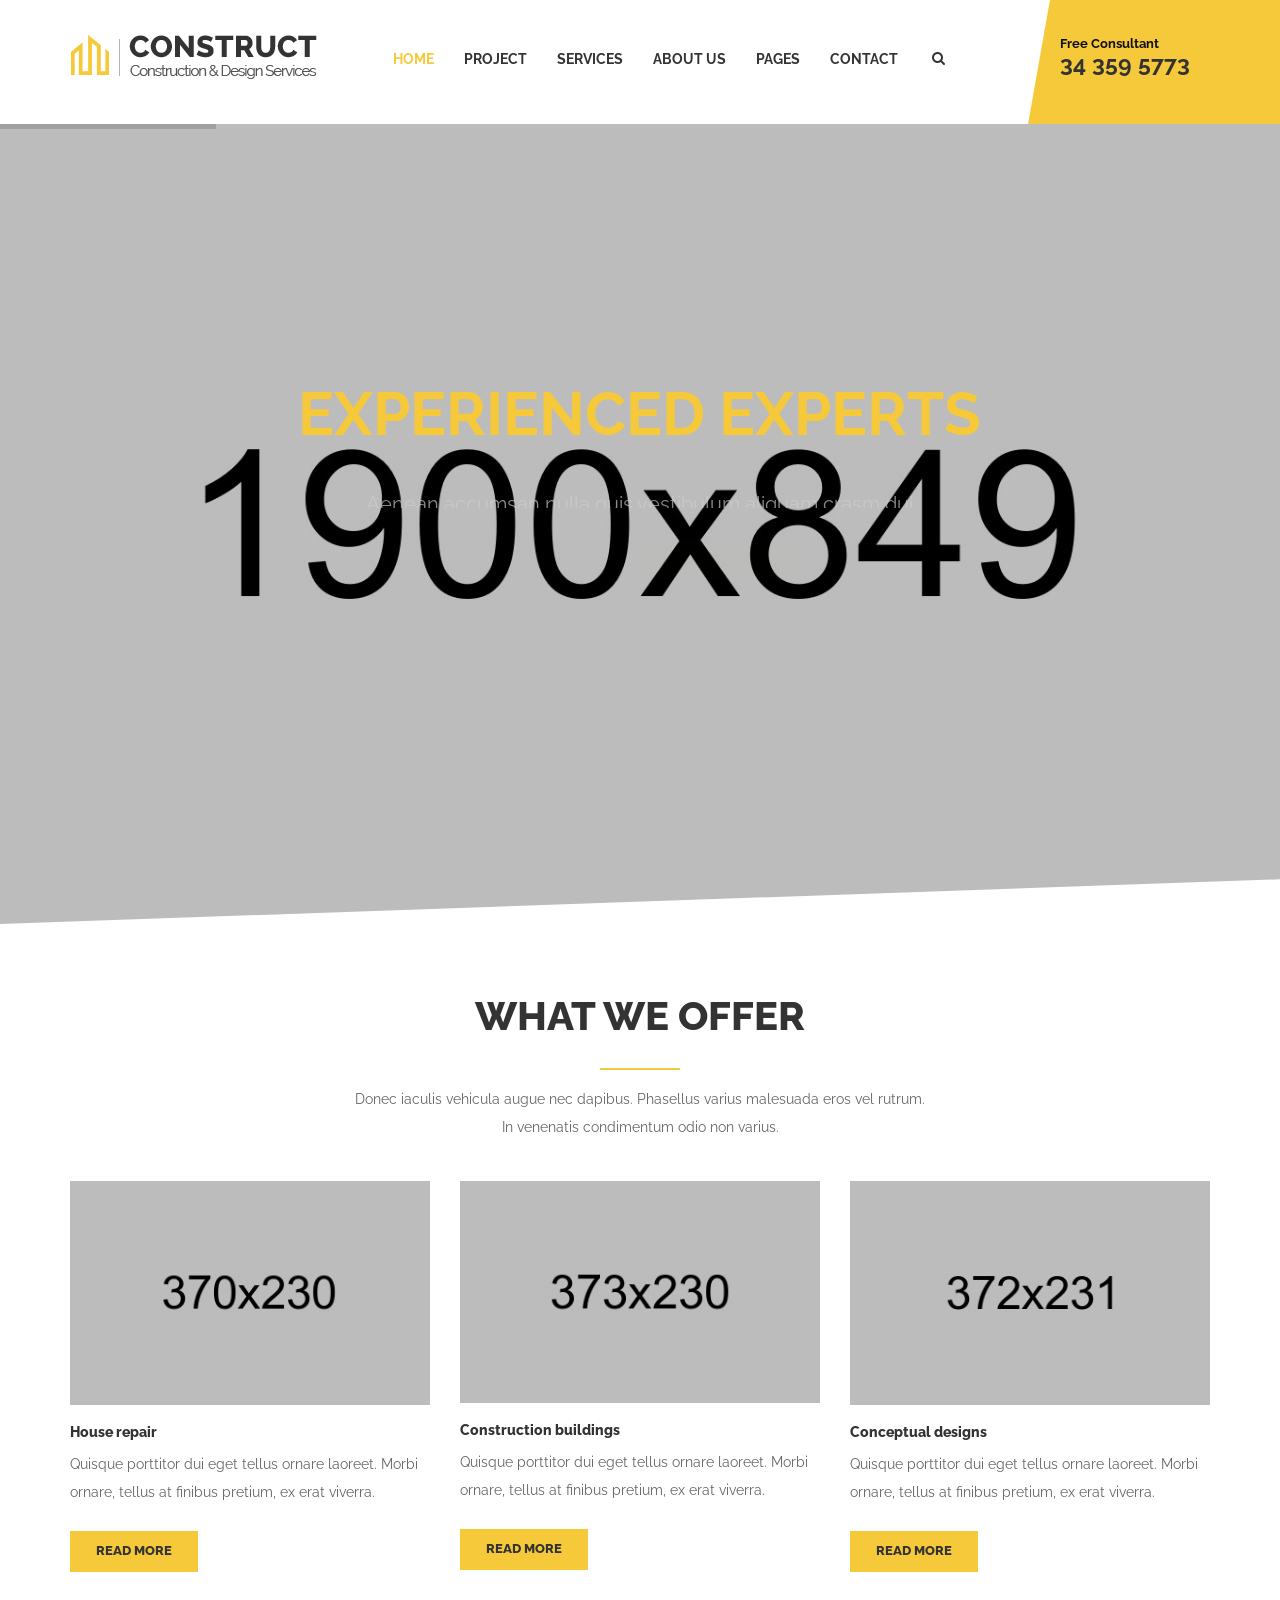
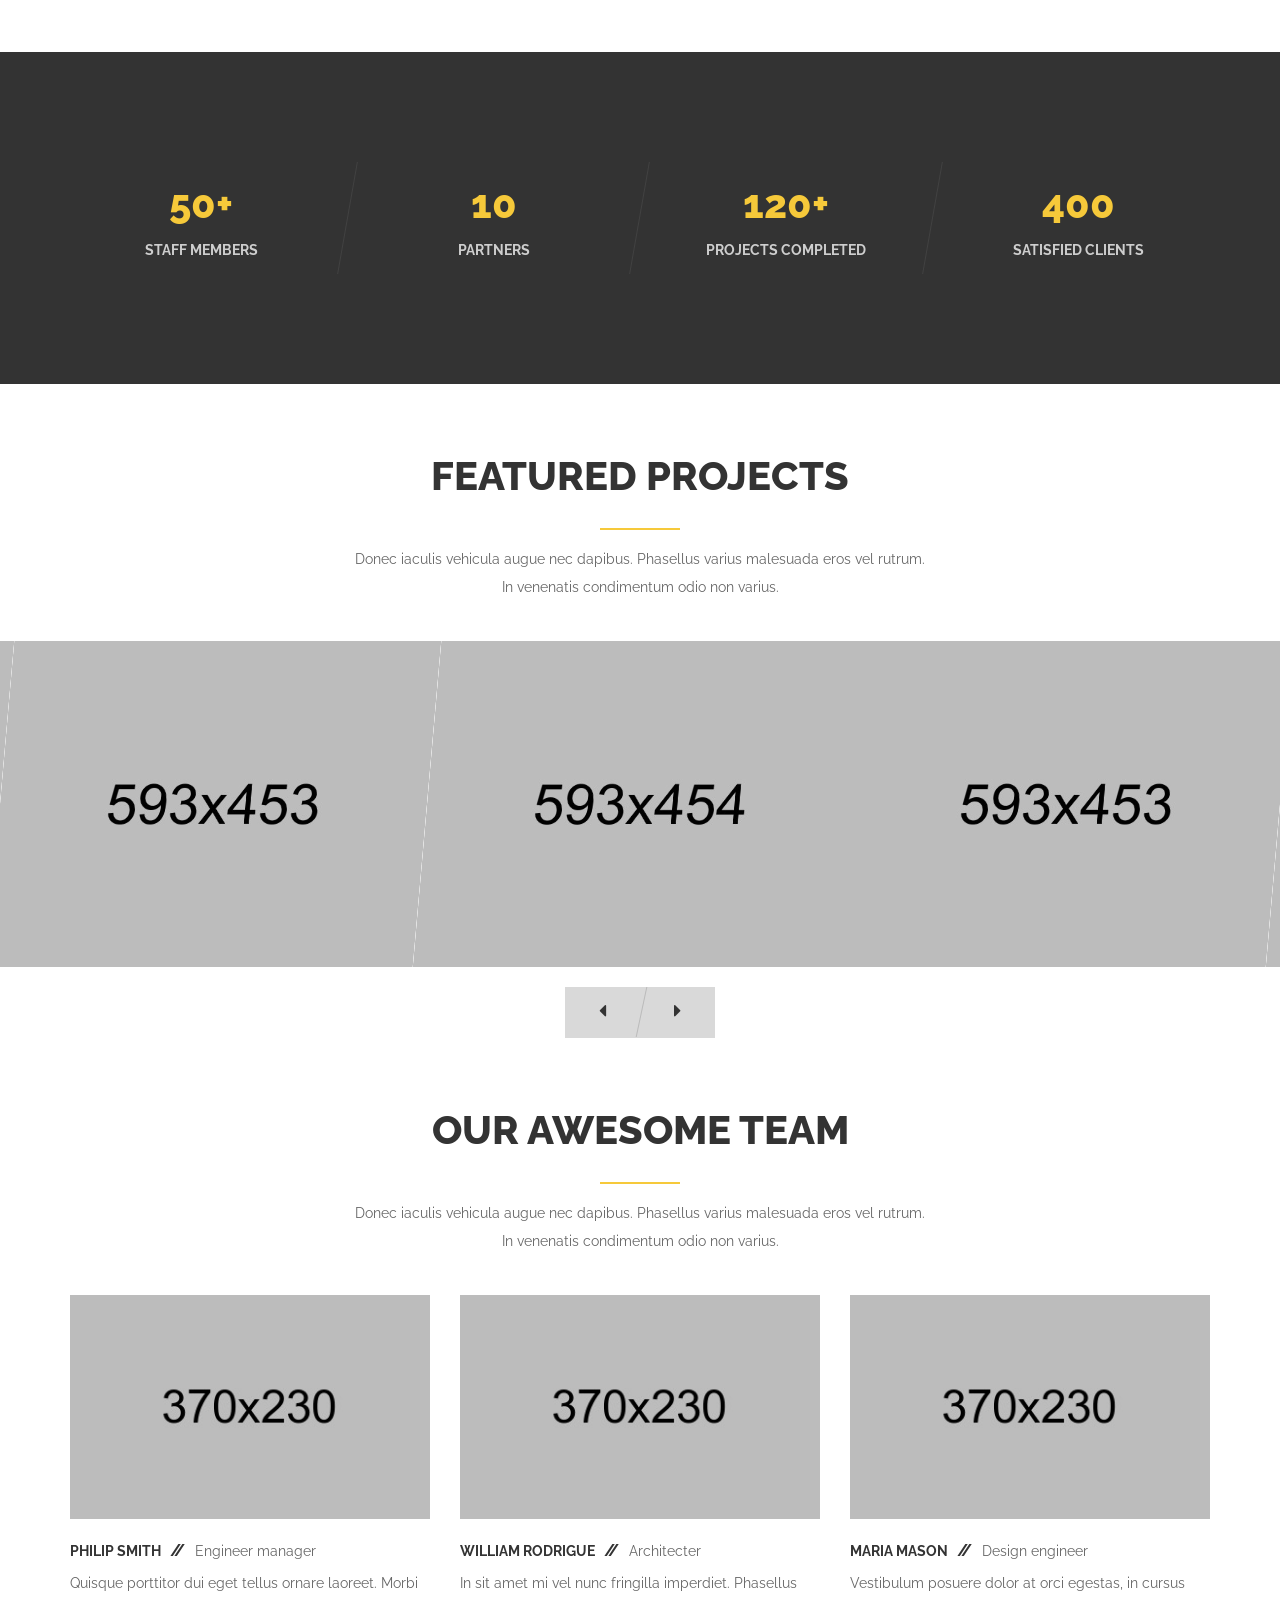
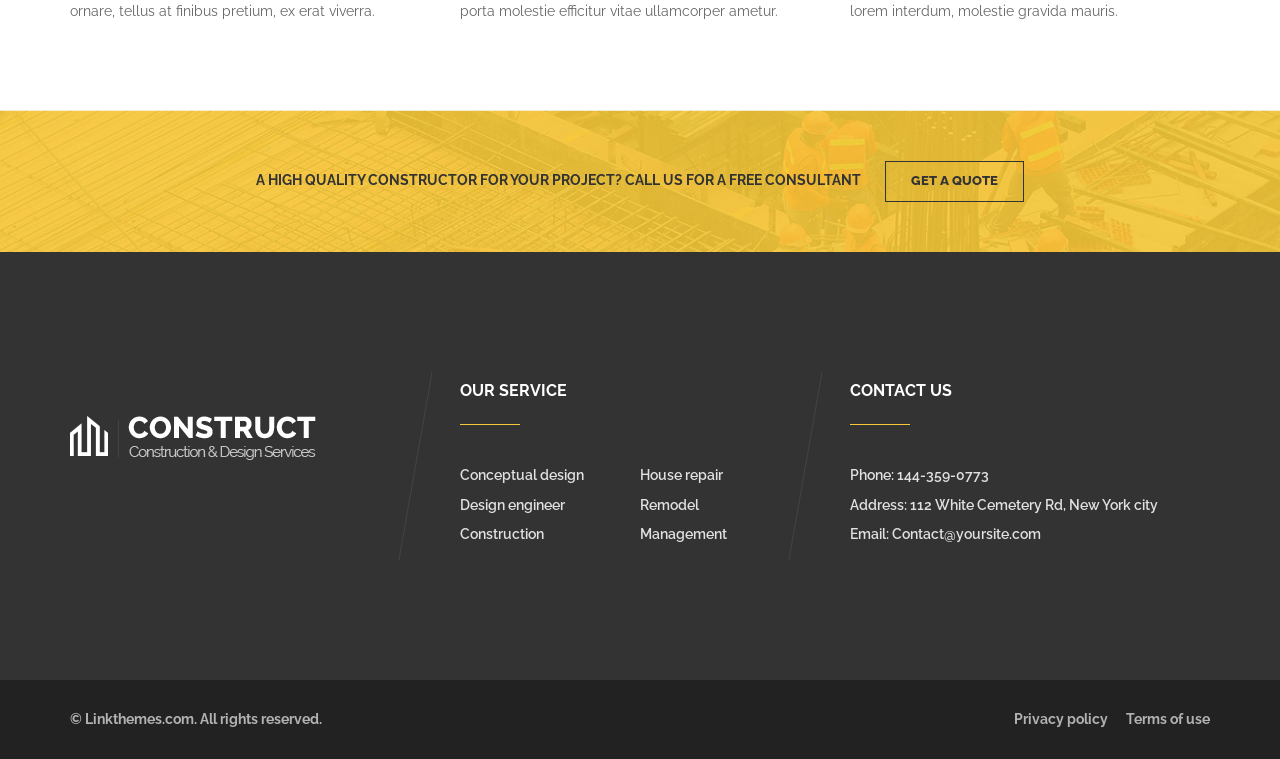
==== index.html @ a896a628 "Plantilla CPP" ====
<!DOCTYPE html>
<!--[if IE 8]><html class="no-js lt-ie9" lang="en"> <![endif]-->
<!--[if gt IE 8]>
<!-->
<html class="no-js" lang="en">
<!--<![endif]-->
<head>
    <meta charset="UTF-8">
    <title>Homepage-01 - Construct Template</title>
    <meta name="description" content="Construct theme tempalte">
    <meta name="keywords" content="Construct theme template">
    <meta name="viewport" content="width=device-width, initial-scale=1">
    <!-- <link rel="icon" href="images/favicon.ico" type="image/gif" sizes="16x16"> -->
    <!--Fonts-->
    <link href="fonts/fonts.css" rel="stylesheet">
    <link href="https://fonts.googleapis.com/css?family=Raleway:100,100i,200,200i,300,300i,400,400i,500,500i,600,600i,700,700i,800,800i,900,900i" rel="stylesheet">
    <!--Icons fonts-->
    <link href="vendor/font-awesome/css/font-awesome.min.css" rel="stylesheet">

    <!--Styles-->
    <link href="vendor/bootstrap/dist/css/bootstrap.min.css" rel="stylesheet">
    <link href="vendor/animsition/dist/css/animsition.min.css" rel="stylesheet">
    <link href="vendor/animate.css/source/slide_fwd_center/slide_fwd_center.css" rel="stylesheet">
    <link href="vendor/owl-carousel/css/owl.carousel.css" rel="stylesheet">
    <link href="vendor/fancybox/css/jquery.fancybox.css" rel="stylesheet">

    <link href="vendor/revolution/css/layers.css" rel="stylesheet">
    <link href="vendor/revolution/css/navigation.css" rel="stylesheet">
    <link href="vendor/revolution/css/settings.css" rel="stylesheet">


    <!--Theme style-->
    <link href="css/main.css" rel="stylesheet">
    <link href="css/responsive.css" rel="stylesheet">
</head>

<body>
    <!-- Loader website -->
    <div class="page-loader">
        <div id="loader">
          <div id="box"></div>
          <div id="hill"></div>
        </div>
    </div>
    <!-- End Loader website -->
    
    <!-- Content Page : Homepage 1-->
    <div class="page-wraper homepage-01">
        <div class="search">
            <input type="text" class="ip-search" placeholder="Search for...">
        </div>
        <header>
            <nav class="navbar navbar-default navtopv1">
                <div class="container">
                    <div class="row">
                        <!-- Brand and toggle get grouped for better mobile display -->
                        <div class="navbar-header">
                            <button type="button" class="navbar-toggle collapsed" data-toggle="collapse" data-target="#bs-example-navbar-collapse-1">
                                <span class="sr-only">Toggle navigation</span>
                                <span class="icon-bar top-bar"></span>
                                <span class="icon-bar middle-bar"></span>
                                <span class="icon-bar bottom-bar"></span>
                            </button>
                        </div>
                        <div class="col-sm-4 col-lg-3">
                            <div class="logo clearfix">
                                <a class="navbar-brand" href="index.html"><img src="images/logo.png" alt="logo" class="img-responsive">
                                </a>
                            </div>
                        </div>
                        <div class="col-sm-8 col-lg-7 menu-skew">
                            <!-- Collect the nav links, forms, and other content for toggling -->
                            <div class="collapse navbar-collapse" id="bs-example-navbar-collapse-1">
                                <ul class="nav navbar-nav">
                                    <li class="dropdown active">
                                        <i class="fa fa-caret-right ic-dropdown"></i>
                                        <a href="index.html">Home</a>
                                        <ul class="dropdown-menu">
                                            <li class="active"><a href="index.html">Homepage V1</a>
                                            </li>
                                            <li><a href="homepage-02.html">Homepage V2</a>
                                            </li>
                                            <li><a href="homepage-03.html">Homepage V3</a>
                                            </li>
                                        </ul>
                                    </li>
                                    <li class="dropdown">
                                        <i class="fa fa-caret-right ic-dropdown"></i>
                                        <a href="project-gird.html">Project</a>
                                        <ul class="dropdown-menu">
                                            <li><a href="project-gird.html">Project Gird</a>
                                            </li>
                                            <li><a href="project-list.html">Project List</a>
                                            </li>
                                            <li><a href="project-detail.html">Project Details</a>
                                            </li>
                                        </ul>
                                    </li>
                                    <li class="dropdown">
                                        <i class="fa fa-caret-right ic-dropdown"></i>
                                        <a href="our-service.html">Services</a>
                                        <ul class="dropdown-menu">
                                            <li><a href="our-service.html">Our Services</a>
                                            </li>
                                            <li><a href="services-detail.html">Services Details</a>
                                            </li>
                                        </ul>
                                    </li>
                                    <li><a href="about.html">About Us</a>
                                    </li>
                                    <li class="dropdown">
                                        <i class="fa fa-caret-right ic-dropdown"></i>
                                        <a href="our-blog.html">Pages</a>
                                        <ul class="dropdown-menu">
                                            <li><a href="our-blog.html">Our Blog</a>
                                            </li>
                                            <li><a href="blog-detail.html">Blog Details</a>
                                            </li>
                                            <li><a href="shop-list.html">Shop List Page</a>
                                            </li>
                                            <li><a href="product-detail.html">Product Details</a>
                                            </li>
                                            <li><a href="shopping-cart.html">Shopping Cart</a>
                                            </li>
                                            <li><a href="check-out.html">Check Out Page</a>
                                            </li>
                                        </ul>
                                    </li>
                                    <li><a href="contact.html">Contact</a>
                                    </li>
                                </ul>
                            </div>
                            <!-- /.navbar-collapse -->
                            <div class="ic-search">
                                <i class="fa fa-search"></i>
                            </div>
                        </div>
                        <div class="col-lg-2 consultant">
                            <div class="free-consultant">Free Consultant</div>
                            <div class="phone">34 359 5773</div>
                        </div>
                    </div>
                </div>
            </nav>
        </header>
        <!-- End header -->

        <!-- START REVOLUTION SLIDER 5.0-->
        <div class="slider-headerrevo revo-v1 skew-slide">
            <div id="rev_slider" class="rev_slider fullwidthabanner" style="display:none;" data-version="5.4.1">
                <ul>
                    <li class="item-1" data-transition="zoomin" data-slotamount="7" data-hideafterloop="0" data-hideslideonmobile="off" data-easein="Power4.easeInOut">
                        <img alt="#" src="images/slider-header-01.jpg" data-bgposition="center center" data-bgfit="cover" data-bgrepeat="no-repeat" data-bgparallax="10" class="img-responsive">
                        <h2 class="tp-caption tp-resizeme slider-geeting" data-frames="[{&quot;from&quot;:&quot;y:50px;opacity:0;&quot;,&quot;speed&quot;:1500,&quot;to&quot;:&quot;o:1;&quot;,&quot;delay&quot;:900,&quot;ease&quot;:&quot;Power4.easeOut&quot;},{&quot;delay&quot;:&quot;wait&quot;,&quot;speed&quot;:500,&quot;to&quot;:&quot;y:-50px;opacity:0;&quot;,&quot;ease&quot;:&quot;Power2.easeIn&quot;}]" data-x="['center']" data-hoffset="['0', '0', '0', '0']" data-y="['middle']" data-voffset="['-100']">Experienced Experts</h2>
                        <p class="tp-caption tp-resizeme slider-content" data-frames="[{&quot;delay&quot;:1000,&quot;speed&quot;:1500,&quot;frame&quot;:&quot;0&quot;,&quot;from&quot;:&quot;y:[100%];z:0;rX:0deg;rY:0;rZ:0;sX:1;sY:1;skX:0;skY:0;opacity:0;&quot;,&quot;mask&quot;:&quot;x:0px;y:[100%];s:inherit;e:inherit;&quot;,&quot;to&quot;:&quot;o:1;&quot;,&quot;ease&quot;:&quot;Power2.easeInOut&quot;},{&quot;delay&quot;:&quot;wait&quot;,&quot;speed&quot;:500,&quot;frame&quot;:&quot;999&quot;,&quot;to&quot;:&quot;auto:auto;&quot;,&quot;ease&quot;:&quot;Power3.easeInOut&quot;}]" data-x="['center']" data-hoffset="['0', '0', '0', '0']" data-y="['middle']" data-voffset="['-40']">Aenean accumsan nulla quis vestibulum aliquam crasm dui</p>
                        <div class="carousel-caption tp-caption tp-resizeme be-btn be-btn-primary be-btn-pill text-uppercase carousel-caption" data-frames="[{&quot;delay&quot;:1500,&quot;speed&quot;:2000,&quot;frame&quot;:&quot;0&quot;,&quot;from&quot;:&quot;opacity:0;&quot;,&quot;to&quot;:&quot;o:1;&quot;,&quot;ease&quot;:&quot;Power3.easeInOut&quot;},{&quot;delay&quot;:&quot;wait&quot;,&quot;speed&quot;:500,&quot;frame&quot;:&quot;999&quot;,&quot;to&quot;:&quot;auto:auto;&quot;,&quot;ease&quot;:&quot;Power3.easeInOut&quot;}]" data-responsive="on" data-x="['center']" data-hoffset="['-60']" data-y="['middle']" data-voffset="['60']">
                            <button type="button" class="btn btn-default button button_1 ">Learn More</button>
                            <button type="button" class="btn btn-default button button_2 ">Ger In Touch</button>
                        </div>

                    </li>
                    <li class="item-2" data-transition="fadetotopfadefrombottom" data-slotamount="7" data-hideafterloop="0" data-hideslideonmobile="off" data-easein="Power4.easeInOut">
                        <img alt="#" src="images/slider-header-02.jpg" data-bgposition="center center" data-bgfit="cover" data-bgrepeat="no-repeat" data-bgparallax="10" class="img-responsive">
                        <h2 class="tp-caption tp-resizeme slider-geeting" data-frames="[{&quot;from&quot;:&quot;y:50px;opacity:0;&quot;,&quot;speed&quot;:1500,&quot;to&quot;:&quot;o:1;&quot;,&quot;delay&quot;:900,&quot;ease&quot;:&quot;Power4.easeOut&quot;},{&quot;delay&quot;:&quot;wait&quot;,&quot;speed&quot;:500,&quot;to&quot;:&quot;y:-50px;opacity:0;&quot;,&quot;ease&quot;:&quot;Power2.easeIn&quot;}]" data-x="['center']" data-hoffset="['0', '0', '0', '0']" data-y="['middle']" data-voffset="['-100']">Construction services</h2>
                        <p class="tp-caption tp-resizeme slider-content" data-frames="[{&quot;delay&quot;:1000,&quot;speed&quot;:1500,&quot;frame&quot;:&quot;0&quot;,&quot;from&quot;:&quot;y:[100%];z:0;rX:0deg;rY:0;rZ:0;sX:1;sY:1;skX:0;skY:0;opacity:0;&quot;,&quot;mask&quot;:&quot;x:0px;y:[100%];s:inherit;e:inherit;&quot;,&quot;to&quot;:&quot;o:1;&quot;,&quot;ease&quot;:&quot;Power2.easeInOut&quot;},{&quot;delay&quot;:&quot;wait&quot;,&quot;speed&quot;:500,&quot;frame&quot;:&quot;999&quot;,&quot;to&quot;:&quot;auto:auto;&quot;,&quot;ease&quot;:&quot;Power3.easeInOut&quot;}]" data-x="['center']" data-hoffset="['0', '0', '0', '0']" data-y="['middle']" data-voffset="['-40']">Aenean accumsan nulla quis vestibulum aliquam crasm dui</p>

                        <div class="carousel-caption tp-caption tp-resizeme be-btn be-btn-primary be-btn-pill text-uppercase carousel-caption" data-frames="[{&quot;delay&quot;:1500,&quot;speed&quot;:2000,&quot;frame&quot;:&quot;0&quot;,&quot;from&quot;:&quot;opacity:0;&quot;,&quot;to&quot;:&quot;o:1;&quot;,&quot;ease&quot;:&quot;Power3.easeInOut&quot;},{&quot;delay&quot;:&quot;wait&quot;,&quot;speed&quot;:500,&quot;frame&quot;:&quot;999&quot;,&quot;to&quot;:&quot;auto:auto;&quot;,&quot;ease&quot;:&quot;Power3.easeInOut&quot;}]" data-responsive="on" data-x="['center']" data-hoffset="['-60']" data-y="['middle']" data-voffset="['60']">
                            <button type="button" class="btn btn-default button button_1 ">Learn More</button>
                            <button type="button" class="btn btn-default button button_2 ">Ger In Touch</button>
                        </div>
                    </li>
                    <li class="item-3" data-transition="fadethroughlight">
                        <img alt="#" src="images/slider-header-03.jpg" data-bgposition="center center" data-bgfit="cover" data-bgrepeat="no-repeat" data-bgparallax="10" class="img-responsive">
                        <h2 class="tp-caption tp-resizeme slider-geeting" data-frames="[{&quot;from&quot;:&quot;y:50px;opacity:0;&quot;,&quot;speed&quot;:1500,&quot;to&quot;:&quot;o:1;&quot;,&quot;delay&quot;:900,&quot;ease&quot;:&quot;Power4.easeOut&quot;},{&quot;delay&quot;:&quot;wait&quot;,&quot;speed&quot;:500,&quot;to&quot;:&quot;y:-50px;opacity:0;&quot;,&quot;ease&quot;:&quot;Power2.easeIn&quot;}]" data-x="['center']" data-hoffset="['0', '0', '0', '0']" data-y="['middle']" data-voffset="['-100']">A Construction Company</h2>
                        <p class="tp-caption tp-resizeme slider-content" data-frames="[{&quot;delay&quot;:1000,&quot;speed&quot;:1500,&quot;frame&quot;:&quot;0&quot;,&quot;from&quot;:&quot;y:[100%];z:0;rX:0deg;rY:0;rZ:0;sX:1;sY:1;skX:0;skY:0;opacity:0;&quot;,&quot;mask&quot;:&quot;x:0px;y:[100%];s:inherit;e:inherit;&quot;,&quot;to&quot;:&quot;o:1;&quot;,&quot;ease&quot;:&quot;Power2.easeInOut&quot;},{&quot;delay&quot;:&quot;wait&quot;,&quot;speed&quot;:500,&quot;frame&quot;:&quot;999&quot;,&quot;to&quot;:&quot;auto:auto;&quot;,&quot;ease&quot;:&quot;Power3.easeInOut&quot;}]" data-x="['center']" data-hoffset="['0', '0', '0', '0']" data-y="['middle']" data-voffset="['-40']">Aenean accumsan nulla quis vestibulum aliquam crasm dui min.fermentum a effi
                            <br/>citursed, condimentum ac est. Nullam sed urna a velit facilisis egestas.</p>
                        <div class="carousel-caption tp-caption tp-resizeme be-btn be-btn-primary be-btn-pill text-uppercase carousel-caption" data-frames="[{&quot;delay&quot;:1500,&quot;speed&quot;:2000,&quot;frame&quot;:&quot;0&quot;,&quot;from&quot;:&quot;opacity:0;&quot;,&quot;to&quot;:&quot;o:1;&quot;,&quot;ease&quot;:&quot;Power3.easeInOut&quot;},{&quot;delay&quot;:&quot;wait&quot;,&quot;speed&quot;:500,&quot;frame&quot;:&quot;999&quot;,&quot;to&quot;:&quot;auto:auto;&quot;,&quot;ease&quot;:&quot;Power3.easeInOut&quot;}]" data-responsive="on" data-x="['center']" data-hoffset="['-60']" data-y="['middle']" data-voffset="['60']">
                            <button type="button" class="btn btn-default button button_1 ">Learn More</button>
                            <button type="button" class="btn btn-default button button_2 ">Ger In Touch</button>
                        </div>

                    </li>

                </ul>
            </div>
        </div>
        <!-- End SLIDER SHOW -->

        <!-- OUR SERVICES -->
        <section id="services" class="services-skew">
            <div class="container">
                <div class="row">
                    <div class="headding">
                        <h3 class="title-3">What we offer</h3>
                        <hr class="hr-80">
                        <p>Donec iaculis vehicula augue nec dapibus. Phasellus varius malesuada eros vel rutrum.
                            <br/> In venenatis condimentum odio non varius.</p>
                    </div>

                    <div class="services-gird">
                        <div class="col-sm-4 services-item">
                            <div class="services-img">
                                <a href="#"><img src="images/services/services-01.jpg" alt="services" class="img-responsive">
                                </a>
                            </div>
                            <div class="services-content">
                                <h4 class="title-4">House repair</h4>
                                <p>Quisque porttitor dui eget tellus ornare laoreet. Morbi ornare, tellus at finibus pretium, ex erat viverra.</p>
                                <button type="button" class="btn btn-default button button_2 read-more">Read More</button>
                            </div>
                        </div>
                        <div class="col-sm-4 services-item">
                            <div class="services-img">
                                <a href="#"><img src="images/services/services-02.jpg" alt="services" class="img-responsive">
                                </a>
                            </div>
                            <div class="services-content">
                                <h4 class="title-4">Construction buildings</h4>
                                <p>Quisque porttitor dui eget tellus ornare laoreet. Morbi ornare, tellus at finibus pretium, ex erat viverra.</p>
                                <button type="button" class="btn btn-default button button_2 read-more">Read More</button>
                            </div>
                        </div>
                        <div class="col-sm-4 services-item">
                            <div class="services-img">
                                <a href="#"><img src="images/services/services-03.jpg" alt="services" class="img-responsive">
                                </a>
                            </div>
                            <div class="services-content">
                                <h4 class="title-4">Conceptual designs</h4>
                                <p>Quisque porttitor dui eget tellus ornare laoreet. Morbi ornare, tellus at finibus pretium, ex erat viverra.</p>
                                <button type="button" class="btn btn-default button button_2 read-more">Read More</button>
                            </div>
                        </div>
                    </div>
                </div>
            </div>
        </section>
        <!-- End OUT SERVICES -->

        <!-- DATA -->
        <section class="data">
            <div class="container">
                <div class="row">
                    <div class="col-xs-6 col-sm-3 skew-general">
                        <div class="data-text">
                            <h3>50+</h3>
                            <p>Staff members</p>
                        </div>
                    </div>
                    <div class="col-xs-6 col-sm-3 skew-general">
                        <div class="data-text">
                            <h3>10</h3>
                            <p>Partners</p>
                        </div>
                    </div>
                    <div class="col-xs-6 col-sm-3 skew-general">
                        <div class="data-text">
                            <h3>120+</h3>
                            <p>Projects Completed</p>
                        </div>
                    </div>
                    <div class="col-xs-6 col-sm-3 skew-general">
                        <div class="data-text">
                            <h3>400</h3>
                            <p>Satisfied Clients</p>
                        </div>
                    </div>
                </div>
            </div>
        </section>
        <!-- End DATA -->

        <!-- OUR PROJECT -->
        <section id="project">
            <div class="container">
                <div class="row">
                    <div class="headding">
                        <h3 class="title-3">Featured projects</h3>
                        <hr class="hr-80">
                        <p>Donec iaculis vehicula augue nec dapibus. Phasellus varius malesuada eros vel rutrum.
                            <br/> In venenatis condimentum odio non varius.</p>
                    </div>
                </div>
            </div>
            <div class="project-gird">
                <div class="slider-project slider owl-carousel owl-theme">
                    <div class="project-item">
                        <a href="#"><img src="images/project/project-01.jpg" alt="project" class="img-responsive">
                        </a>
                        <div class="project-content">
                            <h3>Luxurious Department</h3>
                            <p>Duis eros massa, aliquam nec leo ut, molestie gravida mauris antemana loremip vestibulum convallis.</p>
                            <button type="button" class="btn btn-default button button_2 read-more">Read More</button>
                        </div>
                    </div>
                    <div class="project-item">
                        <a href="#"><img src="images/project/project-02.jpg" alt="project" class="img-responsive">
                        </a>
                        <div class="project-content">
                            <h3>Luxurious Department</h3>
                            <p>Duis eros massa, aliquam nec leo ut, molestie gravida mauris antemana loremip vestibulum convallis.</p>
                            <button type="button" class="btn btn-default button button_2 read-more">Read More</button>
                        </div>
                    </div>
                    <div class="project-item">
                        <a href="#"><img src="images/project/project-03.jpg" alt="project" class="img-responsive">
                        </a>
                        <div class="project-content">
                            <h3>Luxurious Department</h3>
                            <p>Duis eros massa, aliquam nec leo ut, molestie gravida mauris antemana loremip vestibulum convallis.</p>
                            <button type="button" class="btn btn-default button button_2 read-more">Read More</button>
                        </div>
                    </div>
                    <div class="project-item">
                        <a href="#"><img src="images/project/project-02.jpg" alt="project" class="img-responsive">
                        </a>
                        <div class="project-content">
                            <h3>Luxurious Department</h3>
                            <p>Duis eros massa, aliquam nec leo ut, molestie gravida mauris antemana loremip vestibulum convallis.</p>
                            <button type="button" class="btn btn-default button button_2 read-more">Read More</button>
                        </div>
                    </div>
                    <div class="project-item">
                        <a href="#"><img src="images/project/project-01.jpg" alt="project" class="img-responsive">
                        </a>
                        <div class="project-content">
                            <h3>Luxurious Department</h3>
                            <p>Duis eros massa, aliquam nec leo ut, molestie gravida mauris antemana loremip vestibulum convallis.</p>
                            <button type="button" class="btn btn-default button button_2 read-more">Read More</button>
                        </div>
                    </div>
                    <div class="project-item">
                        <a href="#"><img src="images/project/project-03.jpg" alt="project" class="img-responsive">
                        </a>
                        <div class="project-content">
                            <h3>Luxurious Department</h3>
                            <p>Duis eros massa, aliquam nec leo ut, molestie gravida mauris antemana loremip vestibulum convallis.</p>
                            <button type="button" class="btn btn-default button button_2 read-more">Read More</button>
                        </div>
                    </div>
                </div>
            </div>
        </section>
        <!-- End OUR PROJECT -->

        <!-- TEAM -->
        <section id="team">
            <div class="container">
                <div class="row">
                    <div class="headding">
                        <h3 class="title-3">our Awesome Team</h3>
                        <hr class="hr-80">
                        <p>Donec iaculis vehicula augue nec dapibus. Phasellus varius malesuada eros vel rutrum.
                            <br/> In venenatis condimentum odio non varius.</p>
                    </div>
                    <div class="team-gird">
                        <div class="col-sm-4 team-item">
                            <div class="team-img">
                                <img src="images/team/team-01.jpg" alt="team" class="img-responsive">
                            </div>
                            <div class="team-content">
                                <h5 class="team-name">Philip Smith</h5>
                                <span class="team-work">Engineer manager</span>
                                <p>Quisque porttitor dui eget tellus ornare laoreet. Morbi ornare, tellus at finibus pretium, ex erat viverra.</p>
                            </div>
                        </div>
                        <div class="col-sm-4 team-item">
                            <div class="team-img">
                                <img src="images/team/team-02.jpg" alt="team" class="img-responsive">
                            </div>
                            <div class="team-content">
                                <h5 class="team-name">William Rodrigue</h5>
                                <span class="team-work">Architecter</span>
                                <p>In sit amet mi vel nunc fringilla imperdiet. Phasellus porta molestie efficitur vitae ullamcorper ametur.</p>
                            </div>
                        </div>
                        <div class="col-sm-4 team-item">
                            <div class="team-img">
                                <img src="images/team/team-03.jpg" alt="team" class="img-responsive">
                            </div>
                            <div class="team-content">
                                <h5 class="team-name">Maria Mason</h5>
                                <span class="team-work">Design engineer</span>
                                <p>Vestibulum posuere dolor at orci egestas, in cursus lorem interdum, molestie gravida mauris.</p>
                            </div>
                        </div>
                    </div>
                </div>
            </div>
        </section>
        <!-- End TEAM -->

        <!-- CTA -->
        <section id="cta">
            <div class="container">
                <h6>A high quality constructor for your project? Call us for a free consultant</h6>
                <button type="button" class="btn btn-default button btn-cta">Get a quote</button>
            </div>
        </section>
        <!-- End CTA -->

        <!-- FOOTER -->
        <footer>
            <div class="footer-top">
                <div class="container">
                    <div class="row">
                        <div class="col-md-4 footer-logo">
                            <a href="#"><img src="images/logo-footer.png" alt="logo-footer" class="img-responsive">
                            </a>
                        </div>
                        <div class="col-sm-6 col-md-4 footer-service skew-footer">
                            <h4 class="footer-title">Our Service</h4>
                            <hr class="hr-60">
                            <ul>
                                <li><a href="#">Conceptual design</a>
                                </li>
                                <li><a href="#">House repair</a>
                                </li>
                                <li><a href="#">Design engineer</a>
                                </li>
                                <li><a href="#">Remodel</a>
                                </li>
                                <li><a href="#">Construction</a>
                                </li>
                                <li><a href="#">Management</a>
                                </li>
                            </ul>
                        </div>
                        <div class="col-sm-6 col-md-4 footer-contact skew-footer">
                            <h4 class="footer-title">Contact Us</h4>
                            <hr class="hr-60">
                            <ul>
                                <li>Phone: 144-359-0773</li>
                                <li>Address: 112 White Cemetery Rd, New York city</li>
                                <li>Email: Contact@yoursite.com</li>
                            </ul>
                        </div>
                    </div>
                </div>
            </div>
            <div class="footer-bottom">
                <div class="container">
                    <div class="copy-right">
                        © Linkthemes.com. All rights reserved.
                    </div>
                    <div class="privacy">
                        <span>Privacy policy</span>
                        <span>Terms of use</span>
                    </div>
                </div>
            </div>
        </footer>
        <!-- End FOOTER -->
    <!-- End Content Page : Homepage 1-->
    </div>

    <!-- Javascript-->
    <script src="vendor/jquery/dist/jquery.min.js"></script>
    <script src="vendor/bootstrap/dist/js/bootstrap.min.js"></script>
    <script src="vendor/jquery_easing/jquery.easing.min.js"></script>
    <script src="vendor/owl-carousel/js/owl.carousel.js"></script>
    <script src="vendor/range_filter/js/jquery-ui.js"></script>
    <script src="vendor/fancybox/js/jquery.fancybox.pack.js"></script>
    <script src="vendor/animsition/dist/js/animsition.min.js"></script>
    <script src="scripts/main.js"></script>

    <script src="vendor/revolution/js/jquery.themepunch.tools.min.js"></script>
    <script src="vendor/revolution/js/jquery.themepunch.revolution.min.js"></script>
    <script type="text/javascript" src="vendor/revolution/js/extensions/revolution.extension.video.min.js"></script>
    <script type="text/javascript" src="vendor/revolution/js/extensions/revolution.extension.slideanims.min.js"></script>
    <script type="text/javascript" src="vendor/revolution/js/extensions/revolution.extension.actions.min.js"></script>
    <script type="text/javascript" src="vendor/revolution/js/extensions/revolution.extension.layeranimation.min.js"></script>
    <script type="text/javascript" src="vendor/revolution/js/extensions/revolution.extension.kenburn.min.js"></script>
    <script type="text/javascript" src="vendor/revolution/js/extensions/revolution.extension.navigation.min.js"></script>
    <script type="text/javascript" src="vendor/revolution/js/extensions/revolution.extension.migration.min.js"></script>
    <script type="text/javascript" src="vendor/revolution/js/extensions/revolution.extension.parallax.min.js"></script>

    <script src="scripts/revolution.js"></script>
</body>
</html>
---- fonts/fonts.css ----
@font-face {
	font-family: 'DroidSerif';
	font-style: normal;
	font-weight: 400;
	src: url(DroidSerif.ttf) format('tff');
	unicode-range: U+0-10FFFF;
}

@font-face {
	font-family: 'DroidSerif';
	font-style: italic;
	font-weight: 400;
	src: url(DroidSerif-Italic.ttf) format('tff');
	unicode-range: U+0-10FFFF;
}

@font-face {
	font-family: 'DroidSerif';
	font-style: bold;
	font-weight: 700;
	src: url(DroidSerif-Bold.ttf) format('tff');
	unicode-range: U+0-10FFFF;
}

@font-face {
	font-family: 'DroidSerif';
	font-style: italic;
	font-weight: 700;
	src: url(DroidSerif-BoldItalic.ttf) format('tff');
	unicode-range: U+0-10FFFF;
}
---- vendor/animate.css/source/slide_fwd_center/slide_fwd_center.css ----
@-webkit-keyframes slide-fwd-center {
  0% {
    -webkit-transform: translateZ(0);
            transform: translateZ(0);
  }
  100% {
    -webkit-transform: translateZ(160px);
            transform: translateZ(160px);
  }
}
@keyframes slide-fwd-center {
  0% {
    -webkit-transform: translateZ(0);
            transform: translateZ(0);
  }
  100% {
    -webkit-transform: translateZ(160px);
            transform: translateZ(160px);
  }
}
---- vendor/revolution/css/layers.css ----
/*-----------------------------------------------------------------------------

-	Revolution Slider 5.0 Layer Style Settings -

Screen Stylesheet

version:   	5.0.0
date:      	18/03/15
author:		themepunch
email:     	info@themepunch.com
website:   	http://www.themepunch.com
-----------------------------------------------------------------------------*/

* {
    -webkit-box-sizing: border-box;
    -moz-box-sizing: border-box;
    box-sizing: border-box;
}

.tp-caption.Twitter-Content a,.tp-caption.Twitter-Content a:visited
{
	color:#0084B4!important;
}

.tp-caption.Twitter-Content a:hover
{
	color:#0084B4!important;
	text-decoration:underline!important;
}

.tp-caption.medium_grey,.medium_grey
{
	background-color:#888;
	border-style:none;
	border-width:0;
	color:#fff;
	font-family:Arial;
	font-size:20px;
	font-weight:700;
	line-height:20px;
	margin:0;
	padding:2px 4px;
	position:absolute;
	text-shadow:0 2px 5px rgba(0,0,0,0.5);
	white-space:nowrap;
}

.tp-caption.small_text,.small_text
{
	border-style:none;
	border-width:0;
	color:#fff;
	font-family:Arial;
	font-size:14px;
	font-weight:700;
	line-height:20px;
	margin:0;
	position:absolute;
	text-shadow:0 2px 5px rgba(0,0,0,0.5);
	white-space:nowrap;
}

.tp-caption.medium_text,.medium_text
{
	border-style:none;
	border-width:0;
	color:#fff;
	font-family:Arial;
	font-size:20px;
	font-weight:700;
	line-height:20px;
	margin:0;
	position:absolute;
	text-shadow:0 2px 5px rgba(0,0,0,0.5);
	white-space:nowrap;
}

.tp-caption.large_text,.large_text
{
	border-style:none;
	border-width:0;
	color:#fff;
	font-family:Arial;
	font-size:40px;
	font-weight:700;
	line-height:40px;
	margin:0;
	position:absolute;
	text-shadow:0 2px 5px rgba(0,0,0,0.5);
	white-space:nowrap;
}

.tp-caption.very_large_text,.very_large_text
{
	border-style:none;
	border-width:0;
	color:#fff;
	font-family:Arial;
	font-size:60px;
	font-weight:700;
	letter-spacing:-2px;
	line-height:60px;
	margin:0;
	position:absolute;
	text-shadow:0 2px 5px rgba(0,0,0,0.5);
	white-space:nowrap;
}

.tp-caption.very_big_white,.very_big_white
{
	background-color:#000;
	border-style:none;
	border-width:0;
	color:#fff;
	font-family:Arial;
	font-size:60px;
	font-weight:800;
	line-height:60px;
	margin:0;
	padding:1px 4px 0;
	position:absolute;
	text-shadow:none;
	white-space:nowrap;
}

.tp-caption.very_big_black,.very_big_black
{
	background-color:#fff;
	border-style:none;
	border-width:0;
	color:#000;
	font-family:Arial;
	font-size:60px;
	font-weight:700;
	line-height:60px;
	margin:0;
	padding:1px 4px 0;
	position:absolute;
	text-shadow:none;
	white-space:nowrap;
}

.tp-caption.modern_medium_fat,.modern_medium_fat
{
	border-style:none;
	border-width:0;
	color:#000;
	font-family:"Open Sans", sans-serif;
	font-size:24px;
	font-weight:800;
	line-height:20px;
	margin:0;
	position:absolute;
	text-shadow:none;
	white-space:nowrap;
}

.tp-caption.modern_medium_fat_white,.modern_medium_fat_white
{
	border-style:none;
	border-width:0;
	color:#fff;
	font-family:"Open Sans", sans-serif;
	font-size:24px;
	font-weight:800;
	line-height:20px;
	margin:0;
	position:absolute;
	text-shadow:none;
	white-space:nowrap;
}

.tp-caption.modern_medium_light,.modern_medium_light
{
	border-style:none;
	border-width:0;
	color:#000;
	font-family:"Open Sans", sans-serif;
	font-size:24px;
	font-weight:300;
	line-height:20px;
	margin:0;
	position:absolute;
	text-shadow:none;
	white-space:nowrap;
}

.tp-caption.modern_big_bluebg,.modern_big_bluebg
{
	background-color:#4e5b6c;
	border-style:none;
	border-width:0;
	color:#fff;
	font-family:"Open Sans", sans-serif;
	font-size:30px;
	font-weight:800;
	letter-spacing:0;
	line-height:36px;
	margin:0;
	padding:3px 10px;
	position:absolute;
	text-shadow:none;
}

.tp-caption.modern_big_redbg,.modern_big_redbg
{
	background-color:#de543e;
	border-style:none;
	border-width:0;
	color:#fff;
	font-family:"Open Sans", sans-serif;
	font-size:30px;
	font-weight:300;
	letter-spacing:0;
	line-height:36px;
	margin:0;
	padding:1px 10px 3px;
	position:absolute;
	text-shadow:none;
}

.tp-caption.modern_small_text_dark,.modern_small_text_dark
{
	border-style:none;
	border-width:0;
	color:#555;
	font-family:Arial;
	font-size:14px;
	line-height:22px;
	margin:0;
	position:absolute;
	text-shadow:none;
	white-space:nowrap;
}

.tp-caption.boxshadow,.boxshadow
{		
	box-shadow:0 0 20px rgba(0,0,0,0.5);
}

.tp-caption.black,.black
{
	color:#000;
	text-shadow:none;
}

.tp-caption.noshadow,.noshadow
{
	text-shadow:none;
}

.tp-caption.thinheadline_dark,.thinheadline_dark
{
	background-color:transparent;
	color:rgba(0,0,0,0.85);
	font-family:"Open Sans";
	font-size:30px;
	font-weight:300;
	line-height:30px;
	position:absolute;
	text-shadow:none;
}

.tp-caption.thintext_dark,.thintext_dark
{
	background-color:transparent;
	color:rgba(0,0,0,0.85);
	font-family:"Open Sans";
	font-size:16px;
	font-weight:300;
	line-height:26px;
	position:absolute;
	text-shadow:none;
}

.tp-caption.largeblackbg,.largeblackbg
{
	
	
	background-color:#000;
	border-radius:0;
	color:#fff;
	font-family:"Open Sans";
	font-size:50px;
	font-weight:300;
	line-height:70px;
	padding:0 20px;
	position:absolute;
	text-shadow:none;
}

.tp-caption.largepinkbg,.largepinkbg
{
	
	
	background-color:#db4360;
	border-radius:0;
	color:#fff;
	font-family:"Open Sans";
	font-size:50px;
	font-weight:300;
	line-height:70px;
	padding:0 20px;
	position:absolute;
	text-shadow:none;
}

.tp-caption.largewhitebg,.largewhitebg
{
	
	
	background-color:#fff;
	border-radius:0;
	color:#000;
	font-family:"Open Sans";
	font-size:50px;
	font-weight:300;
	line-height:70px;
	padding:0 20px;
	position:absolute;
	text-shadow:none;
}

.tp-caption.largegreenbg,.largegreenbg
{
	
	
	background-color:#67ae73;
	border-radius:0;
	color:#fff;
	font-family:"Open Sans";
	font-size:50px;
	font-weight:300;
	line-height:70px;
	padding:0 20px;
	position:absolute;
	text-shadow:none;
}

.tp-caption.excerpt,.excerpt
{
	background-color:rgba(0,0,0,1);
	border-color:#fff;
	border-style:none;
	border-width:0;
	color:#fff;
	font-family:Arial;
	font-size:36px;
	font-weight:700;
	height:auto;
	letter-spacing:-1.5px;
	line-height:36px;
	margin:0;
	padding:1px 4px 0;
	text-decoration:none;
	text-shadow:none;
	white-space:normal!important;
	width:150px;
}

.tp-caption.large_bold_grey,.large_bold_grey
{
	background-color:transparent;
	border-color:#ffd658;
	border-style:none;
	border-width:0;
	color:#666;
	font-family:"Open Sans";
	font-size:60px;
	font-weight:800;
	line-height:60px;
	margin:0;
	padding:1px 4px 0;
	text-decoration:none;
	text-shadow:none;
}

.tp-caption.medium_thin_grey,.medium_thin_grey
{
	background-color:transparent;
	border-color:#ffd658;
	border-style:none;
	border-width:0;
	color:#666;
	font-family:"Open Sans";
	font-size:34px;
	font-weight:300;
	line-height:30px;
	margin:0;
	padding:1px 4px 0;
	text-decoration:none;
	text-shadow:none;
}

.tp-caption.small_thin_grey,.small_thin_grey
{
	background-color:transparent;
	border-color:#ffd658;
	border-style:none;
	border-width:0;
	color:#757575;
	font-family:"Open Sans";
	font-size:18px;
	font-weight:300;
	line-height:26px;
	margin:0;
	padding:1px 4px 0;
	text-decoration:none;
	text-shadow:none;
}

.tp-caption.lightgrey_divider,.lightgrey_divider
{
	background-color:rgba(235,235,235,1);
	background-position:initial;
	background-repeat:initial;
	border-color:#222;
	border-style:none;
	border-width:0;
	height:3px;
	text-decoration:none;
	width:370px;
}

.tp-caption.large_bold_darkblue,.large_bold_darkblue
{
	background-color:transparent;
	border-color:#ffd658;
	border-style:none;
	border-width:0;
	color:#34495e;
	font-family:"Open Sans";
	font-size:58px;
	font-weight:800;
	line-height:60px;
	text-decoration:none;
}

.tp-caption.medium_bg_darkblue,.medium_bg_darkblue
{
	background-color:#34495e;
	border-color:#ffd658;
	border-style:none;
	border-width:0;
	color:#fff;
	font-family:"Open Sans";
	font-size:20px;
	font-weight:800;
	line-height:20px;
	padding:10px;
	text-decoration:none;
}

.tp-caption.medium_bold_red,.medium_bold_red
{
	background-color:transparent;
	border-color:#ffd658;
	border-style:none;
	border-width:0;
	color:#e33a0c;
	font-family:"Open Sans";
	font-size:24px;
	font-weight:800;
	line-height:30px;
	padding:0;
	text-decoration:none;
}

.tp-caption.medium_light_red,.medium_light_red
{
	background-color:transparent;
	border-color:#ffd658;
	border-style:none;
	border-width:0;
	color:#e33a0c;
	font-family:"Open Sans";
	font-size:21px;
	font-weight:300;
	line-height:26px;
	padding:0;
	text-decoration:none;
}

.tp-caption.medium_bg_red,.medium_bg_red
{
	background-color:#e33a0c;
	border-color:#ffd658;
	border-style:none;
	border-width:0;
	color:#fff;
	font-family:"Open Sans";
	font-size:20px;
	font-weight:800;
	line-height:20px;
	padding:10px;
	text-decoration:none;
}

.tp-caption.medium_bold_orange,.medium_bold_orange
{
	background-color:transparent;
	border-color:#ffd658;
	border-style:none;
	border-width:0;
	color:#f39c12;
	font-family:"Open Sans";
	font-size:24px;
	font-weight:800;
	line-height:30px;
	text-decoration:none;
}

.tp-caption.medium_bg_orange,.medium_bg_orange
{
	background-color:#f39c12;
	border-color:#ffd658;
	border-style:none;
	border-width:0;
	color:#fff;
	font-family:"Open Sans";
	font-size:20px;
	font-weight:800;
	line-height:20px;
	padding:10px;
	text-decoration:none;
}

.tp-caption.grassfloor,.grassfloor
{
	background-color:rgba(160,179,151,1);
	border-color:#222;
	border-style:none;
	border-width:0;
	height:150px;
	text-decoration:none;
	width:4000px;
}

.tp-caption.large_bold_white,.large_bold_white
{
	background-color:transparent;
	border-color:#ffd658;
	border-style:none;
	border-width:0;
	color:#fff;
	font-family:"Open Sans";
	font-size:58px;
	font-weight:800;
	line-height:60px;
	text-decoration:none;
}

.tp-caption.medium_light_white,.medium_light_white
{
	background-color:transparent;
	border-color:#ffd658;
	border-style:none;
	border-width:0;
	color:#fff;
	font-family:"Open Sans";
	font-size:30px;
	font-weight:300;
	line-height:36px;
	padding:0;
	text-decoration:none;
}

.tp-caption.mediumlarge_light_white,.mediumlarge_light_white
{
	background-color:transparent;
	border-color:#ffd658;
	border-style:none;
	border-width:0;
	color:#fff;
	font-family:"Open Sans";
	font-size:34px;
	font-weight:300;
	line-height:40px;
	padding:0;
	text-decoration:none;
}

.tp-caption.mediumlarge_light_white_center,.mediumlarge_light_white_center
{
	background-color:transparent;
	border-color:#ffd658;
	border-style:none;
	border-width:0;
	color:#fff;
	font-family:"Open Sans";
	font-size:34px;
	font-weight:300;
	line-height:40px;
	padding:0;
	text-align:center;
	text-decoration:none;
}

.tp-caption.medium_bg_asbestos,.medium_bg_asbestos
{
	background-color:#7f8c8d;
	border-color:#ffd658;
	border-style:none;
	border-width:0;
	color:#fff;
	font-family:"Open Sans";
	font-size:20px;
	font-weight:800;
	line-height:20px;
	padding:10px;
	text-decoration:none;
}

.tp-caption.medium_light_black,.medium_light_black
{
	background-color:transparent;
	border-color:#ffd658;
	border-style:none;
	border-width:0;
	color:#000;
	font-family:"Open Sans";
	font-size:30px;
	font-weight:300;
	line-height:36px;
	padding:0;
	text-decoration:none;
}

.tp-caption.large_bold_black,.large_bold_black
{
	background-color:transparent;
	border-color:#ffd658;
	border-style:none;
	border-width:0;
	color:#000;
	font-family:"Open Sans";
	font-size:58px;
	font-weight:800;
	line-height:60px;
	text-decoration:none;
}

.tp-caption.mediumlarge_light_darkblue,.mediumlarge_light_darkblue
{
	background-color:transparent;
	border-color:#ffd658;
	border-style:none;
	border-width:0;
	color:#34495e;
	font-family:"Open Sans";
	font-size:34px;
	font-weight:300;
	line-height:40px;
	padding:0;
	text-decoration:none;
}

.tp-caption.small_light_white,.small_light_white
{
	background-color:transparent;
	border-color:#ffd658;
	border-style:none;
	border-width:0;
	color:#fff;
	font-family:"Open Sans";
	font-size:17px;
	font-weight:300;
	line-height:28px;
	padding:0;
	text-decoration:none;
}

.tp-caption.roundedimage,.roundedimage
{
	border-color:#222;
	border-style:none;
	border-width:0;
}

.tp-caption.large_bg_black,.large_bg_black
{
	background-color:#000;
	border-color:#ffd658;
	border-style:none;
	border-width:0;
	color:#fff;
	font-family:"Open Sans";
	font-size:40px;
	font-weight:800;
	line-height:40px;
	padding:10px 20px 15px;
	text-decoration:none;
}

.tp-caption.mediumwhitebg,.mediumwhitebg
{
	background-color:#fff;
	border-color:#000;
	border-style:none;
	border-width:0;
	color:#000;
	font-family:"Open Sans";
	font-size:30px;
	font-weight:300;
	line-height:30px;
	padding:5px 15px 10px;
	text-decoration:none;
	text-shadow:none;
}

.tp-caption.maincaption,.maincaption
{
	background-color:transparent;
	border-color:#000;
	border-style:none;
	border-width:0;
	color:#212a40;
	font-family:roboto;
	font-size:33px;
	font-weight:500;
	line-height:43px;
	text-decoration:none;
	text-shadow:none;
}

.tp-caption.miami_title_60px,.miami_title_60px
{
	background-color:transparent;
	border-color:#000;
	border-style:none;
	border-width:0;
	color:#fff;
	font-family:"Source Sans Pro";
	font-size:60px;
	font-weight:700;
	letter-spacing:1px;
	line-height:60px;
	text-decoration:none;
	text-shadow:none;
}

.tp-caption.miami_subtitle,.miami_subtitle
{
	background-color:transparent;
	border-color:#000;
	border-style:none;
	border-width:0;
	color:rgba(255,255,255,0.65);
	font-family:"Source Sans Pro";
	font-size:17px;
	font-weight:400;
	letter-spacing:2px;
	line-height:24px;
	text-decoration:none;
	text-shadow:none;
}

.tp-caption.divideline30px,.divideline30px
{
	background:#fff;
	background-color:#fff;
	border-color:#222;
	border-style:none;
	border-width:0;
	height:2px;
	min-width:30px;
	text-decoration:none;
}

.tp-caption.Miami_nostyle,.Miami_nostyle
{
	border-color:#222;
	border-style:none;
	border-width:0;
}

.tp-caption.miami_content_light,.miami_content_light
{
	background-color:transparent;
	border-color:#000;
	border-style:none;
	border-width:0;
	color:#fff;
	font-family:"Source Sans Pro";
	font-size:22px;
	font-weight:400;
	letter-spacing:0;
	line-height:28px;
	text-decoration:none;
	text-shadow:none;
}

.tp-caption.miami_title_60px_dark,.miami_title_60px_dark
{
	background-color:transparent;
	border-color:#000;
	border-style:none;
	border-width:0;
	color:#333;
	font-family:"Source Sans Pro";
	font-size:60px;
	font-weight:700;
	letter-spacing:1px;
	line-height:60px;
	text-decoration:none;
	text-shadow:none;
}

.tp-caption.miami_content_dark,.miami_content_dark
{
	background-color:transparent;
	border-color:#000;
	border-style:none;
	border-width:0;
	color:#666;
	font-family:"Source Sans Pro";
	font-size:22px;
	font-weight:400;
	letter-spacing:0;
	line-height:28px;
	text-decoration:none;
	text-shadow:none;
}

.tp-caption.divideline30px_dark,.divideline30px_dark
{
	background-color:#333;
	border-color:#222;
	border-style:none;
	border-width:0;
	height:2px;
	min-width:30px;
	text-decoration:none;
}

.tp-caption.ellipse70px,.ellipse70px
{
	background-color:rgba(0,0,0,0.14902);
	border-color:#222;
	border-radius:50px 50px 50px 50px;
	border-style:none;
	border-width:0;
	cursor:pointer;
	line-height:1px;
	min-height:70px;
	min-width:70px;
	text-decoration:none;
}

.tp-caption.arrowicon,.arrowicon
{
	border-color:#222;
	border-style:none;
	border-width:0;
	line-height:1px;
}

.tp-caption.MarkerDisplay,.MarkerDisplay
{
	background-color:transparent;
	border-color:#000;
	border-radius:0 0 0 0;
	border-style:none;
	border-width:0;
	font-family:"Permanent Marker";
	font-style:normal;
	padding:0;
	text-decoration:none;
	text-shadow:none;
}

.tp-caption.Restaurant-Display,.Restaurant-Display
{
	background-color:transparent;
	border-color:transparent;
	border-radius:0 0 0 0;
	border-style:none;
	border-width:0;
	color:#fff;
	font-family:Roboto;
	font-size:120px;
	font-style:normal;
	font-weight:700;
	line-height:120px;
	padding:0;
	text-decoration:none;
}

.tp-caption.Restaurant-Cursive,.Restaurant-Cursive
{
	background-color:transparent;
	border-color:transparent;
	border-radius:0 0 0 0;
	border-style:none;
	border-width:0;
	color:#fff;
	font-family:"Nothing you could do";
	font-size:30px;
	font-style:normal;
	font-weight:400;
	letter-spacing:2px;
	line-height:30px;
	padding:0;
	text-decoration:none;
}

.tp-caption.Restaurant-ScrollDownText,.Restaurant-ScrollDownText
{
	background-color:transparent;
	border-color:transparent;
	border-radius:0 0 0 0;
	border-style:none;
	border-width:0;
	color:#fff;
	font-family:Roboto;
	font-size:17px;
	font-style:normal;
	font-weight:400;
	letter-spacing:2px;
	line-height:17px;
	padding:0;
	text-decoration:none;
}

.tp-caption.Restaurant-Description,.Restaurant-Description
{
	background-color:transparent;
	border-color:transparent;
	border-radius:0 0 0 0;
	border-style:none;
	border-width:0;
	color:#fff;
	font-family:Roboto;
	font-size:20px;
	font-style:normal;
	font-weight:300;
	letter-spacing:3px;
	line-height:30px;
	padding:0;
	text-decoration:none;
}

.tp-caption.Restaurant-Price,.Restaurant-Price
{
	background-color:transparent;
	border-color:transparent;
	border-radius:0 0 0 0;
	border-style:none;
	border-width:0;
	color:#fff;
	font-family:Roboto;
	font-size:30px;
	font-style:normal;
	font-weight:300;
	letter-spacing:3px;
	line-height:30px;
	padding:0;
	text-decoration:none;
}

.tp-caption.Restaurant-Menuitem,.Restaurant-Menuitem
{
	background-color:rgba(0,0,0,1.00);
	border-color:transparent;
	border-radius:0 0 0 0;
	border-style:none;
	border-width:0;
	color:rgba(255,255,255,1.00);
	font-family:Roboto;
	font-size:17px;
	font-style:normal;
	font-weight:400;
	letter-spacing:2px;
	line-height:17px;
	padding:10px 30px;
	text-align:left;
	text-decoration:none;
}

.tp-caption.Furniture-LogoText,.Furniture-LogoText
{
	background-color:transparent;
	border-color:transparent;
	border-radius:0 0 0 0;
	border-style:none;
	border-width:0;
	color:rgba(230,207,163,1.00);
	font-family:Raleway;
	font-size:160px;
	font-style:normal;
	font-weight:300;
	line-height:150px;
	padding:0;
	text-decoration:none;
	text-shadow:none;
}

.tp-caption.Furniture-Plus,.Furniture-Plus
{
	background-color:rgba(255,255,255,1.00);
	border-color:transparent;
	border-radius:30px 30px 30px 30px;
	border-style:none;
	border-width:0;
	box-shadow:rgba(0,0,0,0.1) 0 1px 3px;
	color:rgba(230,207,163,1.00);
	font-family:Raleway;
	font-size:20px;
	font-style:normal;
	font-weight:400;
	line-height:20px;
	padding:6px 7px 4px;
	text-decoration:none;
	text-shadow:none;
}

.tp-caption.Furniture-Title,.Furniture-Title
{
	background-color:transparent;
	border-color:transparent;
	border-radius:0 0 0 0;
	border-style:none;
	border-width:0;
	color:rgba(0,0,0,1.00);
	font-family:Raleway;
	font-size:20px;
	font-style:normal;
	font-weight:700;
	letter-spacing:3px;
	line-height:20px;
	padding:0;
	text-decoration:none;
	text-shadow:none;
}

.tp-caption.Furniture-Subtitle,.Furniture-Subtitle
{
	background-color:transparent;
	border-color:transparent;
	border-radius:0 0 0 0;
	border-style:none;
	border-width:0;
	color:rgba(0,0,0,1.00);
	font-family:Raleway;
	font-size:17px;
	font-style:normal;
	font-weight:300;
	line-height:20px;
	padding:0;
	text-decoration:none;
	text-shadow:none;
}

.tp-caption.Gym-Display,.Gym-Display
{
	background-color:transparent;
	border-color:transparent;
	border-radius:0 0 0 0;
	border-style:none;
	border-width:0;
	color:rgba(255,255,255,1.00);
	font-family:Raleway;
	font-size:80px;
	font-style:normal;
	font-weight:900;
	line-height:70px;
	padding:0;
	text-decoration:none;
}

.tp-caption.Gym-Subline,.Gym-Subline
{
	background-color:transparent;
	border-color:transparent;
	border-radius:0 0 0 0;
	border-style:none;
	border-width:0;
	color:rgba(255,255,255,1.00);
	font-family:Raleway;
	font-size:30px;
	font-style:normal;
	font-weight:100;
	letter-spacing:5px;
	line-height:30px;
	padding:0;
	text-decoration:none;
}

.tp-caption.Gym-SmallText,.Gym-SmallText
{
	background-color:transparent;
	border-color:transparent;
	border-radius:0 0 0 0;
	border-style:none;
	border-width:0;
	color:rgba(255,255,255,1.00);
	font-family:Raleway;
	font-size:17px;
	font-style:normal;
	font-weight:300;
	line-height:22;
	padding:0;
	text-decoration:none;
	text-shadow:none;
}

.tp-caption.Fashion-SmallText,.Fashion-SmallText
{
	background-color:transparent;
	border-color:transparent;
	border-radius:0 0 0 0;
	border-style:none;
	border-width:0;
	color:rgba(255,255,255,1.00);
	font-family:Raleway;
	font-size:12px;
	font-style:normal;
	font-weight:600;
	letter-spacing:2px;
	line-height:20px;
	padding:0;
	text-decoration:none;
}

.tp-caption.Fashion-BigDisplay,.Fashion-BigDisplay
{
	background-color:transparent;
	border-color:transparent;
	border-radius:0 0 0 0;
	border-style:none;
	border-width:0;
	color:rgba(0,0,0,1.00);
	font-family:Raleway;
	font-size:60px;
	font-style:normal;
	font-weight:900;
	letter-spacing:2px;
	line-height:60px;
	padding:0;
	text-decoration:none;
}

.tp-caption.Fashion-TextBlock,.Fashion-TextBlock
{
	background-color:transparent;
	border-color:transparent;
	border-radius:0 0 0 0;
	border-style:none;
	border-width:0;
	color:rgba(0,0,0,1.00);
	font-family:Raleway;
	font-size:20px;
	font-style:normal;
	font-weight:400;
	letter-spacing:2px;
	line-height:40px;
	padding:0;
	text-decoration:none;
}

.tp-caption.Sports-Display,.Sports-Display
{
	background-color:transparent;
	border-color:transparent;
	border-radius:0 0 0 0;
	border-style:none;
	border-width:0;
	color:rgba(255,255,255,1.00);
	font-family:Raleway;
	font-size:130px;
	font-style:normal;
	font-weight:100;
	letter-spacing:13px;
	line-height:130px;
	padding:0;
	text-decoration:none;
}

.tp-caption.Sports-DisplayFat,.Sports-DisplayFat
{
	background-color:transparent;
	border-color:transparent;
	border-radius:0 0 0 0;
	border-style:none;
	border-width:0;
	color:rgba(255,255,255,1.00);
	font-family:Raleway;
	font-size:130px;
	font-style:normal;
	font-weight:900;
	line-height:130px;
	padding:0;
	text-decoration:none;
}

.tp-caption.Sports-Subline,.Sports-Subline
{
	background-color:transparent;
	border-color:transparent;
	border-radius:0 0 0 0;
	border-style:none;
	border-width:0;
	color:rgba(0,0,0,1.00);
	font-family:Raleway;
	font-size:32px;
	font-style:normal;
	font-weight:400;
	letter-spacing:4px;
	line-height:32px;
	padding:0;
	text-decoration:none;
}

.tp-caption.Instagram-Caption,.Instagram-Caption
{
	background-color:transparent;
	border-color:transparent;
	border-radius:0 0 0 0;
	border-style:none;
	border-width:0;
	color:rgba(255,255,255,1.00);
	font-family:Roboto;
	font-size:20px;
	font-style:normal;
	font-weight:900;
	line-height:20px;
	padding:0;
	text-decoration:none;
}

.tp-caption.News-Title,.News-Title
{
	background-color:transparent;
	border-color:transparent;
	border-radius:0 0 0 0;
	border-style:none;
	border-width:0;
	color:rgba(255,255,255,1.00);
	font-family:"Roboto Slab";
	font-size:70px;
	font-style:normal;
	font-weight:400;
	line-height:60px;
	padding:0;
	text-decoration:none;
}

.tp-caption.News-Subtitle,.News-Subtitle
{
	background-color:rgba(255,255,255,0);
	border-color:transparent;
	border-radius:0 0 0 0;
	border-style:none;
	border-width:0;
	color:rgba(255,255,255,1.00);
	font-family:"Roboto Slab";
	font-size:15px;
	font-style:normal;
	font-weight:300;
	line-height:24px;
	padding:0;
	text-decoration:none;
}

.tp-caption.News-Subtitle:hover,.News-Subtitle:hover
{
	background-color:rgba(255,255,255,0);
	border-color:transparent;
	border-radius:0 0 0 0;
	border-style:solid;
	border-width:0;
	color:rgba(255,255,255,0.65);
	text-decoration:none;
}

.tp-caption.Photography-Display,.Photography-Display
{
	background-color:transparent;
	border-color:transparent;
	border-radius:0 0 0 0;
	border-style:none;
	border-width:0;
	color:rgba(255,255,255,1.00);
	font-family:Raleway;
	font-size:80px;
	font-style:normal;
	font-weight:100;
	letter-spacing:5px;
	line-height:70px;
	padding:0;
	text-decoration:none;
}

.tp-caption.Photography-Subline,.Photography-Subline
{
	background-color:transparent;
	border-color:transparent;
	border-radius:0 0 0 0;
	border-style:none;
	border-width:0;
	color:rgba(119,119,119,1.00);
	font-family:Raleway;
	font-size:20px;
	font-style:normal;
	font-weight:300;
	letter-spacing:3px;
	line-height:30px;
	padding:0;
	text-decoration:none;
}

.tp-caption.Photography-ImageHover,.Photography-ImageHover
{
	background-color:transparent;
	border-color:rgba(255,255,255,0);
	border-radius:0 0 0 0;
	border-style:none;
	border-width:0;
	color:rgba(255,255,255,1.00);
	font-size:20px;
	font-style:normal;
	font-weight:400;
	line-height:22;
	padding:0;
	text-decoration:none;
}

.tp-caption.Photography-ImageHover:hover,.Photography-ImageHover:hover
{
	background-color:transparent;
	border-color:transparent;
	border-radius:0 0 0 0;
	border-style:none;
	border-width:0;
	color:rgba(255,255,255,1.00);
	text-decoration:none;
}

.tp-caption.Photography-Menuitem,.Photography-Menuitem
{
	background-color:rgba(0,0,0,0.65);
	border-color:transparent;
	border-radius:0 0 0 0;
	border-style:none;
	border-width:0;
	color:rgba(255,255,255,1.00);
	font-family:Raleway;
	font-size:20px;
	font-style:normal;
	font-weight:300;
	letter-spacing:2px;
	line-height:20px;
	padding:3px 5px 3px 8px;
	text-decoration:none;
}

.tp-caption.Photography-Menuitem:hover,.Photography-Menuitem:hover
{
	background-color:rgba(0,255,222,0.65);
	border-color:transparent;
	border-radius:0 0 0 0;
	border-style:none;
	border-width:0;
	color:rgba(255,255,255,1.00);
	text-decoration:none;
}

.tp-caption.Photography-Textblock,.Photography-Textblock
{
	background-color:transparent;
	border-color:transparent;
	border-radius:0 0 0 0;
	border-style:none;
	border-width:0;
	color:rgba(255,255,255,1.00);
	font-family:Raleway;
	font-size:17px;
	font-style:normal;
	font-weight:300;
	letter-spacing:2px;
	line-height:30px;
	padding:0;
	text-decoration:none;
}

.tp-caption.Photography-Subline-2,.Photography-Subline-2
{
	background-color:transparent;
	border-color:transparent;
	border-radius:0 0 0 0;
	border-style:none;
	border-width:0;
	color:rgba(255,255,255,0.35);
	font-family:Raleway;
	font-size:20px;
	font-style:normal;
	font-weight:300;
	letter-spacing:3px;
	line-height:30px;
	padding:0;
	text-decoration:none;
}

.tp-caption.Photography-ImageHover2,.Photography-ImageHover2
{
	background-color:transparent;
	border-color:rgba(255,255,255,0);
	border-radius:0 0 0 0;
	border-style:none;
	border-width:0;
	color:rgba(255,255,255,1.00);
	font-family:Arial;
	font-size:20px;
	font-style:normal;
	font-weight:400;
	line-height:22;
	padding:0;
	text-decoration:none;
}

.tp-caption.Photography-ImageHover2:hover,.Photography-ImageHover2:hover
{
	background-color:transparent;
	border-color:transparent;
	border-radius:0 0 0 0;
	border-style:none;
	border-width:0;
	color:rgba(255,255,255,1.00);
	text-decoration:none;
}

.tp-caption.WebProduct-Title,.WebProduct-Title
{
	background-color:transparent;
	border-color:transparent;
	border-radius:0 0 0 0;
	border-style:none;
	border-width:0;
	color:rgba(51,51,51,1.00);
	font-family:Raleway;
	font-size:90px;
	font-style:normal;
	font-weight:100;
	line-height:90px;
	padding:0;
	text-decoration:none;
}

.tp-caption.WebProduct-SubTitle,.WebProduct-SubTitle
{
	background-color:transparent;
	border-color:transparent;
	border-radius:0 0 0 0;
	border-style:none;
	border-width:0;
	color:rgba(153,153,153,1.00);
	font-family:Raleway;
	font-size:15px;
	font-style:normal;
	font-weight:400;
	line-height:20px;
	padding:0;
	text-decoration:none;
}

.tp-caption.WebProduct-Content,.WebProduct-Content
{
	background-color:transparent;
	border-color:transparent;
	border-radius:0 0 0 0;
	border-style:none;
	border-width:0;
	color:rgba(153,153,153,1.00);
	font-family:Raleway;
	font-size:16px;
	font-style:normal;
	font-weight:600;
	line-height:24px;
	padding:0;
	text-decoration:none;
}

.tp-caption.WebProduct-Menuitem,.WebProduct-Menuitem
{
	background-color:rgba(51,51,51,1.00);
	border-color:transparent;
	border-radius:0 0 0 0;
	border-style:none;
	border-width:0;
	color:rgba(255,255,255,1.00);
	font-family:Raleway;
	font-size:15px;
	font-style:normal;
	font-weight:500;
	letter-spacing:2px;
	line-height:20px;
	padding:3px 5px 3px 8px;
	text-align:left;
	text-decoration:none;
}

.tp-caption.WebProduct-Menuitem:hover,.WebProduct-Menuitem:hover
{
	background-color:rgba(255,255,255,1.00);
	border-color:transparent;
	border-radius:0 0 0 0;
	border-style:none;
	border-width:0;
	color:rgba(153,153,153,1.00);
	text-decoration:none;
}

.tp-caption.WebProduct-Title-Light,.WebProduct-Title-Light
{
	background-color:transparent;
	border-color:transparent;
	border-radius:0 0 0 0;
	border-style:none;
	border-width:0;
	color:rgba(255,255,255,1.00);
	font-family:Raleway;
	font-size:90px;
	font-style:normal;
	font-weight:100;
	line-height:90px;
	padding:0;
	text-align:left;
	text-decoration:none;
}

.tp-caption.WebProduct-SubTitle-Light,.WebProduct-SubTitle-Light
{
	background-color:transparent;
	border-color:transparent;
	border-radius:0 0 0 0;
	border-style:none;
	border-width:0;
	color:rgba(255,255,255,0.35);
	font-family:Raleway;
	font-size:15px;
	font-style:normal;
	font-weight:400;
	line-height:20px;
	padding:0;
	text-align:left;
	text-decoration:none;
}

.tp-caption.WebProduct-Content-Light,.WebProduct-Content-Light
{
	background-color:transparent;
	border-color:transparent;
	border-radius:0 0 0 0;
	border-style:none;
	border-width:0;
	color:rgba(255,255,255,0.65);
	font-family:Raleway;
	font-size:16px;
	font-style:normal;
	font-weight:600;
	line-height:24px;
	padding:0;
	text-align:left;
	text-decoration:none;
}

.tp-caption.FatRounded,.FatRounded
{
	background-color:rgba(0,0,0,0.50);
	border-color:rgba(211,211,211,1.00);
	border-radius:50px 50px 50px 50px;
	border-style:none;
	border-width:0;
	color:rgba(255,255,255,1.00);
	font-family:Raleway;
	font-size:30px;
	font-style:normal;
	font-weight:900;
	line-height:30px;
	padding:20px 22px 20px 25px;
	text-align:left;
	text-decoration:none;
	text-shadow:none;
}

.tp-caption.FatRounded:hover,.FatRounded:hover
{
	background-color:rgba(0,0,0,1.00);
	border-color:rgba(211,211,211,1.00);
	border-radius:50px 50px 50px 50px;
	border-style:none;
	border-width:0;
	color:rgba(255,255,255,1.00);
	text-decoration:none;
}

.tp-caption.NotGeneric-Title,.NotGeneric-Title
{
	background-color:transparent;
	border-color:transparent;
	border-radius:0 0 0 0;
	border-style:none;
	border-width:0;
	color:rgba(255,255,255,1.00);
	font-family:Raleway;
	font-size:70px;
	font-style:normal;
	font-weight:800;
	line-height:70px;
	padding:10px 0;
	text-decoration:none;
}

.tp-caption.NotGeneric-SubTitle,.NotGeneric-SubTitle
{
	background-color:transparent;
	border-color:transparent;
	border-radius:0 0 0 0;
	border-style:none;
	border-width:0;
	color:rgba(255,255,255,1.00);
	font-family:Raleway;
	font-size:13px;
	font-style:normal;
	font-weight:500;
	letter-spacing:4px;
	line-height:20px;
	padding:0;
	text-align:left;
	text-decoration:none;
}

.tp-caption.NotGeneric-CallToAction,.NotGeneric-CallToAction
{
	background-color:rgba(0,0,0,0);
	border-color:rgba(255,255,255,0.50);
	border-radius:0 0 0 0;
	border-style:solid;
	border-width:1px;
	color:rgba(255,255,255,1.00);
	font-family:Raleway;
	font-size:14px;
	font-style:normal;
	font-weight:500;
	letter-spacing:3px;
	line-height:14px;
	padding:10px 30px;
	text-align:left;
	text-decoration:none;
}

.tp-caption.NotGeneric-CallToAction:hover,.NotGeneric-CallToAction:hover
{
	background-color:transparent;
	border-color:rgba(255,255,255,1.00);
	border-radius:0 0 0 0;
	border-style:solid;
	border-width:1px;
	color:rgba(255,255,255,1.00);
	text-decoration:none;
}

.tp-caption.NotGeneric-Icon,.NotGeneric-Icon
{
	background-color:rgba(0,0,0,0);
	border-color:rgba(255,255,255,0);
	border-radius:0 0 0 0;
	border-style:solid;
	border-width:0;
	color:rgba(255,255,255,1.00);
	font-family:Raleway;
	font-size:30px;
	font-style:normal;
	font-weight:400;
	letter-spacing:3px;
	line-height:30px;
	padding:0;
	text-align:left;
	text-decoration:none;
}

.tp-caption.NotGeneric-Menuitem,.NotGeneric-Menuitem
{
	background-color:rgba(0,0,0,0);
	border-color:rgba(255,255,255,0.15);
	border-radius:0 0 0 0;
	border-style:solid;
	border-width:1px;
	color:rgba(255,255,255,1.00);
	font-family:Raleway;
	font-size:14px;
	font-style:normal;
	font-weight:500;
	letter-spacing:3px;
	line-height:14px;
	padding:27px 30px;
	text-align:left;
	text-decoration:none;
}

.tp-caption.NotGeneric-Menuitem:hover,.NotGeneric-Menuitem:hover
{
	background-color:rgba(0,0,0,0);
	border-color:rgba(255,255,255,1.00);
	border-radius:0 0 0 0;
	border-style:solid;
	border-width:1px;
	color:rgba(255,255,255,1.00);
	text-decoration:none;
}

.tp-caption.MarkerStyle,.MarkerStyle
{
	background-color:transparent;
	border-color:transparent;
	border-radius:0 0 0 0;
	border-style:none;
	border-width:0;
	color:rgba(255,255,255,1.00);
	font-family:"Permanent Marker";
	font-size:17px;
	font-style:normal;
	font-weight:100;
	line-height:30px;
	padding:0;
	text-align:left;
	text-decoration:none;
}

.tp-caption.Gym-Menuitem,.Gym-Menuitem
{
	background-color:rgba(0,0,0,1.00);
	border-color:rgba(255,255,255,0);
	border-radius:3px 3px 3px 3px;
	border-style:solid;
	border-width:2px;
	color:rgba(255,255,255,1.00);
	font-family:Raleway;
	font-size:20px;
	font-style:normal;
	font-weight:300;
	letter-spacing:2px;
	line-height:20px;
	padding:3px 5px 3px 8px;
	text-align:left;
	text-decoration:none;
}

.tp-caption.Gym-Menuitem:hover,.Gym-Menuitem:hover
{
	background-color:rgba(0,0,0,1.00);
	border-color:rgba(255,255,255,0.25);
	border-radius:3px 3px 3px 3px;
	border-style:solid;
	border-width:2px;
	color:rgba(255,255,255,1.00);
	text-decoration:none;
}

.tp-caption.Newspaper-Button,.Newspaper-Button
{
	background-color:rgba(255,255,255,0);
	border-color:rgba(255,255,255,0.25);
	border-radius:0 0 0 0;
	border-style:solid;
	border-width:1px;
	color:rgba(255,255,255,1.00);
	font-family:Roboto;
	font-size:13px;
	font-style:normal;
	font-weight:700;
	letter-spacing:2px;
	line-height:17px;
	padding:12px 35px;
	text-align:left;
	text-decoration:none;
}

.tp-caption.Newspaper-Button:hover,.Newspaper-Button:hover
{
	background-color:rgba(255,255,255,1.00);
	border-color:rgba(255,255,255,1.00);
	border-radius:0 0 0 0;
	border-style:solid;
	border-width:1px;
	color:rgba(0,0,0,1.00);
	text-decoration:none;
}

.tp-caption.Newspaper-Subtitle,.Newspaper-Subtitle
{
	background-color:transparent;
	border-color:transparent;
	border-radius:0 0 0 0;
	border-style:none;
	border-width:0;
	color:rgba(168,216,238,1.00);
	font-family:Roboto;
	font-size:15px;
	font-style:normal;
	font-weight:900;
	line-height:20px;
	padding:0;
	text-align:left;
	text-decoration:none;
}

.tp-caption.Newspaper-Title,.Newspaper-Title
{
	background-color:transparent;
	border-color:transparent;
	border-radius:0 0 0 0;
	border-style:none;
	border-width:0;
	color:rgba(255,255,255,1.00);
	font-family:"Roboto Slab";
	font-size:50px;
	font-style:normal;
	font-weight:400;
	line-height:55px;
	padding:0 0 10px;
	text-align:left;
	text-decoration:none;
}

.tp-caption.Newspaper-Title-Centered,.Newspaper-Title-Centered
{
	background-color:transparent;
	border-color:transparent;
	border-radius:0 0 0 0;
	border-style:none;
	border-width:0;
	color:rgba(255,255,255,1.00);
	font-family:"Roboto Slab";
	font-size:50px;
	font-style:normal;
	font-weight:400;
	line-height:55px;
	padding:0 0 10px;
	text-align:center;
	text-decoration:none;
}

.tp-caption.Hero-Button,.Hero-Button
{
	background-color:rgba(0,0,0,0);
	border-color:rgba(255,255,255,0.50);
	border-radius:0 0 0 0;
	border-style:solid;
	border-width:1px;
	color:rgba(255,255,255,1.00);
	font-family:Raleway;
	font-size:14px;
	font-style:normal;
	font-weight:500;
	letter-spacing:3px;
	line-height:14px;
	padding:10px 30px;
	text-align:left;
	text-decoration:none;
}

.tp-caption.Hero-Button:hover,.Hero-Button:hover
{
	background-color:rgba(255,255,255,1.00);
	border-color:rgba(255,255,255,1.00);
	border-radius:0 0 0 0;
	border-style:solid;
	border-width:1px;
	color:rgba(0,0,0,1.00);
	text-decoration:none;
}

.tp-caption.Video-Title,.Video-Title
{
	background-color:rgba(0,0,0,1.00);
	border-color:transparent;
	border-radius:0 0 0 0;
	border-style:none;
	border-width:0;
	color:rgba(255,255,255,1.00);
	font-family:Raleway;
	font-size:30px;
	font-style:normal;
	font-weight:900;
	line-height:30px;
	padding:5px;
	text-align:left;
	text-decoration:none;
}

.tp-caption.Video-SubTitle,.Video-SubTitle
{
	background-color:rgba(0,0,0,0.35);
	border-color:transparent;
	border-radius:0 0 0 0;
	border-style:none;
	border-width:0;
	color:rgba(255,255,255,1.00);
	font-family:Raleway;
	font-size:12px;
	font-style:normal;
	font-weight:600;
	letter-spacing:2px;
	line-height:12px;
	padding:5px;
	text-align:left;
	text-decoration:none;
}

.tp-caption.NotGeneric-Button,.NotGeneric-Button
{
	background-color:rgba(0,0,0,0);
	border-color:rgba(255,255,255,0.50);
	border-radius:0 0 0 0;
	border-style:solid;
	border-width:1px;
	color:rgba(255,255,255,1.00);
	font-family:Raleway;
	font-size:14px;
	font-style:normal;
	font-weight:500;
	letter-spacing:3px;
	line-height:14px;
	padding:10px 30px;
	text-align:left;
	text-decoration:none;
}

.tp-caption.NotGeneric-Button:hover,.NotGeneric-Button:hover
{
	background-color:transparent;
	border-color:rgba(255,255,255,1.00);
	border-radius:0 0 0 0;
	border-style:solid;
	border-width:1px;
	color:rgba(255,255,255,1.00);
	text-decoration:none;
}

.tp-caption.NotGeneric-BigButton,.NotGeneric-BigButton
{
	background-color:rgba(0,0,0,0);
	border-color:rgba(255,255,255,0.15);
	border-radius:0 0 0 0;
	border-style:solid;
	border-width:1px;
	color:rgba(255,255,255,1.00);
	font-family:Raleway;
	font-size:14px;
	font-style:normal;
	font-weight:500;
	letter-spacing:3px;
	line-height:14px;
	padding:27px 30px;
	text-align:left;
	text-decoration:none;
}

.tp-caption.NotGeneric-BigButton:hover,.NotGeneric-BigButton:hover
{
	background-color:rgba(0,0,0,0);
	border-color:rgba(255,255,255,1.00);
	border-radius:0 0 0 0;
	border-style:solid;
	border-width:1px;
	color:rgba(255,255,255,1.00);
	text-decoration:none;
}

.tp-caption.WebProduct-Button,.WebProduct-Button
{
	background-color:rgba(51,51,51,1.00);
	border-color:rgba(0,0,0,1.00);
	border-radius:0 0 0 0;
	border-style:none;
	border-width:2px;
	color:rgba(255,255,255,1.00);
	font-family:Raleway;
	font-size:16px;
	font-style:normal;
	font-weight:600;
	letter-spacing:1px;
	line-height:48px;
	padding:0 40px;
	text-align:left;
	text-decoration:none;
}

.tp-caption.WebProduct-Button:hover,.WebProduct-Button:hover
{
	background-color:rgba(255,255,255,1.00);
	border-color:rgba(0,0,0,1.00);
	border-radius:0 0 0 0;
	border-style:none;
	border-width:2px;
	color:rgba(51,51,51,1.00);
	text-decoration:none;
}

.tp-caption.Restaurant-Button,.Restaurant-Button
{
	background-color:rgba(10,10,10,0);
	border-color:rgba(255,255,255,0.50);
	border-radius:0 0 0 0;
	border-style:solid;
	border-width:2px;
	color:rgba(255,255,255,1.00);
	font-family:Roboto;
	font-size:17px;
	font-style:normal;
	font-weight:500;
	letter-spacing:3px;
	line-height:17px;
	padding:12px 35px;
	text-align:left;
	text-decoration:none;
}

.tp-caption.Restaurant-Button:hover,.Restaurant-Button:hover
{
	background-color:rgba(0,0,0,0);
	border-color:rgba(255,224,129,1.00);
	border-radius:0 0 0 0;
	border-style:solid;
	border-width:2px;
	color:rgba(255,255,255,1.00);
	text-decoration:none;
}

.tp-caption.Gym-Button,.Gym-Button
{
	background-color:rgba(139,192,39,1.00);
	border-color:rgba(0,0,0,0);
	border-radius:30px 30px 30px 30px;
	border-style:solid;
	border-width:0;
	color:rgba(255,255,255,1.00);
	font-family:Raleway;
	font-size:15px;
	font-style:normal;
	font-weight:600;
	letter-spacing:1px;
	line-height:15px;
	padding:13px 35px;
	text-align:left;
	text-decoration:none;
}

.tp-caption.Gym-Button:hover,.Gym-Button:hover
{
	background-color:rgba(114,168,0,1.00);
	border-color:rgba(0,0,0,0);
	border-radius:30px 30px 30px 30px;
	border-style:solid;
	border-width:0;
	color:rgba(255,255,255,1.00);
	text-decoration:none;
}

.tp-caption.Gym-Button-Light,.Gym-Button-Light
{
	background-color:transparent;
	border-color:rgba(255,255,255,0.25);
	border-radius:30px 30px 30px 30px;
	border-style:solid;
	border-width:2px;
	color:rgba(255,255,255,1.00);
	font-family:Raleway;
	font-size:15px;
	font-style:normal;
	font-weight:600;
	line-height:15px;
	padding:12px 35px;
	text-align:left;
	text-decoration:none;
}

.tp-caption.Gym-Button-Light:hover,.Gym-Button-Light:hover
{
	background-color:rgba(114,168,0,0);
	border-color:rgba(139,192,39,1.00);
	border-radius:30px 30px 30px 30px;
	border-style:solid;
	border-width:2px;
	color:rgba(255,255,255,1.00);
	text-decoration:none;
}

.tp-caption.Sports-Button-Light,.Sports-Button-Light
{
	background-color:rgba(0,0,0,0);
	border-color:rgba(255,255,255,0.50);
	border-radius:0 0 0 0;
	border-style:solid;
	border-width:2px;
	color:rgba(255,255,255,1.00);
	font-family:Raleway;
	font-size:17px;
	font-style:normal;
	font-weight:600;
	letter-spacing:2px;
	line-height:17px;
	padding:12px 35px;
	text-align:left;
	text-decoration:none;
}

.tp-caption.Sports-Button-Light:hover,.Sports-Button-Light:hover
{
	background-color:rgba(0,0,0,0);
	border-color:rgba(255,255,255,1.00);
	border-radius:0 0 0 0;
	border-style:solid;
	border-width:2px;
	color:rgba(255,255,255,1.00);
	text-decoration:none;
}

.tp-caption.Sports-Button-Red,.Sports-Button-Red
{
	background-color:rgba(219,28,34,1.00);
	border-color:rgba(219,28,34,0);
	border-radius:0 0 0 0;
	border-style:solid;
	border-width:2px;
	color:rgba(255,255,255,1.00);
	font-family:Raleway;
	font-size:17px;
	font-style:normal;
	font-weight:600;
	letter-spacing:2px;
	line-height:17px;
	padding:12px 35px;
	text-align:left;
	text-decoration:none;
}

.tp-caption.Sports-Button-Red:hover,.Sports-Button-Red:hover
{
	background-color:rgba(0,0,0,1.00);
	border-color:rgba(0,0,0,1.00);
	border-radius:0 0 0 0;
	border-style:solid;
	border-width:2px;
	color:rgba(255,255,255,1.00);
	text-decoration:none;
}

.tp-caption.Photography-Button,.Photography-Button
{
	background-color:rgba(0,0,0,0);
	border-color:rgba(255,255,255,0.25);
	border-radius:30px 30px 30px 30px;
	border-style:solid;
	border-width:1px;
	color:rgba(255,255,255,1.00);
	font-family:Raleway;
	font-size:15px;
	font-style:normal;
	font-weight:600;
	letter-spacing:1px;
	line-height:15px;
	padding:13px 35px;
	text-align:left;
	text-decoration:none;
}

.tp-caption.Photography-Button:hover,.Photography-Button:hover
{
	background-color:rgba(0,0,0,0);
	border-color:rgba(255,255,255,1.00);
	border-radius:30px 30px 30px 30px;
	border-style:solid;
	border-width:1px;
	color:rgba(255,255,255,1.00);
	text-decoration:none;
}

.tp-caption.Newspaper-Button-2,.Newspaper-Button-2
{
	background-color:rgba(0,0,0,0);
	border-color:rgba(255,255,255,0.50);
	border-radius:3px 3px 3px 3px;
	border-style:solid;
	border-width:2px;
	color:rgba(255,255,255,1.00);
	font-family:Roboto;
	font-size:15px;
	font-style:normal;
	font-weight:900;
	line-height:15px;
	padding:10px 30px;
	text-align:left;
	text-decoration:none;
}

.tp-caption.Newspaper-Button-2:hover,.Newspaper-Button-2:hover
{
	background-color:rgba(0,0,0,0);
	border-color:rgba(255,255,255,1.00);
	border-radius:3px 3px 3px 3px;
	border-style:solid;
	border-width:2px;
	color:rgba(255,255,255,1.00);
	text-decoration:none;
}

.tp-caption.Feature-Tour,.Feature-Tour
{
	background-color:rgba(139,192,39,1.00);
	border-color:rgba(0,0,0,0);
	border-radius:30px 30px 30px 30px;
	border-style:solid;
	border-width:0;
	color:rgba(255,255,255,1.00);
	font-family:Roboto;
	font-size:17px;
	font-style:normal;
	font-weight:700;
	line-height:17px;
	padding:17px 35px;
	text-align:left;
	text-decoration:none;
}

.tp-caption.Feature-Tour:hover,.Feature-Tour:hover
{
	background-color:rgba(114,168,0,1.00);
	border-color:rgba(0,0,0,0);
	border-radius:30px 30px 30px 30px;
	border-style:solid;
	border-width:0;
	color:rgba(255,255,255,1.00);
	text-decoration:none;
}

.tp-caption.Feature-Examples,.Feature-Examples
{
	background-color:transparent;
	border-color:rgba(33,42,64,0.15);
	border-radius:30px 30px 30px 30px;
	border-style:solid;
	border-width:2px;
	color:rgba(33,42,64,0.50);
	font-family:Roboto;
	font-size:17px;
	font-style:normal;
	font-weight:700;
	line-height:17px;
	padding:15px 35px;
	text-align:left;
	text-decoration:none;
}

.tp-caption.Feature-Examples:hover,.Feature-Examples:hover
{
	background-color:transparent;
	border-color:rgba(139,192,39,1.00);
	border-radius:30px 30px 30px 30px;
	border-style:solid;
	border-width:2px;
	color:rgba(139,192,39,1.00);
	text-decoration:none;
}

.tp-caption.subcaption,.subcaption
{
	background-color:transparent;
	border-color:rgba(0,0,0,1.00);
	border-radius:0 0 0 0;
	border-style:none;
	border-width:0;
	color:rgba(111,124,130,1.00);
	font-family:roboto;
	font-size:19px;
	font-style:normal;
	font-weight:400;
	line-height:24px;
	padding:0;
	text-align:left;
	text-decoration:none;
	text-shadow:none;
}

.tp-caption.menutab,.menutab
{
	background-color:transparent;
	border-color:rgba(0,0,0,1.00);
	border-radius:0 0 0 0;
	border-style:none;
	border-width:0;
	color:rgba(41,46,49,1.00);
	font-family:roboto;
	font-size:25px;
	font-style:normal;
	font-weight:300;
	line-height:30px;
	padding:0;
	text-align:left;
	text-decoration:none;
	text-shadow:none;
}

.tp-caption.menutab:hover,.menutab:hover
{
	background-color:transparent;
	border-color:transparent;
	border-radius:0 0 0 0;
	border-style:none;
	border-width:0;
	color:rgba(213,0,0,1.00);
	text-decoration:none;
}

.tp-caption.maincontent,.maincontent
{
	background-color:transparent;
	border-color:rgba(0,0,0,1.00);
	border-radius:0 0 0 0;
	border-style:none;
	border-width:0;
	color:rgba(41,46,49,1.00);
	font-family:roboto;
	font-size:21px;
	font-style:normal;
	font-weight:300;
	line-height:26px;
	padding:0;
	text-align:left;
	text-decoration:none;
	text-shadow:none;
}

.tp-caption.minitext,.minitext
{
	background-color:transparent;
	border-color:rgba(0,0,0,1.00);
	border-radius:0 0 0 0;
	border-style:none;
	border-width:0;
	color:rgba(185,186,187,1.00);
	font-family:roboto;
	font-size:15px;
	font-style:normal;
	font-weight:400;
	line-height:20px;
	padding:0;
	text-align:left;
	text-decoration:none;
	text-shadow:none;
}

.tp-caption.Feature-Buy,.Feature-Buy
{
	background-color:rgba(0,154,238,1.00);
	border-color:rgba(0,0,0,0);
	border-radius:30px 30px 30px 30px;
	border-style:solid;
	border-width:0;
	color:rgba(255,255,255,1.00);
	font-family:Roboto;
	font-size:17px;
	font-style:normal;
	font-weight:700;
	line-height:17px;
	padding:17px 35px;
	text-align:left;
	text-decoration:none;
}

.tp-caption.Feature-Buy:hover,.Feature-Buy:hover
{
	background-color:rgba(0,133,214,1.00);
	border-color:rgba(0,0,0,0);
	border-radius:30px 30px 30px 30px;
	border-style:solid;
	border-width:0;
	color:rgba(255,255,255,1.00);
	text-decoration:none;
}

.tp-caption.Feature-Examples-Light,.Feature-Examples-Light
{
	background-color:transparent;
	border-color:rgba(255,255,255,0.15);
	border-radius:30px 30px 30px 30px;
	border-style:solid;
	border-width:2px;
	color:rgba(255,255,255,1.00);
	font-family:Roboto;
	font-size:17px;
	font-style:normal;
	font-weight:700;
	line-height:17px;
	padding:15px 35px;
	text-align:left;
	text-decoration:none;
}

.tp-caption.Feature-Examples-Light:hover,.Feature-Examples-Light:hover
{
	background-color:transparent;
	border-color:rgba(255,255,255,1.00);
	border-radius:30px 30px 30px 30px;
	border-style:solid;
	border-width:2px;
	color:rgba(255,255,255,1.00);
	text-decoration:none;
}

.tp-caption.Facebook-Likes,.Facebook-Likes
{
	background-color:rgba(59,89,153,1.00);
	border-color:transparent;
	border-radius:0 0 0 0;
	border-style:none;
	border-width:0;
	color:rgba(255,255,255,1.00);
	font-family:Roboto;
	font-size:15px;
	font-style:normal;
	font-weight:500;
	line-height:22px;
	padding:5px 15px;
	text-align:left;
	text-decoration:none;
}

.tp-caption.Twitter-Favorites,.Twitter-Favorites
{
	background-color:rgba(255,255,255,0);
	border-color:transparent;
	border-radius:0 0 0 0;
	border-style:none;
	border-width:0;
	color:rgba(136,153,166,1.00);
	font-family:Roboto;
	font-size:15px;
	font-style:normal;
	font-weight:500;
	line-height:22px;
	padding:0;
	text-align:left;
	text-decoration:none;
}

.tp-caption.Twitter-Link,.Twitter-Link
{
	background-color:rgba(255,255,255,1.00);
	border-color:transparent;
	border-radius:30px 30px 30px 30px;
	border-style:none;
	border-width:0;
	color:rgba(135,153,165,1.00);
	font-family:Roboto;
	font-size:15px;
	font-style:normal;
	font-weight:500;
	line-height:15px;
	padding:11px 11px 9px;
	text-align:left;
	text-decoration:none;
}

.tp-caption.Twitter-Link:hover,.Twitter-Link:hover
{
	background-color:rgba(0,132,180,1.00);
	border-color:transparent;
	border-radius:30px 30px 30px 30px;
	border-style:none;
	border-width:0;
	color:rgba(255,255,255,1.00);
	text-decoration:none;
}

.tp-caption.Twitter-Retweet,.Twitter-Retweet
{
	background-color:rgba(255,255,255,0);
	border-color:transparent;
	border-radius:0 0 0 0;
	border-style:none;
	border-width:0;
	color:rgba(136,153,166,1.00);
	font-family:Roboto;
	font-size:15px;
	font-style:normal;
	font-weight:500;
	line-height:22px;
	padding:0;
	text-align:left;
	text-decoration:none;
}

.tp-caption.Twitter-Content,.Twitter-Content
{
	background-color:rgba(255,255,255,1.00);
	border-color:transparent;
	border-radius:0 0 0 0;
	border-style:none;
	border-width:0;
	color:rgba(41,47,51,1.00);
	font-family:Roboto;
	font-size:20px;
	font-style:normal;
	font-weight:500;
	line-height:28px;
	padding:30px 30px 70px;
	text-align:left;
	text-decoration:none;
}

.revtp-searchform input[type="text"],
.revtp-searchform input[type="email"],
.revtp-form input[type="text"],
.revtp-form input[type="email"]{ 	
	font-family: "Arial", sans-serif;
    font-size: 15px;
    color: #000;
    background-color: #fff;
    line-height: 46px;
    padding: 0 20px;
    cursor: text;
    border: 0;
    width: 400px;
    margin-bottom: 0px;
    -webkit-transition: background-color 0.5s;
    -moz-transition: background-color 0.5s;
    -o-transition: background-color 0.5s;
    -ms-transition: background-color 0.5s;
    transition: background-color 0.5s;
    
    
    border-radius: 0px;
}


.tp-caption.BigBold-Title,
.BigBold-Title {
    color: rgba(255, 255, 255, 1.00);
    font-size: 110px;
    line-height: 100px;
    font-weight: 800;
    font-style: normal;
    font-family: Raleway;
    padding: 10px 0px 10px 0;
    text-decoration: none;
    background-color: transparent;
    border-color: transparent;
    border-style: none;
    border-width: 0px;
    border-radius: 0 0 0 0px;
    text-align: left
}
.tp-caption.BigBold-SubTitle,
.BigBold-SubTitle {
    color: rgba(255, 255, 255, 0.50);
    font-size: 15px;
    line-height: 24px;
    font-weight: 500;
    font-style: normal;
    font-family: Raleway;
    padding: 0 0 0 0px;
    text-decoration: none;
    background-color: transparent;
    border-color: transparent;
    border-style: none;
    border-width: 0px;
    border-radius: 0 0 0 0px;
    text-align: left;
    letter-spacing: 1px
}
.tp-caption.BigBold-Button,
.BigBold-Button {
    color: rgba(255, 255, 255, 1.00);
    font-size: 13px;
    line-height: 13px;
    font-weight: 500;
    font-style: normal;
    font-family: Raleway;
    padding: 15px 50px 15px 50px;
    text-decoration: none;
    background-color: rgba(0, 0, 0, 0);
    border-color: rgba(255, 255, 255, 0.50);
    border-style: solid;
    border-width: 1px;
    border-radius: 0px 0px 0px 0px;
    text-align: left;
    letter-spacing: 1px
}
.tp-caption.BigBold-Button:hover,
.BigBold-Button:hover {
    color: rgba(255, 255, 255, 1.00);
    text-decoration: none;
    background-color: transparent;
    border-color: rgba(255, 255, 255, 1.00);
    border-style: solid;
    border-width: 1px;
    border-radius: 0px 0px 0px 0px
}
.tp-caption.FoodCarousel-Content,
.FoodCarousel-Content {
    color: rgba(41, 46, 49, 1.00);
    font-size: 17px;
    line-height: 28px;
    font-weight: 500;
    font-style: normal;
    font-family: Raleway;
    padding: 30px 30px 30px 30px;
    text-decoration: none;
    background-color: rgba(255, 255, 255, 1.00);
    border-color: rgba(41, 46, 49, 1.00);
    border-style: solid;
    border-width: 1px;
    border-radius: 0 0 0 0px;
    text-align: left
}
.tp-caption.FoodCarousel-Button,
.FoodCarousel-Button {
    color: rgba(41, 46, 49, 1.00);
    font-size: 13px;
    line-height: 13px;
    font-weight: 700;
    font-style: normal;
    font-family: Raleway;
    padding: 15px 70px 15px 50px;
    text-decoration: none;
    background-color: rgba(255, 255, 255, 1.00);
    border-color: rgba(41, 46, 49, 1.00);
    border-style: solid;
    border-width: 1px;
    border-radius: 0px 0px 0px 0px;
    text-align: left;
    letter-spacing: 1px
}
.tp-caption.FoodCarousel-Button:hover,
.FoodCarousel-Button:hover {
    color: rgba(255, 255, 255, 1.00);
    text-decoration: none;
    background-color: rgba(41, 46, 49, 1.00);
    border-color: rgba(41, 46, 49, 1.00);
    border-style: solid;
    border-width: 1px;
    border-radius: 0px 0px 0px 0px
}
.tp-caption.FoodCarousel-CloseButton,
.FoodCarousel-CloseButton {
    color: rgba(41, 46, 49, 1.00);
    font-size: 20px;
    line-height: 20px;
    font-weight: 700;
    font-style: normal;
    font-family: Raleway;
    padding: 14px 14px 14px 16px;
    text-decoration: none;
    background-color: rgba(0, 0, 0, 0);
    border-color: rgba(41, 46, 49, 0);
    border-style: solid;
    border-width: 1px;
    border-radius: 30px 30px 30px 30px;
    text-align: left;
    letter-spacing: 1px
}
.tp-caption.FoodCarousel-CloseButton:hover,
.FoodCarousel-CloseButton:hover {
    color: rgba(255, 255, 255, 1.00);
    text-decoration: none;
    background-color: rgba(41, 46, 49, 1.00);
    border-color: rgba(41, 46, 49, 0);
    border-style: solid;
    border-width: 1px;
    border-radius: 30px 30px 30px 30px
}
.tp-caption.Video-SubTitle,
.Video-SubTitle {
    color: rgba(255, 255, 255, 1.00);
    font-size: 12px;
    line-height: 12px;
    font-weight: 600;
    font-style: normal;
    font-family: Raleway;
    padding: 5px 5px 5px 5px;
    text-decoration: none;
    background-color: rgba(0, 0, 0, 0.35);
    border-color: transparent;
    border-style: none;
    border-width: 0px;
    border-radius: 0 0 0 0px;
    letter-spacing: 2px;
    text-align: left
}
.tp-caption.Video-Title,
.Video-Title {
    color: rgba(255, 255, 255, 1.00);
    font-size: 30px;
    line-height: 30px;
    font-weight: 900;
    font-style: normal;
    font-family: Raleway;
    padding: 5px 5px 5px 5px;
    text-decoration: none;
    background-color: rgba(0, 0, 0, 1.00);
    border-color: transparent;
    border-style: none;
    border-width: 0px;
    border-radius: 0 0 0 0px;
    text-align: left
}
.tp-caption.Travel-BigCaption,
.Travel-BigCaption {
    color: rgba(255, 255, 255, 1.00);
    font-size: 50px;
    line-height: 50px;
    font-weight: 400;
    font-style: normal;
    font-family: Roboto;
    padding: 0 0 0 0px;
    text-decoration: none;
    background-color: transparent;
    border-color: transparent;
    border-style: none;
    border-width: 0px;
    border-radius: 0 0 0 0px;
    text-align: left
}
.tp-caption.Travel-SmallCaption,
.Travel-SmallCaption {
    color: rgba(255, 255, 255, 1.00);
    font-size: 25px;
    line-height: 30px;
    font-weight: 300;
    font-style: normal;
    font-family: Roboto;
    padding: 0 0 0 0px;
    text-decoration: none;
    background-color: transparent;
    border-color: transparent;
    border-style: none;
    border-width: 0px;
    border-radius: 0 0 0 0px;
    text-align: left
}
.tp-caption.Travel-CallToAction,
.Travel-CallToAction {
    color: rgba(255, 255, 255, 1.00);
    font-size: 25px;
    line-height: 25px;
    font-weight: 500;
    font-style: normal;
    font-family: Roboto;
    padding: 12px 20px 12px 20px;
    text-decoration: none;
    background-color: rgba(255, 255, 255, 0.05);
    border-color: rgba(255, 255, 255, 1.00);
    border-style: solid;
    border-width: 2px;
    border-radius: 5px 5px 5px 5px;
    text-align: left;
    letter-spacing: 1px
}
.tp-caption.Travel-CallToAction:hover,
.Travel-CallToAction:hover {
    color: rgba(255, 255, 255, 1.00);
    text-decoration: none;
    background-color: rgba(255, 255, 255, 0.15);
    border-color: rgba(255, 255, 255, 1.00);
    border-style: solid;
    border-width: 2px;
    border-radius: 5px 5px 5px 5px
}


.tp-caption.RotatingWords-TitleWhite,
.RotatingWords-TitleWhite {
    color: rgba(255, 255, 255, 1.00);
    font-size: 70px;
    line-height: 70px;
    font-weight: 800;
    font-style: normal;
    font-family: Raleway;
    padding: 0px 0px 0px 0;
    text-decoration: none;
    background-color: transparent;
    border-color: transparent;
    border-style: none;
    border-width: 0px;
    border-radius: 0 0 0 0px;
    text-align: left
}
.tp-caption.RotatingWords-Button,
.RotatingWords-Button {
    color: rgba(255, 255, 255, 1.00);
    font-size: 20px;
    line-height: 20px;
    font-weight: 700;
    font-style: normal;
    font-family: Raleway;
    padding: 20px 50px 20px 50px;
    text-decoration: none;
    background-color: rgba(0, 0, 0, 0);
    border-color: rgba(255, 255, 255, 0.15);
    border-style: solid;
    border-width: 2px;
    border-radius: 0px 0px 0px 0px;
    text-align: left;
    letter-spacing: 3px
}
.tp-caption.RotatingWords-Button:hover,
.RotatingWords-Button:hover {
    color: rgba(255, 255, 255, 1.00);
    text-decoration: none;
    background-color: transparent;
    border-color: rgba(255, 255, 255, 1.00);
    border-style: solid;
    border-width: 2px;
    border-radius: 0px 0px 0px 0px
}
.tp-caption.RotatingWords-SmallText,
.RotatingWords-SmallText {
    color: rgba(255, 255, 255, 1.00);
    font-size: 14px;
    line-height: 20px;
    font-weight: 400;
    font-style: normal;
    font-family: Raleway;
    padding: 0 0 0 0px;
    text-decoration: none;
    background-color: transparent;
    border-color: transparent;
    border-style: none;
    border-width: 0px;
    border-radius: 0 0 0 0px;
    text-align: left;
    text-shadow: none
}




.tp-caption.ContentZoom-SmallTitle,
.ContentZoom-SmallTitle {
    color: rgba(41, 46, 49, 1.00);
    font-size: 33px;
    line-height: 45px;
    font-weight: 600;
    font-style: normal;
    font-family: Raleway;
    padding: 0 0 0 0px;
    text-decoration: none;
    background-color: transparent;
    border-color: transparent;
    border-style: none;
    border-width: 0px;
    border-radius: 0 0 0 0px;
    text-align: left
}
.tp-caption.ContentZoom-SmallSubtitle,
.ContentZoom-SmallSubtitle {
    color: rgba(111, 124, 130, 1.00);
    font-size: 16px;
    line-height: 24px;
    font-weight: 600;
    font-style: normal;
    font-family: Raleway;
    padding: 0 0 0 0px;
    text-decoration: none;
    background-color: transparent;
    border-color: transparent;
    border-style: none;
    border-width: 0px;
    border-radius: 0 0 0 0px;
    text-align: left
}
.tp-caption.ContentZoom-SmallIcon,
.ContentZoom-SmallIcon {
    color: rgba(41, 46, 49, 1.00);
    font-size: 20px;
    line-height: 20px;
    font-weight: 400;
    font-style: normal;
    font-family: Raleway;
    padding: 10px 10px 10px 10px;
    text-decoration: none;
    background-color: transparent;
    border-color: transparent;
    border-style: none;
    border-width: 0px;
    border-radius: 0 0 0 0px;
    text-align: left
}
.tp-caption.ContentZoom-SmallIcon:hover,
.ContentZoom-SmallIcon:hover {
    color: rgba(111, 124, 130, 1.00);
    text-decoration: none;
    background-color: transparent;
    border-color: transparent;
    border-style: none;
    border-width: 0px;
    border-radius: 0 0 0 0px
}
.tp-caption.ContentZoom-DetailTitle,
.ContentZoom-DetailTitle {
    color: rgba(41, 46, 49, 1.00);
    font-size: 70px;
    line-height: 70px;
    font-weight: 500;
    font-style: normal;
    font-family: Raleway;
    padding: 0 0 0 0px;
    text-decoration: none;
    background-color: transparent;
    border-color: transparent;
    border-style: none;
    border-width: 0px;
    border-radius: 0 0 0 0px;
    text-align: left
}
.tp-caption.ContentZoom-DetailSubTitle,
.ContentZoom-DetailSubTitle {
    color: rgba(111, 124, 130, 1.00);
    font-size: 25px;
    line-height: 25px;
    font-weight: 500;
    font-style: normal;
    font-family: Raleway;
    padding: 0 0 0 0px;
    text-decoration: none;
    background-color: transparent;
    border-color: transparent;
    border-style: none;
    border-width: 0px;
    border-radius: 0 0 0 0px;
    text-align: left
}
.tp-caption.ContentZoom-DetailContent,
.ContentZoom-DetailContent {
    color: rgba(111, 124, 130, 1.00);
    font-size: 17px;
    line-height: 28px;
    font-weight: 500;
    font-style: normal;
    font-family: Raleway;
    padding: 0 0 0 0px;
    text-decoration: none;
    background-color: transparent;
    border-color: transparent;
    border-style: none;
    border-width: 0px;
    border-radius: 0 0 0 0px;
    text-align: left
}
.tp-caption.ContentZoom-Button,
.ContentZoom-Button {
    color: rgba(41, 46, 49, 1.00);
    font-size: 13px;
    line-height: 13px;
    font-weight: 700;
    font-style: normal;
    font-family: Raleway;
    padding: 15px 50px 15px 50px;
    text-decoration: none;
    background-color: rgba(0, 0, 0, 0);
    border-color: rgba(41, 46, 49, 0.50);
    border-style: solid;
    border-width: 1px;
    border-radius: 0px 0px 0px 0px;
    text-align: left;
    letter-spacing: 1px
}
.tp-caption.ContentZoom-Button:hover,
.ContentZoom-Button:hover {
    color: rgba(255, 255, 255, 1.00);
    text-decoration: none;
    background-color: rgba(41, 46, 49, 1.00);
    border-color: rgba(41, 46, 49, 1.00);
    border-style: solid;
    border-width: 1px;
    border-radius: 0px 0px 0px 0px
}
.tp-caption.ContentZoom-ButtonClose,
.ContentZoom-ButtonClose {
    color: rgba(41, 46, 49, 1.00);
    font-size: 13px;
    line-height: 13px;
    font-weight: 700;
    font-style: normal;
    font-family: Raleway;
    padding: 14px 14px 14px 16px;
    text-decoration: none;
    background-color: rgba(0, 0, 0, 0);
    border-color: rgba(41, 46, 49, 0.50);
    border-style: solid;
    border-width: 1px;
    border-radius: 30px 30px 30px 30px;
    text-align: left;
    letter-spacing: 1px
}
.tp-caption.ContentZoom-ButtonClose:hover,
.ContentZoom-ButtonClose:hover {
    color: rgba(255, 255, 255, 1.00);
    text-decoration: none;
    background-color: rgba(41, 46, 49, 1.00);
    border-color: rgba(41, 46, 49, 1.00);
    border-style: solid;
    border-width: 1px;
    border-radius: 30px 30px 30px 30px
}
.tp-caption.Newspaper-Title,
.Newspaper-Title {
    color: rgba(255, 255, 255, 1.00);
    font-size: 50px;
    line-height: 55px;
    font-weight: 400;
    font-style: normal;
    font-family: "Roboto Slab";
    padding: 0 0 10px 0;
    text-decoration: none;
    background-color: transparent;
    border-color: transparent;
    border-style: none;
    border-width: 0px;
    border-radius: 0 0 0 0px;
    text-align: left
}
.tp-caption.Newspaper-Subtitle,
.Newspaper-Subtitle {
    color: rgba(168, 216, 238, 1.00);
    font-size: 15px;
    line-height: 20px;
    font-weight: 900;
    font-style: normal;
    font-family: Roboto;
    padding: 0 0 0 0px;
    text-decoration: none;
    background-color: transparent;
    border-color: transparent;
    border-style: none;
    border-width: 0px;
    border-radius: 0 0 0 0px;
    text-align: left
}
.tp-caption.Newspaper-Button,
.Newspaper-Button {
    color: rgba(255, 255, 255, 1.00);
    font-size: 13px;
    line-height: 17px;
    font-weight: 700;
    font-style: normal;
    font-family: Roboto;
    padding: 12px 35px 12px 35px;
    text-decoration: none;
    background-color: rgba(255, 255, 255, 0);
    border-color: rgba(255, 255, 255, 0.25);
    border-style: solid;
    border-width: 1px;
    border-radius: 0px 0px 0px 0px;
    letter-spacing: 2px;
    text-align: left
}
.tp-caption.Newspaper-Button:hover,
.Newspaper-Button:hover {
    color: rgba(0, 0, 0, 1.00);
    text-decoration: none;
    background-color: rgba(255, 255, 255, 1.00);
    border-color: rgba(255, 255, 255, 1.00);
    border-style: solid;
    border-width: 1px;
    border-radius: 0px 0px 0px 0px
}
.tp-caption.rtwhitemedium,
.rtwhitemedium {
    font-size: 22px;
    line-height: 26px;
    color: rgb(255, 255, 255);
    text-decoration: none;
    background-color: transparent;
    border-width: 0px;
    border-color: rgb(0, 0, 0);
    border-style: none;
    text-shadow: none
}

@media only screen and (max-width: 767px) {
	.revtp-searchform input[type="text"],
	.revtp-searchform input[type="email"],
	.revtp-form input[type="text"],
	.revtp-form input[type="email"] { width: 200px !important; }
}

.revtp-searchform input[type="submit"],
.revtp-form input[type="submit"] {	
	font-family: "Arial", sans-serif;
    line-height: 46px;
    letter-spacing: 1px;
    text-transform: uppercase;
    font-size: 15px;
    font-weight: 700;
    padding: 0 20px;
    border: 0;
    background: #009aee;
    color: #fff;
    
    
    border-radius: 0px;
}

.tp-caption.Twitter-Content a,
    .tp-caption.Twitter-Content a:visited {
        color: #0084B4 !important
    }
    .tp-caption.Twitter-Content a:hover {
        color: #0084B4 !important;
        text-decoration: underline !important
    }
    .tp-caption.Concept-Title,
    .Concept-Title {
        color: rgba(255, 255, 255, 1.00);
        font-size: 70px;
        line-height: 70px;
        font-weight: 700;
        font-style: normal;
        font-family: "Roboto Condensed";
        padding: 0px 0px 10px 0px;
        text-decoration: none;
        text-align: left;
        background-color: transparent;
        border-color: transparent;
        border-style: none;
        border-width: 0px;
        border-radius: 0px 0px 0px 0px;
        letter-spacing: 5px
    }
    .tp-caption.Concept-SubTitle,
    .Concept-SubTitle {
        color: rgba(255, 255, 255, 0.65);
        font-size: 25px;
        line-height: 25px;
        font-weight: 700;
        font-style: italic;
        font-family: ""Playfair Display"";
        padding: 0px 0px 10px 0px;
        text-decoration: none;
        text-align: left;
        background-color: transparent;
        border-color: transparent;
        border-style: none;
        border-width: 0px;
        border-radius: 0px 0px 0px 0px
    }
    .tp-caption.Concept-Content,
    .Concept-Content {
        color: rgba(255, 255, 255, 1.00);
        font-size: 20px;
        line-height: 30px;
        font-weight: 400;
        font-style: normal;
        font-family: "Roboto Condensed";
        padding: 0px 0px 0px 0px;
        text-decoration: none;
        text-align: center;
        background-color: rgba(0, 0, 0, 0);
        border-color: rgba(255, 255, 255, 1.00);
        border-style: none;
        border-width: 2px;
        border-radius: 0px 0px 0px 0px
    }
    .tp-caption.Concept-MoreBtn,
    .Concept-MoreBtn {
        color: rgba(255, 255, 255, 1.00);
        font-size: 30px;
        line-height: 30px;
        font-weight: 300;
        font-style: normal;
        font-family: Roboto;
        padding: 10px 8px 7px 10px;
        text-decoration: none;
        text-align: left;
        background-color: transparent;
        border-color: rgba(255, 255, 255, 0);
        border-style: solid;
        border-width: 0px;
        border-radius: 50px 50px 50px 50px;
        letter-spacing: 1px;
        text-align: left
    }
    .tp-caption.Concept-MoreBtn:hover,
    .Concept-MoreBtn:hover {
        color: rgba(255, 255, 255, 1.00);
        text-decoration: none;
        background-color: rgba(255, 255, 255, 0.15);
        border-color: rgba(255, 255, 255, 0);
        border-style: solid;
        border-width: 0px;
        border-radius: 50px 50px 50px 50px
    }
    .tp-caption.Concept-LessBtn,
    .Concept-LessBtn {
        color: rgba(255, 255, 255, 1.00);
        font-size: 30px;
        line-height: 30px;
        font-weight: 300;
        font-style: normal;
        font-family: Roboto;
        padding: 10px 8px 7px 10px;
        text-decoration: none;
        text-align: left;
        background-color: rgba(0, 0, 0, 1.00);
        border-color: rgba(255, 255, 255, 0);
        border-style: solid;
        border-width: 0px;
        border-radius: 50px 50px 50px 50px;
        letter-spacing: 1px;
        text-align: left
    }
    .tp-caption.Concept-LessBtn:hover,
    .Concept-LessBtn:hover {
        color: rgba(0, 0, 0, 1.00);
        text-decoration: none;
        background-color: rgba(255, 255, 255, 1.00);
        border-color: rgba(255, 255, 255, 0);
        border-style: solid;
        border-width: 0px;
        border-radius: 50px 50px 50px 50px
    }
    .tp-caption.Concept-SubTitle-Dark,
    .Concept-SubTitle-Dark {
        color: rgba(0, 0, 0, 0.65);
        font-size: 25px;
        line-height: 25px;
        font-weight: 700;
        font-style: italic;
        font-family: "Playfair Display";
        padding: 0px 0px 10px 0px;
        text-decoration: none;
        text-align: left;
        background-color: transparent;
        border-color: transparent;
        border-style: none;
        border-width: 0px;
        border-radius: 0px 0px 0px 0px
    }
    .tp-caption.Concept-Title-Dark,
    .Concept-Title-Dark {
        color: rgba(0, 0, 0, 1.00);
        font-size: 70px;
        line-height: 70px;
        font-weight: 700;
        font-style: normal;
        font-family: "Roboto Condensed";
        padding: 0px 0px 10px 0px;
        text-decoration: none;
        text-align: center;
        background-color: transparent;
        border-color: transparent;
        border-style: none;
        border-width: 0px;
        border-radius: 0px 0px 0px 0px;
        letter-spacing: 5px
    }
    .tp-caption.Concept-MoreBtn-Dark,
    .Concept-MoreBtn-Dark {
        color: rgba(0, 0, 0, 1.00);
        font-size: 30px;
        line-height: 30px;
        font-weight: 300;
        font-style: normal;
        font-family: Roboto;
        padding: 10px 8px 7px 10px;
        text-decoration: none;
        text-align: left;
        background-color: transparent;
        border-color: rgba(255, 255, 255, 0);
        border-style: solid;
        border-width: 0px;
        border-radius: 50px 50px 50px 50px;
        letter-spacing: 1px;
        text-align: left
    }
    .tp-caption.Concept-MoreBtn-Dark:hover,
    .Concept-MoreBtn-Dark:hover {
        color: rgba(255, 255, 255, 1.00);
        text-decoration: none;
        background-color: rgba(0, 0, 0, 1.00);
        border-color: rgba(255, 255, 255, 0);
        border-style: solid;
        border-width: 0px;
        border-radius: 50px 50px 50px 50px
    }
    .tp-caption.Concept-Content-Dark,
    .Concept-Content-Dark {
        color: rgba(0, 0, 0, 1.00);
        font-size: 20px;
        line-height: 30px;
        font-weight: 400;
        font-style: normal;
        font-family: "Roboto Condensed";
        padding: 0px 0px 0px 0px;
        text-decoration: none;
        text-align: center;
        background-color: rgba(0, 0, 0, 0);
        border-color: rgba(255, 255, 255, 1.00);
        border-style: none;
        border-width: 2px;
        border-radius: 0px 0px 0px 0px
    }
    .tp-caption.Concept-Notice,
    .Concept-Notice {
        color: rgba(255, 255, 255, 1.00);
        font-size: 15px;
        line-height: 15px;
        font-weight: 400;
        font-style: normal;
        font-family: "Roboto Condensed";
        padding: 0px 0px 0px 0px;
        text-decoration: none;
        text-align: center;
        background-color: rgba(0, 0, 0, 0);
        border-color: rgba(255, 255, 255, 1.00);
        border-style: none;
        border-width: 2px;
        border-radius: 0px 0px 0px 0px;
        letter-spacing: 2px
    }
    .tp-caption.Concept-Content a,
    .tp-caption.Concept-Content a:visited {
        color: #fff !important;
        border-bottom: 1px solid #fff !important;
        font-weight: 700 !important;
    }
    .tp-caption.Concept-Content a:hover {
        border-bottom: 1px solid transparent !important;
    }
    .tp-caption.Concept-Content-Dark a,
    .tp-caption.Concept-Content-Dark a:visited {
        color: #000 !important;
        border-bottom: 1px solid #000 !important;
        font-weight: 700 !important;
    }
    .tp-caption.Concept-Content-Dark a:hover {
        border-bottom: 1px solid transparent !important;
    }

    .tp-caption.Twitter-Content a,
    .tp-caption.Twitter-Content a:visited {
        color: #0084B4 !important
    }
    .tp-caption.Twitter-Content a:hover {
        color: #0084B4 !important;
        text-decoration: underline !important
    }
    .tp-caption.Creative-Title,
    .Creative-Title {
        color: rgba(255, 255, 255, 1.00);
        font-size: 70px;
        line-height: 70px;
        font-weight: 400;
        font-style: normal;
        font-family: "Playfair Display";
        padding: 0px 0px 0px 0px;
        text-decoration: none;
        text-align: center;
        background-color: transparent;
        border-color: transparent;
        border-style: none;
        border-width: 0px;
        border-radius: 0px 0px 0px 0px
    }
    .tp-caption.Creative-SubTitle,
    .Creative-SubTitle {
        color: rgba(205, 176, 131, 1.00);
        font-size: 14px;
        line-height: 14px;
        font-weight: 400;
        font-style: normal;
        font-family: Lato;
        padding: 0px 0px 0px 0px;
        text-decoration: none;
        text-align: center;
        background-color: transparent;
        border-color: transparent;
        border-style: none;
        border-width: 0px;
        border-radius: 0px 0px 0px 0px;
        letter-spacing: 2px
    }
    .tp-caption.Creative-Button,
    .Creative-Button {
        color: rgba(205, 176, 131, 1.00);
        font-size: 13px;
        line-height: 13px;
        font-weight: 400;
        font-style: normal;
        font-family: Lato;
        padding: 15px 50px 15px 50px;
        text-decoration: none;
        text-align: left;
        background-color: rgba(0, 0, 0, 0);
        border-color: rgba(205, 176, 131, 0.25);
        border-style: solid;
        border-width: 1px;
        border-radius: 0px 0px 0px 0px;
        letter-spacing: 2px
    }
    .tp-caption.Creative-Button:hover,
    .Creative-Button:hover {
        color: rgba(205, 176, 131, 1.00);
        text-decoration: none;
        background-color: rgba(0, 0, 0, 0);
        border-color: rgba(205, 176, 131, 1.00);
        border-style: solid;
        border-width: 1px;
        border-radius: 0px 0px 0px 0px
    }

.tp-caption.subcaption,
    .subcaption {
        color: rgba(111, 124, 130, 1.00);
        font-size: 19px;
        line-height: 24px;
        font-weight: 400;
        font-style: normal;
        font-family: roboto;
        padding: 0 0 0 0px;
        text-decoration: none;
        background-color: transparent;
        border-color: rgba(0, 0, 0, 1.00);
        border-style: none;
        border-width: 0px;
        border-radius: 0 0 0 0px;
        text-shadow: none;
        text-align: left
    }
    .tp-caption.RedDot,
    .RedDot {
        color: rgba(0, 0, 0, 1.00);        
        font-weight: 400;
        font-style: normal;        
        padding: 0px 0px 0px 0px;
        text-decoration: none;
        text-align: left;
        background-color: rgba(213, 0, 0, 1.00);
        border-color: rgba(255, 255, 255, 1.00);
        border-style: solid;
        border-width: 5px;
        border-radius: 50px 50px 50px 50px
    }
    .tp-caption.RedDot:hover,
    .RedDot:hover {
        color: rgba(0, 0, 0, 1.00);
        text-decoration: none;
        background-color: rgba(255, 255, 255, 0.75);
        border-color: rgba(213, 0, 0, 1.00);
        border-style: solid;
        border-width: 5px;
        border-radius: 50px 50px 50px 50px
    }

    .tp-caption.SlidingOverlays-Title,
    .SlidingOverlays-Title {
        color: rgba(255, 255, 255, 1.00);
        font-size: 50px;
        line-height: 50px;
        font-weight: 400;
        font-style: normal;
        font-family: "Playfair Display";
        padding: 0px 0px 0px 0px;
        text-decoration: none;
        text-align: left;
        background-color: transparent;
        border-color: transparent;
        border-style: none;
        border-width: 0px;
        border-radius: 0px 0px 0px 0px
    }
    .tp-caption.SlidingOverlays-Title,
    .SlidingOverlays-Title {
        color: rgba(255, 255, 255, 1.00);
        font-size: 50px;
        line-height: 50px;
        font-weight: 400;
        font-style: normal;
        font-family: "Playfair Display";
        padding: 0px 0px 0px 0px;
        text-decoration: none;
        text-align: left;
        background-color: transparent;
        border-color: transparent;
        border-style: none;
        border-width: 0px;
        border-radius: 0px 0px 0px 0px
    }

     .tp-caption.Woo-TitleLarge,
    .Woo-TitleLarge {
        color: rgba(0, 0, 0, 1.00);
        font-size: 40px;
        line-height: 40px;
        font-weight: 400;
        font-style: normal;
        font-family: "Playfair Display";
        padding: 0 0 0 0px;
        text-decoration: none;
        background-color: transparent;
        border-color: transparent;
        border-style: none;
        border-width: 0px;
        border-radius: 0 0 0 0px;
        text-align: center;
        
    }
    .tp-caption.Woo-Rating,
    .Woo-Rating {
        color: rgba(0, 0, 0, 1.00);
        font-size: 14px;
        line-height: 30px;
        font-weight: 300;
        font-style: normal;
        font-family: Roboto;
        padding: 0 0 0 0px;
        text-decoration: none;
        background-color: transparent;
        border-color: transparent;
        border-style: none;
        border-width: 0px;
        border-radius: 0 0 0 0px;
        text-align: left;
        
    }
    .tp-caption.Woo-SubTitle,
    .Woo-SubTitle {
        color: rgba(0, 0, 0, 1.00);
        font-size: 18px;
        line-height: 18px;
        font-weight: 300;
        font-style: normal;
        font-family: Roboto;
        padding: 0 0 0 0px;
        text-decoration: none;
        background-color: transparent;
        border-color: transparent;
        border-style: none;
        border-width: 0px;
        border-radius: 0 0 0 0px;
        text-align: center;
        letter-spacing: 2px;
        
    }
    .tp-caption.Woo-PriceLarge,
    .Woo-PriceLarge {
        color: rgba(0, 0, 0, 1.00);
        font-size: 60px;
        line-height: 60px;
        font-weight: 700;
        font-style: normal;
        font-family: Roboto;
        padding: 0 0 0 0px;
        text-decoration: none;
        background-color: transparent;
        border-color: transparent;
        border-style: none;
        border-width: 0px;
        border-radius: 0 0 0 0px;
        text-align: center;
        
    }
    .tp-caption.Woo-ProductInfo,
    .Woo-ProductInfo {
        color: rgba(0, 0, 0, 1.00);
        font-size: 15px;
        line-height: 15px;
        font-weight: 500;
        font-style: normal;
        font-family: Roboto;
        padding: 12px 75px 12px 50px;
        text-decoration: none;
        background-color: rgba(254, 207, 114, 1.00);
        border-color: rgba(0, 0, 0, 1.00);
        border-style: solid;
        border-width: 1px;
        border-radius: 4px 4px 4px 4px;
        text-align: left;
        
    }
    .tp-caption.Woo-ProductInfo:hover,
    .Woo-ProductInfo:hover {
        color: rgba(0, 0, 0, 1.00);
        text-decoration: none;
        background-color: rgba(243, 168, 71, 1.00);
        border-color: rgba(0, 0, 0, 1.00);
        border-style: solid;
        border-width: 1px;
        border-radius: 4px 4px 4px 4px
    }
    .tp-caption.Woo-AddToCart,
    .Woo-AddToCart {
        color: rgba(0, 0, 0, 1.00);
        font-size: 15px;
        line-height: 15px;
        font-weight: 500;
        font-style: normal;
        font-family: Roboto;
        padding: 12px 35px 12px 35px;
        text-decoration: none;
        background-color: rgba(254, 207, 114, 1.00);
        border-color: rgba(0, 0, 0, 1.00);
        border-style: solid;
        border-width: 1px;
        border-radius: 4px 4px 4px 4px;
        text-align: left;
        
    }
    .tp-caption.Woo-AddToCart:hover,
    .Woo-AddToCart:hover {
        color: rgba(0, 0, 0, 1.00);
        text-decoration: none;
        background-color: rgba(243, 168, 71, 1.00);
        border-color: rgba(0, 0, 0, 1.00);
        border-style: solid;
        border-width: 1px;
        border-radius: 4px 4px 4px 4px
    }
    .tp-caption.Woo-TitleLarge,
    .Woo-TitleLarge {
        color: rgba(0, 0, 0, 1.00);
        font-size: 40px;
        line-height: 40px;
        font-weight: 400;
        font-style: normal;
        font-family: "Playfair Display";
        padding: 0 0 0 0px;
        text-decoration: none;
        background-color: transparent;
        border-color: transparent;
        border-style: none;
        border-width: 0px;
        border-radius: 0 0 0 0px;
        text-align: center;
        
    }
    .tp-caption.Woo-SubTitle,
    .Woo-SubTitle {
        color: rgba(0, 0, 0, 1.00);
        font-size: 18px;
        line-height: 18px;
        font-weight: 300;
        font-style: normal;
        font-family: Roboto;
        padding: 0 0 0 0px;
        text-decoration: none;
        background-color: transparent;
        border-color: transparent;
        border-style: none;
        border-width: 0px;
        border-radius: 0 0 0 0px;
        text-align: center;
        letter-spacing: 2px;
        
    }
    .tp-caption.Woo-PriceLarge,
    .Woo-PriceLarge {
        color: rgba(0, 0, 0, 1.00);
        font-size: 60px;
        line-height: 60px;
        font-weight: 700;
        font-style: normal;
        font-family: Roboto;
        padding: 0 0 0 0px;
        text-decoration: none;
        background-color: transparent;
        border-color: transparent;
        border-style: none;
        border-width: 0px;
        border-radius: 0 0 0 0px;
        text-align: center;
        
    }
    .tp-caption.Woo-ProductInfo,
    .Woo-ProductInfo {
        color: rgba(0, 0, 0, 1.00);
        font-size: 15px;
        line-height: 15px;
        font-weight: 500;
        font-style: normal;
        font-family: Roboto;
        padding: 12px 75px 12px 50px;
        text-decoration: none;
        background-color: rgba(254, 207, 114, 1.00);
        border-color: rgba(0, 0, 0, 1.00);
        border-style: solid;
        border-width: 1px;
        border-radius: 4px 4px 4px 4px;
        text-align: left;
        
    }
    .tp-caption.Woo-ProductInfo:hover,
    .Woo-ProductInfo:hover {
        color: rgba(0, 0, 0, 1.00);
        text-decoration: none;
        background-color: rgba(243, 168, 71, 1.00);
        border-color: rgba(0, 0, 0, 1.00);
        border-style: solid;
        border-width: 1px;
        border-radius: 4px 4px 4px 4px
    }
    .tp-caption.Woo-AddToCart,
    .Woo-AddToCart {
        color: rgba(0, 0, 0, 1.00);
        font-size: 15px;
        line-height: 15px;
        font-weight: 500;
        font-style: normal;
        font-family: Roboto;
        padding: 12px 35px 12px 35px;
        text-decoration: none;
        background-color: rgba(254, 207, 114, 1.00);
        border-color: rgba(0, 0, 0, 1.00);
        border-style: solid;
        border-width: 1px;
        border-radius: 4px 4px 4px 4px;
        text-align: left;
        
    }
    .tp-caption.Woo-AddToCart:hover,
    .Woo-AddToCart:hover {
        color: rgba(0, 0, 0, 1.00);
        text-decoration: none;
        background-color: rgba(243, 168, 71, 1.00);
        border-color: rgba(0, 0, 0, 1.00);
        border-style: solid;
        border-width: 1px;
        border-radius: 4px 4px 4px 4px
    }

    .tp-caption.FullScreen-Toggle,
    .FullScreen-Toggle {
        color: rgba(255, 255, 255, 1.00);
        font-size: 20px;
        line-height: 20px;
        font-weight: 400;
        font-style: normal;
        font-family: Raleway;
        padding: 11px 8px 11px 12px;
        text-decoration: none;
        text-align: left;
        background-color: rgba(0, 0, 0, 0.50);
        border-color: rgba(255, 255, 255, 0);
        border-style: solid;
        border-width: 0px;
        border-radius: 0px 0px 0px 0px;
        letter-spacing: 3px;
        text-align: left
    }
    .tp-caption.FullScreen-Toggle:hover,
    .FullScreen-Toggle:hover {
        color: rgba(255, 255, 255, 1.00);
        text-decoration: none;
        background-color: rgba(0, 0, 0, 1.00);
        border-color: rgba(255, 255, 255, 0);
        border-style: solid;
        border-width: 0px;
        border-radius: 0px 0px 0px 0px
    }

    .tp-caption.Agency-Title,
.Agency-Title {
    color: rgba(255, 255, 255, 1.00);
    font-size: 70px;
    line-height: 70px;
    font-weight: 900;
    font-style: normal;
    font-family: lato;
    padding: 0 0 0 0px;
    text-decoration: none;
    background-color: transparent;
    border-color: transparent;
    border-style: none;
    border-width: 0px;
    border-radius: 0 0 0 0px;
    text-align: left;
    letter-spacing: 10px
}
.tp-caption.Agency-SubTitle,
.Agency-SubTitle {
    color: rgba(255, 255, 255, 1.00);
    font-size: 20px;
    line-height: 20px;
    font-weight: 400;
    font-style: italic;
    font-family: Georgia, serif;
    padding: 0 0 0 0px;
    text-decoration: none;
    background-color: transparent;
    border-color: transparent;
    border-style: none;
    border-width: 0px;
    border-radius: 0 0 0 0px;
    text-align: center
}
.tp-caption.Agency-PlayBtn,
.Agency-PlayBtn {
    color: rgba(255, 255, 255, 1.00);
    font-size: 30px;
    line-height: 71px;
    font-weight: 500;
    font-style: normal;
    font-family: Roboto;
    padding: 0px 0px 0px 0px;
    text-decoration: none;
    background-color: transparent;
    border-color: rgba(255, 255, 255, 1.00);
    border-style: solid;
    border-width: 2px;
    border-radius: 100px 100px 100px 100px;
    text-align: center
}
.tp-caption.Agency-PlayBtn:hover,
.Agency-PlayBtn:hover {
    color: rgba(255, 255, 255, 1.00);
    text-decoration: none;
    background-color: transparent;
    border-color: rgba(255, 255, 255, 1.00);
    border-style: solid;
    border-width: 2px;
    border-radius: 100px 100px 100px 100px;
    cursor: pointer
}
.tp-caption.Agency-SmallText,
.Agency-SmallText {
    color: rgba(255, 255, 255, 1.00);
    font-size: 12px;
    line-height: 12px;
    font-weight: 900;
    font-style: normal;
    font-family: lato;
    padding: 0 0 0 0px;
    text-decoration: none;
    background-color: transparent;
    border-color: transparent;
    border-style: none;
    border-width: 0px;
    border-radius: 0 0 0 0px;
    text-align: left;
    letter-spacing: 5px
}
.tp-caption.Agency-Social,
.Agency-Social {
    color: rgba(51, 51, 51, 1.00);
    font-size: 25px;
    line-height: 50px;
    font-weight: 400;
    font-style: normal;
    font-family: Georgia, serif;
    padding: 0 0 0 0px;
    text-decoration: none;
    background-color: transparent;
    border-color: rgba(51, 51, 51, 1.00);
    border-style: solid;
    border-width: 2px;
    border-radius: 30px 30px 30px 30px;
    text-align: center
}
.tp-caption.Agency-Social:hover,
.Agency-Social:hover {
    color: rgba(255, 255, 255, 1.00);
    text-decoration: none;
    background-color: rgba(51, 51, 51, 1.00);
    border-color: rgba(51, 51, 51, 1.00);
    border-style: solid;
    border-width: 2px;
    border-radius: 30px 30px 30px 30px;
    cursor: pointer
}
.tp-caption.Agency-CloseBtn,
.Agency-CloseBtn {
    color: rgba(255, 255, 255, 1.00);
    font-size: 50px;
    line-height: 50px;
    font-weight: 500;
    font-style: normal;
    font-family: Roboto;
    padding: 0px 0px 0px 0px;
    text-decoration: none;
    background-color: transparent;
    border-color: rgba(255, 255, 255, 0);
    border-style: none;
    border-width: 0px;
    border-radius: 100px 100px 100px 100px;
    text-align: center
}
.tp-caption.Agency-CloseBtn:hover,
.Agency-CloseBtn:hover {
    color: rgba(255, 255, 255, 1.00);
    text-decoration: none;
    background-color: transparent;
    border-color: rgba(255, 255, 255, 0);
    border-style: none;
    border-width: 0px;
    border-radius: 100px 100px 100px 100px;
    cursor: pointer
}

.tp-caption.Dining-Title,
.Dining-Title {
    color: rgba(255, 255, 255, 1.00);
    font-size: 70px;
    line-height: 70px;
    font-weight: 400;
    font-style: normal;
    font-family: Georgia, serif;
    padding: 0 0 0 0px;
    text-decoration: none;
    background-color: transparent;
    border-color: transparent;
    border-style: none;
    border-width: 0px;
    border-radius: 0 0 0 0px;
    text-align: left;
    letter-spacing: 10px
}
.tp-caption.Dining-SubTitle,
.Dining-SubTitle {
    color: rgba(255, 255, 255, 1.00);
    font-size: 20px;
    line-height: 20px;
    font-weight: 400;
    font-style: normal;
    font-family: Georgia, serif;
    padding: 0 0 0 0px;
    text-decoration: none;
    background-color: transparent;
    border-color: transparent;
    border-style: none;
    border-width: 0px;
    border-radius: 0 0 0 0px;
    text-align: left
}
.tp-caption.Dining-BtnLight,
.Dining-BtnLight {
    color: rgba(255, 255, 255, 0.50);
    font-size: 15px;
    line-height: 15px;
    font-weight: 700;
    font-style: normal;
    font-family: Lato;
    padding: 17px 73px 17px 50px;
    text-decoration: none;
    background-color: rgba(0, 0, 0, 0);
    border-color: rgba(255, 255, 255, 0.25);
    border-style: solid;
    border-width: 1px;
    border-radius: 0px 0px 0px 0px;
    text-align: left;
    letter-spacing: 2px
}
.tp-caption.Dining-BtnLight:hover,
.Dining-BtnLight:hover {
    color: rgba(255, 255, 255, 1.00);
    text-decoration: none;
    background-color: rgba(0, 0, 0, 0);
    border-color: rgba(255, 255, 255, 1.00);
    border-style: solid;
    border-width: 1px;
    border-radius: 0px 0px 0px 0px
}
.tp-caption.Dining-Social,
.Dining-Social {
    color: rgba(255, 255, 255, 1.00);
    font-size: 25px;
    line-height: 50px;
    font-weight: 400;
    font-style: normal;
    font-family: Georgia, serif;
    padding: 0 0 0 0px;
    text-decoration: none;
    background-color: transparent;
    border-color: rgba(255, 255, 255, 0.25);
    border-style: solid;
    border-width: 1px;
    border-radius: 30px 30px 30px 30px;
    text-align: center
}
.tp-caption.Dining-Social:hover,
.Dining-Social:hover {
    color: rgba(255, 255, 255, 1.00);
    text-decoration: none;
    background-color: transparent;
    border-color: rgba(255, 255, 255, 1.00);
    border-style: solid;
    border-width: 1px;
    border-radius: 30px 30px 30px 30px;
    cursor: pointer
}
tp-caption.Team-Thumb,
.Team-Thumb {
    color: rgba(255, 255, 255, 1.00);
    font-size: 20px;
    line-height: 22px;
    font-weight: 400;
    font-style: normal;
    font-family: Arial;
    padding: 0 0 0 0px;
    text-decoration: none;
    background-color: transparent;
    border-color: transparent;
    border-style: none;
    border-width: 0px;
    border-radius: 0 0 0 0px;
    text-align: left
}
.tp-caption.Team-Thumb:hover,
.Team-Thumb:hover {
    color: rgba(255, 255, 255, 1.00);
    text-decoration: none;
    background-color: transparent;
    border-color: transparent;
    border-style: none;
    border-width: 0px;
    border-radius: 0 0 0 0px;
    cursor: pointer
}
.tp-caption.Team-Name,
.Team-Name {
    color: rgba(255, 255, 255, 1.00);
    font-size: 70px;
    line-height: 70px;
    font-weight: 900;
    font-style: normal;
    font-family: Roboto;
    padding: 0 0 0 0px;
    text-decoration: none;
    background-color: transparent;
    border-color: transparent;
    border-style: none;
    border-width: 0px;
    border-radius: 0 0 0 0px;
    text-align: left
}
.tp-caption.Team-Position,
.Team-Position {
    color: rgba(255, 255, 255, 1.00);
    font-size: 30px;
    line-height: 30px;
    font-weight: 400;
    font-style: normal;
    font-family: Georgia, serif;
    padding: 0 0 0 0px;
    text-decoration: none;
    background-color: transparent;
    border-color: transparent;
    border-style: none;
    border-width: 0px;
    border-radius: 0 0 0 0px;
    text-align: left
}
.tp-caption.Team-Description,
.Team-Description {
    color: rgba(255, 255, 255, 1.00);
    font-size: 18px;
    line-height: 28px;
    font-weight: 400;
    font-style: normal;
    font-family: Roboto;
    padding: 0 0 0 0px;
    text-decoration: none;
    background-color: transparent;
    border-color: transparent;
    border-style: none;
    border-width: 0px;
    border-radius: 0 0 0 0px;
    text-align: left
}
.tp-caption.Team-Social,
.Team-Social {
    color: rgba(255, 255, 255, 1.00);
    font-size: 50px;
    line-height: 50px;
    font-weight: 400;
    font-style: normal;
    font-family: Arial;
    padding: 0 0 0 0px;
    text-decoration: none;
    background-color: transparent;
    border-color: transparent;
    border-style: none;
    border-width: 0px;
    border-radius: 0 0 0 0px;
    text-align: center
}
.tp-caption.Team-Social:hover,
.Team-Social:hover {
    color: rgba(255, 255, 255, 1.00);
    text-decoration: none;
    background-color: transparent;
    border-color: transparent;
    border-style: none;
    border-width: 0px;
    border-radius: 0px 0px 0px 0px;
    cursor: pointer
}

.tp-caption.VideoControls-Play,
.VideoControls-Play {
    color: rgba(0, 0, 0, 1.00);
    font-size: 50px;
    line-height: 120px;
    font-weight: 500;
    font-style: normal;
    font-family: Roboto;
    padding: 0px 0px 0px 7px;
    text-decoration: none;
    background-color: rgba(255, 255, 255, 1.00);
    border-color: rgba(0, 0, 0, 1.00);
    border-style: solid;
    border-width: 0px;
    border-radius: 100px 100px 100px 100px;
    text-align: center
}
.tp-caption.VideoControls-Play:hover,
.VideoControls-Play:hover {
    color: rgba(0, 0, 0, 1.00);
    text-decoration: none;
    background-color: rgba(255, 255, 255, 1.00);
    border-color: rgba(0, 0, 0, 1.00);
    border-style: solid;
    border-width: 0px;
    border-radius: 100px 100px 100px 100px;
    cursor: pointer
}
.tp-caption.VideoPlayer-Title,
.VideoPlayer-Title {
    color: rgba(255, 255, 255, 1.00);
    font-size: 40px;
    line-height: 40px;
    font-weight: 900;
    font-style: normal;
    font-family: Lato;
    padding: 0 0 0 0px;
    text-decoration: none;
    background-color: transparent;
    border-color: transparent;
    border-style: none;
    border-width: 0px;
    border-radius: 0 0 0 0px;
    text-align: left;
    letter-spacing: 10px
}
.tp-caption.VideoPlayer-SubTitle,
.VideoPlayer-SubTitle {
    color: rgba(255, 255, 255, 1.00);
    font-size: 20px;
    line-height: 20px;
    font-weight: 400;
    font-style: italic;
    font-family: Georgia, serif;
    padding: 0 0 0 0px;
    text-decoration: none;
    background-color: transparent;
    border-color: transparent;
    border-style: none;
    border-width: 0px;
    border-radius: 0 0 0 0px;
    text-align: center
}
.tp-caption.VideoPlayer-Social,
.VideoPlayer-Social {
    color: rgba(255, 255, 255, 1.00);
    font-size: 50px;
    line-height: 50px;
    font-weight: 400;
    font-style: normal;
    font-family: Arial;
    padding: 0 0 0 0px;
    text-decoration: none;
    background-color: transparent;
    border-color: transparent;
    border-style: none;
    border-width: 0px;
    border-radius: 0 0 0 0px;
    text-align: center
}
.tp-caption.VideoPlayer-Social:hover,
.VideoPlayer-Social:hover {
    color: rgba(255, 255, 255, 1.00);
    text-decoration: none;
    background-color: transparent;
    border-color: transparent;
    border-style: none;
    border-width: 0px;
    border-radius: 0px 0px 0px 0px;
    cursor: pointer
}
.tp-caption.VideoControls-Mute,
.VideoControls-Mute {
    color: rgba(0, 0, 0, 1.00);
    font-size: 20px;
    line-height: 50px;
    font-weight: 500;
    font-style: normal;
    font-family: Roboto;
    padding: 0px 0px 0px 0px;
    text-decoration: none;
    background-color: rgba(255, 255, 255, 1.00);
    border-color: rgba(0, 0, 0, 1.00);
    border-style: solid;
    border-width: 0px;
    border-radius: 100px 100px 100px 100px;
    text-align: center
}
.tp-caption.VideoControls-Mute:hover,
.VideoControls-Mute:hover {
    color: rgba(0, 0, 0, 1.00);
    text-decoration: none;
    background-color: rgba(255, 255, 255, 1.00);
    border-color: rgba(0, 0, 0, 1.00);
    border-style: solid;
    border-width: 0px;
    border-radius: 100px 100px 100px 100px;
    cursor: pointer
}
.tp-caption.VideoControls-Pause,
.VideoControls-Pause {
    color: rgba(0, 0, 0, 1.00);
    font-size: 20px;
    line-height: 50px;
    font-weight: 500;
    font-style: normal;
    font-family: Roboto;
    padding: 0px 0px 0px 0px;
    text-decoration: none;
    background-color: rgba(255, 255, 255, 1.00);
    border-color: rgba(0, 0, 0, 1.00);
    border-style: solid;
    border-width: 0px;
    border-radius: 100px 100px 100px 100px;
    text-align: center
}
.tp-caption.VideoControls-Pause:hover,
.VideoControls-Pause:hover {
    color: rgba(0, 0, 0, 1.00);
    text-decoration: none;
    background-color: rgba(255, 255, 255, 1.00);
    border-color: rgba(0, 0, 0, 1.00);
    border-style: solid;
    border-width: 0px;
    border-radius: 100px 100px 100px 100px;
    cursor: pointer
 }

.soundcloudwrapper iframe {
    width: 100% !important
}
.tp-caption.SleekLanding-Title,
.SleekLanding-Title {
    color: rgba(255, 255, 255, 1.00);
    font-size: 35px;
    line-height: 40px;
    font-weight: 400;
    font-style: normal;
    font-family: Lato;
    padding: 0 0 0 0px;
    text-decoration: none;
    text-align: left;
    background-color: transparent;
    border-color: transparent;
    border-style: none;
    border-width: 0px;
    border-radius: 0 0 0 0px;
    text-align: left;
    letter-spacing: 5px
}
.tp-caption.SleekLanding-ButtonBG,
.SleekLanding-ButtonBG {
    color: rgba(0, 0, 0, 1.00);
        
    font-weight: 700;
    font-style: normal;    
    padding: 0 0 0 0px;
    text-decoration: none;
    text-align: left;
    background-color: rgba(255, 255, 255, 0.10);
    border-color: rgba(0, 0, 0, 0);
    border-style: solid;
    border-width: 0px;
    border-radius: 5px 5px 5px 5px;
    text-align: left;    
    box-shadow: inset 0px 2px 0px 0px rgba(0, 0, 0, 0.15)
}
.tp-caption.SleekLanding-SmallTitle,
.SleekLanding-SmallTitle {
    color: rgba(255, 255, 255, 1.00);
    font-size: 13px;
    line-height: 50px;
    font-weight: 900;
    font-style: normal;
    font-family: Lato;
    padding: 0 0 0 0px;
    text-decoration: none;
    text-align: left;
    background-color: transparent;
    border-color: transparent;
    border-style: none;
    border-width: 0px;
    border-radius: 0 0 0 0px;
    text-align: left;
    letter-spacing: 2px
}
.tp-caption.SleekLanding-BottomText,
.SleekLanding-BottomText {
    color: rgba(255, 255, 255, 1.00);
    font-size: 15px;
    line-height: 24px;
    font-weight: 400;
    font-style: normal;
    font-family: Lato;
    padding: 0 0 0 0px;
    text-decoration: none;
    text-align: left;
    background-color: transparent;
    border-color: transparent;
    border-style: none;
    border-width: 0px;
    border-radius: 0 0 0 0px;
    text-align: left
}
.tp-caption.SleekLanding-Social,
.SleekLanding-Social {
    color: rgba(255, 255, 255, 1.00);
    font-size: 22px;
    line-height: 30px;
    font-weight: 400;
    font-style: normal;
    font-family: Arial;
    padding: 0 0 0 0px;
    text-decoration: none;
    text-align: center;
    background-color: transparent;
    border-color: transparent;
    border-style: none;
    border-width: 0px;
    border-radius: 0 0 0 0px;
    text-align: center
}
.tp-caption.SleekLanding-Social:hover,
.SleekLanding-Social:hover {
    color: rgba(0, 0, 0, 0.25);
    text-decoration: none;
    background-color: transparent;
    border-color: transparent;
    border-style: none;
    border-width: 0px;
    border-radius: 0 0 0 0px;
    cursor: pointer
}
#rev_slider_429_1_wrapper .tp-loader.spinner2 {
    background-color: #555555 !important;
}
.tp-fat {
    font-weight: 900 !important;
}

.tp-caption.PostSlider-Category,
.PostSlider-Category {
    color: rgba(0, 0, 0, 1.00);
    font-size: 15px;
    line-height: 15px;
    font-weight: 300;
    font-style: normal;
    font-family: Roboto;
    padding: 0 0 0 0px;
    text-decoration: none;
    background-color: transparent;
    border-color: transparent;
    border-style: none;
    border-width: 0px;
    border-radius: 0 0 0 0px;
    letter-spacing: 3px;
    text-align: left
}
.tp-caption.PostSlider-Title,
.PostSlider-Title {
    color: rgba(0, 0, 0, 1.00);
    font-size: 40px;
    line-height: 40px;
    font-weight: 400;
    font-style: normal;
    font-family: "Playfair Display";
    padding: 0 0 0 0px;
    text-decoration: none;
    background-color: transparent;
    border-color: transparent;
    border-style: none;
    border-width: 0px;
    border-radius: 0 0 0 0px;
    text-align: left
}
.tp-caption.PostSlider-Content,
.PostSlider-Content {
    color: rgba(119, 119, 119, 1.00);
    font-size: 15px;
    line-height: 23px;
    font-weight: 400;
    font-style: normal;
    font-family: Roboto;
    padding: 0 0 0 0px;
    text-decoration: none;
    background-color: transparent;
    border-color: transparent;
    border-style: none;
    border-width: 0px;
    border-radius: 0 0 0 0px;
    text-align: left
}
.tp-caption.PostSlider-Button,
.PostSlider-Button {
    color: rgba(0, 0, 0, 1.00);
    font-size: 15px;
    line-height: 40px;
    font-weight: 500;
    font-style: normal;
    font-family: Roboto;
    padding: 1px 56px 1px 32px;
    text-decoration: none;
    background-color: rgba(255, 255, 255, 1.00);
    border-color: rgba(0, 0, 0, 1.00);
    border-style: solid;
    border-width: 1px;
    border-radius: 0px 0px 0px 0px;
    text-align: left
}
.tp-caption.PostSlider-Button:hover,
.PostSlider-Button:hover {
    color: rgba(0, 0, 0, 1.00);
    text-decoration: none;
    background-color: rgba(238, 238, 238, 1.00);
    border-color: rgba(0, 0, 0, 1.00);
    border-style: solid;
    border-width: 1px;
    border-radius: 0px 0px 0px 0px;
    cursor: pointer
}

/* media queries */

@media only screen and (max-width: 960px) {} @media only screen and (max-width: 768px) {} .tp-caption.LandingPage-Title,
.LandingPage-Title {
    color:rgba(255,
    255,
    255,
    1.00);
    font-size:70px;
    line-height:80px;
    font-weight:900;
    font-style:normal;
    font-family:Lato;
    padding:0 0 0 0px;
    text-decoration:none;
    background-color:transparent;
    border-color:transparent;
    border-style:none;
    border-width:0px;
    border-radius:0 0 0 0px;
    text-align:left;
    letter-spacing:10px
}
.tp-caption.LandingPage-SubTitle,
.LandingPage-SubTitle {
    color: rgba(255, 255, 255, 1.00);
    font-size: 20px;
    line-height: 30px;
    font-weight: 400;
    font-style: italic;
    font-family: Georgia, serif;
    padding: 0 0 0 0px;
    text-decoration: none;
    background-color: transparent;
    border-color: transparent;
    border-style: none;
    border-width: 0px;
    border-radius: 0 0 0 0px;
    text-align: left
}
.tp-caption.LandingPage-Button,
.LandingPage-Button {
    color: rgba(0, 0, 0, 1.00);
    font-size: 15px;
    line-height: 54px;
    font-weight: 500;
    font-style: normal;
    font-family: Roboto;
    padding: 0px 35px 0px 35px;
    text-decoration: none;
    background-color: rgba(255, 255, 255, 1.00);
    border-color: rgba(0, 0, 0, 1.00);
    border-style: solid;
    border-width: 0px;
    border-radius: 0px 0px 0px 0px;
    text-align: left;
    letter-spacing: 3px
}
.tp-caption.LandingPage-Button:hover,
.LandingPage-Button:hover {
    color: rgba(0, 0, 0, 1.00);
    text-decoration: none;
    background-color: rgba(255, 255, 255, 1.00);
    border-color: rgba(0, 0, 0, 1.00);
    border-style: solid;
    border-width: 0px;
    border-radius: 0px 0px 0px 0px;
    cursor: pointer
}
.tp-caption.App-Content a,
.tp-caption.App-Content a:visited {
    color: #89124e !important;
    border-bottom: 1px solid transparent !important;
    font-weight: bold !important;
}
.tp-caption.App-Content a:hover {
    border-bottom: 1px solid #89124e !important;
}
.tp-caption.RockBand-LogoText,
.RockBand-LogoText {
    color: rgba(255, 255, 255, 1.00);
    font-size: 60px;
    line-height: 60px;
    font-weight: 700;
    font-style: normal;
    font-family: Oswald;
    padding: 0 0 0 0px;
    text-decoration: none;
    text-align: left;
    background-color: transparent;
    border-color: transparent;
    border-style: none;
    border-width: 0px;
    border-radius: 0 0 0 0px;
    text-align: left
}
.tp-caption.Twitter-Content a,
.tp-caption.Twitter-Content a:visited {
    color: #fff !important;
    text-decoration: underline !important;
}
.tp-caption.Twitter-Content a:hover {
    color: #fff !important;
    text-decoration: none !important;
}
.soundcloudwrapper iframe {
    width: 100% !important
}

.tp-caption.Agency-LogoText,
.Agency-LogoText {
    color: rgba(255, 255, 255, 1.00);
    font-size: 12px;
    line-height: 20px;
    font-weight: 400;
    font-style: normal;
    font-family: Lato;
    padding: 0 0 0 0px;
    text-decoration: none;
    text-align: center;
    background-color: transparent;
    border-color: transparent;
    border-style: none;
    border-width: 0px;
    border-radius: 0 0 0 0px;
    text-align: center;
    letter-spacing: 1px
}
.tp-caption.ComingSoon-Highlight,
.ComingSoon-Highlight {
    color: rgba(255, 255, 255, 1.00);
    font-size: 20px;
    line-height: 37px;
    font-weight: 400;
    font-style: normal;
    font-family: Lato;
    padding: 0 20px 3px 20px;
    text-decoration: none;
    text-align: left;
    background-color: rgba(0, 154, 238, 1.00);
    border-color: transparent;
    border-style: none;
    border-width: 0px;
    border-radius: 0 0 0 0px;
    text-align: left
}
.tp-caption.ComingSoon-Count,
.ComingSoon-Count {
    color: rgba(255, 255, 255, 1.00);
    font-size: 50px;
    line-height: 50px;
    font-weight: 900;
    font-style: normal;
    font-family: Lato;
    padding: 0 0 0 0px;
    text-decoration: none;
    text-align: left;
    background-color: transparent;
    border-color: transparent;
    border-style: none;
    border-width: 0px;
    border-radius: 0 0 0 0px;
    text-align: left
}
.tp-caption.ComingSoon-CountUnit,
.ComingSoon-CountUnit {
    color: rgba(255, 255, 255, 1.00);
    font-size: 20px;
    line-height: 20px;
    font-weight: 400;
    font-style: normal;
    font-family: Lato;
    padding: 0 0 0 0px;
    text-decoration: none;
    text-align: center;
    background-color: transparent;
    border-color: transparent;
    border-style: none;
    border-width: 0px;
    border-radius: 0 0 0 0px;
    text-align: center
}
.tp-caption.ComingSoon-NotifyMe,
.ComingSoon-NotifyMe {
    color: rgba(164, 157, 143, 1.00);
    font-size: 27px;
    line-height: 35px;
    font-weight: 600;
    font-style: normal;
    font-family: Lato;
    padding: 0 0 0 0px;
    text-decoration: none;
    text-align: center;
    background-color: transparent;
    border-color: transparent;
    border-style: none;
    border-width: 0px;
    border-radius: 0 0 0 0px;
    text-align: center
}

#mc_embed_signup input#mce-EMAIL {
    font-family: "Lato", sans-serif;
    font-size: 15px;
    color: #000;
    background-color: #fff;
    line-height: 46px;
    padding: 0 20px;
    cursor: text;
    border: 1px solid #fff;
    width: 400px;
    margin-bottom: 0px;
    -webkit-transition: background-color 0.5s;
    -moz-transition: background-color 0.5s;
    -o-transition: background-color 0.5s;
    -ms-transition: background-color 0.5s;
    transition: background-color 0.5s;
    
    
    border-radius: 0px;
}
#mc_embed_signup input#mce-EMAIL[type="email"]:focus {
    background-color: #fff;
    border: 1px solid #666;
    border-right: 0;
}
#mc_embed_signup input#mc-embedded-subscribe,
#mc_embed_signup input#mc-embedded-subscribe:focus {
    font-family: "Lato", sans-serif;
    line-height: 46px;
    letter-spacing: 1px;
    text-transform: uppercase;
    font-size: 13px;
    font-weight: 900;
    padding: 0 20px;
    border: 1px solid #009aee;
    background: #009aee;
    color: #fff;
    
    
    border-radius: 0px;
}
#mc_embed_signup input#mc-embedded-subscribe:hover {
    background: #0083d4;
}
@media only screen and (max-width: 767px) {
    #mc_embed_signup input#mce-EMAIL {
        width: 200px;
    }
}
.tp-caption.Agency-SmallTitle,
.Agency-SmallTitle {
    color: rgba(255, 255, 255, 1.00);
    font-size: 15px;
    line-height: 22px;
    font-weight: 400;
    font-style: normal;
    font-family: lato;
    padding: 0 0 0 0px;
    text-decoration: none;
    text-align: center;
    background-color: transparent;
    border-color: transparent;
    border-style: none;
    border-width: 0px;
    border-radius: 0 0 0 0px;
    text-align: center;
    letter-spacing: 6px
}
.tp-caption.Agency-SmallContent,
.Agency-SmallContent {
    color: rgba(255, 255, 255, 1.00);
    font-size: 15px;
    line-height: 24px;
    font-weight: 400;
    font-style: normal;
    font-family: lato;
    padding: 0 0 0 0px;
    text-decoration: none;
    text-align: center;
    background-color: transparent;
    border-color: transparent;
    border-style: none;
    border-width: 0px;
    border-radius: 0 0 0 0px;
    text-align: center
}
.tp-caption.Agency-SmallLink,
.Agency-SmallLink {
    color: rgba(248, 124, 9, 1.00);
    font-size: 12px;
    line-height: 22px;
    font-weight: 700;
    font-style: normal;
    font-family: lato;
    padding: 0 0 0px 0;
    text-decoration: none;
    text-align: center;
    background-color: transparent;
    border-color: transparent;
    border-style: none;
    border-width: 0px;
    border-radius: 0 0 0 0px;
    text-align: center;
    letter-spacing: 2px;
    border-bottom: 1px solid #f87c09 !important
}
.tp-caption.Agency-SmallLink:hover,
.Agency-SmallLink:hover {
    color: rgba(255, 255, 255, 1.00);
    text-decoration: none;
    background-color: transparent;
    border-color: transparent;
    border-style: none;
    border-width: 0px;
    border-radius: 0 0 0 0px;
    cursor: pointer
}
.tp-caption.Agency-NavButton,
.Agency-NavButton {
    color: rgba(51, 51, 51, 1.00);
    font-size: 17px;
    line-height: 50px;
    font-weight: 500;
    font-style: normal;
    font-family: Roboto;
    padding: 0px 0px 0px 0px;
    text-decoration: none;
    text-align: center;
    background-color: rgba(255, 255, 255, 1.00);
    border-color: rgba(0, 0, 0, 1.00);
    border-style: solid;
    border-width: 0px;
    border-radius: 0px 0px 0px 0px;
    text-align: center
}
.tp-caption.Agency-NavButton:hover,
.Agency-NavButton:hover {
    color: rgba(255, 255, 255, 1.00);
    text-decoration: none;
    background-color: rgba(51, 51, 51, 1.00);
    border-color: rgba(0, 0, 0, 1.00);
    border-style: solid;
    border-width: 0px;
    border-radius: 0px 0px 0px 0px;
    cursor: pointer
}
.tp-caption.Agency-SmallLinkGreen,
.Agency-SmallLinkGreen {
    color: rgba(109, 177, 155, 1.00);
    font-size: 12px;
    line-height: 22px;
    font-weight: 700;
    font-style: normal;
    font-family: lato;
    padding: 0 0 0px 0;
    text-decoration: none;
    text-align: center;
    background-color: transparent;
    border-color: transparent;
    border-style: none;
    border-width: 0px;
    border-radius: 0 0 0 0px;
    text-align: center;
    letter-spacing: 2px;
    border-bottom: 1px solid #6db19b !important
}
.tp-caption.Agency-SmallLinkGreen:hover,
.Agency-SmallLinkGreen:hover {
    color: rgba(255, 255, 255, 1.00);
    text-decoration: none;
    background-color: transparent;
    border-color: transparent;
    border-style: none;
    border-width: 0px;
    border-radius: 0 0 0 0px;
    cursor: pointer
}
.tp-caption.Agency-SmallLinkBlue,
.Agency-SmallLinkBlue {
    color: rgba(153, 153, 153, 1.00);
    font-size: 12px;
    line-height: 22px;
    font-weight: 700;
    font-style: normal;
    font-family: lato;
    padding: 0 0 0px 0;
    text-decoration: none;
    text-align: center;
    background-color: transparent;
    border-color: transparent;
    border-style: none;
    border-width: 0px;
    border-radius: 0 0 0 0px;
    text-align: center;
    letter-spacing: 2px;
    border-bottom: 1px solid #999 !important
}
.tp-caption.Agency-SmallLinkBlue:hover,
.Agency-SmallLinkBlue:hover {
    color: rgba(255, 255, 255, 1.00);
    text-decoration: none;
    background-color: transparent;
    border-color: transparent;
    border-style: none;
    border-width: 0px;
    border-radius: 0 0 0 0px;
    cursor: pointer
}
.tp-caption.Agency-LogoText,
.Agency-LogoText {
    color: rgba(255, 255, 255, 1.00);
    font-size: 12px;
    line-height: 20px;
    font-weight: 400;
    font-style: normal;
    font-family: Lato;
    padding: 0 0 0 0px;
    text-decoration: none;
    text-align: center;
    background-color: transparent;
    border-color: transparent;
    border-style: none;
    border-width: 0px;
    border-radius: 0 0 0 0px;
    text-align: center;
    letter-spacing: 1px
}
.tp-caption.Agency-ArrowTooltip,
.Agency-ArrowTooltip {
    color: rgba(51, 51, 51, 1.00);
    font-size: 15px;
    line-height: 20px;
    font-weight: 400;
    font-style: normal;
    font-family: "Permanent Marker";
    padding: 0 0 0 0px;
    text-decoration: none;
    text-align: left;
    background-color: transparent;
    border-color: transparent;
    border-style: none;
    border-width: 0px;
    border-radius: 0 0 0 0px;
    text-align: left
}
.tp-caption.Agency-SmallSocial,
.Agency-SmallSocial {
    color: rgba(255, 255, 255, 1.00);
    font-size: 30px;
    line-height: 30px;
    font-weight: 400;
    font-style: normal;
    font-family: Arial;
    padding: 0 0 0 0px;
    text-decoration: none;
    text-align: center;
    background-color: transparent;
    border-color: transparent;
    border-style: none;
    border-width: 0px;
    border-radius: 0 0 0 0px;
    text-align: center
}
.tp-caption.Agency-SmallSocial:hover,
.Agency-SmallSocial:hover {
    color: rgba(51, 51, 51, 1.00);
    text-decoration: none;
    background-color: transparent;
    border-color: transparent;
    border-style: none;
    border-width: 0px;
    border-radius: 0px 0px 0px 0px;
    cursor: pointer
}
.tp-caption.Twitter-Content a,
.tp-caption.Twitter-Content a:visited {
    color: #0084B4 !important
}
.tp-caption.Twitter-Content a:hover {
    color: #0084B4 !important;
    text-decoration: underline !important
}
.tp-caption.CreativeFrontPage-Btn,
.CreativeFrontPage-Btn {
    color: rgba(255, 255, 255, 1.00);
    font-size: 14px;
    line-height: 60px;
    font-weight: 900;
    font-style: normal;
    font-family: Roboto;
    padding: 0px 50px 0px 50px;
    text-decoration: none;
    text-align: left;
    background-color: rgba(0, 104, 92, 1.00);
    border-color: rgba(0, 0, 0, 1.00);
    border-style: solid;
    border-width: 0px;
    border-radius: 4px 4px 4px 4px;
    letter-spacing: 2px
}
.tp-caption.CreativeFrontPage-Btn:hover,
.CreativeFrontPage-Btn:hover {
    color: rgba(255, 255, 255, 1.00);
    text-decoration: none;
    background-color: rgba(0, 0, 0, 0.25);
    border-color: rgba(0, 0, 0, 1.00);
    border-style: solid;
    border-width: 0px;
    border-radius: 4px 4px 4px 4px;
    cursor: pointer
}
.tp-caption.CreativeFrontPage-Menu,
.CreativeFrontPage-Menu {
    color: rgba(255, 255, 255, 1.00);
    font-size: 14px;
    line-height: 14px;
    font-weight: 500;
    font-style: normal;
    font-family: roboto;
    padding: 0 0 0 0px;
    text-decoration: none;
    text-align: left;
    background-color: transparent;
    border-color: transparent;
    border-style: none;
    border-width: 0px;
    border-radius: 0 0 0 0px;
    letter-spacing: 2px
}
.tp-flip-index {
    z-index: 1000 !important;
}
.tp-caption.Twitter-Content a,
.tp-caption.Twitter-Content a:visited {
    color: #0084B4 !important
}
.tp-caption.Twitter-Content a:hover {
    color: #0084B4 !important;
    text-decoration: underline !important
}
.tp-caption.FullScreenMenu-Category,
.FullScreenMenu-Category {
    color: rgba(17, 17, 17, 1.00);
    font-size: 20px;
    line-height: 20px;
    font-weight: 700;
    font-style: normal;
    font-family: BenchNine;
    padding: 21px 30px 16px 30px;
    text-decoration: none;
    text-align: left;
    background-color: rgba(255, 255, 255, 0.90);
    border-color: transparent;
    border-style: none;
    border-width: 0px;
    border-radius: 0 0 0 0px;
    letter-spacing: 3px
}
.tp-caption.FullScreenMenu-Title,
.FullScreenMenu-Title {
    color: rgba(255, 255, 255, 1.00);
    font-size: 65px;
    line-height: 70px;
    font-weight: 700;
    font-style: normal;
    font-family: BenchNine;
    padding: 21px 30px 16px 30px;
    text-decoration: none;
    text-align: left;
    background-color: rgba(17, 17, 17, 0.90);
    border-color: transparent;
    border-style: none;
    border-width: 0px;
    border-radius: 0 0 0 0px
}
.tp-caption.Twitter-Content a,
.tp-caption.Twitter-Content a:visited {
    color: #0084B4 !important
}
.tp-caption.Twitter-Content a:hover {
    color: #0084B4 !important;
    text-decoration: underline !important
}
.tp-caption.TechJournal-Button,
.TechJournal-Button {
    color: rgba(255, 255, 255, 1.00);
    font-size: 13px;
    line-height: 40px;
    font-weight: 900;
    font-style: normal;
    font-family: Raleway;
    padding: 1px 30px 1px 30px;
    text-decoration: none;
    text-align: left;
    background-color: rgba(138, 0, 255, 1.00);
    border-color: rgba(0, 0, 0, 1.00);
    border-style: solid;
    border-width: 0px;
    border-radius: 0px 0px 0px 0px;
    letter-spacing: 3px
}
.tp-caption.TechJournal-Button:hover,
.TechJournal-Button:hover {
    color: rgba(0, 0, 0, 1.00);
    text-decoration: none;
    background-color: rgba(255, 255, 255, 1.00);
    border-color: rgba(0, 0, 0, 1.00);
    border-style: solid;
    border-width: 0px;
    border-radius: 0px 0px 0px 0px;
    cursor: pointer
}
.tp-caption.TechJournal-Big,
.TechJournal-Big {
    color: rgba(255, 255, 255, 1.00);
    font-size: 120px;
    line-height: 120px;
    font-weight: 900;
    font-style: normal;
    font-family: Raleway;
    padding: 0 0 0 0px;
    text-decoration: none;
    text-align: left;
    background-color: transparent;
    border-color: transparent;
    border-style: none;
    border-width: 0px;
    border-radius: 0 0 0 0px;
    letter-spacing: 0px
}
.rev_slider {
    overflow: hidden;
}
.effect_layer {
    position: absolute;
    top: 0px;
    left: 0px;
    width: 100%;
    height: 100%;
}

.tp-caption.Twitter-Content a,
    .tp-caption.Twitter-Content a:visited {
        color: #0084B4 !important
    }
    .tp-caption.Twitter-Content a:hover {
        color: #0084B4 !important;
        text-decoration: underline !important
    }
    #menu_forcefullwidth {
        z-index: 5000;
        position: fixed !important;
        top: 0px;
        left: 0px;
        width: 100%
    }
    .tp-caption.FullSiteBlock-Title,
    .FullSiteBlock-Title {
        color: rgba(51, 51, 51, 1.00);
        font-size: 55px;
        line-height: 65px;
        font-weight: 300;
        font-style: normal;
        font-family: Lato;
        padding: 0 0 0 0px;
        text-decoration: none;
        text-align: center;
        background-color: transparent;
        border-color: transparent;
        border-style: none;
        border-width: 0px;
        border-radius: 0 0 0 0px;
        text-align: center
    }
    .tp-caption.FullSiteBlock-SubTitle,
    .FullSiteBlock-SubTitle {
        color: rgba(51, 51, 51, 1.00);
        font-size: 25px;
        line-height: 34px;
        font-weight: 300;
        font-style: normal;
        font-family: Lato;
        padding: 0 0 0 0px;
        text-decoration: none;
        text-align: center;
        background-color: transparent;
        border-color: transparent;
        border-style: none;
        border-width: 0px;
        border-radius: 0 0 0 0px;
        text-align: center
    }
    .tp-caption.FullSiteBlock-Link,
    .FullSiteBlock-Link {
        color: rgba(0, 150, 255, 1.00);
        font-size: 25px;
        line-height: 24px;
        font-weight: 300;
        font-style: normal;
        font-family: Lato;
        padding: 0 0 0 0px;
        text-decoration: none;
        text-align: center;
        background-color: transparent;
        border-color: transparent;
        border-style: none;
        border-width: 0px;
        border-radius: 0 0 0 0px;
        text-align: center
    }
    .tp-caption.FullSiteBlock-Link:hover,
    .FullSiteBlock-Link:hover {
        color: rgba(51, 51, 51, 1.00);
        text-decoration: none;
        background-color: transparent;
        border-color: transparent;
        border-style: none;
        border-width: 0px;
        border-radius: 0 0 0 0px;
        cursor: pointer
    }
    .tp-caption.FullSiteBlock-DownButton,
    .FullSiteBlock-DownButton {
        color: rgba(51, 51, 51, 1.00);
        font-size: 25px;
        line-height: 32px;
        font-weight: 500;
        font-style: normal;
        font-family: Roboto;
        padding: 1px 1px 1px 1px;
        text-decoration: none;
        text-align: center;
        background-color: transparent;
        border-color: rgba(51, 51, 51, 1.00);
        border-style: solid;
        border-width: 1px;
        border-radius: 30px 30px 30px 30px;
        text-align: center
    }
    .tp-caption.FullSiteBlock-DownButton:hover,
    .FullSiteBlock-DownButton:hover {
        color: rgba(0, 150, 255, 1.00);
        text-decoration: none;
        background-color: transparent;
        border-color: rgba(0, 150, 255, 1.00);
        border-style: solid;
        border-width: 1px;
        border-radius: 30px 30px 30px 30px;
        cursor: pointer
    }
    .tp-caption.FullSiteBlock-Title,
    .FullSiteBlock-Title {
        color: rgba(51, 51, 51, 1.00);
        font-size: 55px;
        line-height: 65px;
        font-weight: 300;
        font-style: normal;
        font-family: Lato;
        padding: 0 0 0 0px;
        text-decoration: none;
        text-align: center;
        background-color: transparent;
        border-color: transparent;
        border-style: none;
        border-width: 0px;
        border-radius: 0 0 0 0px;
        text-align: center
    }
    .tp-caption.FullSiteBlock-SubTitle,
    .FullSiteBlock-SubTitle {
        color: rgba(51, 51, 51, 1.00);
        font-size: 25px;
        line-height: 34px;
        font-weight: 300;
        font-style: normal;
        font-family: Lato;
        padding: 0 0 0 0px;
        text-decoration: none;
        text-align: center;
        background-color: transparent;
        border-color: transparent;
        border-style: none;
        border-width: 0px;
        border-radius: 0 0 0 0px;
        text-align: center
    }
    .tp-caption.FullSiteBlock-Link,
    .FullSiteBlock-Link {
        color: rgba(0, 150, 255, 1.00);
        font-size: 25px;
        line-height: 24px;
        font-weight: 300;
        font-style: normal;
        font-family: Lato;
        padding: 0 0 0 0px;
        text-decoration: none;
        text-align: center;
        background-color: transparent;
        border-color: transparent;
        border-style: none;
        border-width: 0px;
        border-radius: 0 0 0 0px;
        text-align: center
    }
    .tp-caption.FullSiteBlock-Link:hover,
    .FullSiteBlock-Link:hover {
        color: rgba(51, 51, 51, 1.00);
        text-decoration: none;
        background-color: transparent;
        border-color: transparent;
        border-style: none;
        border-width: 0px;
        border-radius: 0 0 0 0px;
        cursor: pointer
    }
    .tp-caption.FullSiteBlock-DownButton,
    .FullSiteBlock-DownButton {
        color: rgba(51, 51, 51, 1.00);
        font-size: 25px;
        line-height: 32px;
        font-weight: 500;
        font-style: normal;
        font-family: Roboto;
        padding: 1px 1px 1px 1px;
        text-decoration: none;
        text-align: center;
        background-color: transparent;
        border-color: rgba(51, 51, 51, 1.00);
        border-style: solid;
        border-width: 1px;
        border-radius: 30px 30px 30px 30px;
        text-align: center
    }
    .tp-caption.FullSiteBlock-DownButton:hover,
    .FullSiteBlock-DownButton:hover {
        color: rgba(0, 150, 255, 1.00);
        text-decoration: none;
        background-color: transparent;
        border-color: rgba(0, 150, 255, 1.00);
        border-style: solid;
        border-width: 1px;
        border-radius: 30px 30px 30px 30px;
        cursor: pointer
    }
    .tp-caption.FullSiteBlock-Title,
    .FullSiteBlock-Title {
        color: rgba(51, 51, 51, 1.00);
        font-size: 55px;
        line-height: 65px;
        font-weight: 300;
        font-style: normal;
        font-family: Lato;
        padding: 0 0 0 0px;
        text-decoration: none;
        text-align: center;
        background-color: transparent;
        border-color: transparent;
        border-style: none;
        border-width: 0px;
        border-radius: 0 0 0 0px;
        text-align: center
    }
    .tp-caption.FullSiteBlock-SubTitle,
    .FullSiteBlock-SubTitle {
        color: rgba(51, 51, 51, 1.00);
        font-size: 25px;
        line-height: 34px;
        font-weight: 300;
        font-style: normal;
        font-family: Lato;
        padding: 0 0 0 0px;
        text-decoration: none;
        text-align: center;
        background-color: transparent;
        border-color: transparent;
        border-style: none;
        border-width: 0px;
        border-radius: 0 0 0 0px;
        text-align: center
    }
    .tp-caption.FullSiteBlock-DownButton,
    .FullSiteBlock-DownButton {
        color: rgba(51, 51, 51, 1.00);
        font-size: 25px;
        line-height: 32px;
        font-weight: 500;
        font-style: normal;
        font-family: Roboto;
        padding: 1px 1px 1px 1px;
        text-decoration: none;
        text-align: center;
        background-color: transparent;
        border-color: rgba(51, 51, 51, 1.00);
        border-style: solid;
        border-width: 1px;
        border-radius: 30px 30px 30px 30px;
        text-align: center
    }
    .tp-caption.FullSiteBlock-DownButton:hover,
    .FullSiteBlock-DownButton:hover {
        color: rgba(0, 150, 255, 1.00);
        text-decoration: none;
        background-color: transparent;
        border-color: rgba(0, 150, 255, 1.00);
        border-style: solid;
        border-width: 1px;
        border-radius: 30px 30px 30px 30px;
        cursor: pointer
    }
    .tp-caption.FullSiteBlock-Title,
    .FullSiteBlock-Title {
        color: rgba(51, 51, 51, 1.00);
        font-size: 55px;
        line-height: 65px;
        font-weight: 300;
        font-style: normal;
        font-family: Lato;
        padding: 0 0 0 0px;
        text-decoration: none;
        text-align: center;
        background-color: transparent;
        border-color: transparent;
        border-style: none;
        border-width: 0px;
        border-radius: 0 0 0 0px;
        text-align: center
    }
    .tp-caption.FullSiteBlock-SubTitle,
    .FullSiteBlock-SubTitle {
        color: rgba(51, 51, 51, 1.00);
        font-size: 25px;
        line-height: 34px;
        font-weight: 300;
        font-style: normal;
        font-family: Lato;
        padding: 0 0 0 0px;
        text-decoration: none;
        text-align: center;
        background-color: transparent;
        border-color: transparent;
        border-style: none;
        border-width: 0px;
        border-radius: 0 0 0 0px;
        text-align: center
    }
    .tp-caption.FullSiteBlock-Link,
    .FullSiteBlock-Link {
        color: rgba(0, 150, 255, 1.00);
        font-size: 25px;
        line-height: 24px;
        font-weight: 300;
        font-style: normal;
        font-family: Lato;
        padding: 0 0 0 0px;
        text-decoration: none;
        text-align: center;
        background-color: transparent;
        border-color: transparent;
        border-style: none;
        border-width: 0px;
        border-radius: 0 0 0 0px;
        text-align: center
    }
    .tp-caption.FullSiteBlock-Link:hover,
    .FullSiteBlock-Link:hover {
        color: rgba(51, 51, 51, 1.00);
        text-decoration: none;
        background-color: transparent;
        border-color: transparent;
        border-style: none;
        border-width: 0px;
        border-radius: 0 0 0 0px;
        cursor: pointer
    }
    .tp-caption.FullSiteBlock-DownButton,
    .FullSiteBlock-DownButton {
        color: rgba(51, 51, 51, 1.00);
        font-size: 25px;
        line-height: 32px;
        font-weight: 500;
        font-style: normal;
        font-family: Roboto;
        padding: 1px 1px 1px 1px;
        text-decoration: none;
        text-align: center;
        background-color: transparent;
        border-color: rgba(51, 51, 51, 1.00);
        border-style: solid;
        border-width: 1px;
        border-radius: 30px 30px 30px 30px;
        text-align: center
    }
    .tp-caption.FullSiteBlock-DownButton:hover,
    .FullSiteBlock-DownButton:hover {
        color: rgba(0, 150, 255, 1.00);
        text-decoration: none;
        background-color: transparent;
        border-color: rgba(0, 150, 255, 1.00);
        border-style: solid;
        border-width: 1px;
        border-radius: 30px 30px 30px 30px;
        cursor: pointer
    }
    .rev_slider {
        overflow: hidden;
    }
    .effect_layer {
        position: absolute;
        top: 0px;
        left: 0px;
        width: 100%;
        height: 100%;
    }
    .gyges .tp-thumb {
        opacity: 1
    }
    .gyges .tp-thumb-img-wrap {
        padding: 3px;
        background-color: rgba(0, 0, 0, 0.25);
        display: inline-block;
        width: 100%;
        height: 100%;
        position: relative;
        margin: 0px;
        box-sizing: border-box;
        transition: all 0.3s;
        -webkit-transition: all 0.3s;
    }
    .gyges .tp-thumb-image {
        padding: 3px;
        display: block;
        box-sizing: border-box;
        position: relative;
        -webkit-box-shadow: inset 5px 5px 10px 0px rgba(0, 0, 0, 0.25);
        -moz-box-shadow: inset 5px 5px 10px 0px rgba(0, 0, 0, 0.25);
        box-shadow: inset 5px 5px 10px 0px rgba(0, 0, 0, 0.25);
    }
    .gyges .tp-thumb:hover .tp-thumb-img-wrap,
    .gyges .tp-thumb.selected .tp-thumb-img-wrap {
        background: -moz-linear-gradient(top, rgba(255, 255, 255, 1) 0%, rgba(255, 255, 255, 1) 100%);
        background: -webkit-gradient(left top, left bottom, color-stop(0%, rgba(255, 255, 255, 1)), color-stop(100%, rgba(255, 255, 255, 1)));
        background: -webkit-linear-gradient(top, rgba(255, 255, 255, 1) 0%, rgba(255, 255, 255, 1) 100%);
        background: -o-linear-gradient(top, rgba(255, 255, 255, 1) 0%, rgba(255, 255, 255, 1) 100%);
        background: -ms-linear-gradient(top, rgba(255, 255, 255, 1) 0%, rgba(255, 255, 255, 1) 100%);
        background: linear-gradient(to bottom, rgba(255, 255, 255, 1) 0%, rgba(255, 255, 255, 1) 100%);
    }
    .tp-caption.FullSiteBlock-Title,
    .FullSiteBlock-Title {
        color: rgba(51, 51, 51, 1.00);
        font-size: 55px;
        line-height: 65px;
        font-weight: 300;
        font-style: normal;
        font-family: Lato;
        padding: 0 0 0 0px;
        text-decoration: none;
        text-align: center;
        background-color: transparent;
        border-color: transparent;
        border-style: none;
        border-width: 0px;
        border-radius: 0 0 0 0px;
        text-align: center
    }
    .tp-caption.FullSiteBlock-SubTitle,
    .FullSiteBlock-SubTitle {
        color: rgba(51, 51, 51, 1.00);
        font-size: 25px;
        line-height: 34px;
        font-weight: 300;
        font-style: normal;
        font-family: Lato;
        padding: 0 0 0 0px;
        text-decoration: none;
        text-align: center;
        background-color: transparent;
        border-color: transparent;
        border-style: none;
        border-width: 0px;
        border-radius: 0 0 0 0px;
        text-align: center
    }
    .tp-caption.FullSiteBlock-Link,
    .FullSiteBlock-Link {
        color: rgba(0, 150, 255, 1.00);
        font-size: 25px;
        line-height: 24px;
        font-weight: 300;
        font-style: normal;
        font-family: Lato;
        padding: 0 0 0 0px;
        text-decoration: none;
        text-align: center;
        background-color: transparent;
        border-color: transparent;
        border-style: none;
        border-width: 0px;
        border-radius: 0 0 0 0px;
        text-align: center
    }
    .tp-caption.FullSiteBlock-Link:hover,
    .FullSiteBlock-Link:hover {
        color: rgba(51, 51, 51, 1.00);
        text-decoration: none;
        background-color: transparent;
        border-color: transparent;
        border-style: none;
        border-width: 0px;
        border-radius: 0 0 0 0px;
        cursor: pointer
    }
    .tp-caption.FullSiteBlock-SubTitle,
    .FullSiteBlock-SubTitle {
        color: rgba(51, 51, 51, 1.00);
        font-size: 25px;
        line-height: 34px;
        font-weight: 300;
        font-style: normal;
        font-family: Lato;
        padding: 0 0 0 0px;
        text-decoration: none;
        text-align: center;
        background-color: transparent;
        border-color: transparent;
        border-style: none;
        border-width: 0px;
        border-radius: 0 0 0 0px;
        text-align: center
    }
    .tp-caption.FullSiteBlock-SubTitle,
    .FullSiteBlock-SubTitle {
        color: rgba(51, 51, 51, 1.00);
        font-size: 25px;
        line-height: 34px;
        font-weight: 300;
        font-style: normal;
        font-family: Lato;
        padding: 0 0 0 0px;
        text-decoration: none;
        text-align: center;
        background-color: transparent;
        border-color: transparent;
        border-style: none;
        border-width: 0px;
        border-radius: 0 0 0 0px;
        text-align: center
    }
    .tp-caption.FullSiteBlock-FooterLink,
    .FullSiteBlock-FooterLink {
        color: rgba(85, 85, 85, 1.00);
        font-size: 15px;
        line-height: 20px;
        font-weight: 300;
        font-style: normal;
        font-family: Lato;
        padding: 0 0 0 0px;
        text-decoration: none;
        text-align: left;
        background-color: transparent;
        border-color: transparent;
        border-style: none;
        border-width: 0px;
        border-radius: 0 0 0 0px;
        text-align: left
    }
    .tp-caption.FullSiteBlock-FooterLink:hover,
    .FullSiteBlock-FooterLink:hover {
        color: rgba(0, 150, 255, 1.00);
        text-decoration: none;
        background-color: transparent;
        border-color: transparent;
        border-style: none;
        border-width: 0px;
        border-radius: 0 0 0 0px;
        cursor: pointer
    }
    .fb-share-button.fb_iframe_widget iframe {
        width: 115px!important;
    }
    #tp-socialwrapper {
        opacity: 0;
    }

        .tp-caption.Twitter-Content a,
    .tp-caption.Twitter-Content a:visited {
        color: #0084B4 !important
    }
    .tp-caption.Twitter-Content a:hover {
        color: #0084B4 !important;
        text-decoration: underline !important
    }
    #menu_forcefullwidth {
        z-index: 5000;
        position: fixed !important;
        top: 0px;
        left: 0px;
        width: 100%
    }
    #tp-menubg {
        background: -moz-linear-gradient(top, rgba(0, 0, 0, 0.75) 0%, rgba(0, 0, 0, 0) 100%);
        /* FF3.6-15 */
        
        background: -webkit-linear-gradient(top, rgba(0, 0, 0, 0.75) 0%, rgba(0, 0, 0, 0) 100%);
        /* Chrome10-25,Safari5.1-6 */
        
        background: linear-gradient(to bottom, rgba(0, 0, 0, 0.75) 0%, rgba(0, 0, 0, 0) 100%);
        /* W3C, IE10+, FF16+, Chrome26+, Opera12+, Safari7+ */
        
        filter: progid: DXImageTransform.Microsoft.gradient( startColorstr='#d9000000', endColorstr='#00000000', GradientType=0);
        /* IE6-9 */
    }
    #mc_embed_signup input[type="email"] {
        font-family: "Lato", sans-serif;
        font-size: 16px;
        font-weight: 400;
        background-color: #fff;
        color: #888 !important;
        line-height: 46px;
        padding: 0 20px;
        cursor: text;
        border: 0;
        width: 400px;
        margin-bottom: 0px;
        -webkit-transition: background-color 0.5s;
        -moz-transition: background-color 0.5s;
        -o-transition: background-color 0.5s;
        -ms-transition: background-color 0.5s;
        transition: background-color 0.5s;
        -webkit-border-radius: 3px;
        -moz-border-radius: 3px;
        border-radius: 3px;
    }
    #mc_embed_signup input[type="email"]::-webkit-input-placeholder {
        color: #888 !important;
    }
    #mc_embed_signup input[type="email"]::-moz-placeholder {
        color: #888 !important;
    }
    #mc_embed_signup input[type="email"]:-ms-input-placeholder {
        color: #888 !important;
    }
    #mc_embed_signup input[type="email"]:focus {
        background-color: #f5f5f5;
        color: #454545;
    }
    #mc_embed_signup input#mc-embedded-subscribe,
    #mc_embed_signup input#mc-embedded-subscribe:focus {
        font-family: "Lato", sans-serif;
        line-height: 46px;
        font-size: 16px;
        font-weight: 700;
        padding: 0 30px;
        border: 0;
        background: #f04531;
        text-transform: none;
        color: #fff;
        -webkit-border-radius: 3px;
        -moz-border-radius: 3px;
        border-radius: 3px;
    }
    #mc_embed_signup input#mc-embedded-subscribe:hover {
        background: #e03727;
    }
    @media only screen and (max-width: 767px) {
        #mc_embed_signup input[type="email"] {
            width: 260px;
        }
    }
    @media only screen and (max-width: 480px) {
        #mc_embed_signup input[type="email"] {
            width: 160px;
        }
    }
    #rev_slider_167_6 .uranus.tparrows {
        width: 50px;
        height: 50px;
        background: rgba(255, 255, 255, 0);
    }
    #rev_slider_167_6 .uranus.tparrows:before {
        width: 50px;
        height: 50px;
        line-height: 50px;
        font-size: 40px;
        transition: all 0.3s;
        -webkit-transition: all 0.3s;
    }
    #rev_slider_167_6 .uranus.tparrows:hover:before {
        opacity: 0.75;
    }
    .tp-caption.FullSiteBlock-SubTitle,
    .FullSiteBlock-SubTitle {
        color: rgba(51, 51, 51, 1.00);
        font-size: 25px;
        line-height: 34px;
        font-weight: 300;
        font-style: normal;
        font-family: Lato;
        padding: 0 0 0 0px;
        text-decoration: none;
        text-align: center;
        background-color: transparent;
        border-color: transparent;
        border-style: none;
        border-width: 0px;
        border-radius: 0 0 0 0px;
        text-align: center
    }
    .tp-caption.ParallaxWebsite-FooterItem,
    .ParallaxWebsite-FooterItem {
        color: rgba(255, 255, 255, 0.50);
        font-size: 16px;
        line-height: 24px;
        font-weight: 400;
        font-style: normal;
        font-family: Lato;
        padding: 0 0 0 0px;
        text-decoration: none;
        text-align: left;
        background-color: transparent;
        border-color: transparent;
        border-style: none;
        border-width: 0px;
        border-radius: 0 0 0 0px
    }
    .tp-caption.ParallaxWebsite-FooterItem:hover,
    .ParallaxWebsite-FooterItem:hover {
        color: rgba(255, 255, 255, 1.00);
        text-decoration: none;
        background-color: transparent;
        border-color: transparent;
        border-style: none;
        border-width: 0px;
        border-radius: 0 0 0 0px;
        cursor: pointer
    }
    .fb-share-button.fb_iframe_widget iframe {
        width: 115px!important;
    }
    iframe.twitter-share-button {
        display: none;
    }
    .fb-share-button.fb_iframe_widget iframe {
        display: none;
    }

    .tp-caption.FullSiteBlock-Link, 
    .FullSiteBlock-Link {
    color: rgba(0,150,255,1.00);
    font-size: 25px;
    line-height: 24px;
    font-weight: 300;
    font-style: normal;
    font-family: Lato;
    padding: 0 0 0 0px;
    text-decoration: none;
    text-align: center;
    background-color: transparent;
    border-color: transparent;
    border-style: none;
    border-width: 0px;
    border-radius: 0 0 0 0px;
    text-align: center;
}
---- vendor/revolution/css/navigation.css ----
/*-----------------------------------------------------------------------------

- Revolution Slider 5.0 Navigatin Skin Style  -

 ARES SKIN

author:  ThemePunch
email:      info@themepunch.com
website:    http://www.themepunch.com
-----------------------------------------------------------------------------*/
.ares.tparrows {
  cursor:pointer;
  background:#fff;
  min-width:60px;
    min-height:60px;
  position:absolute;
  display:block;
  z-index:100;
    border-radius:50%;
}
.ares.tparrows:hover {
}
.ares.tparrows:before {
  font-family: "revicons";
  font-size:25px;
  color:#aaa;
  display:block;
  line-height: 60px;
  text-align: center;
    -webkit-transition: color 0.3s;
    -moz-transition: color 0.3s;
    transition: color 0.3s;
    z-index:2;
    position:relative;
}
.ares.tparrows.tp-leftarrow:before {
  content: "\e81f";
}
.ares.tparrows.tp-rightarrow:before {
  content: "\e81e";
}
.ares.tparrows:hover:before {
 color:#000;
      }
.ares .tp-title-wrap { 
  position:absolute;
  z-index:1;
  display:inline-block;
  background:#fff;
  min-height:60px;
  line-height:60px;
  top:0px;
  margin-left:30px;
  border-radius:0px 30px 30px 0px;
  overflow:hidden;
  -webkit-transition: -webkit-transform 0.3s;
  transition: transform 0.3s;
  transform:scaleX(0);  
  -webkit-transform:scaleX(0);  
  transform-origin:0% 50%; 
   -webkit-transform-origin:0% 50%;
}
 .ares.tp-rightarrow .tp-title-wrap { 
   right:0px;
   margin-right:30px;margin-left:0px;
   -webkit-transform-origin:100% 50%;
border-radius:30px 0px 0px 30px;
 }
.ares.tparrows:hover .tp-title-wrap {
  transform:scaleX(1) scaleY(1);
    -webkit-transform:scaleX(1) scaleY(1);
}
.ares .tp-arr-titleholder {
  position:relative;
  -webkit-transition: -webkit-transform 0.3s;
  transition: transform 0.3s;
  transform:translateX(200px);  
  text-transform:uppercase;
  color:#000;
  font-weight:400;
  font-size:14px;
  line-height:60px;
  white-space:nowrap;
  padding:0px 20px;
  margin-left:10px;
  opacity:0;
}

.ares.tp-rightarrow .tp-arr-titleholder {
   transform:translateX(-200px); 
   margin-left:0px; margin-right:10px;
      }

.ares.tparrows:hover .tp-arr-titleholder {
   transform:translateX(0px);
   -webkit-transform:translateX(0px);
  transition-delay: 0.1s;
  opacity:1;
}

/* BULLETS */
.ares.tp-bullets {
}
.ares.tp-bullets:before {
	content:" ";
	position:absolute;
	width:100%;
	height:100%;
	background:transparent;
	padding:10px;
	margin-left:-10px;margin-top:-10px;
	box-sizing:content-box;
}
.ares .tp-bullet {
	width:13px;
	height:13px;
	position:absolute;
	background:#e5e5e5;
	border-radius:50%;
	cursor: pointer;
	box-sizing:content-box;
}
.ares .tp-bullet:hover,
.ares .tp-bullet.selected {
	background:#fff;
}
.ares .tp-bullet-title {
  position:absolute;
  color:#888;
  font-size:12px;
  padding:0px 10px;
  font-weight:600;
  right:27px;
  top:-4px;
  background:#fff;
  background:rgba(255,255,255,0.75);
  visibility:hidden;
  transform:translateX(-20px);
  -webkit-transform:translateX(-20px);
  transition:transform 0.3s;
  -webkit-transition:transform 0.3s;
  line-height:20px;
  white-space:nowrap;
}     

.ares .tp-bullet-title:after {
    width: 0px;
	height: 0px;
	border-style: solid;
	border-width: 10px 0 10px 10px;
	border-color: transparent transparent transparent rgba(255,255,255,0.75);
	content:" ";
    position:absolute;
    right:-10px;
	top:0px;
}
    
.ares .tp-bullet:hover .tp-bullet-title{
  visibility:visible;
   transform:translateX(0px);
  -webkit-transform:translateX(0px);
}

.ares .tp-bullet.selected:hover .tp-bullet-title {
    background:#fff;
        }
.ares .tp-bullet.selected:hover .tp-bullet-title:after {
  border-color:transparent transparent transparent #fff;
}
.ares.tp-bullets:hover .tp-bullet-title {
        visibility:hidden;
}
.ares.tp-bullets:hover .tp-bullet:hover .tp-bullet-title {
    visibility:visible;
      }

/* TABS */
.ares .tp-tab { 
  opacity:1;      
  padding:10px;
  box-sizing:border-box;
  font-family: "Roboto", sans-serif;
  border-bottom: 1px solid #e5e5e5;
 }
.ares .tp-tab-image 
{ 
  width:60px;
  height:60px; max-height:100%; max-width:100%;
  position:relative;
  display:inline-block;
  float:left;

}
.ares .tp-tab-content 
{
    background:rgba(0,0,0,0); 
    position:relative;
    padding:15px 15px 15px 85px;
 left:0px;
 overflow:hidden;
 margin-top:-15px;
    box-sizing:border-box;
    color:#333;
    display: inline-block;
    width:100%;
    height:100%;
 position:absolute; }
.ares .tp-tab-date
  {
  display:block;
  color: #aaa;
  font-weight:500;
  font-size:12px;
  margin-bottom:0px;
  }
.ares .tp-tab-title 
{
    display:block;	
    text-align:left;
    color:#333;
    font-size:14px;
    font-weight:500;
    text-transform:none;
    line-height:17px;
}
.ares .tp-tab:hover,
.ares .tp-tab.selected {
	background:#eee; 
}

.ares .tp-tab-mask {
}

/* MEDIA QUERIES */
@media only screen and (max-width: 960px) {

}
@media only screen and (max-width: 768px) {

}

/*-----------------------------------------------------------------------------

- Revolution Slider 5.0 Navigatin Skin Style  -

 CUSTOM SKIN

author:  ThemePunch
email:      info@themepunch.com
website:    http://www.themepunch.com
-----------------------------------------------------------------------------*/
/* ARROWS */
.custom.tparrows {
	cursor:pointer;
	background:#000;
	background:rgba(0,0,0,0.5);
	width:40px;
	height:40px;
	position:absolute;
	display:block;
	z-index:10000;
}
.custom.tparrows:hover {
	background:#000;
}
.custom.tparrows:before {
	font-family: "revicons";
	font-size:15px;
	color:#fff;
	display:block;
	line-height: 40px;
	text-align: center;
}
.custom.tparrows.tp-leftarrow:before {
	content: "\e824";
}
.custom.tparrows.tp-rightarrow:before {
	content: "\e825";
}



/* BULLETS */
.custom.tp-bullets {
}
.custom.tp-bullets:before {
	content:" ";
	position:absolute;
	width:100%;
	height:100%;
	background:transparent;
	padding:10px;
	margin-left:-10px;margin-top:-10px;
	box-sizing:content-box;
}
.custom .tp-bullet {
	width:12px;
	height:12px;
	position:absolute;
	background:#aaa;
    background:rgba(125,125,125,0.5);
	cursor: pointer;
	box-sizing:content-box;
}
.custom .tp-bullet:hover,
.custom .tp-bullet.selected {
	background:rgb(125,125,125);
}
.custom .tp-bullet-image {
}
.custom .tp-bullet-title {
}


/* THUMBS */


/* TABS */


/*-----------------------------------------------------------------------------

- Revolution Slider 5.0 Navigatin Skin Style  -

 DIONE SKIN

author:  ThemePunch
email:      info@themepunch.com
website:    http://www.themepunch.com
-----------------------------------------------------------------------------*/
/* ARROWS */
.dione.tparrows {
  height:100%;
  width:100px;
  background:transparent;
  background:rgba(0,0,0,0);
  line-height:100%;
  transition:all 0.3s;
-webkit-transition:all 0.3s;
}

.dione.tparrows:hover {
 background:rgba(0,0,0,0.45);
 }
.dione .tp-arr-imgwrapper {
 width:100px;
 left:0px;
 position:absolute;
 height:100%;
 top:0px;
 overflow:hidden;
 }
.dione.tp-rightarrow .tp-arr-imgwrapper {
left:auto;
right:0px;
}

.dione .tp-arr-imgholder {
background-position:center center;
background-size:cover;
width:100px;
height:100%;
top:0px;
visibility:hidden;
transform:translateX(-50px);
-webkit-transform:translateX(-50px);
transition:all 0.3s;
-webkit-transition:all 0.3s;
opacity:0;
left:0px;
}

.dione.tparrows.tp-rightarrow .tp-arr-imgholder {
  right:0px;
  left:auto;
  transform:translateX(50px);
 -webkit-transform:translateX(50px);
}

.dione.tparrows:before {
position:absolute;
line-height:30px;
margin-left:-22px;
top:50%;
left:50%;
font-size:30px;
margin-top:-15px;
transition:all 0.3s;
-webkit-transition:all 0.3s;
}

.dione.tparrows.tp-rightarrow:before {
margin-left:6px;
}

.dione.tparrows:hover:before {
  transform:translateX(-20px);
-webkit-transform:translateX(-20px);
opacity:0;
}

.dione.tparrows.tp-rightarrow:hover:before {
  transform:translateX(20px);
-webkit-transform:translateX(20px);
}

.dione.tparrows:hover .tp-arr-imgholder {
 transform:translateX(0px);
-webkit-transform:translateX(0px);
opacity:1;
visibility:visible;
}



/* BULLETS */
.dione .tp-bullet { 
    opacity:1;
    width:50px;
    height:50px;    
    padding:3px;
    background:#000;
    background-color:rgba(0,0,0,0.25);
    margin:0px;
    box-sizing:border-box;
    transition:all 0.3s;
    -webkit-transition:all 0.3s;

  }

.dione .tp-bullet-image {
   display:block;
   box-sizing:border-box;
   position:relative;
    -webkit-box-shadow: inset 5px 5px 10px 0px rgba(0,0,0,0.25);
  -moz-box-shadow: inset 5px 5px 10px 0px rgba(0,0,0,0.25);
  box-shadow: inset 5px 5px 10px 0px rgba(0,0,0,0.25);
  width:44px;
  height:44px;
  background-size:cover;
  background-position:center center;
 }  
.dione .tp-bullet-title { 
     position:absolute; 
   bottom:65px;
     display:inline-block;
     left:50%;
     background:#000;
     background:rgba(0,0,0,0.75);
     color:#fff;
     padding:10px 30px;
     border-radius:4px;
   -webkit-border-radius:4px;
     opacity:0;
      transition:all 0.3s;
    -webkit-transition:all 0.3s;
    transform: translateZ(0.001px) translateX(-50%) translateY(14px);
    transform-origin:50% 100%;
    -webkit-transform: translateZ(0.001px) translateX(-50%) translateY(14px);
    -webkit-transform-origin:50% 100%;
    opacity:0;
    white-space:nowrap;
 }

.dione .tp-bullet:hover .tp-bullet-title {
     transform:rotateX(0deg) translateX(-50%);
    -webkit-transform:rotateX(0deg) translateX(-50%);
    opacity:1;
}

.dione .tp-bullet.selected,
.dione .tp-bullet:hover  {
  
   background: rgba(255,255,255,1);
  background: -moz-linear-gradient(top, rgba(255,255,255,1) 0%, rgba(119,119,119,1) 100%);
  background: -webkit-gradient(left top, left bottom, color-stop(0%, rgba(255,255,255,1)), color-stop(100%, rgba(119,119,119,1)));
  background: -webkit-linear-gradient(top, rgba(255,255,255,1) 0%, rgba(119,119,119,1) 100%);
  background: -o-linear-gradient(top, rgba(255,255,255,1) 0%, rgba(119,119,119,1) 100%);
  background: -ms-linear-gradient(top, rgba(255,255,255,1) 0%, rgba(119,119,119,1) 100%);
  background: linear-gradient(to bottom, rgba(255,255,255,1) 0%, rgba(119,119,119,1) 100%);
  filter: progid:DXImageTransform.Microsoft.gradient( startColorstr="#ffffff", endColorstr="#777777", GradientType=0 );
 
      }
.dione .tp-bullet-title:after {
        content:" ";
        position:absolute;
        left:50%;
        margin-left:-8px;
        width: 0;
    height: 0;
    border-style: solid;
    border-width: 8px 8px 0 8px;
    border-color: rgba(0,0,0,0.75) transparent transparent transparent;
        bottom:-8px;
   }


/*-----------------------------------------------------------------------------

- Revolution Slider 5.0 Navigatin Skin Style  -

 ERINYEN SKIN

author:  ThemePunch
email:      info@themepunch.com
website:    http://www.themepunch.com
-----------------------------------------------------------------------------*/
/* ARROWS */
.erinyen.tparrows {
  cursor:pointer;
  background:#000;
  background:rgba(0,0,0,0.5);
  min-width:70px;
  min-height:70px;
  position:absolute;
  display:block;
  z-index:1000;
  border-radius:35px;   
}

.erinyen.tparrows:before {
  font-family: "revicons";
  font-size:20px;
  color:#fff;
  display:block;
  line-height: 70px;
  text-align: center;    
  z-index:2;
  position:relative;
}
.erinyen.tparrows.tp-leftarrow:before {
  content: "\e824";
}
.erinyen.tparrows.tp-rightarrow:before {
  content: "\e825";
}

.erinyen .tp-title-wrap { 
  position:absolute;
  z-index:1;
  display:inline-block;
  background:#000;
  background:rgba(0,0,0,0.5);
  min-height:70px;
  line-height:70px;
  top:0px;
  margin-left:0px;
  border-radius:35px;
  overflow:hidden; 
  transition: opacity 0.3s;
  -webkit-transition:opacity 0.3s;
  -moz-transition:opacity 0.3s;
  -webkit-transform: scale(0);
  -moz-transform: scale(0);
  transform: scale(0);  
  visibility:hidden;
  opacity:0;
}

.erinyen.tparrows:hover .tp-title-wrap{
  -webkit-transform: scale(1);
  -moz-transform: scale(1);
  transform: scale(1);
  opacity:1;
  visibility:visible;
}
        
 .erinyen.tp-rightarrow .tp-title-wrap { 
   right:0px;
   margin-right:0px;margin-left:0px;
   -webkit-transform-origin:100% 50%;
  border-radius:35px;
  padding-right:20px;
  padding-left:10px;
 }


.erinyen.tp-leftarrow .tp-title-wrap { 
   padding-left:20px;
  padding-right:10px;
}

.erinyen .tp-arr-titleholder {
  letter-spacing: 3px;
   position:relative;
  -webkit-transition: -webkit-transform 0.3s;
  transition: transform 0.3s;
  transform:translateX(200px);  
  text-transform:uppercase;
  color:#fff;
  font-weight:600;
  font-size:13px;
  line-height:70px;
  white-space:nowrap;
  padding:0px 20px;
  margin-left:11px;
  opacity:0;  
}

.erinyen .tp-arr-imgholder {
  width:100%;
  height:100%;
  position:absolute;
  top:0px;
  left:0px;
  background-position:center center;
  background-size:cover;
    }
 .erinyen .tp-arr-img-over {
   width:100%;
  height:100%;
  position:absolute;
  top:0px;
  left:0px;
   background:#000;
   background:rgba(0,0,0,0.5);
        }
.erinyen.tp-rightarrow .tp-arr-titleholder {
   transform:translateX(-200px); 
   margin-left:0px; margin-right:11px;
      }

.erinyen.tparrows:hover .tp-arr-titleholder {
   transform:translateX(0px);
   -webkit-transform:translateX(0px);
  transition-delay: 0.1s;
  opacity:1;
}

/* BULLETS */
.erinyen.tp-bullets {
}
.erinyen.tp-bullets:before {
	content:" ";
	position:absolute;
	width:100%;
	height:100%;
	background: #555555; /* old browsers */
    background: -moz-linear-gradient(top,  #555555 0%, #222222 100%); /* ff3.6+ */
    background: -webkit-gradient(linear, left top, left bottom, color-stop(0%,#555555), color-stop(100%,#222222)); /* chrome,safari4+ */
    background: -webkit-linear-gradient(top,  #555555 0%,#222222 100%); /* chrome10+,safari5.1+ */
    background: -o-linear-gradient(top,  #555555 0%,#222222 100%); /* opera 11.10+ */
    background: -ms-linear-gradient(top,  #555555 0%,#222222 100%); /* ie10+ */
    background: linear-gradient(to bottom,  #555555 0%,#222222 100%); /* w3c */
    filter: progid:dximagetransform.microsoft.gradient( startcolorstr="#555555", endcolorstr="#222222",gradienttype=0 ); /* ie6-9 */
	padding:10px 15px;
	margin-left:-15px;margin-top:-10px;
	box-sizing:content-box;
   border-radius:10px;
   box-shadow:0px 0px 2px 1px rgba(33,33,33,0.3);
}
.erinyen .tp-bullet {
	width:13px;
	height:13px;
	position:absolute;
	background:#111;	
	border-radius:50%;
	cursor: pointer;
	box-sizing:content-box;
}
.erinyen .tp-bullet:hover,
.erinyen .tp-bullet.selected {
	background: #e5e5e5; /* old browsers */
background: -moz-linear-gradient(top,  #e5e5e5 0%, #999999 100%); /* ff3.6+ */
background: -webkit-gradient(linear, left top, left bottom, color-stop(0%,#e5e5e5), color-stop(100%,#999999)); /* chrome,safari4+ */
background: -webkit-linear-gradient(top,  #e5e5e5 0%,#999999 100%); /* chrome10+,safari5.1+ */
background: -o-linear-gradient(top,  #e5e5e5 0%,#999999 100%); /* opera 11.10+ */
background: -ms-linear-gradient(top,  #e5e5e5 0%,#999999 100%); /* ie10+ */
background: linear-gradient(to bottom,  #e5e5e5 0%,#999999 100%); /* w3c */
filter: progid:dximagetransform.microsoft.gradient( startcolorstr="#e5e5e5", endcolorstr="#999999",gradienttype=0 ); /* ie6-9 */
  border:1px solid #555;
  width:12px;height:12px;
}
.erinyen .tp-bullet-image {
}
.erinyen .tp-bullet-title {
}


/* THUMBS */
.erinyen .tp-thumb {
opacity:1
}

.erinyen .tp-thumb-over {
  background:#000;
  background:rgba(0,0,0,0.25);
  width:100%;
  height:100%;
  position:absolute;
  top:0px;
  left:0px;
  z-index:1;
  -webkit-transition:all 0.3s;
  transition:all 0.3s;
}

.erinyen .tp-thumb-more:before {
  font-family: "revicons";
  font-size:12px;
  color:#aaa;
  color:rgba(255,255,255,0.75);
  display:block;
  line-height: 12px;
  text-align: left;    
  z-index:2;
  position:absolute;
  top:20px;
  right:20px;
  z-index:2;
}
.erinyen .tp-thumb-more:before {
  content: "\e825";
}

.erinyen .tp-thumb-title {
  font-family:"Raleway";
  letter-spacing:1px;
  font-size:12px;
  color:#fff;
  display:block;
  line-height: 15px;
  text-align: left;    
  z-index:2;
  position:absolute;
  top:0px;
  left:0px;
  z-index:2;
  padding:20px 35px 20px 20px;
  width:100%;
  height:100%;
  box-sizing:border-box;
  transition:all 0.3s;
  -webkit-transition:all 0.3s;
  font-weight:500;
}

.erinyen .tp-thumb.selected .tp-thumb-more:before,
.erinyen .tp-thumb:hover .tp-thumb-more:before {
 color:#aaa;

}

.erinyen .tp-thumb.selected .tp-thumb-over,
.erinyen .tp-thumb:hover .tp-thumb-over {
 background:#fff;
}
.erinyen .tp-thumb.selected .tp-thumb-title,
.erinyen .tp-thumb:hover .tp-thumb-title {
  color:#000;

}


/* TABS */
.erinyen .tp-tab-title {
    color:#a8d8ee;
    font-size:13px;
    font-weight:700;
    text-transform:uppercase;
    font-family:"Roboto Slab"
    margin-bottom:5px;
}

.erinyen .tp-tab-desc {
	font-size:18px;
    font-weight:400;
    color:#fff;
    line-height:25px;
	font-family:"Roboto Slab";
}
      

/*-----------------------------------------------------------------------------

- Revolution Slider 5.0 Navigatin Skin Style  -

 GYGES SKIN

author:  ThemePunch
email:      info@themepunch.com
website:    http://www.themepunch.com
-----------------------------------------------------------------------------*/
/* ARROWS */


/* BULLETS */
.gyges.tp-bullets {
}
.gyges.tp-bullets:before {
	content:" ";
	position:absolute;
	width:100%;
	height:100%;
	background: #777777; /* Old browsers */
    background: -moz-linear-gradient(top,  #777777 0%, #666666 100%); 
    background: -webkit-gradient(linear, left top, left bottom, 
    color-stop(0%,#777777), color-stop(100%,#666666)); 
    background: -webkit-linear-gradient(top,  #777777 0%,#666666 100%); 
    background: -o-linear-gradient(top,  #777777 0%,#666666 100%); 
    background: -ms-linear-gradient(top,  #777777 0%,#666666 100%); 
    background: linear-gradient(to bottom,  #777777 0%,#666666 100%); 
    filter: progid:DXImageTransform.Microsoft.gradient( startColorstr="#777777", 
    endColorstr="#666666",GradientType=0 ); 
	padding:10px;
	margin-left:-10px;margin-top:-10px;
	box-sizing:content-box;
  border-radius:10px;
}
.gyges .tp-bullet {
	width:12px;
	height:12px;
	position:absolute;
	background:#333;
	border:3px solid #444;
	border-radius:50%;
	cursor: pointer;
	box-sizing:content-box;
}
.gyges .tp-bullet:hover,
.gyges .tp-bullet.selected {
	background: #ffffff; /* Old browsers */
    background: -moz-linear-gradient(top,  #ffffff 0%, #e1e1e1 100%); /* FF3.6+ */
    background: -webkit-gradient(linear, left top, left bottom, 
    color-stop(0%,#ffffff), color-stop(100%,#e1e1e1)); /* Chrome,Safari4+ */
    background: -webkit-linear-gradient(top,  #ffffff 0%,#e1e1e1 100%); /* Chrome10+,Safari5.1+ */
    background: -o-linear-gradient(top,  #ffffff 0%,#e1e1e1 100%); /* Opera 11.10+ */
    background: -ms-linear-gradient(top,  #ffffff 0%,#e1e1e1 100%); /* IE10+ */
    background: linear-gradient(to bottom,  #ffffff 0%,#e1e1e1 100%); /* W3C */
    filter: progid:DXImageTransform.Microsoft.gradient( startColorstr="#ffffff", 
    endColorstr="#e1e1e1",GradientType=0 ); /* IE6-9 */

}
.gyges .tp-bullet-image {
}
.gyges .tp-bullet-title {
}
	

/* THUMBS */
.gyges .tp-thumb { 
      opacity:1
  }
.gyges .tp-thumb-img-wrap {
  padding:3px;
    background:#000;
  background-color:rgba(0,0,0,0.25);
  display:inline-block;

  width:100%;
  height:100%;
  position:relative;
  margin:0px;
  box-sizing:border-box;
    transition:all 0.3s;
    -webkit-transition:all 0.3s;
}
.gyges .tp-thumb-image {
   padding:3px; 
   display:block;
   box-sizing:border-box;
   position:relative;
    -webkit-box-shadow: inset 5px 5px 10px 0px rgba(0,0,0,0.25);
  -moz-box-shadow: inset 5px 5px 10px 0px rgba(0,0,0,0.25);
  box-shadow: inset 5px 5px 10px 0px rgba(0,0,0,0.25);
 }  
.gyges .tp-thumb-title { 
     position:absolute; 
     bottom:100%; 
     display:inline-block;
     left:50%;
     background:rgba(255,255,255,0.8);
     padding:10px 30px;
     border-radius:4px;
	 -webkit-border-radius:4px;
     margin-bottom:20px;
     opacity:0;
      transition:all 0.3s;
    -webkit-transition:all 0.3s;
    transform: translateZ(0.001px) translateX(-50%) translateY(14px);
    transform-origin:50% 100%;
    -webkit-transform: translateZ(0.001px) translateX(-50%) translateY(14px);
    -webkit-transform-origin:50% 100%;
    white-space:nowrap;
 }
.gyges .tp-thumb:hover .tp-thumb-title {
  	 transform:rotateX(0deg) translateX(-50%);
    -webkit-transform:rotateX(0deg) translateX(-50%);
    opacity:1;
}

.gyges .tp-thumb:hover .tp-thumb-img-wrap,
 .gyges .tp-thumb.selected .tp-thumb-img-wrap {

  background: rgba(255,255,255,1);
  background: -moz-linear-gradient(top, rgba(255,255,255,1) 0%, rgba(119,119,119,1) 100%);
  background: -webkit-gradient(left top, left bottom, color-stop(0%, rgba(255,255,255,1)), color-stop(100%, rgba(119,119,119,1)));
  background: -webkit-linear-gradient(top, rgba(255,255,255,1) 0%, rgba(119,119,119,1) 100%);
  background: -o-linear-gradient(top, rgba(255,255,255,1) 0%, rgba(119,119,119,1) 100%);
  background: -ms-linear-gradient(top, rgba(255,255,255,1) 0%, rgba(119,119,119,1) 100%);
  background: linear-gradient(to bottom, rgba(255,255,255,1) 0%, rgba(119,119,119,1) 100%);
  filter: progid:DXImageTransform.Microsoft.gradient( startColorstr="#ffffff", endColorstr="#777777", GradientType=0 );
 }
.gyges .tp-thumb-title:after {
        content:" ";
        position:absolute;
        left:50%;
        margin-left:-8px;
        width: 0;
		height: 0;
		border-style: solid;
		border-width: 8px 8px 0 8px;
		border-color: rgba(255,255,255,0.8) transparent transparent transparent;
        bottom:-8px;
   }


/* TABS */
.gyges .tp-tab { 
  opacity:1;      
  padding:10px;
  box-sizing:border-box;
  font-family: "Roboto", sans-serif;
  border-bottom: 1px solid rgba(255,255,255,0.15);
 }
.gyges .tp-tab-image 
{ 
  width:60px;
  height:60px; max-height:100%; max-width:100%;
  position:relative;
  display:inline-block;
  float:left;

}
.gyges .tp-tab-content 
{
    background:rgba(0,0,0,0); 
    position:relative;
    padding:15px 15px 15px 85px;
 left:0px;
  overflow:hidden;
 margin-top:-15px;
    box-sizing:border-box;
    color:#333;
    display: inline-block;
    width:100%;
    height:100%;
 position:absolute; }
.gyges .tp-tab-date
  {
  display:block;
  color: rgba(255,255,255,0.25);
  font-weight:500;
  font-size:12px;
  margin-bottom:0px;
  }
.gyges .tp-tab-title 
{
    display:block;  
    text-align:left;
    color:#fff;
    font-size:14px;
    font-weight:500;
    text-transform:none;
    line-height:17px;
}
.gyges .tp-tab:hover,
.gyges .tp-tab.selected {
  background:rgba(0,0,0,0.5); 
}

.gyges .tp-tab-mask {
}

/* MEDIA QUERIES */
@media only screen and (max-width: 960px) {

}
@media only screen and (max-width: 768px) {

}

/*-----------------------------------------------------------------------------

- Revolution Slider 5.0 Navigatin Skin Style  -

 HADES SKIN

author:  ThemePunch
email:      info@themepunch.com
website:    http://www.themepunch.com
-----------------------------------------------------------------------------*/
/* ARROWS */
.hades.tparrows {
	cursor:pointer;
	background:#000;
	background:rgba(0,0,0,0.15);
	width:100px;
	height:100px;
	position:absolute;
	display:block;
	z-index:1000;
}

.hades.tparrows:before {
	font-family: "revicons";
	font-size:30px;
	color:#fff;
	display:block;
	line-height: 100px;
	text-align: center;
  transition: background 0.3s, color 0.3s;
}
.hades.tparrows.tp-leftarrow:before {
	content: "\e824";
}
.hades.tparrows.tp-rightarrow:before {
	content: "\e825";
}

.hades.tparrows:hover:before {
   color:#aaa;
   background:#fff;
   background:rgba(255,255,255,1);
 }
.hades .tp-arr-allwrapper {
  position:absolute;
  left:100%;
  top:0px;
  background:#888; 
  width:100px;height:100px;
  -webkit-transition: all 0.3s;
  transition: all 0.3s;
  -ms-filter: "progid:dximagetransform.microsoft.alpha(opacity=0)";
  filter: alpha(opacity=0);
  -moz-opacity: 0.0;
  -khtml-opacity: 0.0;
  opacity: 0.0;
  -webkit-transform: rotatey(-90deg);
  transform: rotatey(-90deg);
  -webkit-transform-origin: 0% 50%;
  transform-origin: 0% 50%;
}
.hades.tp-rightarrow .tp-arr-allwrapper {
   left:auto;
   right:100%;
   -webkit-transform-origin: 100% 50%;
  transform-origin: 100% 50%;
   -webkit-transform: rotatey(90deg);
  transform: rotatey(90deg);
}

.hades:hover .tp-arr-allwrapper {
   -ms-filter: "progid:dximagetransform.microsoft.alpha(opacity=100)";
  filter: alpha(opacity=100);
  -moz-opacity: 1;
  -khtml-opacity: 1;
  opacity: 1;  
    -webkit-transform: rotatey(0deg);
  transform: rotatey(0deg);

 }
    
.hades .tp-arr-iwrapper {
}
.hades .tp-arr-imgholder {
  background-size:cover;
  position:absolute;
  top:0px;left:0px;
  width:100%;height:100%;
}
.hades .tp-arr-titleholder {
}
.hades .tp-arr-subtitleholder {
}


/* BULLETS */
.hades.tp-bullets {
}
.hades.tp-bullets:before {
	content:" ";
	position:absolute;
	width:100%;
	height:100%;
	background:transparent;
	padding:10px;
	margin-left:-10px;margin-top:-10px;
	box-sizing:content-box;
}
.hades .tp-bullet {
	width:3px;
	height:3px;
	position:absolute;
	background:#888;	
	cursor: pointer;
    border:5px solid #fff;
	box-sizing:content-box;
    box-shadow:0px 0px 3px 1px rgba(0,0,0,0.2);
    -webkit-perspective:400;
    perspective:400;
    -webkit-transform:translatez(0.01px);
    transform:translatez(0.01px);
}
.hades .tp-bullet:hover,
.hades .tp-bullet.selected {
	background:#555;
  
}

.hades .tp-bullet-image {
  position:absolute;top:-80px; left:-60px;width:120px;height:60px;
  background-position:center center;
  background-size:cover;
  visibility:hidden;
  opacity:0;
  transition:all 0.3s;
  -webkit-transform-style:flat;
  transform-style:flat;
  perspective:600;
  -webkit-perspective:600;
  transform: rotatex(-90deg);
  -webkit-transform: rotatex(-90deg);
  box-shadow:0px 0px 3px 1px rgba(0,0,0,0.2);
  transform-origin:50% 100%;
  -webkit-transform-origin:50% 100%;
  
  
}
.hades .tp-bullet:hover .tp-bullet-image {
  display:block;
  opacity:1;
  transform: rotatex(0deg);
  -webkit-transform: rotatex(0deg);
  visibility:visible;
    }
.hades .tp-bullet-title {
}


/* THUMBS */
.hades .tp-thumb { 
      opacity:1
  }
.hades .tp-thumb-img-wrap {
  border-radius:50%;
  padding:3px;
  display:inline-block;
background:#000;
  background-color:rgba(0,0,0,0.25);
  width:100%;
  height:100%;
  position:relative;
  margin:0px;
  box-sizing:border-box;
    transition:all 0.3s;
    -webkit-transition:all 0.3s;
}
.hades .tp-thumb-image {
   padding:3px; 
   border-radius:50%;
   display:block;
   box-sizing:border-box;
   position:relative;
    -webkit-box-shadow: inset 5px 5px 10px 0px rgba(0,0,0,0.25);
  -moz-box-shadow: inset 5px 5px 10px 0px rgba(0,0,0,0.25);
  box-shadow: inset 5px 5px 10px 0px rgba(0,0,0,0.25);
 }  


.hades .tp-thumb:hover .tp-thumb-img-wrap,
.hades .tp-thumb.selected .tp-thumb-img-wrap {
  
   background: rgba(255,255,255,1);
  background: -moz-linear-gradient(top, rgba(255,255,255,1) 0%, rgba(119,119,119,1) 100%);
  background: -webkit-gradient(left top, left bottom, color-stop(0%, rgba(255,255,255,1)), color-stop(100%, rgba(119,119,119,1)));
  background: -webkit-linear-gradient(top, rgba(255,255,255,1) 0%, rgba(119,119,119,1) 100%);
  background: -o-linear-gradient(top, rgba(255,255,255,1) 0%, rgba(119,119,119,1) 100%);
  background: -ms-linear-gradient(top, rgba(255,255,255,1) 0%, rgba(119,119,119,1) 100%);
  background: linear-gradient(to bottom, rgba(255,255,255,1) 0%, rgba(119,119,119,1) 100%);
  filter: progid:DXImageTransform.Microsoft.gradient( startColorstr="#ffffff", endColorstr="#777777", GradientType=0 );
 
      }
.hades .tp-thumb-title:after {
        content:" ";
        position:absolute;
        left:50%;
        margin-left:-8px;
        width: 0;
		height: 0;
		border-style: solid;
		border-width: 8px 8px 0 8px;
		border-color: rgba(0,0,0,0.75) transparent transparent transparent;
        bottom:-8px;
   }


/* TABS */
.hades .tp-tab {
  opacity:1;
 }
    
.hades .tp-tab-title
 {
      display:block;
      color:#333;
      font-weight:600;
      font-size:18px;
      text-align:center;
      line-height:25px;      
    } 
.hades .tp-tab-price
 {
	display:block;
    text-align:center;
    color:#999;
    font-size:16px;
    margin-top:10px;
   line-height:20px
}

.hades .tp-tab-button {
    display:inline-block;
    margin-top:15px;
    text-align:center;
	padding:5px 15px;
  	color:#fff;
  	font-size:14px;
  	background:#219bd7;
   	border-radius:4px;
   font-weight:400;
}
.hades .tp-tab-inner {
	text-align:center;
}

              

/*-----------------------------------------------------------------------------

- Revolution Slider 5.0 Navigatin Skin Style  -

 HEBE SKIN

author:  ThemePunch
email:      info@themepunch.com
website:    http://www.themepunch.com
-----------------------------------------------------------------------------*/
/* ARROWS */
.hebe.tparrows {
  cursor:pointer;
  background:#fff;
  min-width:70px;
    min-height:70px;
  position:absolute;
  display:block;
  z-index:1000;
}
.hebe.tparrows:hover {
}
.hebe.tparrows:before {
  font-family: "revicons";
  font-size:30px;
  color:#aaa;
  display:block;
  line-height: 70px;
  text-align: center;
  -webkit-transition: color 0.3s;
  -moz-transition: color 0.3s;
  transition: color 0.3s;
  z-index:2;
  position:relative;
   background:#fff;
  min-width:70px;
    min-height:70px;
}
.hebe.tparrows.tp-leftarrow:before {
  content: "\e824";
}
.hebe.tparrows.tp-rightarrow:before {
  content: "\e825";
}
.hebe.tparrows:hover:before {
 color:#000;
      }
.hebe .tp-title-wrap { 
  position:absolute;
  z-index:0;
  display:inline-block;
  background:#000;
  background:rgba(0,0,0,0.75);
  min-height:60px;
  line-height:60px;
  top:-10px;
  margin-left:0px;
  -webkit-transition: -webkit-transform 0.3s;
  transition: transform 0.3s;
  transform:scaleX(0);  
  -webkit-transform:scaleX(0);  
  transform-origin:0% 50%; 
   -webkit-transform-origin:0% 50%;
}
 .hebe.tp-rightarrow .tp-title-wrap { 
   right:0px;
   -webkit-transform-origin:100% 50%;
 }
.hebe.tparrows:hover .tp-title-wrap {
  transform:scaleX(1);
  -webkit-transform:scaleX(1);
}
.hebe .tp-arr-titleholder {
  position:relative;
  text-transform:uppercase;
  color:#fff;
  font-weight:600;
  font-size:12px;
  line-height:90px;
  white-space:nowrap;
  padding:0px 20px 0px 90px;
}

.hebe.tp-rightarrow .tp-arr-titleholder {
   margin-left:0px; 
   padding:0px 90px 0px 20px;
 }

.hebe.tparrows:hover .tp-arr-titleholder {
   transform:translateX(0px);
   -webkit-transform:translateX(0px);
  transition-delay: 0.1s;
  opacity:1;
}

.hebe .tp-arr-imgholder{
      width:90px;
      height:90px;
      position:absolute;
      left:100%;
      display:block;
      background-size:cover;
      background-position:center center;
  	 top:0px; right:-90px;
    }
.hebe.tp-rightarrow .tp-arr-imgholder{
        right:auto;left:-90px;
      }

/* BULLETS */
.hebe.tp-bullets {
}
.hebe.tp-bullets:before {
  content:" ";
  position:absolute;
  width:100%;
  height:100%;
  background:transparent;
  padding:10px;
  margin-left:-10px;margin-top:-10px;
  box-sizing:content-box;
}

.hebe .tp-bullet {
  width:3px;
  height:3px;
  position:absolute;
  background:#fff;  
  cursor: pointer;
  border:5px solid #222;
  border-radius:50%;
  box-sizing:content-box;
  -webkit-perspective:400;
  perspective:400;
  -webkit-transform:translateZ(0.01px);
  transform:translateZ(0.01px);
   transition:all 0.3s;
}
.hebe .tp-bullet:hover,
.hebe .tp-bullet.selected {
  background:#222;
  border-color:#fff;
}

.hebe .tp-bullet-image {
  position:absolute;
  top:-90px; left:-40px;
  width:70px;
  height:70px;
  background-position:center center;
  background-size:cover;
  visibility:hidden;
  opacity:0;
  transition:all 0.3s;
  -webkit-transform-style:flat;
  transform-style:flat;
  perspective:600;
  -webkit-perspective:600;
  transform: scale(0);
  -webkit-transform: scale(0);
  transform-origin:50% 100%;
  -webkit-transform-origin:50% 100%;
border-radius:6px;
  
  
}
.hebe .tp-bullet:hover .tp-bullet-image {
  display:block;
  opacity:1;
  transform: scale(1);
  -webkit-transform: scale(1);
  visibility:visible;
    }
.hebe .tp-bullet-title {
}


/* TABS */
.hebe .tp-tab-title {
    color:#a8d8ee;
    font-size:13px;
    font-weight:700;
    text-transform:uppercase;
    font-family:"Roboto Slab"
    margin-bottom:5px;
}

.hebe .tp-tab-desc {
	font-size:18px;
    font-weight:400;
    color:#fff;
    line-height:25px;
	font-family:"Roboto Slab";
}


/*-----------------------------------------------------------------------------

- Revolution Slider 5.0 Navigatin Skin Style  -

 HEPHAISTOS SKIN

author:  ThemePunch
email:      info@themepunch.com
website:    http://www.themepunch.com
-----------------------------------------------------------------------------*/
/* ARROWS */
.hephaistos.tparrows {
	cursor:pointer;
	background:#000;
	background:rgba(0,0,0,0.5);
	width:40px;
	height:40px;
	position:absolute;
	display:block;
	z-index:1000;
    border-radius:50%;
}
.hephaistos.tparrows:hover {
	background:#000;
}
.hephaistos.tparrows:before {
	font-family: "revicons";
	font-size:18px;
	color:#fff;
	display:block;
	line-height: 40px;
	text-align: center;
}
.hephaistos.tparrows.tp-leftarrow:before {
	content: "\e82c";
  margin-left:-2px;
  
}
.hephaistos.tparrows.tp-rightarrow:before {
	content: "\e82d";
   margin-right:-2px;
}



/* BULLETS */
.hephaistos.tp-bullets {
}
.hephaistos.tp-bullets:before {
	content:" ";
	position:absolute;
	width:100%;
	height:100%;
	background:transparent;
	padding:10px;
	margin-left:-10px;margin-top:-10px;
	box-sizing:content-box;
}
.hephaistos .tp-bullet {
	width:12px;
	height:12px;
	position:absolute;
	background:#999;
	border:3px solid #f5f5f5;
	border-radius:50%;
	cursor: pointer;
	box-sizing:content-box;
  box-shadow: 0px 0px 2px 1px rgba(130,130,130, 0.3);

}
.hephaistos .tp-bullet:hover,
.hephaistos .tp-bullet.selected {
	background:#fff;
    border-color:#000;
}
.hephaistos .tp-bullet-image {
}
.hephaistos .tp-bullet-title {
}


/*-----------------------------------------------------------------------------

- Revolution Slider 5.0 Navigatin Skin Style  -

 HERMES SKIN

author:  ThemePunch
email:      info@themepunch.com
website:    http://www.themepunch.com
-----------------------------------------------------------------------------*/
/* ARROWS */
.hermes.tparrows {
	cursor:pointer;
	background:#000;
	background:rgba(0,0,0,0.5);
	width:30px;
	height:110px;
	position:absolute;
	display:block;
	z-index:1000;
}

.hermes.tparrows:before {
	font-family: "revicons";
	font-size:15px;
	color:#fff;
	display:block;
	line-height: 110px;
	text-align: center;
    transform:translateX(0px);
    -webkit-transform:translateX(0px);
    transition:all 0.3s;
    -webkit-transition:all 0.3s;
}
.hermes.tparrows.tp-leftarrow:before {
	content: "\e824";
}
.hermes.tparrows.tp-rightarrow:before {
	content: "\e825";
}
.hermes.tparrows.tp-leftarrow:hover:before {
    transform:translateX(-20px);
    -webkit-transform:translateX(-20px);
     opacity:0;
}
.hermes.tparrows.tp-rightarrow:hover:before {
    transform:translateX(20px);
    -webkit-transform:translateX(20px);
     opacity:0;
}

.hermes .tp-arr-allwrapper {
    overflow:hidden;
    position:absolute;
	width:180px;
    height:140px;
    top:0px;
    left:0px;
    visibility:hidden;
      -webkit-transition: -webkit-transform 0.3s 0.3s;
  transition: transform 0.3s 0.3s;
  -webkit-perspective: 1000px;
  perspective: 1000px;
    }
.hermes.tp-rightarrow .tp-arr-allwrapper {
   right:0px;left:auto;
      }
.hermes.tparrows:hover .tp-arr-allwrapper {
   visibility:visible;
          }
.hermes .tp-arr-imgholder {
  width:180px;position:absolute;
  left:0px;top:0px;height:110px;
  transform:translateX(-180px);
  -webkit-transform:translateX(-180px);
  transition:all 0.3s;
  transition-delay:0.3s;
}
.hermes.tp-rightarrow .tp-arr-imgholder{
    transform:translateX(180px);
  -webkit-transform:translateX(180px);
      }
  
.hermes.tparrows:hover .tp-arr-imgholder {
   transform:translateX(0px);
   -webkit-transform:translateX(0px);            
}
.hermes .tp-arr-titleholder {
  top:110px;
  width:180px;
  text-align:left; 
  display:block;
  padding:0px 10px;
  line-height:30px; background:#000;
  background:rgba(0,0,0,0.75);color:#fff;
  font-weight:600; position:absolute;
  font-size:12px;
  white-space:nowrap;
  letter-spacing:1px;
  -webkit-transition: all 0.3s;
  transition: all 0.3s;
  -webkit-transform: rotateX(-90deg);
  transform: rotateX(-90deg);
  -webkit-transform-origin: 50% 0;
  transform-origin: 50% 0;
  box-sizing:border-box;

}
.hermes.tparrows:hover .tp-arr-titleholder {
    -webkit-transition-delay: 0.6s;
  transition-delay: 0.6s;
  -webkit-transform: rotateX(0deg);
  transform: rotateX(0deg);
}


/* BULLETS */
.hermes.tp-bullets {
}

.hermes .tp-bullet {
    overflow:hidden;
    border-radius:50%;
    width:16px;
    height:16px;
    background-color: rgba(0, 0, 0, 0);
    box-shadow: inset 0 0 0 2px #FFF;
    -webkit-transition: background 0.3s ease;
    transition: background 0.3s ease;
    position:absolute;
}

.hermes .tp-bullet:hover {
	  background-color: rgba(0, 0, 0, 0.2);
}
.hermes .tp-bullet:after {
  content: ' ';
  position: absolute;
  bottom: 0;
  height: 0;
  left: 0;
  width: 100%;
  background-color: #FFF;
  box-shadow: 0 0 1px #FFF;
  -webkit-transition: height 0.3s ease;
  transition: height 0.3s ease;
}
.hermes .tp-bullet.selected:after {
  height:100%;
}


/* TABS */
.hermes .tp-tab { 
  opacity:1;  
  padding-right:10px;
  box-sizing:border-box;
 }
.hermes .tp-tab-image 
{ 
  width:100%;
  height:60%;
  position:relative;
}
.hermes .tp-tab-content 
{
    background:rgb(54,54,54); 
    position:absolute;
    padding:20px 20px 20px 30px;
    box-sizing:border-box;
    color:#fff;
  display:block;
  width:100%;
  min-height:40%;
  bottom:0px;
  left:-10px;
  }
.hermes .tp-tab-date
  {
  display:block;
  color:#888;
  font-weight:600;
  font-size:12px;
  margin-bottom:10px;
  }
.hermes .tp-tab-title 
{
    display:block;	
    color:#fff;
    font-size:16px;
    font-weight:800;
    text-transform:uppercase;
   line-height:19px;
}

.hermes .tp-tab.selected .tp-tab-title:after {
    width: 0px;
	height: 0px;
	border-style: solid;
	border-width: 30px 0 30px 10px;
	border-color: transparent transparent transparent rgb(54,54,54);
	content:" ";
    position:absolute;
    right:-9px;
    bottom:50%;
    margin-bottom:-30px;
}
.hermes .tp-tab-mask {
     padding-right:10px !important;
          }

/* MEDIA QUERIES */
@media only screen and (max-width: 960px) {
  .hermes .tp-tab .tp-tab-title {font-size:14px;line-height:16px;}
  .hermes .tp-tab-date { font-size:11px; line-height:13px;margin-bottom:10px;}
  .hermes .tp-tab-content { padding:15px 15px 15px 25px;}
}
@media only screen and (max-width: 768px) {
  .hermes .tp-tab .tp-tab-title {font-size:12px;line-height:14px;}
  .hermes .tp-tab-date {font-size:10px; line-height:12px;margin-bottom:5px;}
  .hermes .tp-tab-content {padding:10px 10px 10px 20px;}
}

/*-----------------------------------------------------------------------------

- Revolution Slider 5.0 Navigatin Skin Style  -

 HESPERIDEN SKIN

author:  ThemePunch
email:      info@themepunch.com
website:    http://www.themepunch.com
-----------------------------------------------------------------------------*/
/* ARROWS */
.hesperiden.tparrows {
	cursor:pointer;
	background:#000;
	background:rgba(0,0,0,0.5);
	width:40px;
	height:40px;
	position:absolute;
	display:block;
	z-index:1000;
    border-radius: 50%;
}
.hesperiden.tparrows:hover {
	background:#000;
}
.hesperiden.tparrows:before {
	font-family: "revicons";
	font-size:20px;
	color:#fff;
	display:block;
	line-height: 40px;
	text-align: center;
}
.hesperiden.tparrows.tp-leftarrow:before {
	content: "\e82c";
    margin-left:-3px;
}
.hesperiden.tparrows.tp-rightarrow:before {
	content: "\e82d";
    margin-right:-3px;
}

/* BULLETS */
.hesperiden.tp-bullets {
}
.hesperiden.tp-bullets:before {
	content:" ";
	position:absolute;
	width:100%;
	height:100%;
	background:transparent;
	padding:10px;
	margin-left:-10px;margin-top:-10px;
	box-sizing:content-box;
   border-radius:8px;
  
}
.hesperiden .tp-bullet {
	width:12px;
	height:12px;
	position:absolute;
	background: #999999; /* old browsers */
    background: -moz-linear-gradient(top,  #999999 0%, #e1e1e1 100%); /* ff3.6+ */
    background: -webkit-gradient(linear, left top, left bottom, color-stop(0%,#999999), 
    color-stop(100%,#e1e1e1)); /* chrome,safari4+ */
    background: -webkit-linear-gradient(top,  #999999 0%,#e1e1e1 100%); /* chrome10+,safari5.1+ */
    background: -o-linear-gradient(top,  #999999 0%,#e1e1e1 100%); /* opera 11.10+ */
    background: -ms-linear-gradient(top,  #999999 0%,#e1e1e1 100%); /* ie10+ */
    background: linear-gradient(to bottom,  #999999 0%,#e1e1e1 100%); /* w3c */
    filter: progid:dximagetransform.microsoft.gradient( 
    startcolorstr="#999999", endcolorstr="#e1e1e1",gradienttype=0 ); /* ie6-9 */
	border:3px solid #e5e5e5;
	border-radius:50%;
	cursor: pointer;
	box-sizing:content-box;
}
.hesperiden .tp-bullet:hover,
.hesperiden .tp-bullet.selected {
	background:#666;
}
.hesperiden .tp-bullet-image {
}
.hesperiden .tp-bullet-title {
}


/* THUMBS */
.hesperiden .tp-thumb {
  opacity:1;
  -webkit-perspective: 600px;
  perspective: 600px;
}
.hesperiden .tp-thumb .tp-thumb-title {
    font-size:12px;
    position:absolute;
    margin-top:-10px;
    color:#fff;
    display:block;
    z-index:10000;
    background-color:#000;
    padding:5px 10px; 
    bottom:0px;
    left:0px;
    width:100%;
  box-sizing:border-box;
    text-align:center;
    overflow:hidden;
    white-space:nowrap;
    transition:all 0.3s;
    -webkit-transition:all 0.3s;
    transform:rotatex(90deg) translatez(0.001px);
    transform-origin:50% 100%;
    -webkit-transform:rotatex(90deg) translatez(0.001px);
    -webkit-transform-origin:50% 100%;
    opacity:0;
 }
.hesperiden .tp-thumb:hover .tp-thumb-title {
  	 transform:rotatex(0deg);
    -webkit-transform:rotatex(0deg);
    opacity:1;
}

/* TABS */
.hesperiden .tp-tab { 
  opacity:1;      
  padding:10px;
  box-sizing:border-box;
  font-family: "Roboto", sans-serif;
  border-bottom: 1px solid #e5e5e5;
 }
.hesperiden .tp-tab-image 
{ 
  width:60px;
  height:60px; max-height:100%; max-width:100%;
  position:relative;
  display:inline-block;
  float:left;

}
.hesperiden .tp-tab-content 
{
    background:rgba(0,0,0,0); 
    position:relative;
    padding:15px 15px 15px 85px;
 left:0px;
 overflow:hidden;
 margin-top:-15px;
    box-sizing:border-box;
    color:#333;
    display: inline-block;
    width:100%;
    height:100%;
 position:absolute; }
.hesperiden .tp-tab-date
  {
  display:block;
  color: #aaa;
  font-weight:500;
  font-size:12px;
  margin-bottom:0px;
  }
.hesperiden .tp-tab-title 
{
    display:block;	
    text-align:left;
    color:#333;
    font-size:14px;
    font-weight:500;
    text-transform:none;
    line-height:17px;
}
.hesperiden .tp-tab:hover,
.hesperiden .tp-tab.selected {
	background:#eee; 
}

.hesperiden .tp-tab-mask {
}

/* MEDIA QUERIES */
@media only screen and (max-width: 960px) {

}
@media only screen and (max-width: 768px) {

}

/*-----------------------------------------------------------------------------

- Revolution Slider 5.0 Navigatin Skin Style  -

 METIS SKIN

author:  ThemePunch
email:      info@themepunch.com
website:    http://www.themepunch.com
-----------------------------------------------------------------------------*/
/* ARROWS */
.metis.tparrows {
  background:#fff;
  padding:10px;
  transition:all 0.3s;
  -webkit-transition:all 0.3s;
  width:60px;
  height:60px;
  box-sizing:border-box;
 }
 
 .metis.tparrows:hover {
   background:#fff;
   background:rgba(255,255,255,0.75);
 }
 
 .metis.tparrows:before {
  color:#000;  
   transition:all 0.3s;
  -webkit-transition:all 0.3s;
 }
 
 .metis.tparrows:hover:before {
   transform:scale(1.5);
  }
 

/* BULLETS */
.metis .tp-bullet { 
    opacity:1;
    width:50px;
    height:50px;    
    padding:3px;
    background:#000;
    background-color:rgba(0,0,0,0.25);
    margin:0px;
    box-sizing:border-box;
    transition:all 0.3s;
    -webkit-transition:all 0.3s;
    border-radius:50%;
  }

.metis .tp-bullet-image {

   border-radius:50%;
   display:block;
   box-sizing:border-box;
   position:relative;
    -webkit-box-shadow: inset 5px 5px 10px 0px rgba(0,0,0,0.25);
  -moz-box-shadow: inset 5px 5px 10px 0px rgba(0,0,0,0.25);
  box-shadow: inset 5px 5px 10px 0px rgba(0,0,0,0.25);
  width:44px;
  height:44px;
  background-size:cover;
  background-position:center center;
 }  
.metis .tp-bullet-title { 
     position:absolute; 
	 bottom:65px;
     display:inline-block;
     left:50%;
     background:#000;
     background:rgba(0,0,0,0.75);
     color:#fff;
     padding:10px 30px;
     border-radius:4px;
	 -webkit-border-radius:4px;
     opacity:0;
      transition:all 0.3s;
    -webkit-transition:all 0.3s;
    transform: translateZ(0.001px) translateX(-50%) translateY(14px);
    transform-origin:50% 100%;
    -webkit-transform: translateZ(0.001px) translateX(-50%) translateY(14px);
    -webkit-transform-origin:50% 100%;
    opacity:0;
    white-space:nowrap;
 }

.metis .tp-bullet:hover .tp-bullet-title {
  	 transform:rotateX(0deg) translateX(-50%);
    -webkit-transform:rotateX(0deg) translateX(-50%);
    opacity:1;
}

.metis .tp-bullet.selected,
.metis .tp-bullet:hover  {
  
   background: rgba(255,255,255,1);
  background: -moz-linear-gradient(top, rgba(255,255,255,1) 0%, rgba(119,119,119,1) 100%);
  background: -webkit-gradient(left top, left bottom, color-stop(0%, rgba(255,255,255,1)), color-stop(100%, rgba(119,119,119,1)));
  background: -webkit-linear-gradient(top, rgba(255,255,255,1) 0%, rgba(119,119,119,1) 100%);
  background: -o-linear-gradient(top, rgba(255,255,255,1) 0%, rgba(119,119,119,1) 100%);
  background: -ms-linear-gradient(top, rgba(255,255,255,1) 0%, rgba(119,119,119,1) 100%);
  background: linear-gradient(to bottom, rgba(255,255,255,1) 0%, rgba(119,119,119,1) 100%);
  filter: progid:DXImageTransform.Microsoft.gradient( startColorstr="#ffffff", endColorstr="#777777", GradientType=0 );
 
      }
.metis .tp-bullet-title:after {
        content:" ";
        position:absolute;
        left:50%;
        margin-left:-8px;
        width: 0;
		height: 0;
		border-style: solid;
		border-width: 8px 8px 0 8px;
		border-color: rgba(0,0,0,0.75) transparent transparent transparent;
        bottom:-8px;
   }

.metis .tp-tab-number {
        color: #fff;
        font-size: 40px;
        line-height: 30px;
        font-weight: 400;
        font-family: "Playfair Display";
        width: 50px;
        margin-right: 17px;
        display: inline-block;
        float: left;
    }
    .metis .tp-tab-mask {
        padding-left: 20px;
        left: 0px;
        max-width: 90px !important;
        transition: 0.4s padding-left, 0.4s left, 0.4s max-width;
    }
    .metis:hover .tp-tab-mask {
        padding-left: 0px;
        left: 50px;
        max-width: 500px !important;
    }
    .metis .tp-tab-divider {
        border-right: 1px solid transparent;
        height: 30px;
        width: 1px;
        margin-top: 5px;
        display: inline-block;
        float: left;
    }
    .metis .tp-tab-title {
        color: #fff;
        font-size: 20px;
        line-height: 20px;
        font-weight: 400;
        font-family: "Playfair Display";
        position: relative;
        padding-top: 10px;
        padding-left: 30px;
        display: inline-block;
        transform: translateX(-100%);
        transition: 0.4s all;
    }
    .metis .tp-tab-title-mask {
        position: absolute;
        overflow: hidden;
        left: 67px;
    }
    .metis:hover .tp-tab-title {
        transform: translateX(0);
    }
    .metis .tp-tab {
        opacity: 0.15;
        transition: 0.4s all;
    }
    .metis .tp-tab:hover,
    .metis .tp-tab.selected {
        opacity: 1;
    }
    .metis .tp-tab.selected .tp-tab-divider {
        border-right: 1px solid #cdb083;
    }
    .metis.tp-tabs {
        max-width: 118px !important;
        padding-left: 50px;
    }
    .metis.tp-tabs:before {
        content: " ";
        height: 100%;
        width: 88px;
        background: rgba(0, 0, 0, 0.15);
        border-right: 1px solid rgba(255, 255, 255, 0.10);
        left: 0px;
        top: 0px;
        position: absolute;
        transition: 0.4s all;
    }
    .metis.tp-tabs:hover:before {
        width: 118px;
    }
    @media (max-width: 499px) {
        .metis.tp-tabs:before {
            background: rgba(0, 0, 0, 0.75);
        }
    }

/*-----------------------------------------------------------------------------

- Revolution Slider 5.0 Navigatin Skin Style  -

 PERSEPHONE SKIN

author:  ThemePunch
email:      info@themepunch.com
website:    http://www.themepunch.com
-----------------------------------------------------------------------------*/
/* ARROWS */
.persephone.tparrows {
	cursor:pointer;
	background:#aaa;
	background:rgba(200,200,200,0.5);
	width:40px;
	height:40px;
	position:absolute;
	display:block;
	z-index:100;
  border:1px solid #f5f5f5;
}
.persephone.tparrows:hover {
	background:#333;
}
.persephone.tparrows:before {
	font-family: "revicons";
	font-size:15px;
	color:#fff;
	display:block;
	line-height: 40px;
	text-align: center;
}
.persephone.tparrows.tp-leftarrow:before {
	content: "\e824";
}
.persephone.tparrows.tp-rightarrow:before {
	content: "\e825";
}



/* BULLETS */
.persephone.tp-bullets {
}
.persephone.tp-bullets:before {
	content:" ";
	position:absolute;
	width:100%;
	height:100%;
	background:#transparent;
	padding:10px;
	margin-left:-10px;margin-top:-10px;
	box-sizing:content-box;
}
.persephone .tp-bullet {
	width:12px;
	height:12px;
	position:absolute;
	background:#aaa;
	border:1px solid #e5e5e5;	
	cursor: pointer;
	box-sizing:content-box;
}
.persephone .tp-bullet:hover,
.persephone .tp-bullet.selected {
	background:#222;
}
.persephone .tp-bullet-image {
}
.persephone .tp-bullet-title {
}


/*-----------------------------------------------------------------------------

- Revolution Slider 5.0 Navigatin Skin Style  -

 URANUS SKIN

author:  ThemePunch
email:      info@themepunch.com
website:    http://www.themepunch.com
-----------------------------------------------------------------------------*/
/* ARROWS */
.uranus.tparrows {
  width:50px;
  height:50px;
  background:transparent;
 }
 .uranus.tparrows:before {
 width:50px;
 height:50px;
 line-height:50px;
 font-size:40px;
 transition:all 0.3s;
-webkit-transition:all 0.3s;
 }
 
  .uranus.tparrows:hover:before {
    opacity:0.75;
  }

/* BULLETS */
.uranus .tp-bullet{
	border-radius: 50%;
  box-shadow: 0 0 0 2px rgba(255, 255, 255, 0);
  -webkit-transition: box-shadow 0.3s ease;
  transition: box-shadow 0.3s ease;
  background:transparent;
}
.uranus .tp-bullet.selected,
.uranus .tp-bullet:hover {
  box-shadow: 0 0 0 2px #FFF;
  border:none;
  border-radius: 50%;

   background:transparent;
}



.uranus .tp-bullet-inner {
  background-color: rgba(255, 255, 255, 0.7);
  -webkit-transition: background-color 0.3s ease, -webkit-transform 0.3s ease;
  transition: background-color 0.3s ease, transform 0.3s ease;
  top: 0;
  left: 0;
  width: 100%;
  height: 100%;
  outline: none;
  border-radius: 50%;
  background-color: #FFF;
  background-color: rgba(255, 255, 255, 0.3);
  text-indent: -999em;
  cursor: pointer;
  position: absolute;
}

.uranus .tp-bullet.selected .tp-bullet-inner,
.uranus .tp-bullet:hover .tp-bullet-inner{
 transform: scale(0.4);
 -webkit-transform: scale(0.4);
 background-color:#fff;
}

/*-----------------------------------------------------------------------------

- Revolution Slider 5.0 Navigatin Skin Style  -

 ZEUS SKIN

author:  ThemePunch
email:      info@themepunch.com
website:    http://www.themepunch.com
-----------------------------------------------------------------------------*/
/* ARROWS */
.zeus.tparrows {
  cursor:pointer;
  min-width:70px;
  min-height:70px;
  position:absolute;
  display:block;
  z-index:100;
  border-radius:35px;   
  overflow:hidden;
  background:rgba(0,0,0,0.10);
}

.zeus.tparrows:before {
  font-family: "revicons";
  font-size:20px;
  color:#fff;
  display:block;
  line-height: 70px;
  text-align: center;    
  z-index:2;
  position:relative;
}
.zeus.tparrows.tp-leftarrow:before {
  content: "\e824";
}
.zeus.tparrows.tp-rightarrow:before {
  content: "\e825";
}

.zeus .tp-title-wrap {
  background:#000;
  background:rgba(0,0,0,0.5);
  width:100%;
  height:100%;
  top:0px;
  left:0px;
  position:absolute;
  opacity:0;
  transform:scale(0);
  -webkit-transform:scale(0);
   transition: all 0.3s;
  -webkit-transition:all 0.3s;
  -moz-transition:all 0.3s;
   border-radius:50%;
 }
.zeus .tp-arr-imgholder {
  width:100%;
  height:100%;
  position:absolute;
  top:0px;
  left:0px;
  background-position:center center;
  background-size:cover;
  border-radius:50%;
  transform:translateX(-100%);
  -webkit-transform:translateX(-100%);
   transition: all 0.3s;
  -webkit-transition:all 0.3s;
  -moz-transition:all 0.3s;

 }
.zeus.tp-rightarrow .tp-arr-imgholder {
    transform:translateX(100%);
  -webkit-transform:translateX(100%);
      }
.zeus.tparrows:hover .tp-arr-imgholder {
  transform:translateX(0);
  -webkit-transform:translateX(0);
  opacity:1;
}
      
.zeus.tparrows:hover .tp-title-wrap {
  transform:scale(1);
  -webkit-transform:scale(1);
  opacity:1;
}
 

/* BULLETS */
.zeus .tp-bullet {
     box-sizing:content-box; -webkit-box-sizing:content-box; border-radius:50%;
      background-color: rgba(0, 0, 0, 0);
      -webkit-transition: opacity 0.3s ease;
      transition: opacity 0.3s ease;
	  width:13px;height:13px;
	  border:2px solid #fff;
 }
.zeus .tp-bullet:after {
  content: "";
  position: absolute;
  width: 100%;
  height: 100%;
  left: 0;
  border-radius: 50%;
  background-color: #FFF;
  -webkit-transform: scale(0);
  transform: scale(0);
  -webkit-transform-origin: 50% 50%;
  transform-origin: 50% 50%;
  -webkit-transition: -webkit-transform 0.3s ease;
  transition: transform 0.3s ease;
}
.zeus .tp-bullet:hover:after,
.zeus .tp-bullet.selected:after{
    -webkit-transform: scale(1.2);
  transform: scale(1.2);
}
  
 .zeus .tp-bullet-image,
 .zeus .tp-bullet-imageoverlay{
        width:135px;
        height:60px;
        position:absolute;
        background:#000;
        background:rgba(0,0,0,0.5);
        bottom:25px;
        left:50%;
        margin-left:-65px;
        box-sizing:border-box;
        background-size:cover;
        background-position:center center;
        visibility:hidden;
        opacity:0;
         -webkit-backface-visibility: hidden; 
      	backface-visibility: hidden;
        -webkit-transform-origin: 50% 50%;
		transform-origin: 50% 50%;
  		-webkit-transition: all 0.3s ease;
  		transition: all 0.3s ease;
        border-radius:4px;

}
          

.zeus .tp-bullet-title,
.zeus .tp-bullet-imageoverlay {
        z-index:2;
        -webkit-transition: all 0.5s ease;
	  	transition: all 0.5s ease;
}     
.zeus .tp-bullet-title { 
        color:#fff;
        text-align:center;
        line-height:15px;
        font-size:13px;
        font-weight:600;  
        z-index:3;
         visibility:hidden;
        opacity:0;
         -webkit-backface-visibility: hidden; 
      	backface-visibility: hidden;
        -webkit-transform-origin: 50% 50%;
		transform-origin: 50% 50%;
  		-webkit-transition: all 0.3s ease;
  		transition: all 0.3s ease;
        position:absolute;
        bottom:45px;
        width:135px;
    	vertical-align:middle;
        left:-57px;
}
      
.zeus .tp-bullet:hover .tp-bullet-title,
.zeus .tp-bullet:hover .tp-bullet-image,
.zeus .tp-bullet:hover .tp-bullet-imageoverlay{
      opacity:1;
      visibility:visible;
	  -webkit-transform:translateY(0px);
      transform:translateY(0px);         
    }

/* THUMBS */
.zeus .tp-thumb {
opacity:1
}

.zeus .tp-thumb-over {
  background:#000;
  background:rgba(0,0,0,0.25);
  width:100%;
  height:100%;
  position:absolute;
  top:0px;
  left:0px;
  z-index:1;
  -webkit-transition:all 0.3s;
  transition:all 0.3s;
}

.zeus .tp-thumb-more:before {
  font-family: "revicons";
  font-size:12px;
  color:#aaa;
  color:rgba(255,255,255,0.75);
  display:block;
  line-height: 12px;
  text-align: left;    
  z-index:2;
  position:absolute;
  top:20px;
  right:20px;
  z-index:2;
}
.zeus .tp-thumb-more:before {
  content: "\e825";
}

.zeus .tp-thumb-title {
  font-family:"Raleway";
  letter-spacing:1px;
  font-size:12px;
  color:#fff;
  display:block;
  line-height: 15px;
  text-align: left;    
  z-index:2;
  position:absolute;
  top:0px;
  left:0px;
  z-index:2;
  padding:20px 35px 20px 20px;
  width:100%;
  height:100%;
  box-sizing:border-box;
  transition:all 0.3s;
  -webkit-transition:all 0.3s;
  font-weight:500;
}

.zeus .tp-thumb.selected .tp-thumb-more:before,
.zeus .tp-thumb:hover .tp-thumb-more:before {
 color:#aaa;

}

.zeus .tp-thumb.selected .tp-thumb-over,
.zeus .tp-thumb:hover .tp-thumb-over {
 background:#000;
}
.zeus .tp-thumb.selected .tp-thumb-title,
.zeus .tp-thumb:hover .tp-thumb-title {
  color:#fff;

}


/* TABS */
.zeus .tp-tab { 
  opacity:1;      
  box-sizing:border-box;
}

.zeus .tp-tab-title { 
display: block;
text-align: center;
background: rgba(0,0,0,0.25);
font-family: "Roboto Slab", serif; 
font-weight: 700; 
font-size: 13px; 
line-height: 13px;
color: #fff; 
padding: 9px 10px; }

.zeus .tp-tab:hover .tp-tab-title,
.zeus .tp-tab.selected .tp-tab-title {
 color: #000;
  background:rgba(255,255,255,1); 
}



/*-----------------------------------------------------------------------------

- Revolution Slider 5.0 Navigatin Skin Style  -

 ZEUS SKIN

author:  ThemePunch
email:      info@themepunch.com
website:    http://www.themepunch.com
-----------------------------------------------------------------------------*/


.post-tabs .tp-thumb {
opacity:1
}

.post-tabs .tp-thumb-over {
  background:#252525;
  width:100%;
  height:100%;
  position:absolute;
  top:0px;
  left:0px;
  z-index:1;
  -webkit-transition:all 0.3s;
  transition:all 0.3s;
}

.post-tabs .tp-thumb-more:before {
  font-family: "revicons";
  font-size:12px;
  color:#aaa;
  color:rgba(255,255,255,0.75);
  display:block;
  line-height: 12px;
  text-align: left;    
  z-index:2;
  position:absolute;
  top:15px;
  right:15px;
  z-index:2;
}
.post-tabs .tp-thumb-more:before {
  content: "\e825";
}

.post-tabs .tp-thumb-title {
  font-family:"raleway";
  letter-spacing:1px;
  font-size:12px;
  color:#fff;
  display:block;
  line-height: 15px;
  text-align: left;    
  z-index:2;
  position:absolute;
  top:0px;
  left:0px;
  z-index:2;
  padding:15px 30px 15px 15px;
  width:100%;
  height:100%;
  box-sizing:border-box;
  transition:all 0.3s;
  -webkit-transition:all 0.3s;
  font-weight:500;
}

.post-tabs .tp-thumb.selected .tp-thumb-more:before,
.post-tabs .tp-thumb:hover .tp-thumb-more:before {
 color:#aaa;

}

.post-tabs .tp-thumb.selected .tp-thumb-over,
.post-tabs .tp-thumb:hover .tp-thumb-over {
 background:#fff;
}
.post-tabs .tp-thumb.selected .tp-thumb-title,
.post-tabs .tp-thumb:hover .tp-thumb-title {
  color:#000;

}
---- vendor/revolution/css/settings.css ----
/*-----------------------------------------------------------------------------

-	Revolution Slider 5.0 Default Style Settings -

Screen Stylesheet

version:   	5.4.5
date:      	15/05/17
author:		themepunch
email:     	info@themepunch.com
website:   	http://www.themepunch.com
-----------------------------------------------------------------------------*/
#debungcontrolls,.debugtimeline{width:100%;box-sizing:border-box}.rev_column,.rev_column .tp-parallax-wrap,.tp-svg-layer svg{vertical-align:top}#debungcontrolls{z-index:100000;position:fixed;bottom:0;height:auto;background:rgba(0,0,0,.6);padding:10px}.debugtimeline{height:10px;position:relative;margin-bottom:3px;display:none;white-space:nowrap}.debugtimeline:hover{height:15px}.the_timeline_tester{background:#e74c3c;position:absolute;top:0;left:0;height:100%;width:0}.rs-go-fullscreen{position:fixed!important;width:100%!important;height:100%!important;top:0!important;left:0!important;z-index:9999999!important;background:#fff!important}.debugtimeline.tl_slide .the_timeline_tester{background:#f39c12}.debugtimeline.tl_frame .the_timeline_tester{background:#3498db}.debugtimline_txt{color:#fff;font-weight:400;font-size:7px;position:absolute;left:10px;top:0;white-space:nowrap;line-height:10px}.rtl{direction:rtl}@font-face{font-family:revicons;src:url(../fonts/revicons/revicons.eot?5510888);src:url(../fonts/revicons/revicons.eot?5510888#iefix) format('embedded-opentype'),url(../fonts/revicons/revicons.woff?5510888) format('woff'),url(../fonts/revicons/revicons.ttf?5510888) format('truetype'),url(../fonts/revicons/revicons.svg?5510888#revicons) format('svg');font-weight:400;font-style:normal}[class*=" revicon-"]:before,[class^=revicon-]:before{font-family:revicons;font-style:normal;font-weight:400;speak:none;display:inline-block;text-decoration:inherit;width:1em;margin-right:.2em;text-align:center;font-variant:normal;text-transform:none;line-height:1em;margin-left:.2em}.revicon-search-1:before{content:'\e802'}.revicon-pencil-1:before{content:'\e831'}.revicon-picture-1:before{content:'\e803'}.revicon-cancel:before{content:'\e80a'}.revicon-info-circled:before{content:'\e80f'}.revicon-trash:before{content:'\e801'}.revicon-left-dir:before{content:'\e817'}.revicon-right-dir:before{content:'\e818'}.revicon-down-open:before{content:'\e83b'}.revicon-left-open:before{content:'\e819'}.revicon-right-open:before{content:'\e81a'}.revicon-angle-left:before{content:'\e820'}.revicon-angle-right:before{content:'\e81d'}.revicon-left-big:before{content:'\e81f'}.revicon-right-big:before{content:'\e81e'}.revicon-magic:before{content:'\e807'}.revicon-picture:before{content:'\e800'}.revicon-export:before{content:'\e80b'}.revicon-cog:before{content:'\e832'}.revicon-login:before{content:'\e833'}.revicon-logout:before{content:'\e834'}.revicon-video:before{content:'\e805'}.revicon-arrow-combo:before{content:'\e827'}.revicon-left-open-1:before{content:'\e82a'}.revicon-right-open-1:before{content:'\e82b'}.revicon-left-open-mini:before{content:'\e822'}.revicon-right-open-mini:before{content:'\e823'}.revicon-left-open-big:before{content:'\e824'}.revicon-right-open-big:before{content:'\e825'}.revicon-left:before{content:'\e836'}.revicon-right:before{content:'\e826'}.revicon-ccw:before{content:'\e808'}.revicon-arrows-ccw:before{content:'\e806'}.revicon-palette:before{content:'\e829'}.revicon-list-add:before{content:'\e80c'}.revicon-doc:before{content:'\e809'}.revicon-left-open-outline:before{content:'\e82e'}.revicon-left-open-2:before{content:'\e82c'}.revicon-right-open-outline:before{content:'\e82f'}.revicon-right-open-2:before{content:'\e82d'}.revicon-equalizer:before{content:'\e83a'}.revicon-layers-alt:before{content:'\e804'}.revicon-popup:before{content:'\e828'}.rev_slider_wrapper{position:relative;z-index:0;width:100%}.rev_slider{position:relative;overflow:visible}.entry-content .rev_slider a,.rev_slider a{box-shadow:none}.tp-overflow-hidden{overflow:hidden!important}.group_ov_hidden{overflow:hidden}.rev_slider img,.tp-simpleresponsive img{max-width:none!important;transition:none;margin:0;padding:0;border:none}.rev_slider .no-slides-text{font-weight:700;text-align:center;padding-top:80px}.rev_slider>ul,.rev_slider>ul>li,.rev_slider>ul>li:before,.rev_slider_wrapper>ul,.tp-revslider-mainul>li,.tp-revslider-mainul>li:before,.tp-simpleresponsive>ul,.tp-simpleresponsive>ul>li,.tp-simpleresponsive>ul>li:before{list-style:none!important;position:absolute;margin:0!important;padding:0!important;overflow-x:visible;overflow-y:visible;background-image:none;background-position:0 0;text-indent:0;top:0;left:0}.rev_slider>ul>li,.rev_slider>ul>li:before,.tp-revslider-mainul>li,.tp-revslider-mainul>li:before,.tp-simpleresponsive>ul>li,.tp-simpleresponsive>ul>li:before{visibility:hidden}.tp-revslider-mainul,.tp-revslider-slidesli{padding:0!important;margin:0!important;list-style:none!important}.fullscreen-container,.fullwidthbanner-container{padding:0;position:relative}.rev_slider li.tp-revslider-slidesli{position:absolute!important}.tp-caption .rs-untoggled-content{display:block}.tp-caption .rs-toggled-content{display:none}.rs-toggle-content-active.tp-caption .rs-toggled-content{display:block}.rs-toggle-content-active.tp-caption .rs-untoggled-content{display:none}.rev_slider .caption,.rev_slider .tp-caption{position:relative;visibility:hidden;white-space:nowrap;display:block;-webkit-font-smoothing:antialiased!important;z-index:1}.rev_slider .caption,.rev_slider .tp-caption,.tp-simpleresponsive img{-moz-user-select:none;-khtml-user-select:none;-webkit-user-select:none;-o-user-select:none}.rev_slider .tp-mask-wrap .tp-caption,.rev_slider .tp-mask-wrap :last-child,.wpb_text_column .rev_slider .tp-mask-wrap .tp-caption,.wpb_text_column .rev_slider .tp-mask-wrap :last-child{margin-bottom:0}.tp-svg-layer svg{width:100%;height:100%;position:relative}.tp-carousel-wrapper{cursor:url(openhand.cur),move}.tp-carousel-wrapper.dragged{cursor:url(closedhand.cur),move}.tp_inner_padding{box-sizing:border-box;max-height:none!important}.tp-caption.tp-layer-selectable{-moz-user-select:all;-khtml-user-select:all;-webkit-user-select:all;-o-user-select:all}.tp-caption.tp-hidden-caption,.tp-forcenotvisible,.tp-hide-revslider,.tp-parallax-wrap.tp-hidden-caption{visibility:hidden!important;display:none!important}.rev_slider audio,.rev_slider embed,.rev_slider iframe,.rev_slider object,.rev_slider video{max-width:none!important}.tp-element-background{position:absolute;top:0;left:0;width:100%;height:100%;z-index:0}.tp-blockmask,.tp-blockmask_in,.tp-blockmask_out{position:absolute;top:0;left:0;width:100%;height:100%;background:#fff;z-index:1000;transform:scaleX(0) scaleY(0)}.tp-parallax-wrap{transform-style:preserve-3d}.rev_row_zone{position:absolute;width:100%;left:0;box-sizing:border-box;min-height:50px;font-size:0}.rev_column_inner,.rev_slider .tp-caption.rev_row{position:relative;width:100%!important;box-sizing:border-box}.rev_row_zone_top{top:0}.rev_row_zone_middle{top:50%;transform:translateY(-50%)}.rev_row_zone_bottom{bottom:0}.rev_slider .tp-caption.rev_row{display:table;table-layout:fixed;vertical-align:top;height:auto!important;font-size:0}.rev_column{display:table-cell;position:relative;height:auto;box-sizing:border-box;font-size:0}.rev_column_inner{display:block;height:auto!important;white-space:normal!important}.rev_column_bg{width:100%;height:100%;position:absolute;top:0;left:0;z-index:0;box-sizing:border-box;background-clip:content-box;border:0 solid transparent}.tp-caption .backcorner,.tp-caption .backcornertop,.tp-caption .frontcorner,.tp-caption .frontcornertop{height:0;top:0;width:0;position:absolute}.rev_column_inner .tp-loop-wrap,.rev_column_inner .tp-mask-wrap,.rev_column_inner .tp-parallax-wrap{text-align:inherit}.rev_column_inner .tp-mask-wrap{display:inline-block}.rev_column_inner .tp-parallax-wrap,.rev_column_inner .tp-parallax-wrap .tp-loop-wrap,.rev_column_inner .tp-parallax-wrap .tp-mask-wrap{position:relative!important;left:auto!important;top:auto!important;line-height:0}.tp-video-play-button,.tp-video-play-button i{line-height:50px!important;vertical-align:top;text-align:center}.rev_column_inner .rev_layer_in_column,.rev_column_inner .tp-parallax-wrap,.rev_column_inner .tp-parallax-wrap .tp-loop-wrap,.rev_column_inner .tp-parallax-wrap .tp-mask-wrap{vertical-align:top}.rev_break_columns{display:block!important}.rev_break_columns .tp-parallax-wrap.rev_column{display:block!important;width:100%!important}.fullwidthbanner-container{overflow:hidden}.fullwidthbanner-container .fullwidthabanner{width:100%;position:relative}.tp-static-layers{position:absolute;z-index:101;top:0;left:0}.tp-caption .frontcorner{border-left:40px solid transparent;border-right:0 solid transparent;border-top:40px solid #00A8FF;left:-40px}.tp-caption .backcorner{border-left:0 solid transparent;border-right:40px solid transparent;border-bottom:40px solid #00A8FF;right:0}.tp-caption .frontcornertop{border-left:40px solid transparent;border-right:0 solid transparent;border-bottom:40px solid #00A8FF;left:-40px}.tp-caption .backcornertop{border-left:0 solid transparent;border-right:40px solid transparent;border-top:40px solid #00A8FF;right:0}.tp-layer-inner-rotation{position:relative!important}img.tp-slider-alternative-image{width:100%;height:auto}.caption.fullscreenvideo,.rs-background-video-layer,.tp-caption.coverscreenvideo,.tp-caption.fullscreenvideo{width:100%;height:100%;top:0;left:0;position:absolute}.noFilterClass{filter:none!important}.rs-background-video-layer{visibility:hidden;z-index:0}.caption.fullscreenvideo audio,.caption.fullscreenvideo iframe,.caption.fullscreenvideo video,.tp-caption.fullscreenvideo iframe,.tp-caption.fullscreenvideo iframe audio,.tp-caption.fullscreenvideo iframe video{width:100%!important;height:100%!important;display:none}.fullcoveredvideo audio,.fullscreenvideo audio .fullcoveredvideo video,.fullscreenvideo video{background:#000}.fullcoveredvideo .tp-poster{background-position:center center;background-size:cover;width:100%;height:100%;top:0;left:0}.videoisplaying .html5vid .tp-poster{display:none}.tp-video-play-button{background:#000;background:rgba(0,0,0,.3);border-radius:5px;position:absolute;top:50%;left:50%;color:#FFF;margin-top:-25px;margin-left:-25px;cursor:pointer;width:50px;height:50px;box-sizing:border-box;display:inline-block;z-index:4;opacity:0;transition:opacity .3s ease-out!important}.tp-audio-html5 .tp-video-play-button,.tp-hiddenaudio{display:none!important}.tp-caption .html5vid{width:100%!important;height:100%!important}.tp-video-play-button i{width:50px;height:50px;display:inline-block;font-size:40px!important}.rs-fullvideo-cover,.tp-dottedoverlay,.tp-shadowcover{height:100%;top:0;left:0;position:absolute}.tp-caption:hover .tp-video-play-button{opacity:1;display:block}.tp-caption .tp-revstop{display:none;border-left:5px solid #fff!important;border-right:5px solid #fff!important;margin-top:15px!important;line-height:20px!important;vertical-align:top;font-size:25px!important}.tp-seek-bar,.tp-video-button,.tp-volume-bar{outline:0;line-height:12px;margin:0;cursor:pointer}.videoisplaying .revicon-right-dir{display:none}.videoisplaying .tp-revstop{display:inline-block}.videoisplaying .tp-video-play-button{display:none}.fullcoveredvideo .tp-video-play-button{display:none!important}.fullscreenvideo .fullscreenvideo audio,.fullscreenvideo .fullscreenvideo video{object-fit:contain!important}.fullscreenvideo .fullcoveredvideo audio,.fullscreenvideo .fullcoveredvideo video{object-fit:cover!important}.tp-video-controls{position:absolute;bottom:0;left:0;right:0;padding:5px;opacity:0;transition:opacity .3s;background-image:linear-gradient(to bottom,#000 13%,#323232 100%);display:table;max-width:100%;overflow:hidden;box-sizing:border-box}.rev-btn.rev-hiddenicon i,.rev-btn.rev-withicon i{transition:all .2s ease-out!important;font-size:15px}.tp-caption:hover .tp-video-controls{opacity:.9}.tp-video-button{background:rgba(0,0,0,.5);border:0;border-radius:3px;font-size:12px;color:#fff;padding:0}.tp-video-button:hover{cursor:pointer}.tp-video-button-wrap,.tp-video-seek-bar-wrap,.tp-video-vol-bar-wrap{padding:0 5px;display:table-cell;vertical-align:middle}.tp-video-seek-bar-wrap{width:80%}.tp-video-vol-bar-wrap{width:20%}.tp-seek-bar,.tp-volume-bar{width:100%;padding:0}.rs-fullvideo-cover{width:100%;background:0 0;z-index:5}.disabled_lc .tp-video-play-button,.rs-background-video-layer audio::-webkit-media-controls,.rs-background-video-layer video::-webkit-media-controls,.rs-background-video-layer video::-webkit-media-controls-start-playback-button{display:none!important}.tp-audio-html5 .tp-video-controls{opacity:1!important;visibility:visible!important}.tp-dottedoverlay{background-repeat:repeat;width:100%;z-index:3}.tp-dottedoverlay.twoxtwo{background:url(../assets/gridtile.png)}.tp-dottedoverlay.twoxtwowhite{background:url(../assets/gridtile_white.png)}.tp-dottedoverlay.threexthree{background:url(../assets/gridtile_3x3.png)}.tp-dottedoverlay.threexthreewhite{background:url(../assets/gridtile_3x3_white.png)}.tp-shadowcover{width:100%;background:#fff;z-index:-1}.tp-shadow1{box-shadow:0 10px 6px -6px rgba(0,0,0,.8)}.tp-shadow2:after,.tp-shadow2:before,.tp-shadow3:before,.tp-shadow4:after{z-index:-2;position:absolute;content:"";bottom:10px;left:10px;width:50%;top:85%;max-width:300px;background:0 0;box-shadow:0 15px 10px rgba(0,0,0,.8);transform:rotate(-3deg)}.tp-shadow2:after,.tp-shadow4:after{transform:rotate(3deg);right:10px;left:auto}.tp-shadow5{position:relative;box-shadow:0 1px 4px rgba(0,0,0,.3),0 0 40px rgba(0,0,0,.1) inset}.tp-shadow5:after,.tp-shadow5:before{content:"";position:absolute;z-index:-2;box-shadow:0 0 25px 0 rgba(0,0,0,.6);top:30%;bottom:0;left:20px;right:20px;border-radius:100px/20px}.tp-button{padding:6px 13px 5px;border-radius:3px;height:30px;cursor:pointer;color:#fff!important;text-shadow:0 1px 1px rgba(0,0,0,.6)!important;font-size:15px;line-height:45px!important;font-family:arial,sans-serif;font-weight:700;letter-spacing:-1px;text-decoration:none}.tp-button.big{color:#fff;text-shadow:0 1px 1px rgba(0,0,0,.6);font-weight:700;padding:9px 20px;font-size:19px;line-height:57px!important}.purchase:hover,.tp-button.big:hover,.tp-button:hover{background-position:bottom,15px 11px}.purchase.green,.purchase:hover.green,.tp-button.green,.tp-button:hover.green{background-color:#21a117;box-shadow:0 3px 0 0 #104d0b}.purchase.blue,.purchase:hover.blue,.tp-button.blue,.tp-button:hover.blue{background-color:#1d78cb;box-shadow:0 3px 0 0 #0f3e68}.purchase.red,.purchase:hover.red,.tp-button.red,.tp-button:hover.red{background-color:#cb1d1d;box-shadow:0 3px 0 0 #7c1212}.purchase.orange,.purchase:hover.orange,.tp-button.orange,.tp-button:hover.orange{background-color:#f70;box-shadow:0 3px 0 0 #a34c00}.purchase.darkgrey,.purchase:hover.darkgrey,.tp-button.darkgrey,.tp-button.grey,.tp-button:hover.darkgrey,.tp-button:hover.grey{background-color:#555;box-shadow:0 3px 0 0 #222}.purchase.lightgrey,.purchase:hover.lightgrey,.tp-button.lightgrey,.tp-button:hover.lightgrey{background-color:#888;box-shadow:0 3px 0 0 #555}.rev-btn,.rev-btn:visited{outline:0!important;box-shadow:none!important;text-decoration:none!important;line-height:44px;font-size:17px;font-weight:500;padding:12px 35px;box-sizing:border-box;font-family:Roboto,sans-serif;cursor:pointer}.rev-btn.rev-uppercase,.rev-btn.rev-uppercase:visited{text-transform:uppercase;letter-spacing:1px;font-size:15px;font-weight:900}.rev-btn.rev-withicon i{font-weight:400;position:relative;top:0;margin-left:10px!important}.rev-btn.rev-hiddenicon i{font-weight:400;position:relative;top:0;opacity:0;margin-left:0!important;width:0!important}.rev-btn.rev-hiddenicon:hover i{opacity:1!important;margin-left:10px!important;width:auto!important}.rev-btn.rev-medium,.rev-btn.rev-medium:visited{line-height:36px;font-size:14px;padding:10px 30px}.rev-btn.rev-medium.rev-hiddenicon i,.rev-btn.rev-medium.rev-withicon i{font-size:14px;top:0}.rev-btn.rev-small,.rev-btn.rev-small:visited{line-height:28px;font-size:12px;padding:7px 20px}.rev-btn.rev-small.rev-hiddenicon i,.rev-btn.rev-small.rev-withicon i{font-size:12px;top:0}.rev-maxround{border-radius:30px}.rev-minround{border-radius:3px}.rev-burger{position:relative;width:60px;height:60px;box-sizing:border-box;padding:22px 0 0 14px;border-radius:50%;border:1px solid rgba(51,51,51,.25);-webkit-tap-highlight-color:transparent;cursor:pointer}.rev-burger span{display:block;width:30px;height:3px;background:#333;transition:.7s;pointer-events:none;transform-style:flat!important}.rev-burger.revb-white span,.rev-burger.revb-whitenoborder span{background:#fff}.rev-burger span:nth-child(2){margin:3px 0}#dialog_addbutton .rev-burger:hover :first-child,.open .rev-burger :first-child,.open.rev-burger :first-child{transform:translateY(6px) rotate(-45deg)}#dialog_addbutton .rev-burger:hover :nth-child(2),.open .rev-burger :nth-child(2),.open.rev-burger :nth-child(2){transform:rotate(-45deg);opacity:0}#dialog_addbutton .rev-burger:hover :last-child,.open .rev-burger :last-child,.open.rev-burger :last-child{transform:translateY(-6px) rotate(-135deg)}.rev-burger.revb-white{border:2px solid rgba(255,255,255,.2)}.rev-burger.revb-darknoborder,.rev-burger.revb-whitenoborder{border:0}.rev-burger.revb-darknoborder span{background:#333}.rev-burger.revb-whitefull{background:#fff;border:none}.rev-burger.revb-whitefull span{background:#333}.rev-burger.revb-darkfull{background:#333;border:none}.rev-burger.revb-darkfull span,.rev-scroll-btn.revs-fullwhite{background:#fff}@keyframes rev-ani-mouse{0%{opacity:1;top:29%}15%{opacity:1;top:50%}50%{opacity:0;top:50%}100%{opacity:0;top:29%}}.rev-scroll-btn{display:inline-block;position:relative;left:0;right:0;text-align:center;cursor:pointer;width:35px;height:55px;box-sizing:border-box;border:3px solid #fff;border-radius:23px}.rev-scroll-btn>*{display:inline-block;line-height:18px;font-size:13px;font-weight:400;color:#fff;font-family:proxima-nova,"Helvetica Neue",Helvetica,Arial,sans-serif;letter-spacing:2px}.rev-scroll-btn>.active,.rev-scroll-btn>:focus,.rev-scroll-btn>:hover{color:#fff}.rev-scroll-btn>.active,.rev-scroll-btn>:active,.rev-scroll-btn>:focus,.rev-scroll-btn>:hover{opacity:.8}.rev-scroll-btn.revs-fullwhite span{background:#333}.rev-scroll-btn.revs-fulldark{background:#333;border:none}.rev-scroll-btn.revs-fulldark span,.tp-bullet{background:#fff}.rev-scroll-btn span{position:absolute;display:block;top:29%;left:50%;width:8px;height:8px;margin:-4px 0 0 -4px;background:#fff;border-radius:50%;animation:rev-ani-mouse 2.5s linear infinite}.rev-scroll-btn.revs-dark{border-color:#333}.rev-scroll-btn.revs-dark span{background:#333}.rev-control-btn{position:relative;display:inline-block;z-index:5;color:#FFF;font-size:20px;line-height:60px;font-weight:400;font-style:normal;font-family:Raleway;text-decoration:none;text-align:center;background-color:#000;border-radius:50px;text-shadow:none;background-color:rgba(0,0,0,.5);width:60px;height:60px;box-sizing:border-box;cursor:pointer}.rev-cbutton-dark-sr,.rev-cbutton-light-sr{border-radius:3px}.rev-cbutton-light,.rev-cbutton-light-sr{color:#333;background-color:rgba(255,255,255,.75)}.rev-sbutton{line-height:37px;width:37px;height:37px}.rev-sbutton-blue{background-color:#3B5998}.rev-sbutton-lightblue{background-color:#00A0D1}.rev-sbutton-red{background-color:#DD4B39}.tp-bannertimer{visibility:hidden;width:100%;height:5px;background:#000;background:rgba(0,0,0,.15);position:absolute;z-index:200;top:0}.tp-bannertimer.tp-bottom{top:auto;bottom:0!important;height:5px}.tp-caption img{background:0 0;-ms-filter:"progid:DXImageTransform.Microsoft.gradient(startColorstr=#00FFFFFF,endColorstr=#00FFFFFF)";filter:progid:DXImageTransform.Microsoft.gradient(startColorstr=#00FFFFFF, endColorstr=#00FFFFFF);zoom:1}.caption.slidelink a div,.tp-caption.slidelink a div{width:3000px;height:1500px;background:url(../assets/coloredbg.png)}.tp-caption.slidelink a span{background:url(../assets/coloredbg.png)}.tp-loader.spinner0,.tp-loader.spinner5{background-image:url(../assets/loader.gif);background-repeat:no-repeat}.tp-shape{width:100%;height:100%}.tp-caption .rs-starring{display:inline-block}.tp-caption .rs-starring .star-rating{float:none;display:inline-block;vertical-align:top;color:#FFC321!important}.tp-caption .rs-starring .star-rating,.tp-caption .rs-starring-page .star-rating{position:relative;height:1em;width:5.4em;font-family:star;font-size:1em!important}.tp-loader.spinner0,.tp-loader.spinner1{width:40px;height:40px;margin-top:-20px;margin-left:-20px;animation:tp-rotateplane 1.2s infinite ease-in-out;background-color:#fff;border-radius:3px;box-shadow:0 0 20px 0 rgba(0,0,0,.15)}.tp-caption .rs-starring .star-rating:before,.tp-caption .rs-starring-page .star-rating:before{content:"\73\73\73\73\73";color:#E0DADF;float:left;top:0;left:0;position:absolute}.tp-caption .rs-starring .star-rating span{overflow:hidden;float:left;top:0;left:0;position:absolute;padding-top:1.5em;font-size:1em!important}.tp-caption .rs-starring .star-rating span:before{content:"\53\53\53\53\53";top:0;position:absolute;left:0}.tp-loader{top:50%;left:50%;z-index:10000;position:absolute}.tp-loader.spinner0{background-position:center center}.tp-loader.spinner5{background-position:10px 10px;background-color:#fff;margin:-22px;width:44px;height:44px;border-radius:3px}@keyframes tp-rotateplane{0%{transform:perspective(120px) rotateX(0) rotateY(0)}50%{transform:perspective(120px) rotateX(-180.1deg) rotateY(0)}100%{transform:perspective(120px) rotateX(-180deg) rotateY(-179.9deg)}}.tp-loader.spinner2{width:40px;height:40px;margin-top:-20px;margin-left:-20px;background-color:red;box-shadow:0 0 20px 0 rgba(0,0,0,.15);border-radius:100%;animation:tp-scaleout 1s infinite ease-in-out}@keyframes tp-scaleout{0%{transform:scale(0)}100%{transform:scale(1);opacity:0}}.tp-loader.spinner3{margin:-9px 0 0 -35px;width:70px;text-align:center}.tp-loader.spinner3 .bounce1,.tp-loader.spinner3 .bounce2,.tp-loader.spinner3 .bounce3{width:18px;height:18px;background-color:#fff;box-shadow:0 0 20px 0 rgba(0,0,0,.15);border-radius:100%;display:inline-block;animation:tp-bouncedelay 1.4s infinite ease-in-out;animation-fill-mode:both}.tp-loader.spinner3 .bounce1{animation-delay:-.32s}.tp-loader.spinner3 .bounce2{animation-delay:-.16s}@keyframes tp-bouncedelay{0%,100%,80%{transform:scale(0)}40%{transform:scale(1)}}.tp-loader.spinner4{margin:-20px 0 0 -20px;width:40px;height:40px;text-align:center;animation:tp-rotate 2s infinite linear}.tp-loader.spinner4 .dot1,.tp-loader.spinner4 .dot2{width:60%;height:60%;display:inline-block;position:absolute;top:0;background-color:#fff;border-radius:100%;animation:tp-bounce 2s infinite ease-in-out;box-shadow:0 0 20px 0 rgba(0,0,0,.15)}.tp-loader.spinner4 .dot2{top:auto;bottom:0;animation-delay:-1s}@keyframes tp-rotate{100%{transform:rotate(360deg)}}@keyframes tp-bounce{0%,100%{transform:scale(0)}50%{transform:scale(1)}}.tp-bullets.navbar,.tp-tabs.navbar,.tp-thumbs.navbar{border:none;min-height:0;margin:0;border-radius:0}.tp-bullets,.tp-tabs,.tp-thumbs{position:absolute;display:block;z-index:1000;top:0;left:0}.tp-tab,.tp-thumb{cursor:pointer;position:absolute;opacity:.5;box-sizing:border-box}.tp-arr-imgholder,.tp-tab-image,.tp-thumb-image,.tp-videoposter{background-position:center center;background-size:cover;width:100%;height:100%;display:block;position:absolute;top:0;left:0}.tp-tab.selected,.tp-tab:hover,.tp-thumb.selected,.tp-thumb:hover{opacity:1}.tp-tab-mask,.tp-thumb-mask{box-sizing:border-box!important}.tp-tabs,.tp-thumbs{box-sizing:content-box!important}.tp-bullet{width:15px;height:15px;position:absolute;background:rgba(255,255,255,.3);cursor:pointer}.tp-bullet.selected,.tp-bullet:hover{background:#fff}.tparrows{cursor:pointer;background:#000;background:rgba(0,0,0,.5);width:40px;height:40px;position:absolute;display:block;z-index:1000}.tparrows:hover{background:#000}.tparrows:before{font-family:revicons;font-size:15px;color:#fff;display:block;line-height:40px;text-align:center}.hginfo,.hglayerinfo{font-size:12px;font-weight:600}.tparrows.tp-leftarrow:before{content:'\e824'}.tparrows.tp-rightarrow:before{content:'\e825'}body.rtl .tp-kbimg{left:0!important}.dddwrappershadow{box-shadow:0 45px 100px rgba(0,0,0,.4)}.hglayerinfo{position:fixed;bottom:0;left:0;color:#FFF;line-height:20px;background:rgba(0,0,0,.75);padding:5px 10px;z-index:2000;white-space:normal}.helpgrid,.hginfo{position:absolute}.hginfo{top:-2px;left:-2px;color:#e74c3c;background:#000;padding:2px 5px}.indebugmode .tp-caption:hover{border:1px dashed #c0392b!important}.helpgrid{border:2px dashed #c0392b;top:0;left:0;z-index:0}#revsliderlogloglog{padding:15px;color:#fff;position:fixed;top:0;left:0;width:200px;height:150px;background:rgba(0,0,0,.7);z-index:100000;font-size:10px;overflow:scroll}.aden{filter:hue-rotate(-20deg) contrast(.9) saturate(.85) brightness(1.2)}.aden::after{background:linear-gradient(to right,rgba(66,10,14,.2),transparent);mix-blend-mode:darken}.perpetua::after,.reyes::after{mix-blend-mode:soft-light;opacity:.5}.inkwell{filter:sepia(.3) contrast(1.1) brightness(1.1) grayscale(1)}.perpetua::after{background:linear-gradient(to bottom,#005b9a,#e6c13d)}.reyes{filter:sepia(.22) brightness(1.1) contrast(.85) saturate(.75)}.reyes::after{background:#efcdad}.gingham{filter:brightness(1.05) hue-rotate(-10deg)}.gingham::after{background:linear-gradient(to right,rgba(66,10,14,.2),transparent);mix-blend-mode:darken}.toaster{filter:contrast(1.5) brightness(.9)}.toaster::after{background:radial-gradient(circle,#804e0f,#3b003b);mix-blend-mode:screen}.walden{filter:brightness(1.1) hue-rotate(-10deg) sepia(.3) saturate(1.6)}.walden::after{background:#04c;mix-blend-mode:screen;opacity:.3}.hudson{filter:brightness(1.2) contrast(.9) saturate(1.1)}.hudson::after{background:radial-gradient(circle,#a6b1ff 50%,#342134);mix-blend-mode:multiply;opacity:.5}.earlybird{filter:contrast(.9) sepia(.2)}.earlybird::after{background:radial-gradient(circle,#d0ba8e 20%,#360309 85%,#1d0210 100%);mix-blend-mode:overlay}.mayfair{filter:contrast(1.1) saturate(1.1)}.mayfair::after{background:radial-gradient(circle at 40% 40%,rgba(255,255,255,.8),rgba(255,200,200,.6),#111 60%);mix-blend-mode:overlay;opacity:.4}.lofi{filter:saturate(1.1) contrast(1.5)}.lofi::after{background:radial-gradient(circle,transparent 70%,#222 150%);mix-blend-mode:multiply}._1977{filter:contrast(1.1) brightness(1.1) saturate(1.3)}._1977:after{background:rgba(243,106,188,.3);mix-blend-mode:screen}.brooklyn{filter:contrast(.9) brightness(1.1)}.brooklyn::after{background:radial-gradient(circle,rgba(168,223,193,.4) 70%,#c4b7c8);mix-blend-mode:overlay}.xpro2{filter:sepia(.3)}.xpro2::after{background:radial-gradient(circle,#e6e7e0 40%,rgba(43,42,161,.6) 110%);mix-blend-mode:color-burn}.nashville{filter:sepia(.2) contrast(1.2) brightness(1.05) saturate(1.2)}.nashville::after{background:rgba(0,70,150,.4);mix-blend-mode:lighten}.nashville::before{background:rgba(247,176,153,.56);mix-blend-mode:darken}.lark{filter:contrast(.9)}.lark::after{background:rgba(242,242,242,.8);mix-blend-mode:darken}.lark::before{background:#22253f;mix-blend-mode:color-dodge}.moon{filter:grayscale(1) contrast(1.1) brightness(1.1)}.moon::before{background:#a0a0a0;mix-blend-mode:soft-light}.moon::after{background:#383838;mix-blend-mode:lighten}.clarendon{filter:contrast(1.2) saturate(1.35)}.clarendon:before{background:rgba(127,187,227,.2);mix-blend-mode:overlay}.willow{filter:grayscale(.5) contrast(.95) brightness(.9)}.willow::before{background-color:radial-gradient(40%,circle,#d4a9af 55%,#000 150%);mix-blend-mode:overlay}.willow::after{background-color:#d8cdcb;mix-blend-mode:color}.rise{filter:brightness(1.05) sepia(.2) contrast(.9) saturate(.9)}.rise::after{background:radial-gradient(circle,rgba(232,197,152,.8),transparent 90%);mix-blend-mode:overlay;opacity:.6}.rise::before{background:radial-gradient(circle,rgba(236,205,169,.15) 55%,rgba(50,30,7,.4));mix-blend-mode:multiply}._1977:after,._1977:before,.aden:after,.aden:before,.brooklyn:after,.brooklyn:before,.clarendon:after,.clarendon:before,.earlybird:after,.earlybird:before,.gingham:after,.gingham:before,.hudson:after,.hudson:before,.inkwell:after,.inkwell:before,.lark:after,.lark:before,.lofi:after,.lofi:before,.mayfair:after,.mayfair:before,.moon:after,.moon:before,.nashville:after,.nashville:before,.perpetua:after,.perpetua:before,.reyes:after,.reyes:before,.rise:after,.rise:before,.slumber:after,.slumber:before,.toaster:after,.toaster:before,.walden:after,.walden:before,.willow:after,.willow:before,.xpro2:after,.xpro2:before{content:'';display:block;height:100%;width:100%;top:0;left:0;position:absolute;pointer-events:none}._1977,.aden,.brooklyn,.clarendon,.earlybird,.gingham,.hudson,.inkwell,.lark,.lofi,.mayfair,.moon,.nashville,.perpetua,.reyes,.rise,.slumber,.toaster,.walden,.willow,.xpro2{position:relative}._1977 img,.aden img,.brooklyn img,.clarendon img,.earlybird img,.gingham img,.hudson img,.inkwell img,.lark img,.lofi img,.mayfair img,.moon img,.nashville img,.perpetua img,.reyes img,.rise img,.slumber img,.toaster img,.walden img,.willow img,.xpro2 img{width:100%;z-index:1}._1977:before,.aden:before,.brooklyn:before,.clarendon:before,.earlybird:before,.gingham:before,.hudson:before,.inkwell:before,.lark:before,.lofi:before,.mayfair:before,.moon:before,.nashville:before,.perpetua:before,.reyes:before,.rise:before,.slumber:before,.toaster:before,.walden:before,.willow:before,.xpro2:before{z-index:2}._1977:after,.aden:after,.brooklyn:after,.clarendon:after,.earlybird:after,.gingham:after,.hudson:after,.inkwell:after,.lark:after,.lofi:after,.mayfair:after,.moon:after,.nashville:after,.perpetua:after,.reyes:after,.rise:after,.slumber:after,.toaster:after,.walden:after,.willow:after,.xpro2:after{z-index:3}.slumber{filter:saturate(.66) brightness(1.05)}.slumber::after{background:rgba(125,105,24,.5);mix-blend-mode:soft-light}.slumber::before{background:rgba(69,41,12,.4);mix-blend-mode:lighten}.tp-kbimg-wrap:after,.tp-kbimg-wrap:before{height:500%;width:500%}
---- css/main.css ----
/*
  Template Name: Construct - HTML Template
  Version: 1.0
  Author: Linkthemes Team
  Website: linkthemes.com
  Contact: linkthemesvn@gmail.com
  License: You must have a valid license purchased only from themeforest(the above link) in order to legally use the theme for your project.
*/
/*
======================================
  * CSS TABLE CONTENT *
======================================

1. GENERAL
2. HELPER CLASS
3. Home 1
4. Home 2
5. Home 3
6. ABOUT US
7. PROJECT GIRD
8. PROJECT LIST
9. PROJECT DETAIL
10. OUR SERVICES
11. SERVICES DETAIL
12. PRODUCT DETAILS
13. SHOP LIST
14. OUR BLOG
15. BLOG DETAIL
16. SHOPPING CART
17. CHECK OUT
18. CONTACT US

======================================
  * END TABLE CONTENT *
======================================
*/

/*-------------------------------------
         1. GENERAL
--------------------------------------*/
* {
    margin: 0;
    padding: 0;
}
body {
    font-family: 'Raleway', sans-serif;
    font-size: 14px;
    line-height: 1.4em;
    color: #333333;
}
ul li {
    list-style-type: none;
}
p {
    font-size: 14px;
    color: #666666;
    line-height: 28px;
}
a:hover,
a:focus {
    text-decoration: none;
}
img {
    -webkit-transition: all 0.3s ease-in-out;
    -o-transition: all 0.3s ease-in-out;
    -moz-transition: all 0.3s ease-in-out;
    transition: all 0.3s ease-in-out;
}
select::-ms-expand {
    display: none;
}
.page-title {
    margin-bottom: 50px;
}
.headding {
    margin-top: 70px;
    margin-bottom: 40px;
    text-align: center;
}
.title-3 {
    font-size: 40px;
    color: #333333;
    font-weight: 800;
    text-transform: uppercase;
    margin: 0;
}
.hr-80 {
    width: 80px;
    border-top: 2px solid #f6c93a;
    margin: 30px auto 15px;
}
.title-4 {
    font-size: 14px;
    color: #333333;
    font-weight: 800;
    margin: 20px 0 10px;
}
.page-headding {
    background: url('../images/bg-subheader.jpg') repeat;;
    padding: 45px 0;
    text-align: center;
}
.page-headding h2 {
    color: #FFF;
    font-size: 30px;
    text-transform: uppercase;
    margin: 0;
    font-weight: 800;
}
.breadcrumbs {
    border-bottom: 1px solid #ebebeb;
    font-size: 13px;
}
.breadcrumbs ul {
    margin-bottom: 0;
    padding: 0;
}
.breadcrumbs ul li {
    list-style: none;
    color: #888;
    display: inline-block;
    padding: 15px 0;
}
.breadcrumbs ul li a {
    color: #555;
}
.breadcrumbs ul li a:hover {
    color: #f6c93a;
}
.skew-general {
    position: relative;
}
.skew-general:after {
    position: absolute;
    width: 1px;
    height: 100%;
    background: rgba(235, 235, 235, 0.08);
    top: 0;
    right: 0;
    z-index: 99999;
    content: "";
    transform: skew(-10deg);
    -ms-transform: skew(-10deg);
    -webkit-transform: skew(-10deg);
}
.skew-footer {
    position: relative;
}
.skew-footer:before {
    position: absolute;
    width: 1px;
    height: 100%;
    background: #444444;
    top: 0;
    left: -30px;
    content: "";
    transform: skew(-10deg);
    -ms-transform: skew(-10deg);
    -webkit-transform: skew(-10deg);
}
.button {
    border: 1px solid transparent;
    font-size: 13px;
    color: #FFF;
    text-transform: uppercase;
    font-weight: 800;
    background: none;
    padding: 10px 25px;
    -webkit-border-radius: 0;
    -moz-border-radius: 0;
    -o-border-radius: 0;
    border-radius: 0;
    -webkit-transition: all 0.2s;
    -moz-transition: all 0.2s;
    -o-transition: all 0.2s;
    transition: all 0.2s;
}
.button_1 {
    border: 1px solid #fff;
}
.button_1:hover,
.button_1:focus {
    background: #f6c93a;
    color: #333333;
    border: 1px solid #000;
}
.button_2 {
    margin-left: 20px;
    background: #f6c93a;
    color: #333;
}
.button_2:hover,
.button_2:focus {
    background: #000 !important;
    color: #FFF !important;
    border: 1px solid transparent;
}
.btn.active.focus,
.btn.active:focus,
.btn.focus,
.btn:active.focus,
.btn:active:focus,
.btn:focus {
    outline: none;
}
.button_3:hover {
    background: #222;
    border-color: #222;
    color: #f6c93a;
}
/*Website loadding*/
.page-loader {
    position: fixed;
    width: 100%;
    height: 100%;
    background: #404456;
    z-index: 10000000;
}
#loader {
    position: absolute;
    top: 50%;
    left: 50%;
    margin-top: -2.7em;
    margin-left: -2.7em;
    width: 5.4em;
    height: 5.4em;
    background-color: #404456;
}

#hill {
    position: absolute;
    width: 7.1em;
    height: 7.1em;
    top: 1.7em;
    left: 1.7em;
    background-color: transparent;
    border-left: .25em solid whitesmoke;
    -webkit-transform: rotate(45deg);
    -ms-transform: rotate(45deg);
    transform: rotate(45deg);
}

#hill:after {
    content: '';
    position: absolute;
    width: 7.1em;
    height: 7.1em;
    left: 0;
    background-color: #404456;
}

#box {
    position: absolute;
    left: 0;
    bottom: -.1em;
    width: 1em;
    height: 1em;
    background-color: transparent;
    border: .25em solid whitesmoke;
    -webkit-border-radius: 15%;
    -moz-border-radius: 15%;
    -o-border-radius: 15%;
    border-radius: 15%;
    -webkit-transform: translate(0, -1em) rotate(-45deg);
    -ms-transform: translate(0, -1em) rotate(-45deg);
    transform: translate(0, -1em) rotate(-45deg);
    -webkit-animation: push 2.5s cubic-bezier(.79, 0, .47, .97) infinite;
    animation: push 2.5s cubic-bezier(.79, 0, .47, .97) infinite;
}

@keyframes push {
    0% {
    -webkit-transform: translate(0, -1em) rotate(-45deg);
    -ms-transform: translate(0, -1em) rotate(-45deg);
    transform: translate(0, -1em) rotate(-45deg);
    }
    5% {
    -webkit-transform: translate(0, -1em) rotate(-50deg);
    -ms-transform: translate(0, -1em) rotate(-50deg);
    transform: translate(0, -1em) rotate(-50deg);
    }
    20% {
    -webkit-transform: translate(1em, -2em) rotate(47deg);
    -ms-transform: translate(1em, -2em) rotate(47deg);
    transform: translate(1em, -2em) rotate(47deg);
    }
    25% {
    -webkit-transform: translate(1em, -2em) rotate(45deg);
    -ms-transform: translate(1em, -2em) rotate(45deg);
    transform: translate(1em, -2em) rotate(45deg);
    }
    30% {
    -webkit-transform: translate(1em, -2em) rotate(40deg);
    -ms-transform: translate(1em, -2em) rotate(40deg);
    transform: translate(1em, -2em) rotate(40deg);
    }
    45% {
    -webkit-transform: translate(2em, -3em) rotate(137deg);
    -ms-transform: translate(2em, -3em) rotate(137deg);
    transform: translate(2em, -3em) rotate(137deg);
    }
    50% {
    -webkit-transform: translate(2em, -3em) rotate(135deg);
    -ms-transform: translate(2em, -3em) rotate(135deg);
    transform: translate(2em, -3em) rotate(135deg);
    }
    55% {
    -webkit-transform: translate(2em, -3em) rotate(130deg);
    -ms-transform: translate(2em, -3em) rotate(130deg);
    transform: translate(2em, -3em) rotate(130deg);
    }
    70% {
    -webkit-transform: translate(3em, -4em) rotate(217deg);
    -ms-transform: translate(3em, -4em) rotate(217deg);
    transform: translate(3em, -4em) rotate(217deg);
    }
    75% {
    -webkit-transform: translate(3em, -4em) rotate(220deg);
    -ms-transform: translate(3em, -4em) rotate(220deg);
    transform: translate(3em, -4em) rotate(220deg);
    }
    100% {
    -webkit-transform: translate(0, -1em) rotate(-225deg);
    -ms-transform: translate(0, -1em) rotate(-225deg);
    transform: translate(0, -1em) rotate(-225deg);
    }
}
@-webkit-keyframes push {
    0% {
    -webkit-transform: translate(0, -1em) rotate(-45deg);
    -ms-transform: translate(0, -1em) rotate(-45deg);
    transform: translate(0, -1em) rotate(-45deg);
    }
    5% {
    -webkit-transform: translate(0, -1em) rotate(-50deg);
    -ms-transform: translate(0, -1em) rotate(-50deg);
    transform: translate(0, -1em) rotate(-50deg);
    }
    20% {
    -webkit-transform: translate(1em, -2em) rotate(47deg);
    -ms-transform: translate(1em, -2em) rotate(47deg);
    transform: translate(1em, -2em) rotate(47deg);
    }
    25% {
    -webkit-transform: translate(1em, -2em) rotate(45deg);
    -ms-transform: translate(1em, -2em) rotate(45deg);
    transform: translate(1em, -2em) rotate(45deg);
    }
    30% {
    -webkit-transform: translate(1em, -2em) rotate(40deg);
    -ms-transform: translate(1em, -2em) rotate(40deg);
    transform: translate(1em, -2em) rotate(40deg);
    }
    45% {
    -webkit-transform: translate(2em, -3em) rotate(137deg);
    -ms-transform: translate(2em, -3em) rotate(137deg);
    transform: translate(2em, -3em) rotate(137deg);
    }
    50% {
    -webkit-transform: translate(2em, -3em) rotate(135deg);
    -ms-transform: translate(2em, -3em) rotate(135deg);
    transform: translate(2em, -3em) rotate(135deg);
    }
    55% {
    -webkit-transform: translate(2em, -3em) rotate(130deg);
    -ms-transform: translate(2em, -3em) rotate(130deg);
    transform: translate(2em, -3em) rotate(130deg);
    }
    70% {
    -webkit-transform: translate(3em, -4em) rotate(217deg);
    -ms-transform: translate(3em, -4em) rotate(217deg);
    transform: translate(3em, -4em) rotate(217deg);
    }
    75% {
    -webkit-transform: translate(3em, -4em) rotate(220deg);
    -ms-transform: translate(3em, -4em) rotate(220deg);
    transform: translate(3em, -4em) rotate(220deg);
    }
    100% {
    -webkit-transform: translate(0, -1em) rotate(-225deg);
    -ms-transform: translate(0, -1em) rotate(-225deg);
    transform: translate(0, -1em) rotate(-225deg);
    }
}

/*-------------------------------------
          2.HELPER CLASS
--------------------------------------*/
.show {
    visibility: visible !important;
}
.hidden {
    visibility: hidden !important;
}
.rotate-180 {
    -webkit-transform: rotate(180deg);
    -moz-transform: rotate(180deg);
    -ms-transform: rotate(180deg);
    -o-transform: rotate(180deg);
    transform: rotate(180deg);
    -webkit-transition: all 0.3s ease-in-out;
    -o-transition: all 0.3s ease-in-out;
    -moz-transition: all 0.3s ease-in-out;
    transition: all 0.3s ease-in-out;
}
.text-white {
    color: #fff !important;
}
.clear-list-style {
    padding: 0;
    margin: 0;
    list-style: none;
}
.clear-list-style li {
    display: inline-block;
}
.blank {
    height: 1000px;
}
.b-t-0 {
    border-top: none;
}
.b-b-0 {
    border-bottom: none;
}
.b-r-0 {
    border-right: none;
}
.b-l-0 {
    border-left: none;
}
.b-0 {
    border: none;
}
.p-b-0 {
    padding-bottom: 0px;
}
.p-t-0 {
    padding-top: 0px;
}
.p-r-0 {
    padding-right: 0px;
}
.p-l-0 {
    padding-left: 0px;
}
.m-b-0 {
    margin-bottom: 0px;
}
.m-t-0 {
    margin-top: 0px;
}
.m-r-0 {
    margin-right: 0px;
}
.m-l-0 {
    margin-left: 0px;
}
.m-0 {
    margin: 0px;
}
.p-0 {
    padding: 0px;
}
.p-b-5 {
    padding-bottom: 5px;
}
.p-t-5 {
    padding-top: 5px;
}
.p-r-5 {
    padding-right: 5px;
}
.p-l-5 {
    padding-left: 5px;
}
.m-b-5 {
    margin-bottom: 5px;
}
.m-t-5 {
    margin-top: 5px;
}
.m-r-5 {
    margin-right: 5px;
}
.m-l-5 {
    margin-left: 5px;
}
.m-5 {
    margin: 5px;
}
.p-5 {
    padding: 5px;
}
.p-b-10 {
    padding-bottom: 10px;
}
.p-t-10 {
    padding-top: 10px;
}
.p-r-10 {
    padding-right: 10px;
}
.p-l-10 {
    padding-left: 10px;
}
.m-b-10 {
    margin-bottom: 10px;
}
.m-t-10 {
    margin-top: 10px;
}
.m-r-10 {
    margin-right: 10px;
}
.m-l-10 {
    margin-left: 10px;
}
.m-10 {
    margin: 10px;
}
.p-10 {
    padding: 10px;
}
.p-b-15 {
    padding-bottom: 15px;
}
.p-t-15 {
    padding-top: 15px;
}
.p-r-15 {
    padding-right: 15px;
}
.p-l-15 {
    padding-left: 15px;
}
.m-b-15 {
    margin-bottom: 15px;
}
.m-t-15 {
    margin-top: 15px;
}
.m-r-15 {
    margin-right: 15px;
}
.m-l-15 {
    margin-left: 15px;
}
.m-15 {
    margin: 15px;
}
.p-15 {
    padding: 15px;
}
.p-b-20 {
    padding-bottom: 20px;
}
.p-t-20 {
    padding-top: 20px;
}
.p-r-20 {
    padding-right: 20px;
}
.p-l-20 {
    padding-left: 20px;
}
.m-b-20 {
    margin-bottom: 20px;
}
.m-t-20 {
    margin-top: 20px;
}
.m-r-20 {
    margin-right: 20px;
}
.m-l-20 {
    margin-left: 20px;
}
.m-20 {
    margin: 20px;
}
.p-20 {
    padding: 20px;
}
.p-b-25 {
    padding-bottom: 25px;
}
.p-t-25 {
    padding-top: 25px;
}
.p-r-25 {
    padding-right: 25px;
}
.p-l-25 {
    padding-left: 25px;
}
.m-b-25 {
    margin-bottom: 25px;
}
.m-t-25 {
    margin-top: 25px;
}
.m-r-25 {
    margin-right: 25px;
}
.m-l-25 {
    margin-left: 25px;
}
.m-25 {
    margin: 25px;
}
.p-25 {
    padding: 25px;
}
.p-b-30 {
    padding-bottom: 30px;
}
.p-t-30 {
    padding-top: 30px;
}
.p-r-30 {
    padding-right: 30px;
}
.p-l-30 {
    padding-left: 30px;
}
.m-b-30 {
    margin-bottom: 30px;
}
.m-t-30 {
    margin-top: 30px;
}
.m-r-30 {
    margin-right: 30px;
}
.m-l-30 {
    margin-left: 30px;
}
.m-30 {
    margin: 30px;
}
.p-30 {
    padding: 30px;
}
.p-b-35 {
    padding-bottom: 35px;
}
.p-t-35 {
    padding-top: 35px;
}
.p-r-35 {
    padding-right: 35px;
}
.p-l-35 {
    padding-left: 35px;
}
.m-b-35 {
    margin-bottom: 35px;
}
.m-t-35 {
    margin-top: 35px;
}
.m-r-35 {
    margin-right: 35px;
}
.m-l-35 {
    margin-left: 35px;
}
.m-35 {
    margin: 35px;
}
.p-35 {
    padding: 35px;
}
.p-b-40 {
    padding-bottom: 40px;
}
.p-t-40 {
    padding-top: 40px;
}
.p-r-40 {
    padding-right: 40px;
}
.p-l-40 {
    padding-left: 40px;
}
.m-b-40 {
    margin-bottom: 40px;
}
.m-t-40 {
    margin-top: 40px;
}
.m-r-40 {
    margin-right: 40px;
}
.m-l-40 {
    margin-left: 40px;
}
.m-40 {
    margin: 40px;
}
.p-40 {
    padding: 40px;
}
.p-b-45 {
    padding-bottom: 45px;
}
.p-t-45 {
    padding-top: 45px;
}
.p-r-45 {
    padding-right: 45px;
}
.p-l-45 {
    padding-left: 45px;
}
.m-b-45 {
    margin-bottom: 45px;
}
.m-t-45 {
    margin-top: 45px;
}
.m-r-45 {
    margin-right: 45px;
}
.m-l-45 {
    margin-left: 45px;
}
.m-45 {
    margin: 45px;
}
.p-45 {
    padding: 45px;
}
.p-b-50 {
    padding-bottom: 50px;
}
.p-t-50 {
    padding-top: 50px;
}
.p-r-50 {
    padding-right: 50px;
}
.p-l-50 {
    padding-left: 50px;
}
.m-b-50 {
    margin-bottom: 50px;
}
.m-t-50 {
    margin-top: 50px;
}
.m-r-50 {
    margin-right: 50px;
}
.m-l-50 {
    margin-left: 50px;
}
.m-50 {
    margin: 50px;
}
.p-50 {
    padding: 50px;
}
.p-b-55 {
    padding-bottom: 55px;
}
.p-t-55 {
    padding-top: 55px;
}
.p-r-55 {
    padding-right: 55px;
}
.p-l-55 {
    padding-left: 55px;
}
.m-b-55 {
    margin-bottom: 55px;
}
.m-t-55 {
    margin-top: 55px;
}
.m-r-55 {
    margin-right: 55px;
}
.m-l-55 {
    margin-left: 55px;
}
.m-55 {
    margin: 55px;
}
.p-55 {
    padding: 55px;
}
.p-b-60 {
    padding-bottom: 60px;
}
.p-t-60 {
    padding-top: 60px;
}
.p-r-60 {
    padding-right: 60px;
}
.p-l-60 {
    padding-left: 60px;
}
.m-b-60 {
    margin-bottom: 60px;
}
.m-t-60 {
    margin-top: 60px;
}
.m-r-60 {
    margin-right: 60px;
}
.m-l-60 {
    margin-left: 60px;
}
.m-60 {
    margin: 60px;
}
.p-60 {
    padding: 60px;
}
.p-b-65 {
    padding-bottom: 65px;
}
.p-t-65 {
    padding-top: 65px;
}
.p-r-65 {
    padding-right: 65px;
}
.p-l-65 {
    padding-left: 65px;
}
.m-b-65 {
    margin-bottom: 65px;
}
.m-t-65 {
    margin-top: 65px;
}
.m-r-65 {
    margin-right: 65px;
}
.m-l-65 {
    margin-left: 65px;
}
.m-65 {
    margin: 65px;
}
.p-65 {
    padding: 65px;
}
.p-b-70 {
    padding-bottom: 70px;
}
.p-t-70 {
    padding-top: 70px;
}
.p-r-70 {
    padding-right: 70px;
}
.p-l-70 {
    padding-left: 70px;
}
.m-b-70 {
    margin-bottom: 70px;
}
.m-t-70 {
    margin-top: 70px;
}
.m-r-70 {
    margin-right: 70px;
}
.m-l-70 {
    margin-left: 70px;
}
.m-70 {
    margin: 70px;
}
.p-70 {
    padding: 70px;
}
.p-b-75 {
    padding-bottom: 75px;
}
.p-t-75 {
    padding-top: 75px;
}
.p-r-75 {
    padding-right: 75px;
}
.p-l-75 {
    padding-left: 75px;
}
.m-b-75 {
    margin-bottom: 75px;
}
.m-t-75 {
    margin-top: 75px;
}
.m-r-75 {
    margin-right: 75px;
}
.m-l-75 {
    margin-left: 75px;
}
.m-75 {
    margin: 75px;
}
.p-75 {
    padding: 75px;
}
.p-b-80 {
    padding-bottom: 80px;
}
.p-t-80 {
    padding-top: 80px;
}
.p-r-80 {
    padding-right: 80px;
}
.p-l-80 {
    padding-left: 80px;
}
.m-b-80 {
    margin-bottom: 80px;
}
.m-t-80 {
    margin-top: 80px;
}
.m-r-80 {
    margin-right: 80px;
}
.m-l-80 {
    margin-left: 80px;
}
.m-80 {
    margin: 80px;
}
.p-80 {
    padding: 80px;
}
.p-b-85 {
    padding-bottom: 85px;
}
.p-t-85 {
    padding-top: 85px;
}
.p-r-85 {
    padding-right: 85px;
}
.p-l-85 {
    padding-left: 85px;
}
.m-b-85 {
    margin-bottom: 85px;
}
.m-t-85 {
    margin-top: 85px;
}
.m-r-85 {
    margin-right: 85px;
}
.m-l-85 {
    margin-left: 85px;
}
.m-85 {
    margin: 85px;
}
.p-85 {
    padding: 85px;
}
.p-b-90 {
    padding-bottom: 90px;
}
.p-t-90 {
    padding-top: 90px;
}
.p-r-90 {
    padding-right: 90px;
}
.p-l-90 {
    padding-left: 90px;
}
.m-b-90 {
    margin-bottom: 90px;
}
.m-t-90 {
    margin-top: 90px;
}
.m-r-90 {
    margin-right: 90px;
}
.m-l-90 {
    margin-left: 90px;
}
.m-90 {
    margin: 90px;
}
.p-90 {
    padding: 90px;
}
.p-b-95 {
    padding-bottom: 95px;
}
.p-t-95 {
    padding-top: 95px;
}
.p-r-95 {
    padding-right: 95px;
}
.p-l-95 {
    padding-left: 95px;
}
.m-b-95 {
    margin-bottom: 95px;
}
.m-t-95 {
    margin-top: 95px;
}
.m-r-95 {
    margin-right: 95px;
}
.m-l-95 {
    margin-left: 95px;
}
.m-95 {
    margin: 95px;
}
.p-95 {
    padding: 95px;
}
.p-b-100 {
    padding-bottom: 100px;
}
.p-t-100 {
    padding-top: 100px;
}
.p-r-100 {
    padding-right: 100px;
}
.p-l-100 {
    padding-left: 100px;
}
.m-b-100 {
    margin-bottom: 100px;
}
.m-t-100 {
    margin-top: 100px;
}
.m-r-100 {
    margin-right: 100px;
}
.m-l-100 {
    margin-left: 100px;
}
.m-100 {
    margin: 100px;
}
.p-100 {
    padding: 100px;
}
.p-b-105 {
    padding-bottom: 105px;
}
.p-t-105 {
    padding-top: 105px;
}
.p-r-105 {
    padding-right: 105px;
}
.p-l-105 {
    padding-left: 105px;
}
.m-b-105 {
    margin-bottom: 105px;
}
.m-t-105 {
    margin-top: 105px;
}
.m-r-105 {
    margin-right: 105px;
}
.m-l-105 {
    margin-left: 105px;
}
.m-105 {
    margin: 105px;
}
.p-105 {
    padding: 105px;
}
.p-b-110 {
    padding-bottom: 110px;
}
.p-t-110 {
    padding-top: 110px;
}
.p-r-110 {
    padding-right: 110px;
}
.p-l-110 {
    padding-left: 110px;
}
.m-b-110 {
    margin-bottom: 110px;
}
.m-t-110 {
    margin-top: 110px;
}
.m-r-110 {
    margin-right: 110px;
}
.m-l-110 {
    margin-left: 110px;
}
.m-110 {
    margin: 110px;
}
.p-110 {
    padding: 110px;
}
.p-b-115 {
    padding-bottom: 115px;
}
.p-t-115 {
    padding-top: 115px;
}
.p-r-115 {
    padding-right: 115px;
}
.p-l-115 {
    padding-left: 115px;
}
.m-b-115 {
    margin-bottom: 115px;
}
.m-t-115 {
    margin-top: 115px;
}
.m-r-115 {
    margin-right: 115px;
}
.m-l-115 {
    margin-left: 115px;
}
.m-115 {
    margin: 115px;
}
.p-115 {
    padding: 115px;
}
.p-b-120 {
    padding-bottom: 120px;
}
.p-t-120 {
    padding-top: 120px;
}
.p-r-120 {
    padding-right: 120px;
}
.p-l-120 {
    padding-left: 120px;
}
.m-b-120 {
    margin-bottom: 120px;
}
.m-t-120 {
    margin-top: 120px;
}
.m-r-120 {
    margin-right: 120px;
}
.m-l-120 {
    margin-left: 120px;
}
.m-120 {
    margin: 120px;
}
.p-120 {
    padding: 120px;
}
.p-b-125 {
    padding-bottom: 125px;
}
.p-t-125 {
    padding-top: 125px;
}
.p-r-125 {
    padding-right: 125px;
}
.p-l-125 {
    padding-left: 125px;
}
.m-b-125 {
    margin-bottom: 125px;
}
.m-t-125 {
    margin-top: 125px;
}
.m-r-125 {
    margin-right: 125px;
}
.m-l-125 {
    margin-left: 125px;
}
.m-125 {
    margin: 125px;
}
.p-125 {
    padding: 125px;
}
.p-b-130 {
    padding-bottom: 130px;
}
.p-t-130 {
    padding-top: 130px;
}
.p-r-130 {
    padding-right: 130px;
}
.p-l-130 {
    padding-left: 130px;
}
.m-b-130 {
    margin-bottom: 130px;
}
.m-t-130 {
    margin-top: 130px;
}
.m-r-130 {
    margin-right: 130px;
}
.m-l-130 {
    margin-left: 130px;
}
.m-130 {
    margin: 130px;
}
.p-130 {
    padding: 130px;
}
.p-b-135 {
    padding-bottom: 135px;
}
.p-t-135 {
    padding-top: 135px;
}
.p-r-135 {
    padding-right: 135px;
}
.p-l-135 {
    padding-left: 135px;
}
.m-b-135 {
    margin-bottom: 135px;
}
.m-t-135 {
    margin-top: 135px;
}
.m-r-135 {
    margin-right: 135px;
}
.m-l-135 {
    margin-left: 135px;
}
.m-135 {
    margin: 135px;
}
.p-135 {
    padding: 135px;
}
.p-b-140 {
    padding-bottom: 140px;
}
.p-t-140 {
    padding-top: 140px;
}
.p-r-140 {
    padding-right: 140px;
}
.p-l-140 {
    padding-left: 140px;
}
.m-b-140 {
    margin-bottom: 140px;
}
.m-t-140 {
    margin-top: 140px;
}
.m-r-140 {
    margin-right: 140px;
}
.m-l-140 {
    margin-left: 140px;
}
.m-140 {
    margin: 140px;
}
.p-140 {
    padding: 140px;
}
.p-b-145 {
    padding-bottom: 145px;
}
.p-t-145 {
    padding-top: 145px;
}
.p-r-145 {
    padding-right: 145px;
}
.p-l-145 {
    padding-left: 145px;
}
.m-b-145 {
    margin-bottom: 145px;
}
.m-t-145 {
    margin-top: 145px;
}
.m-r-145 {
    margin-right: 145px;
}
.m-l-145 {
    margin-left: 145px;
}
.m-145 {
    margin: 145px;
}
.p-145 {
    padding: 145px;
}
.p-b-150 {
    padding-bottom: 150px;
}
.p-t-150 {
    padding-top: 150px;
}
.p-r-150 {
    padding-right: 150px;
}
.p-l-150 {
    padding-left: 150px;
}
.m-b-150 {
    margin-bottom: 150px;
}
.m-t-150 {
    margin-top: 150px;
}
.m-r-150 {
    margin-right: 150px;
}
.m-l-150 {
    margin-left: 150px;
}
.m-150 {
    margin: 150px;
}
.p-150 {
    padding: 150px;
}
.box-10 {
    width: 10%;
    float: left;
}
.box-20 {
    width: 20%;
    float: left;
}
.box-30 {
    width: 30%;
    float: left;
}
.box-40 {
    width: 40%;
    float: left;
}
.box-50 {
    width: 50%;
    float: left;
}
.box-60 {
    width: 60%;
    float: left;
}
.box-70 {
    width: 70%;
    float: left;
}
.box-80 {
    width: 80%;
    float: left;
}
.box-90 {
    width: 90%;
    float: left;
}
.box-100 {
    width: 100%;
    float: left;
}
@media (max-width: 599px) {
    .hidden-phone {
        display: none;
    }
}
@media (max-width: 767px) {
    .hidden-tablet-portrait {
        display: none;
    }
}
@media (max-width: 991px) {
    .hidden-tablet-landscape {
        display: none;
    }
}
@media (max-width: 1199px) {
    .hidden-medium-desktop {
        display: none;
    }
}
@media (max-width: 1599px) {
    .hidden-big-desktop {
        display: none;
    }
}
/*Float*/

.f-left {
    float: left;
}
.f-right {
    float: right;
}
/*-------------------------------------
         3. HOME 1
--------------------------------------*/
/* 3.1. Menu */
.navbar {
    min-height: 124px;
}
.navbar-default {
    background: #FFF;
}
.navtopv1:after {
    background: #f6c93a !important;
    width: 50%;
    right: 0;
    position: absolute;
    top: 0;
    content: "";
    height: 124px;
    display: inline-block;
}
.navbar {
    -webkit-border-radius: 0;
    -moz-border-radius: 0;
    -o-border-radius: 0;
    border-radius: 0;
    margin-bottom: 0;
    border: 0;
}
.navbar-brand {
    padding: 0;
}
.logo {
    padding: 34px 0;
    min-height: 124px;
}
.navbar>.container .navbar-brand {
    margin-left: 0;
}
.menu-skew {
    position: relative;
    background: #FFF;
}
.menu-skew:after {
    content: "";
    position: absolute;
    width: 99%;
    -webkit-transform: skewX(-10deg);
    -ms-transform: skewX(-10deg);
    transform: skewX(-10deg);
    background: #FFF;
    z-index: 2;
    height: 124px !important;
}
.navbar-nav {
    padding: 34px 0;
    position: absolute;
    z-index: 999;
    min-height: 124px;
}
.navbar-nav > li > a {
    font-size: 14px;
    color: #333 !important;
    font-weight: 700;
    text-transform: uppercase;
    padding-bottom: 55px;
}
.ic-dropdown {
    display: none;
}
.navbar-default .navbar-nav>li.active>a,
.navbar-default .navbar-nav>li.active>a:hover,
.navbar-default .navbar-nav>li.active>a:focus,
.navbar-default .navbar-nav>li>a:focus,
.navbar-default .navbar-nav>li>a:hover {
    color: #f6c93a !important;
    background: transparent;
}
.navbar-default .navbar-nav>.open>a,
.navbar-default .navbar-nav>.open>a:focus,
.navbar-default .navbar-nav>.open>a:hover {
    color: #f6c93a;
    background: none;
}
.dropdown-menu {
    padding: 0;
    margin: 0;
    background: #222222;
    min-width: 235px;
    -webkit-border-radius: 0;
    -moz-border-radius: 0;
    -o-border-radius: 0;
    border-radius: 0;
}
.dropdown-menu li {
    margin: 0 10px;
    border-bottom: 1px solid rgba(128, 128, 128, 0.29);
}
.dropdown-menu li:last-child {
    border: 0;
}
.dropdown-menu li a {
    font-size: 14px;
    color: #FFF;
    padding: 20px 0;
    font-weight: 600;
}
.dropdown-menu li a:hover {
    color: #f6c93a !important;
    background: none;
}
.dropdown-menu>.active>a, .dropdown-menu>.active>a:focus, .dropdown-menu>.active>a:hover {
    color: #f6c93a !important;
    background: transparent;
}
.ic-search {
    position: absolute;
    right: 70px;
    z-index: 999;
    top: 31px;
    cursor: pointer;
    padding: 18px 15px;
    font-size: 14px;
}
.ic-search:hover {
    color: #f6c93a;
}
.search {
    width: 100%;
    height: 50px;
    background: #222222;
    display: none;
}
.ip-search {
    width: 40%;
    margin: 0 auto;
    display: block;
    height: 50px;
    border: 0;
    background: transparent;
    color: #f6c93a;
    font-size: 14px;
    font-weight: 800;
    -webkit-transition: all 0.3s ease-in-out;
    -o-transition: all 0.3s ease-in-out;
    -moz-transition: all 0.3s ease-in-out;
    transition: all 0.3s ease-in-out;
    outline: 0;
}
.ip-search::-webkit-input-placeholder {
    color: #f6c93a;
    font-weight: 800;
}
.ip-search::-moz-placeholder {
    color: #f6c93a;
    font-weight: 800;
}
.ip-search:-ms-input-placeholder {
    color: #f6c93a;
    font-weight: 800;
}
.ip-search:-moz-placeholder {
    color: #f6c93a;
    font-weight: 800;
}
.consultant {
    z-index: 2;
    padding: 34px 0;
    padding-left: 30px;
    min-height: 124px;
}
.consultant .free-consultant {
    font-size: 13px;
    color: #111111;
    font-weight: 700;
}
.consultant .phone {
    font-size: 23px;
    font-weight: 700;
}
@media only screen and (min-width: 992px) {
    ul.nav li.dropdown:hover > ul.dropdown-menu {
        display: block;
        margin-top: 0px;
    }
}
@media only screen and (min-width: 768px) and (max-width: 991px) {
    .navbar .container {
        width: 100%;
    }
    .navbar-nav .open .dropdown-menu {
        position: static;
        float: none;
        width: auto;
        margin-top: 0;
        background-color: transparent;
        border: 0;
        -webkit-box-shadow: none;
        box-shadow: none;
    }
    .navbar-nav .open .dropdown-menu > li > a {
        line-height: 20px;
    }
    .navbar-nav .open .dropdown-menu > li > a,
    .navbar-nav .open .dropdown-menu .dropdown-header {
        padding: 5px 15px 5px 25px;
    }
    .dropdown-menu > li > a {
        display: block;
        padding: 3px 20px;
        clear: both;
        font-weight: normal;
        line-height: 1.42857143;
        color: #333;
        white-space: nowrap;
    }
    .navbar-header {
        float: none;
    }
    .navbar-toggle {
        display: block;
    }
    .navbar-collapse {
        border-top: 1px solid transparent;
        -webkit-box-shadow: inset 0 1px 0 rgba(255, 255, 255, 0.1);
        box-shadow: inset 0 1px 0 rgba(255, 255, 255, 0.1);
    }
    .navbar-collapse.collapse {
        display: none!important;
    }
    .navbar-nav {
        float: none!important;
        margin: 7.5px 50px 7.5px -15px
    }
    .navbar-nav>li {
        float: none;
    }
    .navbar-nav>li>a {
        padding-top: 10px;
        padding-bottom: 10px;
    }
    .navbar-text {
        float: none;
        margin: 15px 0;
    }
    .navbar-collapse.collapse.in {
        display: block!important;
    }
    .collapsing {
        overflow: hidden!important;
    }
}
/* Slider show*/
.revo-v1 {
    z-index: 1 !important;
    overflow-x: hidden !important;
}
.slider-headerrevo .slider-geeting {
    font-size: 60px;
    font-weight: 700;
    color: #f6c93a;
    text-transform: uppercase;
    padding-bottom: 20px;
    margin: 0;
}
.slider-headerrevo p {
    font-size: 20px;
    color: #cfcfcf;
    margin-bottom: 30px;
}
.carousel-indicators {
    display: none;
}
.item .carousel-caption {
    padding: 0;
    left: 10%;
    right: 10%;
}
.item-1 .carousel-caption {
    top: 31%;
}
.item-2 .carousel-caption {
    top: 35%;
}
.item-3 .carousel-caption {
    top: 34%;
}
.slider-header .item img {
    min-height: 910px !important;
}
.carousel-control.right,
.carousel-control.left {
    background-image: none;
}
.carousel-control {
    opacity: 1;
    width: 10%;
}
.carousel-control:focus,
.carousel-control:hover {
    opacity: 1;
}
.carousel-control .fa-caret-left,
.carousel-control .fa-caret-right,
.carousel-control .icon-next,
.carousel-control .icon-prev {
    width: 55px;
    height: 110px;
    line-height: 110px;
    margin-top: -10px;
    font-size: 20px;
    background: #222222;
    color: #f6c93a;
    position: absolute;
    top: 50%;
    z-index: 5;
    display: inline-block;
}
.carousel-control .fa-caret-left {
    left: 0;
}
.carousel-control .fa-caret-right {
    right: 0;
}
/* Our Services */
.services-skew {
    position: relative;
}
.services-skew:before {
    content: "";
    position: absolute;
    width: 100%;
    height: 75px;
    top: 0;
    left: 0;
    background: #FFF;
    transform-origin: left bottom;
    -webkit-transform: skewY(-2deg);
    -ms-transform: skewY(-2deg);
    transform: skewY(-2deg);
    z-index: 1000;
}
.services-item {
    margin-bottom: 80px;
}
.services-img {
    position: relative;
    overflow: hidden;
}
.services-img::before {
    content: "";
    position: absolute;
    width: 100%;
    height: 100%;
    top: 0;
    left: 0;
    background: rgba(51, 51, 51, 0.57);
    opacity: 0;
    pointer-events: none;
    -webkit-transition: all 0.2s linear;
    -moz-transition: all 0.2s linear;
    -o-transition: all 0.2s linear;
    transition: all 0.2s linear;
}
.services-img:hover:before {
    opacity: 1;
}
.read-more {
    margin-left: 0;
    margin-top: 15px;
}
.read-more:hover,
.read-more:focus {
    background: #f6c93a;
}
/* Data */
.data {
    background: #333;
    padding-top: 110px;
    padding-bottom: 110px;
}
.data .row {
    display: flex;
    flex-wrap: wrap;
}
.data-text {
    text-align: center;
    color: #fff;
}
.data-text h3 {
    color: #f6c93a;
    font-size: 40px;
    font-weight: 800;
}
.data-text p {
    color: #cecece;
    font-size: 14px;
    font-weight: 700;
    text-transform: uppercase;
}
.data .skew-general:last-child:after {
    display: none;
}
/* Our Project */
.slider .project-item {
    -webkit-transform: skew(-5deg);
    -ms-transform: skew(-5deg);
    transform: skew(-5deg);
}
.project-item {
    position: relative;
    overflow: hidden;
}
.project-content {
    opacity: 0;
    position: absolute;
    width: 100%;
    height: 100%;
    top: 0;
    left: 0;
    padding-top: 20%;
    padding-left: 30px;
    padding-right: 30px;
    text-align: center;
    background: rgba(51, 51, 51, 0.57);
    -webkit-transition: all 0.2s linear;
    -moz-transition: all 0.2s linear;
    -o-transition: all 0.2s linear;
    transition: all 0.2s linear;
    z-index: 1000;
}
.project-item:hover .project-content {
    opacity: 1;
}
.project-content h3 {
    font-size: 20px;
    color: #f6c93a;
    font-weight: 800;
}
.slider .project-content h3 {
    -webkit-transform: skew(5deg);
    -ms-transform: skew(5deg);
    transform: skew(5deg);
}
.project-content p {
    color: #f1f1f1;
}
.slider .project-content p {
    -webkit-transform: skew(5deg);
    -ms-transform: skew(5deg);
    transform: skew(5deg);
}
.slider .owl-nav {
    text-align: center;
    margin-top: 20px;
}
.slider .owl-nav .owl-prev,
.slider .owl-nav .owl-next {
    display: inline-block;
    padding: 14px 34px;
    background: #d9d9d9;
}
.slider .owl-nav .owl-prev:after {
    margin-top: -14px;
    content: "";
    width: 1px;
    height: 50px;
    background: #bababa;
    position: absolute;
    transform: skew(-12deg);
    -ms-transform: skew(-12deg);
    -webkit-transform: skew(-12deg);
    margin-left: 35px;
}
/* Team */
.team-content {
    padding-top: 15px;
}
.team-name {
    font-size: 14px;
    color: #333;
    font-weight: 700;
    text-transform: uppercase;
    display: inline-block;
    padding-right: 20px;
    position: relative;
}
.team-name:before {
    content: "/";
    font-size: 16px;
    position: absolute;
    right: 0;
    bottom: 0px;
}
.team-name:after {
    content: "/";
    font-size: 16px;
    position: absolute;
    right: -4px;
    bottom: 0px;
}
.team-work {
    font-size: 14px;
    color: #666666;
    padding-left: 10px;
}
/* CTA */
#cta {
    background: url(../images/cta.jpg) no-repeat center center;
    -webkit-background-size: cover;
    -moz-background-size: cover;
    -o-background-size: cover;
    background-size: cover;
    padding: 50px 0;
    margin-top: 75px;
    text-align: center;
}
#cta h6 {
    font-size: 14px;
    text-transform: uppercase;
    font-weight: 700;
    display: inline-block;
    line-height: 21px;
}
.btn-cta {
    display: inline-block;
    color: #333;
    border: 1px solid #333;
    margin-left: 20px;
}
.btn-cta:hover,
.btn-cta:focus {
    color: #f6c93a;
    background: #333;
    border-color: #333;
}
/* FOOTER */
.footer-top {
    background: #333333;
    padding: 120px 0;
}
.footer-logo {
    padding-bottom: 40px;
    padding-top: 40px;
}
.footer-title {
    font-size: 16px;
    color: #FFF;
    font-weight: 700;
    text-transform: uppercase;
}
.hr-60 {
    width: 60px;
    border-top: 1px solid #f6c93a;
    margin-top: 15px;
    margin-bottom: 30px;
    display: inline-block;
}
.footer-service ul li {
    display: inline-block;
    width: 49%;
    display: inline-block;
    padding: 5px 0;
}
.footer-service ul li a {
    font-size: 14px;
    color: #e1e1e1;
    font-weight: 600;
}
.footer-service ul li a:hover {
    color: #f6c93a;
}
.footer-contact ul li {
    display: inline-block;
    padding: 5px 0;
    font-size: 14px;
    color: #e1e1e1;
    font-weight: 600;
}
.footer-bottom {
    background: #222222;
    color: #b2b2b2;
    font-size: 14px;
    font-weight: 700;
    padding: 30px 0;
}
.copy-right {
    float: left;
}
.privacy {
    float: right;
}
.privacy span {
    padding-left: 15px;
}
/*-------------------------------------
         4. HOME 2
--------------------------------------*/
/* header-top */
.t-head {
    background: #333;
    padding-bottom: 19px;
    padding-top: 19px;
    color: #fff;
}
.t-head p {
    margin-bottom: 0px;
    color: #FFF;
}
.left-content {
    float: left;
}
.left-content .b-slash {
    display: inline-block;
}
.b-slash .contact1 {
    padding-right: 9px;
    display: inline-block;
}
.b-slash {
    padding-right: 24px;
}
.menu-address {
    display: inline-block;
}
.contact1 span {
    font-size: 18px;
    color: #f6c93a;
}
.r-content {
    float: right;
}
.r-content .a-slash {
    float: left;
}
.f-fonts p {
    text-transform: uppercase;
    font-weight: 800;
    color: #f6c93a;
}
.a-fonts p {
    font-weight: 700;
}
.a-slash .contact1 {
    padding-right: 9px;
    display: inline-block;
}
/* menu */
.navtopv2 .ic-search {
    right: 0;
}
.navtopv2 .navbar-nav {
    position: inherit;
    float: right;
    padding: 0;
    padding-top: 34px;
}
/* Intro */
.c-icon {
    padding-top: 100px;
    padding-bottom: 100px;
    background: #f4f4f4;
    text-align: center;
}
.c-icon h3 {
    font-weight: 700;
    text-transform: uppercase;
    font-size: 14px;
    padding-top: 7px;
    padding-bottom: 7px;
}
.c-icon .a-text {
    padding-right: 27px;
    padding-left: 27px;
}
.c-icon .a-text:after {
    content: "";
    width: 2px;
    height: 236px;
    background: #e7e7e7;
    position: absolute;
    top: -17%;
    right: 0;
    -webkit-transform: skew(-5deg);
    -ms-transform: skew(-5deg);
    transform: skew(-5deg);
}
.c-icon .a-text:last-child:after {
    content: initial;
}
.services-hommepage-02 .read-more {
    position: absolute;
    top: 40%;
    left: 31%;
    margin: 0;
    opacity: 0;
    -webkit-transition: all 0.2s linear;
    -moz-transition: all 0.2s linear;
    -o-transition: all 0.2s linear;
    transition: all 0.2s linear;
}
.services-hommepage-02 .services-img:hover .read-more {
    opacity: 1;
}
/* Our Project */
.project-homepage-2 .project-gird {
    margin: 0 30px;
}
.slider-project-home-2 .owl-nav {
    text-align: center;
    margin-top: 20px;
}
.slider-project-home-2 .owl-nav .owl-prev,
.slider-project-home-2 .owl-nav .owl-next {
    display: inline-block;
    padding: 14px 34px;
    background: #d9d9d9;
}
.slider-project-home-2 .owl-nav .owl-prev:after {
    margin-top: -14px;
    content: "";
    width: 1px;
    height: 50px;
    background: #bababa;
    position: absolute;
    transform: skew(-12deg);
    -ms-transform: skew(-12deg);
    -webkit-transform: skew(-12deg);
    margin-left: 35px;
}
.white-text {
    color: #FFF !important;
}
/* T FOOT */
.f-footer {
    background: #282828;
    padding-top: 70px;
    padding-bottom: 80px;
    margin-top: 80px;
}
.category2 p {
    color: #6f6f6f;
}
.t-top h3 {
    font-weight: 700;
    margin-top: 10px;
    font-size: 40px;
    color: #f6c93a;
}
.t-top hr {
    width: 80px;
    height: 2px;
    background: #f6c93a;
    border: none;
}
.t-bot .c-bot-child {
    margin-bottom: 20px;
}
.t-bot input {
    background: #e7e7e7;
    padding-left: 15px;
    padding-right: 15px;
    width: 100%;
    border: 0;
    outline: 0;
    height: 50px;
}
.c-bot-child .select-style {
    width: 100%;
    background: #e7e7e7;
    -webkit-border-radius: 0;
    -moz-border-radius: 0;
    -o-border-radius: 0;
    border-radius: 0;
    text-shadow: none;
    border: none;
    -webkit-box-shadow: none;
    box-shadow: none;
    outline: 0;
    padding-left: 15px;
    height: 50px;
}
.t-form {
    padding-top: 30px;
    background: #fff;
    padding-bottom: 60px;
    padding-right: 25px;
    padding-left: 25px;
}
.t-submit {
    background: #e7e7e7;
    border: none;
    -webkit-border-radius: 0;
    -moz-border-radius: 0;
    -o-border-radius: 0;
    border-radius: 0;
    -webkit-box-shadow: none;
    box-shadow: none;
    text-shadow: none;
    padding-right: 51px;
    padding-left: 51px;
    text-align: inherit;
    font-weight: 800;
    padding-bottom: 15px;
    padding-top: 15px;
}
.list-logo {
    padding-top: 80px;
    padding-bottom: 80px;
    background: #fff;
}
.list-logo-contentli {
    float: left;
    list-style: none;
}
.list-logo-content img {
    margin: 0 auto;
}
/*-------------------------------------
         5. HOME 3
--------------------------------------*/
/* MENU */
#header-home-3 {
    position: relative;
}
#header-home-3 .header-top {
    min-height: 100px;
    padding-top: 23px;
    padding-bottom: 23px;
}
.navtopv3 {
    position: absolute;
    top: 101px;
    left: 0;
    z-index: 9999999;
    margin: 0 auto;
    text-align: center;
    width: 100%;
    background: transparent;
}
.navtopv3 .navbar-collapse {
    background: #222;
}
.navtopv3 .navbar-nav {
    float: inherit;
    position: inherit;
    padding-bottom: 0;
    padding-top: 0;
}
#header-home-3 .logo {
    display: inline-block;
}
.menu3-contact {
    float: right;
}
.menu3-content {
    display: inline-block;
    position: relative;
    padding-left: 20px;
    padding-right: 20px;
}
.menu3-content:after {
    content: "";
    width: 1px;
    height: 46px;
    background: #e4e4e4;
    position: absolute;
    top: 0;
    right: 0;
    transform: skew(-18deg);
    -ms-transform: skew(-18deg);
    -webkit-transform: skew(-18deg);
}
.ic-menu3 {
    display: inline-block;
    font-size: 25px;
    padding-right: 5px;
}
.menu3-contact-content {
    display: inline-block;
}
.header-top .ic-search {
    float: right;
    padding: 10px 0 0 0;
    margin-left: 25px;
    font-size: 25px;
    position: inherit;
}
.menu3-contact-content h5 {
    font-weight: 700;
    margin: 0;
}
.navtopv3 .navbar-nav > li {
    position: relative;
    display: inline-block;
    float: inherit;
    padding-top: 38px;
}
.navtopv3 .navbar-nav > li:after {
    content: "";
    width: 1px;
    height: 25px;
    background: #e7e7e7;
    position: absolute;
    top: 35px;
    right: 0;
    -webkit-transform: skew(-18deg);
    -ms-transform: skew(-18deg);
    transform: skew(-18deg);
}
.navtopv3 .navbar-nav > li:last-child:after {
    content: inherit;
    position: inherit;
}
.navtopv3 .navbar-nav > li > a {
    color: #FFF !important;
    padding-left: 40px;
    padding-right: 40px;
    padding-top: 0;
    padding-bottom: 41px;
}
.navtopv3 .navbar-nav {
    min-height: 100px;
}
#header-home-3 .logo {
    min-height: inherit;
    padding: 0;
}
/* Discover */
.discover {
    background-image: url('../images/slider-header-03.jpg');
    -webkit-background-size: cover;
    -moz-background-size: cover;
    -o-background-size: cover;
    background-size: cover;
    background-repeat: no-repeat;
    position: relative;
    background-position: center center;
    overflow: hidden;
    padding: 12% 0;
}
.discover-text {
    text-align: center;
}
.discover-text h3 {
    color: #fff;
    font-size: 40px;
    font-weight: 800;
}
.discover-text p {
    color: #cfcfcf;
    font-size: 20px;
    margin-top: 25px;
}
.menu-in {
    min-height: 150px !important;
}
/* Our Project */
.project-homepage-3 .project-gird {
    margin-left: 0;
    margin-right: 0;
}
/* Customers */
.customers {
    margin-bottom: 60px;
}
.customers-text {
    position: relative;
    line-height: 26px;
    background: #f1f1f1;
    padding: 45px 0;
    padding-left: 60px;
}
.customers-text:before {
    content: "\f10d";
    font-family: FontAwesome;
    font-style: normal;
    font-weight: normal;
    text-decoration: inherit;
    font-size: 55px;
    position: absolute;
    left: 6px;
}
/*-------------------------------------
         6. ABOUT US
--------------------------------------*/
.about-child {
    margin-top: 25px;
}
.about {
    margin-top: 50px;
    margin-bottom: 70px;
}
.text-botton1 {
    margin-top: 30px;
    margin-bottom: 20px;
}
.tab-text-one i {
    padding-right: 10px;
    color: #f6c93a;
    font-size: 5px;
}
/*-------------------------------------
         7. PROJECT GIRD
--------------------------------------*/
.our-works-gird {
    display: flex;
    flex-wrap: wrap;
}
.our-works-item {
    margin-bottom: 30px;
}
.project-gird-item {
    position: relative;
}
.project-text {
    position: absolute;
    width: 100%;
    height: 100%;
    top: 0;
    left: 0;
    background: rgba(51, 51, 51, 0.48);
    opacity: 0;
    -webkit-transition: all 0.3s ease-in-out;
    -o-transition: all 0.3s ease-in-out;
    -moz-transition: all 0.3s ease-in-out;
    transition: all 0.3s ease-in-out;
    text-align: center;
    padding-top: 24%;
}
.project-gird-item:hover .project-text {
    opacity: 1;
}
.project-text h3 {
    font-size: 20px;
    color: #FFF;
    font-weight: 800;
}
/*-------------------------------------
         8. PROJECT LIST
--------------------------------------*/
.project-list-gird {
    padding-left: 15px;
}
.a-img {
    width: 45%;
    float: left;
    padding-right: 15px;
}
.text-thumbnail {
    width: 55%;
    float: left;
    padding-left: 15px;
}
.text-thumbnail h3 {
    margin-top: 30px;
    font-size: 14px;
    font-weight: 800;
    text-transform: uppercase;
}
.color-thumbnail {
    padding: 0;
}
.a-thumbnail {
    background: #f8f8f8;
    margin-bottom: 40px;
}
.ourWorks {
    margin-top: 50px;
    margin-bottom: 80px;
}
.sidebar li {
    background: #f8f8f8;
}
.sidebar li a {
    background: #f8f8f8;
    color: #666666;
    font-weight: 700;
    padding: 20px 10px;
    -webkit-border-radius: 0;
    -moz-border-radius: 0;
    -o-border-radius: 0;
    border-radius: 0;
    border: 0;
    border-bottom: 1px solid #ebebeb;
    font-weight: 700;
}
.sidebar li.active {
    background: #f6c93a;
    color: #000;
    border: 0;
    color: #333;
}
.sidebar>li.active>a,
.sidebar>li.active>a:focus,
.sidebar>li.active>a:hover {
    background: #f6c93a;
    color: #000;
    border: 0;
    border-bottom: 1px solid #f6c93a;
}
.sidebar >li>a:focus,
.sidebar >li>a:hover {
    background: none;
    border-bottom: 1px solid #ebebeb;
}
/*-------------------------------------
         9. PROJECT DETAIL
--------------------------------------*/
.details {
    margin-top: 60px;
    margin-bottom: 80px;
}
.details-child {
    margin-bottom: 30px;
    position: relative;
}
.details-text {
    margin-bottom: 20px;
}
.details-text h4 {
    text-transform: uppercase;
    font-weight: 700;
    font-size: 20px;
    margin-bottom: 10px;
}
.details-list li {
    list-style: none;
    margin-top: 5px;
    line-height: 22px;
}
.details-list b {
    font-weight: 700;
}
.details-text button {
    height: 50px;
    width: 100%;
    -webkit-border-radius: 0;
    -moz-border-radius: 0;
    -o-border-radius: 0;
    border-radius: 0px;
    -webkit-box-shadow: none;
    box-shadow: none;
    font-weight: 700;
    color: #666;
    background: #ededed;
    text-transform: uppercase;
}
.details-text button:hover {
    background: #000;
    color: #f6c93a;
}
.details-content {
    margin-top: 15px;
    margin-bottom: 20px;
}
.details-content p {
    line-height: 25px;
}
.details-child .nenxam,
.details-img .nenxam {
    position: absolute;
    background: rgba(0, 0, 0, 0.48);
    opacity: 0;
    -webkit-transition: all 0.4s;
    -moz-transition: all 0.4s;
    -o-transition: all 0.4s;
    transition: all 0.4s;
    cursor: pointer;
    top: 0;
    left: 0;
    width: 100%;
    height: 100%;
    text-align: center;
    padding-top: 26%;
}
.details-child i,
.details-img i {
    font-size: 20px;
    color: #f6c93a;
    vertical-align: middle;
}
.details-one {
    padding-left: 10px;
    padding-right: 10px;
}
.white-text {
    color: #FFFFFF;
}
.details-child:hover .nenxam,
.details-img:hover .nenxam {
    opacity: 1;
}
.details-heade {
    padding-top: 27%;
}
.slider-one button {
    position: absolute;
    right: 11px;
}
.slider-one img {
    width: 100%;
}
/*-------------------------------------
         10. OUR SERVICES
--------------------------------------*/
.custom-content {
    margin-top: 60px;
    margin-bottom: 30px;
}
.custom-content .row {
    display: flex;
    flex-wrap: wrap;
}
.content-one .thumbnail {
    padding: 0px;
    border: none;
    -webkit-box-shadow: none;
    box-shadow: none;
}
.content-one .thumbnail .caption {
    padding: 0;
    margin-top: 30px;
    margin-bottom: 50px;
}
.content-one .thumbnail .caption h3 {
    text-transform: uppercase;
    font-size: 14px;
    font-weight: 800;
}
/*-------------------------------------
         11. SERVICES DETAIL
--------------------------------------*/
.tab-text {
    padding-right: 10px;
    padding-left: 10px;
}
.tab-text ul,
.intro-top ul {
    list-style: none;
    margin-bottom: 35px;
    margin-top: 20px;
}
.tab-text ul li,
.intro-top ul li {
    margin-bottom: 5px;
}
.tab-text-one i {
    padding-right: 10px;
    color: #f6c93a;
    font-size: 5px;
}
.tab-text h4 {
    font-weight: 700;
    font-size: 14px;
    margin-top: 35px;
    line-height: 26px;
}
.tab-text p {
    line-height: 23px;
}
/*-------------------------------------
         12. PRODUCT DETAILS
--------------------------------------*/
.product-detail-left {
    margin-bottom: 26%;
}
#detail-slider {
    border: 1px solid #ebebeb;
    -webkit-box-shadow: 0px 0px 3px 3px #ebebeb;
    box-shadow: 0px 0px 3px 3px #ebebeb;
}
#detail-slider .item img {
    margin: 0 auto;
}
#detail-slider .carousel-indicators {
    display: block;
    bottom: -28%;
    margin-bottom: 0;
    width: 100%;
    left: 0;
    margin-left: 0;
}
#detail-slider .carousel-indicators li {
    float: left;
    width: 25%;
    height: auto;
    padding-right: 10px;
    -webkit-border-radius: 0;
    -moz-border-radius: 0;
    -o-border-radius: 0;
    border-radius: 0;
    border: 0;
    margin: 0;
}
#detail-slider .carousel-indicators li img {
    margin: 0 auto;
    border: 1px solid #ebebeb;
    -webkit-box-shadow: 0px 0px 3px 3px #ebebeb;
    box-shadow: 0px 0px 3px 3px #ebebeb;
}
#detail-slider .glyphicon-triangle-right,
#detail-slider .glyphicon-triangle-left {
    top: 49%;
    width: 40px;
    height: 40px;
    line-height: 40px;
    font-size: 14px;
    text-align: center;
    background: #e7e7e7;
    color: #333;
}
#detail-slider .glyphicon-triangle-right:hover,
#detail-slider .glyphicon-triangle-left:hover {
    background: #f6c93a;
}
#detail-slider .carousel-control {
    visibility: hidden;
}
#detail-slider:hover .carousel-control {
    visibility: visible;
}
.project-detail-content {
  padding-bottom: 50px;
}
.product-detail-right .product-name {
    margin-top: 0;
}
.product-detail-right .product-name a {
    font-size: 30px;
}
.product-detail-right .product-price {
    font-size: 20px;
}
.product-detail-right .product-text p {
    padding: 20px 0;
}
.product-detail-right .add-cart {
    opacity: 1;
    width: inherit;
    margin-top: 0;
    float: left;
}
.ip-detail {
    width: 40px;
    height: 40px;
    text-align: center;
    float: left;
    margin-right: 10px;
    font-weight: 700;
    outline: 0;
}
.detail-tabs {
    margin-top: 30px;
}
.panel-default>.panel-heading {
    background: none;
    border: 0;
    -webkit-border-radius: 0;
    -moz-border-radius: 0;
    -o-border-radius: 0;
    border-radius: 0;
    padding: 15px 0;
    border-top: 1px solid #ebebeb;
}
.panel {
    background: none;
    border: 0;
    -webkit-box-shadow: none;
    box-shadow: none;
}
.panel-group .panel {
    -webkit-border-radius: 0;
    -moz-border-radius: 0;
    -o-border-radius: 0;
    border-radius: 0;
    border: 0;
}
.panel-default>.panel-heading+.panel-collapse>.panel-body {
    border: 0;
}
.more-angle {
    float: right;
    font-size: 9px;
}
.rating strong {
    display: block;
    margin-top: 20px;
    margin-bottom: 20px;
}
.rating span {
    display: inline-block;
    float: left;
    margin-right: 25px;
}
.rating ul li {
    display: inline-block;
}
.rating ul li a i {
    color: #999999;
}
.rating ul li a i:hover {
    color: #f6c93a;
}
.review-button {
    border: 2px solid #333;
    color: #333;
}
.review-button:hover,
.review-button:focus {
    border: 2px solid #333;
    color: #333;
    background: transparent;
}
.other-product-detail {
    margin-bottom: 30px;
}
/*-------------------------------------
         13. SHOP LIST
--------------------------------------*/
.search-product {
    margin-bottom: 30px;
}
.sidebar-product {
    margin-bottom: 30px;
    background: #f8f8f8;
    border-bottom: 0;
}
.product-sidebar {
    width: 90%;
}
.sidebar li a {
    background: #f8f8f8;
    color: #666666;
    font-weight: 700;
    padding: 20px 10px;
    -webkit-border-radius: 0;
    -moz-border-radius: 0;
    -o-border-radius: 0;
    border-radius: 0;
    border: 0;
    border-bottom: 1px solid #ebebeb;
}
.sidebar li:last-child a {
    border-bottom: 0;
}
.sidebar-product li:hover {
    background: #f6c93a;
}
.sidebar li a.active {
    background: #f6c93a !important;
    color: #000;
    border: 0;
    color: #333;
    border-bottom: 1px solid #f6c93a;
}
.sidebar>li.active>a,
.sidebar>li.active>a:focus,
.sidebar>li.active>a:hover {
    background: #f6c93a;
    color: #000;
    border-bottom: 1px solid #f6c93a;
}
.sidebar >li>a:focus,
.sidebar >li>a:hover {
    background: none;
    border-bottom: 1px solid #ebebeb;
}
.filter-price {
    background: #f8f8f8;
}
.filter-price #amount {
    background: #f8f8f8;
}
.ui-slider-horizontal {
    height: 3px;
}
.ui-widget.ui-widget-content {
    border: 1px solid #e1e1e1;
    margin-bottom: 25px;
    margin-left: 5px;
    margin-right: 5px;
}
.ui-widget-header {
    background: #e1e1e1;
}
.ui-slider-horizontal .ui-slider-handle {
    top: -.5em;
}
.ui-corner-all,
.ui-corner-bottom,
.ui-corner-right,
.ui-corner-br {
    -webkit-border-radius: 0;
    -moz-border-radius: 0;
    -o-border-radius: 0;
    border-radius: 0;
}
.ui-corner-all,
.ui-corner-bottom,
.ui-corner-left,
.ui-corner-bl {
    -webkit-border-radius: 0;
    -moz-border-radius: 0;
    -o-border-radius: 0;
    border-radius: 0;
}
.ui-corner-all,
.ui-corner-top,
.ui-corner-right,
.ui-corner-tr {
    -webkit-border-radius: 0;
    -moz-border-radius: 0;
    -o-border-radius: 0;
    border-radius: 0;
}
.ui-corner-all,
.ui-corner-top,
.ui-corner-left,
.ui-corner-tl {
    -webkit-border-radius: 0;
    -moz-border-radius: 0;
    -o-border-radius: 0;
    border-radius: 0;
}
.ui-state-default,
.ui-widget-content .ui-state-default,
.ui-widget-header .ui-state-default,
.ui-button,
html .ui-button.ui-state-disabled:hover,
html .ui-button.ui-state-disabled:active {
    background: #999999 !important;
    border: 0;
    outline: 0;
}
.price-title {
    background: #f6c93a;
    color: #000;
    padding: 20px;
    font-size: 14px;
    font-weight: 700;
}
.filter-price-content {
    padding: 15px 15px 30px 15px;
}
.filter-submit {
    float: right;
    border: 0;
    padding: 5px 7px;
    color: #666666;
    background-color: #e1e1e1;
    font-weight: 700;
    outline: 0;
}
.filter-submit:hover,
.filter-submit:focus {
    background: #f6c93a;
    color: #FFF;
}
.filter-price-content label {
    margin-top: 5px;
    color: #666666;
}
.product-top p {
    display: inline-block;
}
.option {
    float: right;
}
.option-select {
    padding: 5px 7px;
    outline: 0;
    -webkit-border-radius: 0;
    -moz-border-radius: 0;
    -o-border-radius: 0;
    border-radius: 0;
    border: 1px solid #ebebeb;
}
.product-gird {
    margin: 30px 0;
}
.shop-list-content {
    text-align: center;
    border: 1px solid #ebebeb;
    -webkit-box-shadow: 0px 0px 3px 3px #ebebeb;
    box-shadow: 0px 0px 3px 3px #ebebeb;
    margin-bottom: 30px;
}
.product-img {
    width: 100%;
    margin-bottom: 20px;
    padding-bottom: 103%;
    position: relative;
    overflow: hidden;
}
.product-img img {
    position: absolute;
    top: 0;
    bottom: 0;
    left: 0;
    right: 0;
    width: 100%;
    opacity: 1;
    -webkit-transition: 0.35s;
    -o-transition: 0.35s;
    -moz-transition: 0.35s;
    transition: 0.35s;
}
.product-img:hover img {
    -webkit-transform: scale(1.1);
    -moz-transform: scale(1.1);
    -o-transform: scale(1.1);
    transform: scale(1.1);
}
.product-name {
    margin-top: 25px;
    margin-bottom: 15px;
}
.product-name a {
    font-size: 14px;
    color: #333;
    font-weight: 800;
}
.product-price {
    font-size: 18px;
    display: block;
}
.add-cart {
    -webkit-border-radius: 0;
    -moz-border-radius: 0;
    -o-border-radius: 0;
    border-radius: 0;
    width: 100%;
    margin: 0;
    margin-top: 10px;
    opacity: 0;
    -webkit-transition: all 0.3s ease-in-out;
    -o-transition: all 0.3s ease-in-out;
    -moz-transition: all 0.3s ease-in-out;
    transition: all 0.3s ease-in-out;
}
.add-cart:hover,
.add-cart:focus {
    background: #f6c93a;
    border-color: #f6c93a;
    color: #333;
}
.add-cart i {
    padding-right: 5px;
}
.shop-list-content:hover .add-cart {
    opacity: 1;
}
/*-------------------------------------
         14. OUR BLOG
--------------------------------------*/
.our-blog-left {
    border-right: 1px solid #ebebeb;
}
.our-blog-post {
    margin-bottom: 70px;
    padding-bottom: 20px;
    border-bottom: 1px solid #ebebeb;
}
.blog-title {
    margin-top: 30px;
    margin-bottom: 20px;
}
.our-blog-text a {
    color: #333;
    font-size: 20px;
    font-weight: 800;
}
.our-blog-text a:hover {
    color: #f6c93a;
}
.articles span {
    display: inline-block;
    margin-right: 20px;
    margin-bottom: 10px;
}
.articles span i {
    color: #f6c93a;
    padding-right: 5px;
}
.pagination>li>a {
    padding: 9px 15px;
    background-color: #e9e9e9;
    border: 0;
    margin-right: 7px;
    color: #333;
}
.pagination>li:first-child>a {
    -webkit-border-radius: 0;
    -moz-border-radius: 0;
    -o-border-radius: 0;
    border-radius: 0;
    padding: 9px 16px;
}
.pagination>li:last-child>a {
    -webkit-border-radius: 0;
    -moz-border-radius: 0;
    -o-border-radius: 0;
    border-radius: 0;
    margin-right: 0;
    padding: 9px 16px;
}
.pagination>li>a:focus,
.pagination>li>a:hover {
    color: #f6c93a;
    background: #333;
}
.page-active a {
    color: #f6c93a !important;
    background: #333 !important;
}
.well {
    background: none;
    border: 0;
    -webkit-box-shadow: none;
    box-shadow: none;
    padding: 0;
    -webkit-border-radius: 0;
    -moz-border-radius: 0;
    -o-border-radius: 0;
    border-radius: 0;
    margin-bottom: 50px;
}
.search-sidebar {
    height: 50px;
    -webkit-border-radius: 0;
    -moz-border-radius: 0;
    -o-border-radius: 0;
    border-radius: 0;
    border: 0;
    -webkit-box-shadow: none;
    box-shadow: none;
    background-color: #f0f0f0;
    padding-right: 25px;
}
.blog-search {
    height: 50px;
    -webkit-border-radius: 0;
    -moz-border-radius: 0;
    -o-border-radius: 0;
    border-radius: 0;
    border: 0;
    position: relative;
    padding: 6px 30px;
    background: #cfcfcf;
}
.skew-search {
    position: relative;
}
.skew-search:after {
    content: "";
    position: absolute;
    width: 10%;
    height: 50px;
    top: 0;
    right: -5px;
    z-index: 10;
    transform: skewX(-10deg);
    -ms-transform: skewX(-10deg);
    -webkit-transform: skewX(-10deg);
    background: #f0f0f0;
    display: inline-block;
}
.sidebar-blog-title {
    font-size: 16px;
    color: #333;
    font-weight: 800;
    text-transform: uppercase;
    padding-left: 25px;
    padding-right: 25px;
    margin-bottom: 20PX;
    position: relative;
    display: inline-block;
}
.sidebar-blog-title:before {
    content: "//";
    position: absolute;
    left: 0;
}
.sidebar-blog-title:after {
    content: "//";
    position: absolute;
    right: 0;
}
.list-unstyled li {
    padding: 5px 0;
}
.list-unstyled li a {
    color: #555;
    line-height: 26px;
}
.list-unstyled li a:hover {
    color: #f6c93a;
}
.list-unstyled li i {
    padding-right: 5px;
}
.tag,
.archives {
    background: #333;
    padding: 20px;
}
.tag .sidebar-blog-title,
.archives .sidebar-blog-title {
    color: #fff;
}
.list-tag li {
    display: inline-block;
    margin-right: 10px;
    margin-bottom: 10px;
    border: 2px solid #FFF;
    padding: 6px 12px;
}
.list-tag li a {
    color: #dadada;
}
.list-tag li:hover {
    border-color: #f6c93a;
}
.list-tag li:hover a {
    color: #f6c93a;
    ;
}
.archives-select {
    display: block;
    width: 100%;
    padding: 15px 12px;
    background: #e9e9e9;
    outline: 0;
    height: 50px;
    border: 1px solid #646464;
}
.isoto-gird:after {
    content: '';
    display: block;
    clear: both;
}
/*-------------------------------------
         15. BLOG DETAIL
--------------------------------------*/
.blog-detail-left {
    margin-bottom: 50px;
}
.comment-content {
    border-bottom: 1px solid #ddd;
    margin-bottom: 50px;
    padding-bottom: 50px;
}
.comment-title {
    font-size: 16px;
    font-weight: 800;
    text-transform: uppercase;
    margin: 0;
    margin-bottom: 30px;
}
.comment-list .thumbnail {
    -webkit-border-radius: 0;
    -moz-border-radius: 0;
    -o-border-radius: 0;
    border-radius: 0;
    border: 0;
    padding: 0;
}
.comment-list .panel {
    background: #f0f0f0;
    -webkit-border-radius: 0;
    -moz-border-radius: 0;
    -o-border-radius: 0;
    border-radius: 0;
}
.comment-list .panel-body {
    padding: 20px;
}
.comment-list .row {
    margin-bottom: 0px;
}
.comment-list .panel .panel-heading {
    padding: 4px 15px;
    position: absolute;
    border: none;
    border-top-right-radius: 0px;
    top: 1px;
}
.comment-list .panel .panel-heading.right {
    border-right-width: 0px;
    border-top-left-radius: 0px;
    right: 16px;
}
.comment-list .panel .panel-heading .panel-body {
    padding-top: 6px;
}
.comment-list figcaption {
    word-wrap: break-word;
}
.comment-user {
    float: left;
    color: #333;
    font-weight: 700;
}
.btn-sm {
    float: right;
    padding: 0 10px;
    font-size: 13px;
    color: #666;
    font-weight: 700;
}
.btn-sm:hover,
.btn-sm:focus {
    color: #f6c93a;
}
.comment-date {
    float: right;
    font-size: 13px;
    color: #666;
    font-weight: 700;
}
.comment-list .comment-post {
    margin-top: 10px;
}
.comment-list .contact-form textarea {
    margin-top: 15px;
}
.btn-comment:hover {
    background: #f6c93a;
    border-color: #f6c93a;
}
/*-------------------------------------
         16. SHOPPING CART
--------------------------------------*/
.shopping-cart {
    margin-bottom: 60px;
}
.shop_table thead {
    background: #e9e9e9;
    padding-top: 20px;
}
.in-col-6 {
    padding: 0 5px;
}
.shop_table {
    width: 100%;
    border-color: #e9e9e9;
}
.shop_table thead tr {
    border-bottom: 1px solid #e9e9e9;
}
.shop_table thead tr th {
    padding: 20px 20px;
    text-align: center;
    border: none;
}
.shop_table tbody tr {
    border-bottom: 1px solid #e9e9e9;
}
.shop_table tbody tr td {
    text-align: center;
    padding: 20px 0;
    border: none;
}
.shop_table tbody .actions {
    text-align: left;
    padding: 20px 35px;
    margin: 0;
}
.shop_table tbody .actions label {
    cursor: pointer;
    margin-bottom: 0;
}
.shop_table tbody .actions .input-text {
    padding-right: 10px;
    float: left;
    width: 80%;
}
.shop_table tbody .actions .input-text input {
    border: none;
    background: #f1f1f1;
    padding: 11px 20px;
    -webkit-border-radius: 3px;
    -moz-border-radius: 3px;
    border-radius: 3px;
    width: 100%;
    height: 50px;
    outline: 0;
}
.shop_table tbody .actions .input-btn {
    float: left;
    width: 20%;
    padding-left: 10px;
}
.shop_table tbody .actions .input-btn input {
    width: 100%;
}
.shop_table tbody .actions .input-row {
    width: 80%;
    padding-right: 10px;
    margin-bottom: 20px;
}
.shop_table tbody .actions .input-row:after {
    content: "";
    display: table;
    clear: both;
}
.shop_table tbody .actions .input-select {
    width: 50%;
    float: left;
}
.shop_table tbody .actions .input-select select {
    width: 100%;
    height: 50px;
    background: #f1f1f1;
    padding: 10px 20px;
    border: none;
    cursor: pointer;
}
.shop_table tbody .actions .input-select select:focus {
    outline: none;
}
.shop_table tbody .actions .input-select select option {
    background: #fff;
}
.shop_table tbody .actions .action-drop {
    margin-top: 10px;
}
.shop_table tbody .actions .action-drop:after {
    content: "";
    display: table;
    clear: both;
}
.shop_table tbody .actions .action-drop.open {
    display: block;
}
.input-select-city {
    padding-left: 0;
}
.input-select-state {
    padding-right: 0;
}
.btn-coupon {
    height: 50px;
    width: 100%;
    border: 2px solid #333;
    color: #333;
    font-weight: 800;
}
.btn-coupon:hover {
    background: #333;
    border-color: #333;
    color: #f6c93a;
}
.btn-proceed {
    height: 50px;
    width: 100%;
    border: 2px solid #333;
    color: #f6c93a;
    background: #333;
    font-weight: 800;
}
.btn-proceed:hover {
    background: #FFF;
    border-color: #333;
    color: #333;
}
.shop_table .cart_item .shopping-remove a {
    color: #b0b0b0;
}
.shop_table .cart_item .shopping-remove a:hover {
    color: #f6c93a;
}
.shop_table .cart_item .shopping-thumbnail img {
    width: 85px;
    height: 100px;
    border: 2px solid #ebebeb;
}
.shop_table .cart_item .shopping-name a {
    color: #333333;
    font-size: 14px;
    font-weight: 700;
}
.shopping-price,
.shopping-amount {
    font-weight: 700;
}
.shop_table .cart_item .product-atc button {
    background-color: #f5f5f5;
}
.shop_table .cart_item .product-atc button:hover {
    background: #f9ba48;
}
.shop_table .cart_item .pd-c-quantity {
    width: 50px;
    height: 50px;
    border: 1px solid #f5f5f5;
    position: relative;
    margin: 0 auto;
}
.shop_table .cart_item .pd-c-quantity input {
    text-align: center;
    width: 100%;
    height: 50px;
    padding: 10px 20px;
    border: none;
    font-weight: 700;
    background: transparent;
    outline: 0;
}
.shop_table .cart_item .pd-c-quantity input[type=number]::-webkit-inner-spin-button {
    -webkit-appearance: none;
}
.shop_table .cart_item .pd-c-quantity input[type=number]::-webkit-inner-spin-button {
    -webkit-appearance: none;
}
.shop_table .cart_item .pd-c-quantity input[type=number] {
    -moz-appearance: textfield;
}
.shop_table .cart_item .pd-c-quantity .quantity-up {
    right: 30px;
}
.shop_table .cart_item .pd-c-quantity .quantity-down {
    left: 30px;
}
.shop_table .cart_item .pd-c-quantity .quantity-button {
    cursor: pointer;
    position: absolute;
    top: 50%;
    margin-top: -10px;
}
.shop_table .cart_item .pd-c-quantity .quantity-button span {
    font-size: 16px;
    font-weight: 700;
}
.cart-collaterals {
    margin-top: 30px;
}
.cart-collaterals:after {
    content: "";
    display: table;
    clear: both;
}
.cart-collaterals .back-link {
    float: left;
    margin-top: 50px;
}
.cart-collaterals .back-link a {
    color: #666666;
    display: inline-block;
}
.cart-collaterals .back-link a:hover {
    color: #f9ba48;
}
.cart-collaterals .cart_totals {
    float: right;
}
.cart-collaterals .cart_totals .total {
    margin-bottom: 25px;
}
.cart-collaterals .cart_totals .total p {
    text-align: right;
    padding-right: 55px;
    color: #333333;
    font-weight: 700;
    font-size: 20px;
}
.cart-collaterals .checkout-button {
    padding: 15px 50px;
    display: inline-block;
}
/*-------------------------------------
         17. CHECK OUT
--------------------------------------*/
.check-select,
.check-out input[type="text"],
.check-out input[type="password"],
.check-out input[type="email"],
.check-out input[type="tel"],
.check-out textarea {
    width: 100%;
    height: 50px;
    padding: 10px 15px;
    margin-bottom: 15px;
    -webkit-border-radius: 0;
    -moz-border-radius: 0;
    -o-border-radius: 0;
    border-radius: 0;
    background: #f0f0f0;
    font-size: 13px;
    color: #666666;
    outline: 0;
    border: 0;
    -webkit-box-shadow: none;
    box-shadow: none;
}
.check-select:focus,
.check-out input[type="text"]:focus,
.check-out input[type="password"]:focus,
.check-out input[type="email"]:focus,
.check-out input[type="tel"]:focus,
.check-out textarea:focus {
    border: 0;
}
.check-out textarea {
    min-height: 255px;
}
.method,
.billing-shipping {
    border-bottom: 1px solid #ddd;
}
.check-item {
    padding-bottom: 40px;
}
.check-title {
    font-size: 20px;
    font-weight: 800;
    margin: 20px 0;
}
.check-title span {
    padding-right: 25px;
    position: relative;
}
.check-title span:after {
    position: absolute;
    content: "/";
    padding-left: 5px;
}
.login a {
    color: #666;
    display: block;
    margin-top: 10px;
}
.creadit {
    display: inline-block;
    margin-right: 10px;
}
ul.ic-payment {
    display: inline-block;
}
ul.ic-payment li {
    display: inline-block;
}
.btn-order {
    display: block;
    margin-left: 0;
    margin: 0 auto;
}
.table-order {
    border: 1px solid #ddd;
}
.table-shop>thead>tr>th {
    border-bottom: 0;
    background: #f0f0f0;
    padding: 15px;
    text-transform: uppercase;
}
.table-shop>tbody>tr>td {
    color: #333;
    font-size: 14px;
    font-weight: 700;
    padding: 15px;
}
/*-------------------------------------
         18. CONTACT US
--------------------------------------*/
.map {
    position: relative;
    margin-bottom: 50px;
}
.map iframe {
    width: 100%;
    height: 500px;
    border: 0;
}
.map-logo {
    position: absolute;
    top: 33%;
    left: 47.5%;
}
.contact-title {
    font-size: 20px;
    font-weight: 800;
    text-transform: uppercase;
}
.contact-form input {
    height: 40px;
    -webkit-border-radius: 0;
    -moz-border-radius: 0;
    -o-border-radius: 0;
    border-radius: 0;
    background: #f0f0f0;
    font-size: 13px;
    color: #666666;
    outline: 0;
    border: 1px solid #e1e1e1;
    -webkit-box-shadow: none;
    box-shadow: none;
}
.contact-form textarea {
    min-height: 170px;
    width: 100%;
    padding: 6px 12px;
    margin-bottom: 15px;
    -webkit-border-radius: 0;
    -moz-border-radius: 0;
    -o-border-radius: 0;
    border-radius: 0;
    background: #f0f0f0;
    font-size: 13px;
    color: #666666;
    outline: 0;
    border: 1px solid #e1e1e1;
    -webkit-box-shadow: none;
    box-shadow: none;
}
.form-control:focus,
.contact-form textarea:focus {
    border-color: #e1e1e1;
    -webkit-box-shadow: none;
    box-shadow: none;
}
.send-message {
    margin-left: 0;
}
.contact-info {
    background: #f0f0f0;
}
.contact-info .contact-title {
    display: none;
}
.info {
    padding-left: 45px;
    padding-right: 30px;
    padding-bottom: 45px;
    padding-top: 40px;
}
.info p span {
    color: #333;
    font-weight: 700;
}
.follow {
    float: left;
}
ul.social {
    float: left;
    margin-bottom: 0;
    margin-left: 10px;
    margin-top: 3px;
}
ul.social li {
    display: inline-block;
    width: 20px;
    height: 20px;
    text-align: center;
    background: #8e8e8e;
    -webkit-border-radius: 3px;
    -moz-border-radius: 3px;
    -o-border-radius: 3px;
    border-radius: 3px;
}
ul.social li:hover {
    background: #f6c93a;
}
ul.social li a {
    color: #FFF;
}
---- css/responsive.css ----
@media only screen and (max-width: 1199px) {
    /*-------------------------------------
            HOME 1
    --------------------------------------*/

    .consultant {
        display: none;
    }
    .navtopv1:after {
        display: none;
    }
    .menu-skew:after {
        display: none;
    }
    .ic-search {
        right: 0;
    }
    /*-------------------------------------
            PROJECT LIST
    --------------------------------------*/

    .project-list-gird {
        padding-right: 15px;
    }
    .a-img {
        width: 100%;
        float: inherit;
        padding-right: 0;
    }
    .a-img img {
        width: 100%;
    }
    .text-thumbnail {
        width: 100%;
        float: inherit;
        padding-bottom: 20px;
    }
}
@media only screen and (max-width: 1024px) {
    /*-------------------------------------
            HOME 1
    --------------------------------------*/

    .slider-header .item img {
        min-height: 700px !important;
    }
    .project-content {
        padding-top: 10%;
    }
}
@media only screen and (max-width: 991px) {
    /*-------------------------------------
            HOME 1
    --------------------------------------*/

    .navbar {
        position: relative;
        min-height: 70px;
    }
    .navbar-header {
        float: right;
        position: absolute;
        right: 0;
        top: 34px;
        z-index: 99;
    }
    .navbar-toggle {
        margin-top: 0;
        margin-bottom: 0;
    }
    .logo {
        min-height: 70px;
    }
    .menu-skew {
        width: 100%;
        padding: 0;
    }
    .navbar-collapse {
        padding: 0;
        border: 0;
    }
    .navbar-nav {
        background: #222;
        width: 100%;
        margin-top: 0;
        padding: 20px 40px;
        margin: 0;
        position: inherit;
    }
    .navbar-nav > li > a {
        color: #c3c3c3 !important;
    }
    .navbar-default .navbar-nav>.open>a,
    .navbar-default .navbar-nav>.open>a:focus,
    .navbar-default .navbar-nav>.open>a:hover {
        background: transparent;
        color: #f6c93a !important;
    }
    .navbar-default .navbar-nav>li>a:focus,
    .navbar-default .navbar-nav>li>a:hover {
        background: transparent;
    }
    .navbar-default .navbar-nav .open .dropdown-menu>li>a {
        color: #c3c3c3;
        padding: 10px 25px;
    }
    .navbar-default .navbar-nav .open .dropdown-menu>li>a:focus,
    .navbar-default .navbar-nav .open .dropdown-menu>li>a:hover {
        color: #f6c93a;
    }
    .dropdown-menu>li>a:focus,
    .dropdown-menu>li>a:hover {
        background: transparent;
        color: #3c3c3c;
    }
    .navbar-default .navbar-toggle {
        border: 0;
    }
    .navbar-default .navbar-toggle .icon-bar {
        background: #333;
    }
    .navbar-default .navbar-toggle:focus,
    .navbar-default .navbar-toggle:hover {
        background: none;
    }
    .navbar-toggle {
        border: none;
        background: transparent !important;
    }
    .navbar-toggle:hover {
        background: transparent !important;
    }
    .navbar-toggle .icon-bar {
        width: 22px;
        transition: all 0.2s;
    }
    .navbar-toggle .top-bar {
        transform: rotate(45deg);
        transform-origin: 10% 10%;
    }
    .navbar-toggle .middle-bar {
        opacity: 0;
    }
    .navbar-toggle .bottom-bar {
        transform: rotate(-45deg);
        transform-origin: 10% 90%;
    }
    .navbar-toggle.collapsed .top-bar {
        transform: rotate(0);
    }
    .navbar-toggle.collapsed .middle-bar {
        opacity: 1;
    }
    .navbar-toggle.collapsed .bottom-bar {
        transform: rotate(0);
    }
    .ic-dropdown {
        display: block;
        float: right;
        font-size: 14px;
        color: #FFF;
        padding: 10px;
    }
    .navbar-nav > li {
        padding: 10px 0;
        border-bottom: 1px solid rgba(128, 128, 128, 0.29);
    }
    .navbar-nav > li:last-child {
        border: 0;
    }
    .navbar-nav > li > a {
        display: inline-block;
    }
    .dropdown-menu li {
        border: 0;
    }
    .nav>li>a {
        padding-left: 0;
    }
    .ic-search {
        top: -88px;
        padding: 11px 15px;
        border-radius: 4px;
        right: 70px;
    }
    .rotate-180 {
        -webkit-transform: rotate(90deg);
        -moz-transform: rotate(90deg);
        -ms-transform: rotate(90deg);
        -o-transform: rotate(90deg);
        transform: rotate(90deg);
        -webkit-transition: all 0.3s ease-in-out;
        -o-transition: all 0.3s ease-in-out;
        -moz-transition: all 0.3s ease-in-out;
        transition: all 0.3s ease-in-out;
    }
    .slider-header .item img {
        min-height: 650px !important;
    }
    .slider-headerrevo .slider-geeting {
        font-size: 43px !important;
    }
    .data {
        padding-top: 30px;
        padding-bottom: 30px;
    }
    .data-text {
        margin-bottom: 30px;
    }
    .data .skew-general:after {
        display: none;
    }
    .slider .project-item {
        -webkit-transform: skew(0deg);
        transform: skew(0deg);
    }
    /*-------------------------------------
                HOME 2
    --------------------------------------*/

    .t-head {
        display: none;
    }
    .navtopv2 .ic-search {
        right: 70px;
    }
    .navtopv2 .col-md-3 {
        width: 100%;
    }
    .navtopv2 .col-md-9 {
        padding: 0;
        width: 100%;
    }
    .navtopv2 .navbar-nav {
        padding: 20px 40px;
    }
    .t-top {
        margin-bottom: 30px;
    }
    .c-icon {
        padding-top: 50px;
        padding-bottom: 50px;
    }
    .c-icon .a-text:after {
        display: none;
    }
    .c-icon .a-text {
        padding-right: 15px;
        padding-left: 15px;
    }
    /*-------------------------------------
            HOME 3
    --------------------------------------*/

    #header-home-3 .header-top {
        min-height: 50px !important;
    }
    #header-home-3 .container {
        width: 100%;
    }
    .menu3-content {
        display: none;
    }
    .menu3-contact .ic-search {
        position: absolute;
        top: 27px;
        font-size: 14px;
    }
    #header-home-3 .navbar-header {
        top: -72px;
    }
    .navtopv3 {
        top: 0;
        min-height: inherit;
    }
    #header-home-3 .col-lg-12 {
        padding: 0;
    }
    .navtopv3 .navbar-nav > li {
        display: block;
        padding-top: 0;
    }
    .navtopv3 .navbar-nav > li:after {
        display: none;
    }
    .navtopv3 .navbar-nav>li:hover {
        background: transparent;
    }
    .navtopv3 .navbar-nav > li > a {
        display: flex;
        padding: 20px 0;
    }
    .navtopv3 .ic-dropdown {
        padding-top: 25px;
    }
    /*-------------------------------------
            ABOUT US
    --------------------------------------*/

    .page-headding {
        padding: 40px 0 40px;
    }
    /*-------------------------------------
            BLOG DETAIL
    --------------------------------------*/

    .contact-form input {
        margin-bottom: 25px;
    }
    .comment-list .contact-form textarea {
        margin-top: 0;
    }
    .skew-search:after {
        display: none;
    }
    /*-------------------------------------
            CHECK OUT
    --------------------------------------*/

    .textarea-order {
        padding-left: 0;
        padding-right: 0;
    }
    /*-------------------------------------
            CONTACT US
    --------------------------------------*/

    .form-group {
        margin-bottom: 0;
    }
    .contact-info {
        margin-top: 30px;
    }
    .contact-info .contact-title {
        display: block;
    }
    .info {
        padding-left: 20px;
        padding-right: 20px;
        padding-bottom: 30px;
        padding-top: 10px;
    }
    /*-------------------------------------
            OUR BLOG
    --------------------------------------*/

    .our-blog-left {
        border-right: 0;
        margin-bottom: 30px;
    }
    /*-------------------------------------
            PROJECT DETAIL
    --------------------------------------*/

    .details-child img {
        width: 100%;
    }
    .details-content p {
        line-height: 28px;
    }
    .details-list li {
        line-height: 28px;
    }
    /*-------------------------------------
            PROJECT GIRD
    --------------------------------------*/

    .project-gird-item img {
        width: 100%;
    }
    /*-------------------------------------
            PROJECT LIST
    --------------------------------------*/

    .sidebar {
        margin-bottom: 30px;
    }
    .sidebar li a {
        padding-left: 15px;
    }
    /*-------------------------------------
            SHOP LIST
    --------------------------------------*/

    .product-sidebar {
        width: 100%;
        margin-bottom: 30px;
    }
    /*-------------------------------------
            SHOPPING CART
    --------------------------------------*/

    .shop_table tbody .actions .input-row {
        margin: 0;
    }
    .shop_table tbody .actions .input-text {
        width: 100%;
        padding: 0;
        margin-bottom: 10px;
    }
    .shop_table tbody .actions .input-select {
        width: 100%;
        padding: 0;
        margin-bottom: 10px;
    }
    .shop_table tbody .actions .input-btn {
        width: 100%;
        padding: 0;
    }
    .cart-collaterals .back-link {
        float: none;
    }
    .cart-collaterals .cart_totals {
        float: none;
        padding-left: 35px;
    }
    .cart-collaterals .cart_totals .total p {
        text-align: left;
        padding: 0;
    }
    .cart-collaterals .back-link {
        padding-left: 35px;
    }
    .in-col-6 {
        width: 100%;
    }
    .shop_table tbody .actions .input-row {
        width: 100%;
        padding-right: 0;
    }
    .btn-coupon {
        width: initial;
    }
    .btn-proceed {
        width: initial;
    }
    /*-------------------------------------
            FOOTER
    --------------------------------------*/

    .skew-footer:before {
        display: none;
    }
    .footer-top {
        padding: 60px 0;
    }
}
@media only screen and (max-width: 767px) {

   .services-img img,
   .team-img img {
      width: 100%;
   }
   .our-works-gird {
     display: block;
   }
    /*-------------------------------------
            HOME 1
    --------------------------------------*/

    .navbar-nav > li > a {
        padding-bottom: 10px;
    }
    .slider-header .item img {
        min-height: 350px !important;
    }
    .slider-headerrevo .slider-geeting {
        font-size: 27px !important;
    }
    .slider-header p {
        font-size: 14px;
    }
    .carousel-control .fa-caret-left,
    .carousel-control .fa-caret-right,
    .carousel-control .icon-next,
    .carousel-control .icon-prev {
        width: 35px;
        height: 70px;
        line-height: 70px;
    }
    .slider-header .button_2 {
        display: none;
    }
    .slider-header .button_1 {
        display: none;
    }
    .headding {
        margin-top: 40px;
    }
    .hr-80 {
        margin: 15px auto 10px;
    }
    .team-item {
        margin-bottom: 30px;
    }
    .services-item {
        margin-bottom: 30px;
    }
    .services-img::before {
        display: none;
    }
    .read-more {
        margin-top: 0;
    }
    /*-------------------------------------
            HOME 2
    --------------------------------------*/
    .t-form {
        padding-left: 15px;
        padding-right: 15px;
        background: #282828;
    }
    .f-footer {
        padding-top: 40px;
        padding-bottom: 0;
        margin-top: 40px;
    }
    .list-logo {
        padding-top: 30px;
        padding-bottom: 30px;
    }
    /*-------------------------------------
            OUR SERVICES
    --------------------------------------*/

    .content-one .thumbnail img {
        width: 100%;
    }
    .services-skew:before {
        height: 30px;
    }
    /*-------------------------------------
            OUR BLOG
    --------------------------------------*/
    .our-blog-post {
        margin-bottom: 40px;
    }
    /*-------------------------------------
            BLOG DETAIL
    --------------------------------------*/
    .comment-list .arrow:after,
    .comment-list .arrow:before {
        content: "";
        position: absolute;
        width: 0;
        height: 0;
        border-style: solid;
        border-color: transparent;
    }
    .comment-list .panel.arrow.left:after,
    .comment-list .panel.arrow.left:before {
        border-left: 0;
    }
    .comment-list .panel.arrow.left:before {
        left: 0px;
        top: 30px;
        border-width: 16px;
    }
    .comment-list .panel.arrow.left:after {
        left: 1px;
        top: 31px;
        border-right-color: #f0f0f0;
        border-width: 15px;
    }
    .comment-list .panel.arrow.right:before {
        right: -16px;
        top: 30px;
        border-left-color: inherit;
        border-width: 16px;
    }
    .comment-list .panel.arrow.right:after {
        right: -14px;
        top: 31px;
        border-left-color: #FFFFFF;
        border-width: 15px;
    }
    /*-------------------------------------
            SHOPPING CART
    --------------------------------------*/

    .shop_table .shopping-thumbnail,
    .shopping-price,
    .shop_table .product-atc,
    .shop_table .shopping-quantity {
        display: none;
    }
    /*-------------------------------------
            FOOTER
    --------------------------------------*/

    .skew-footer {
        margin-bottom: 30px;
    }
    .footer-top {
        padding: 10px 0;
    }
    .footer-contact ul li {
        display: block;
    }
    .copy-right {
        float: inherit;
    }
    .privacy {
        float: inherit;
    }
    .privacy span {
        padding-left: 0;
        padding-right: 10px;
    }
}
@media (max-width: 599px) {
    /*-------------------------------------
            SHOPPING CART
    --------------------------------------*/

    .shop_table .shopping-thumbnail,
    .shop_table .product-atc,
    .shop_table .product-color,
    .shop_table .product-size {
        display: none;
    }
    .shop_table tbody .actions {
        padding: 20px 10px;
    }
    .cart-collaterals .cart_totals {
        padding-left: 10px;
    }
    .cart-collaterals .back-link {
        padding-left: 10px;
    }
}
@media only screen and (max-width: 480px) {
    /*-------------------------------------
            HOME 1
    --------------------------------------*/

    .logo {
        width: 190px;
    }
    .navbar-header {
        top: 28px;
    }
    .ic-search {
        top: -94px;
    }
    .slider-header .item img {
        min-height: 300px !important;
    }
    .carousel-control .fa-caret-left,
    .carousel-control .fa-caret-right,
    .carousel-control .icon-next,
    .carousel-control .icon-prev {
        width: 20px;
        height: 40px;
        line-height: 40px;
    }
    .slider-headerrevo .slider-geeting {
        font-size: 23px !important;
    }
    .uranus.tparrows {
        width: 30px;
        height: 30px;
    }
    .uranus.tparrows:before {
        width: 30px;
        height: 30px;
        line-height: 30px;
        font-size: 21px;
    }
    .footer-service ul li {
        width: 100%;
    }
    /*-------------------------------------
            HOME 2
    --------------------------------------*/

    .t-top h3 {
        font-size: 25px;
    }
    .discover {
        padding: 70px 0;
    }
    .discover-text h3 {
        font-size: 29px;
    }
    .customers-text:before {
        font-size: 30px;
    }
    .title-3 {
        font-size: 30px;
    }
    /*-------------------------------------
            HOME 3
    --------------------------------------*/

    #header-home-3 .navbar-header {
        top: -80px;
    }
    .menu3-contact .ic-search {
        top: 17px;
    }
    /*-------------------------------------
            BLOG DETAIL
    --------------------------------------*/

    .comment-user {
        float: inherit;
        padding-bottom: 10px;
    }
    .blog-search {
        padding: 6px 15px;
    }
    .comment-date {
        float: left;
    }
    .btn-sm {
        float: left;
        padding-left: 0;
    }

    /*-------------------------------------
            PROJECT DEATIL
    --------------------------------------*/

    .project-detail-button button {
        margin-bottom: 10px;
    }

    /*-------------------------------------
            CONTACT US
    --------------------------------------*/
    .map iframe {
        height: 350px;
    }
}
@media only screen and (max-width: 320px) {
    /*-------------------------------------
            HOME 1
    --------------------------------------*/

    .logo {
        width: 150px;
    }
    .navbar-nav {
        padding: 10px;
    }
    .item .carousel-caption {
        top: 23%;
    }
    .item-3 .carousel-caption {
        top: 9%;
    }
    /*-------------------------------------
            OUR BLOG
    --------------------------------------*/

    .pagination>li {
        display: inline-block;
    }
    .pagination>li:first-child>a,
    .pagination>li:first-child>span {
        margin-left: -1px;
    }
    /*-------------------------------------
            PROJECT GIRD
    --------------------------------------*/

    .project-text {
        padding-top: 20%;
    }
    .project-text h3 {
        font-size: 15px;
    }
    .project-text button {
        padding: 7px 10px;
    }

    /*-------------------------------------
            CONTACT US
    --------------------------------------*/
    .map iframe {
        height: 300px;
    }
}
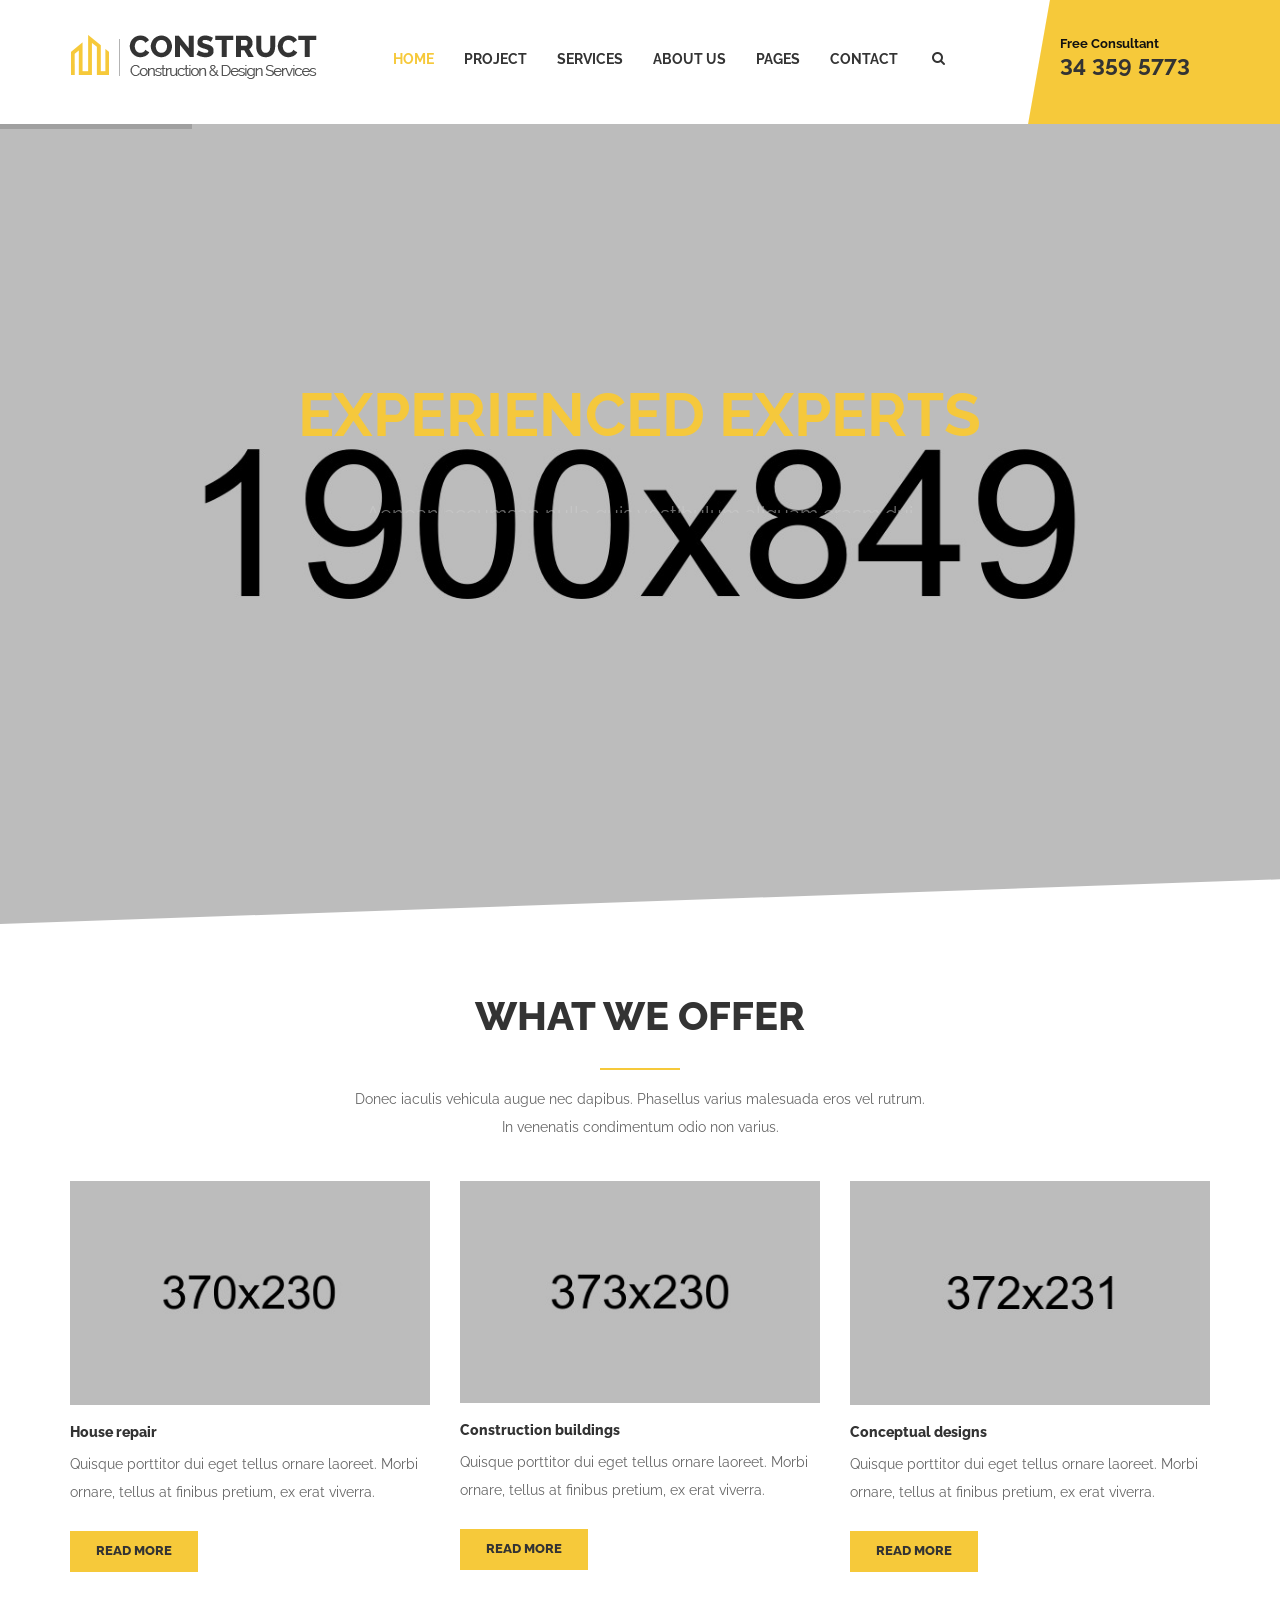
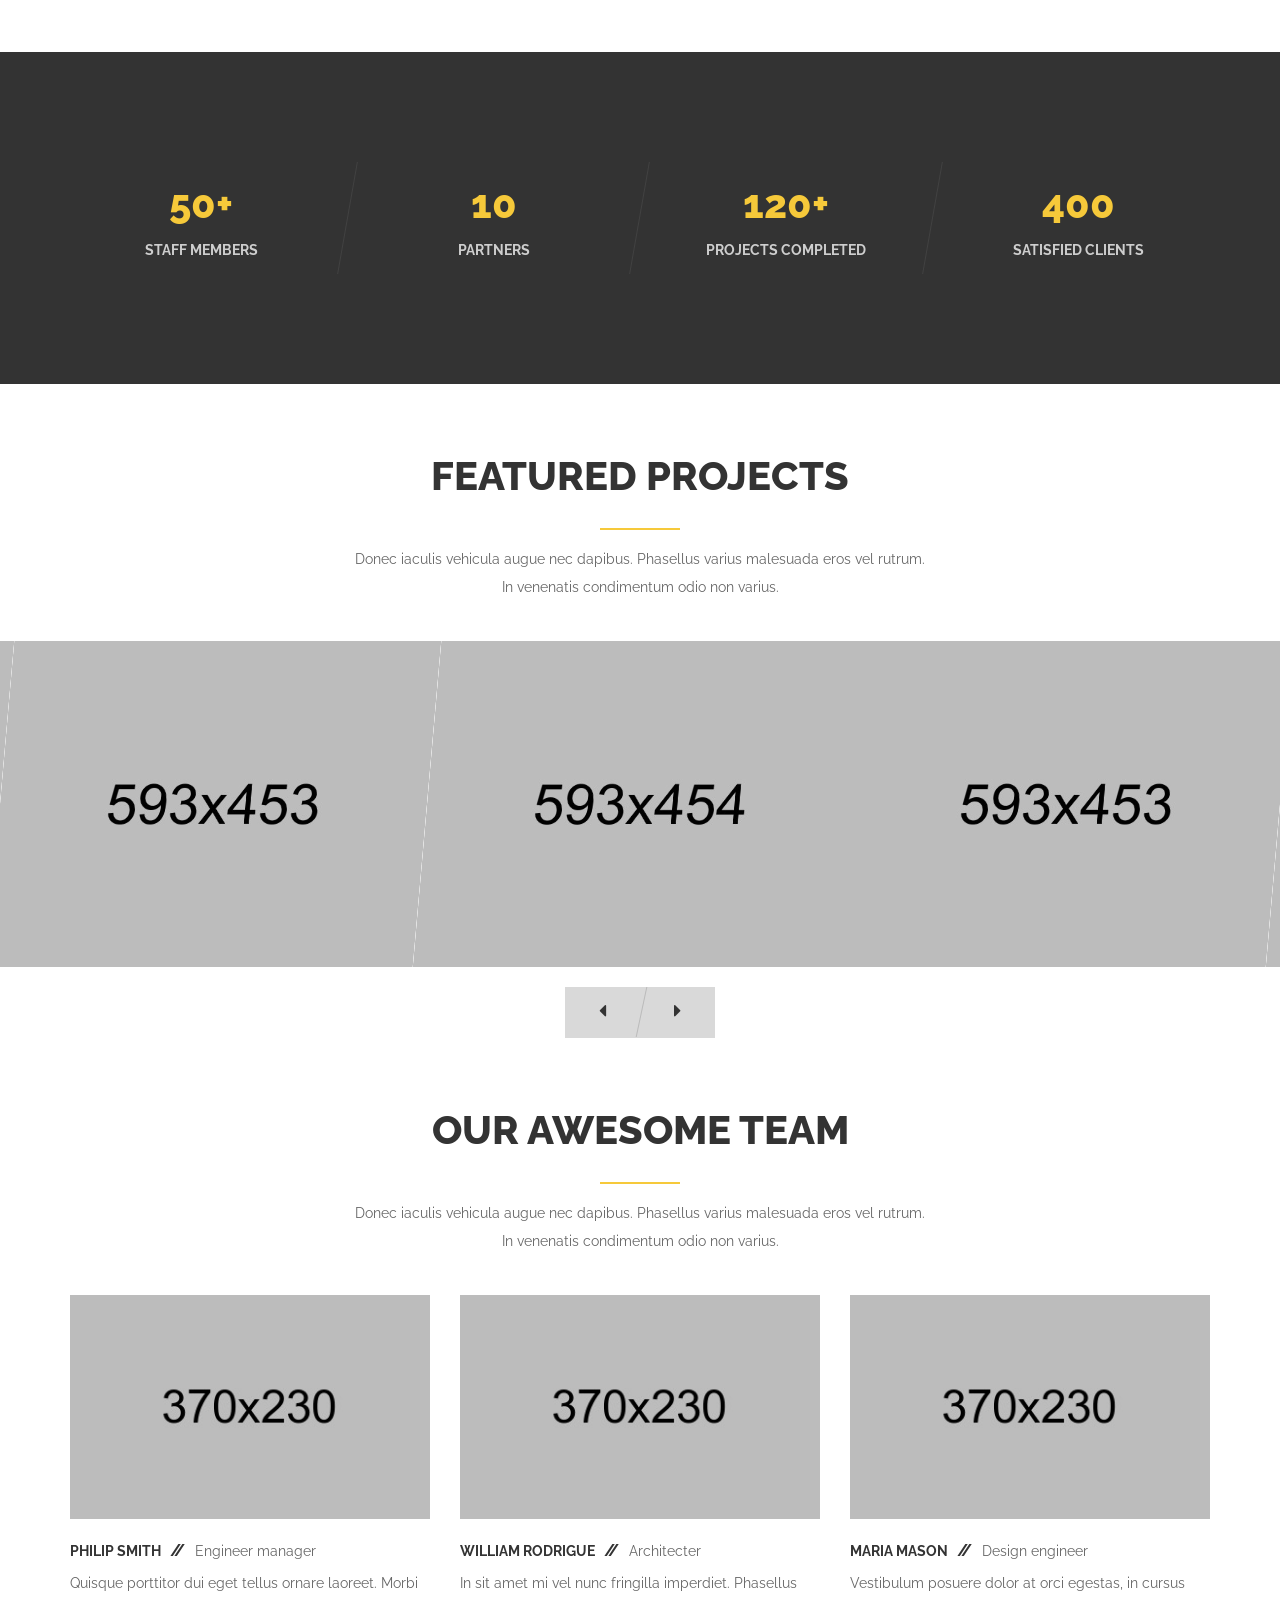
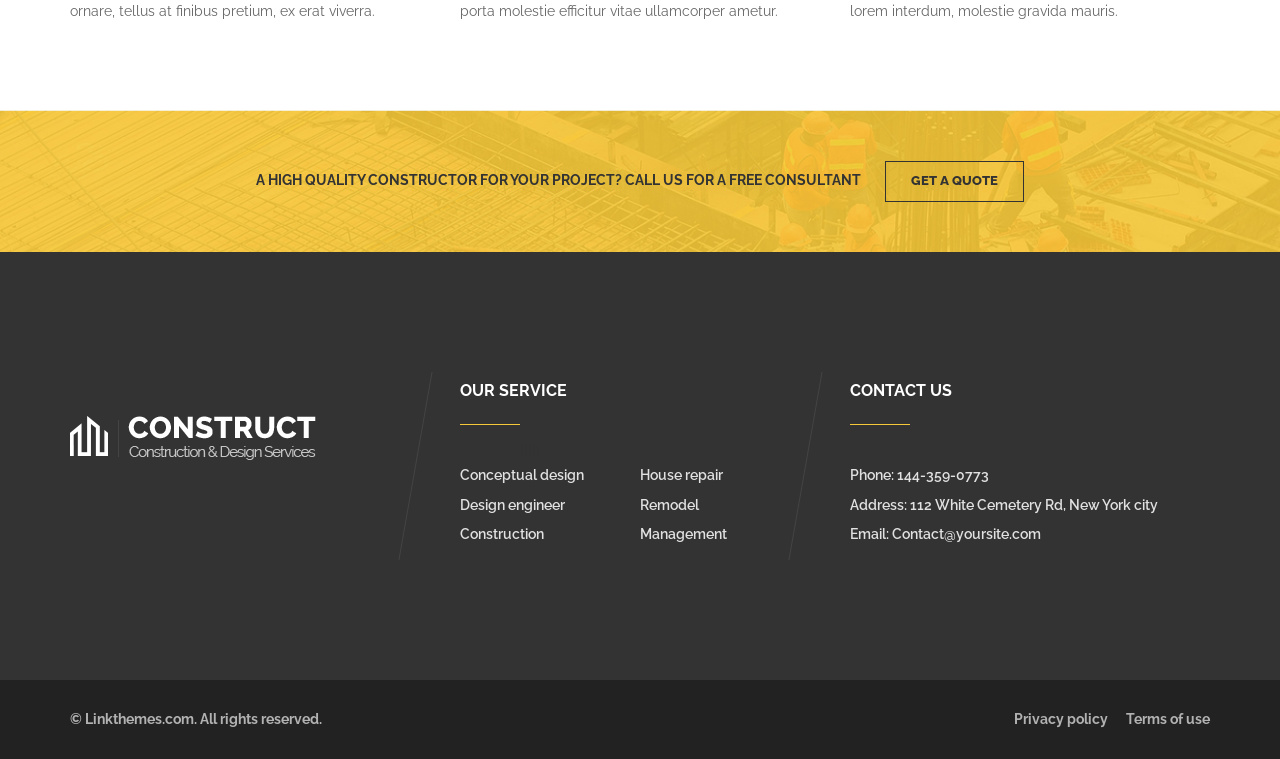
==== commit 7640c6bd: "v1" ====
--- a/index.html
+++ b/index.html
@@ -410,7 +410,7 @@
                         </div>
                         <div class="col-sm-6 col-md-4 footer-service skew-footer">
                             <h4 class="footer-title">Our Service</h4>
-                            <hr class="hr-60">
+                            <hr class="hr-60">}}}}}
                             <ul>
                                 <li><a href="#">Conceptual design</a>
                                 </li>
